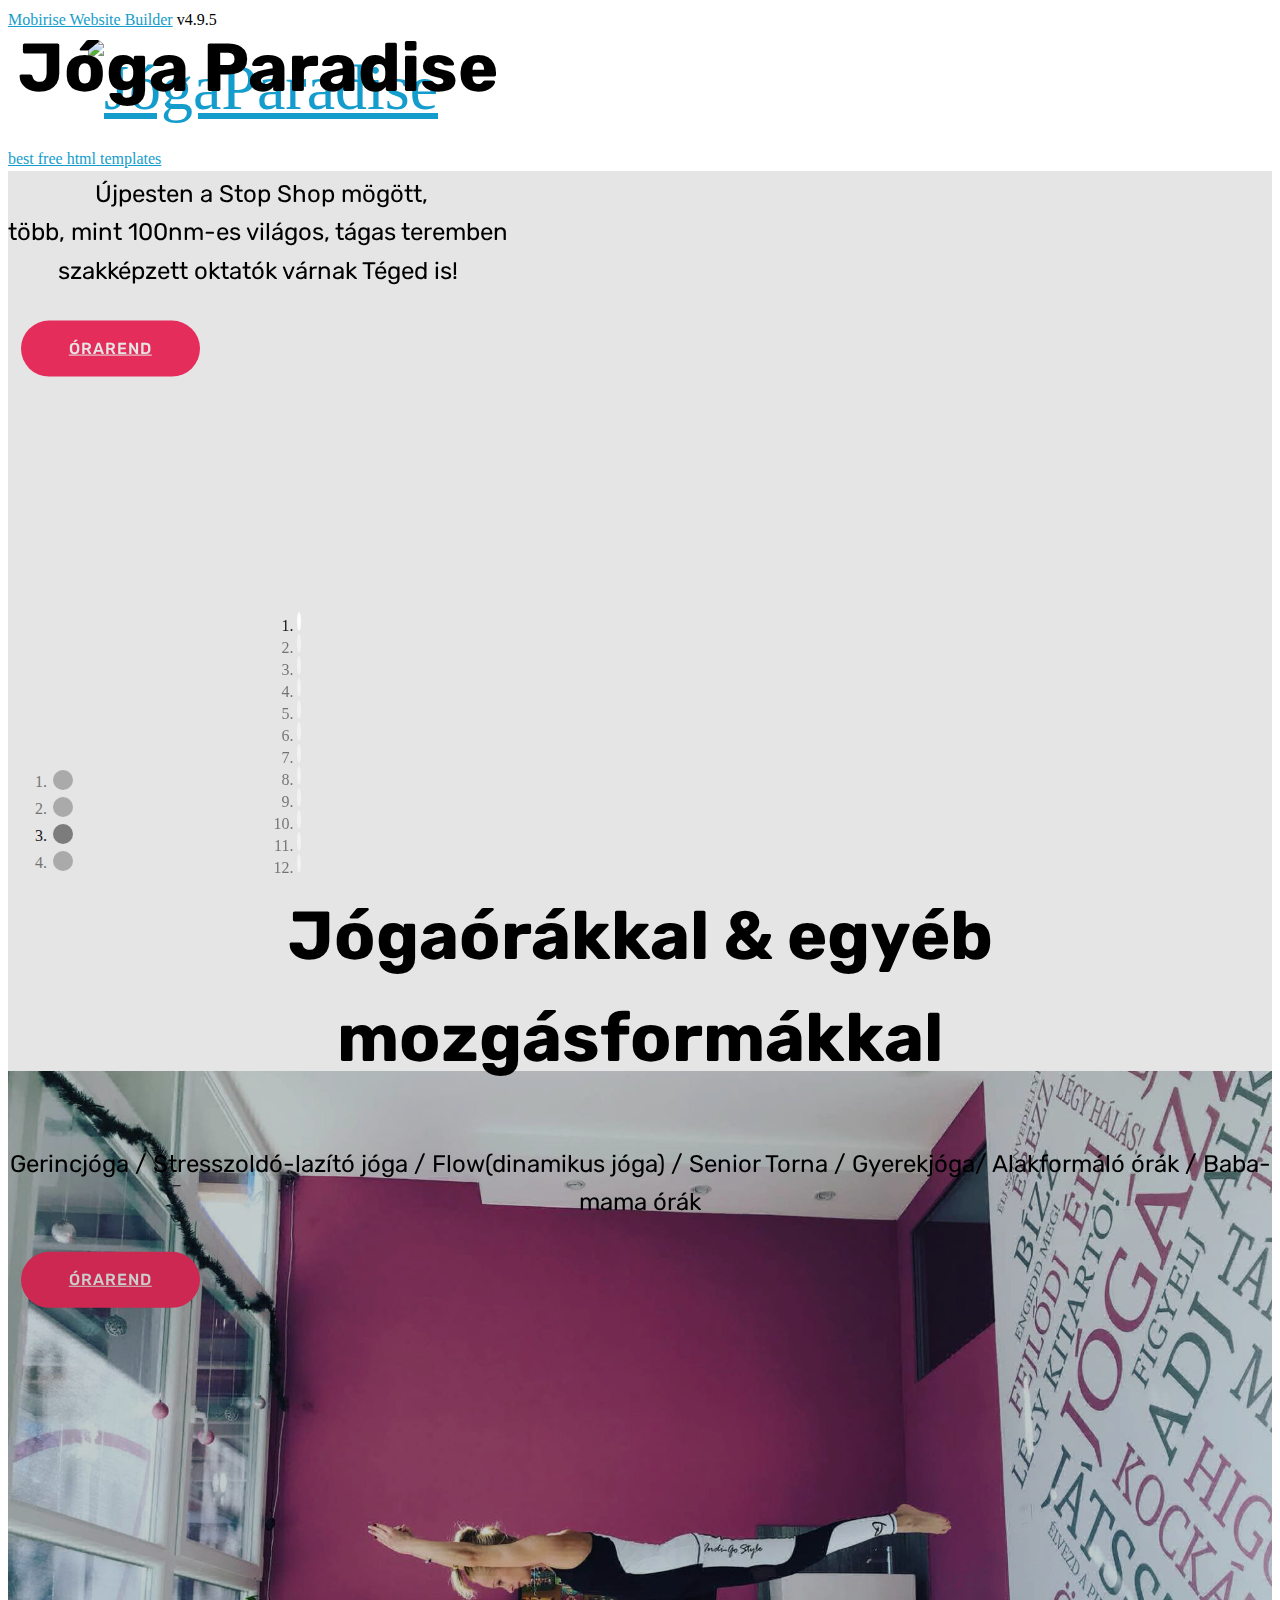
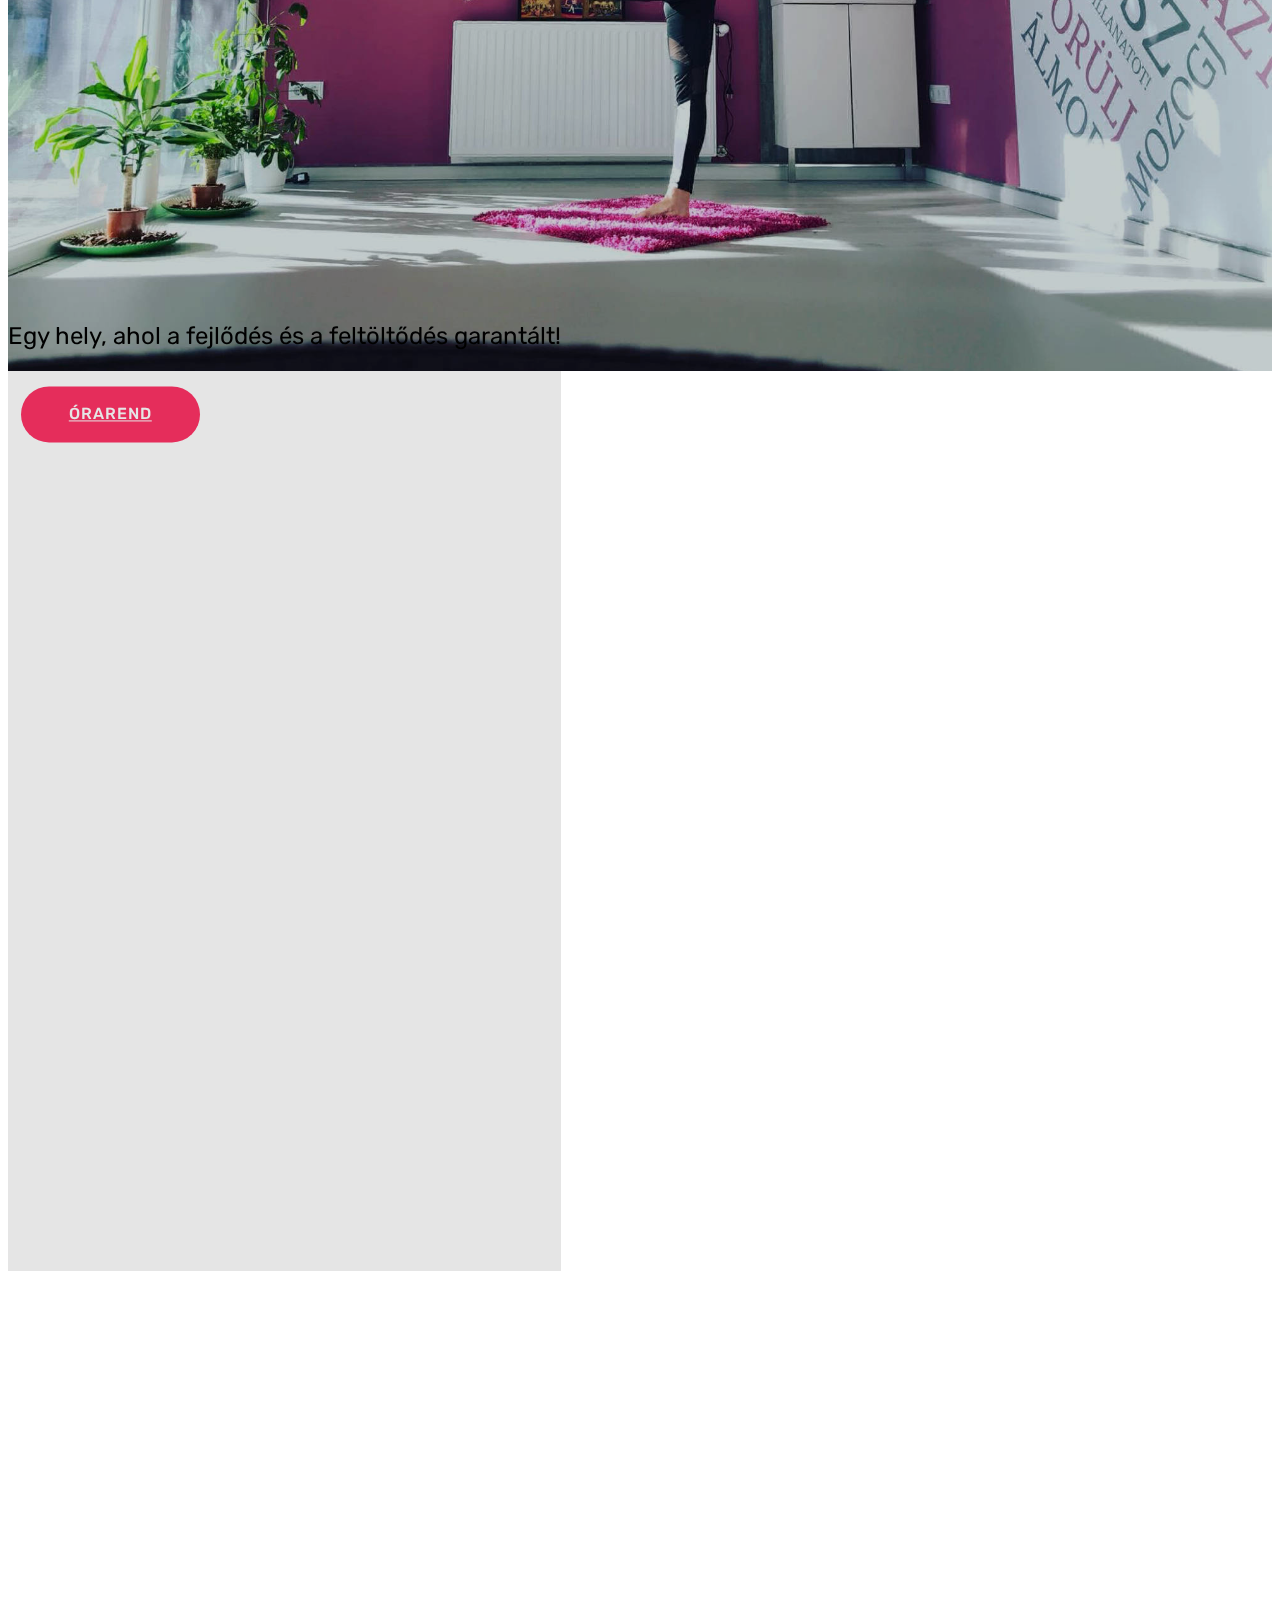
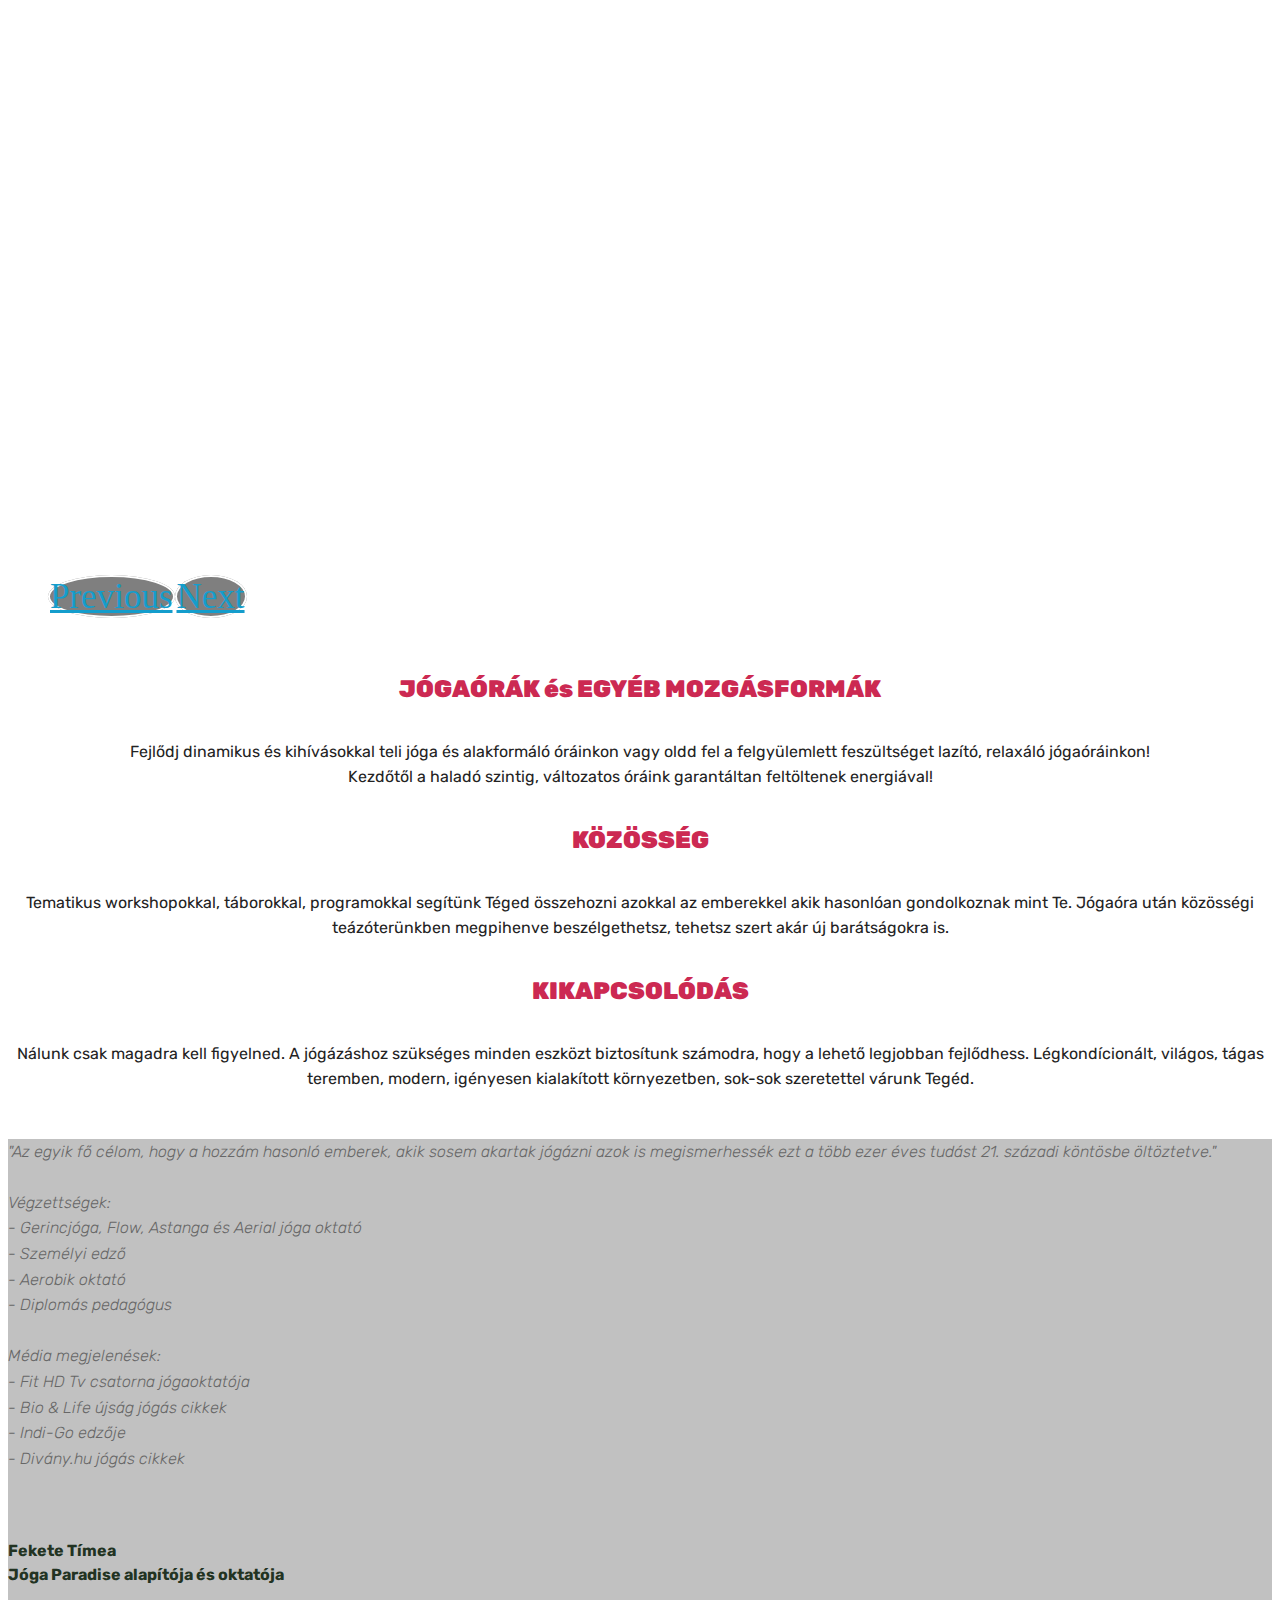
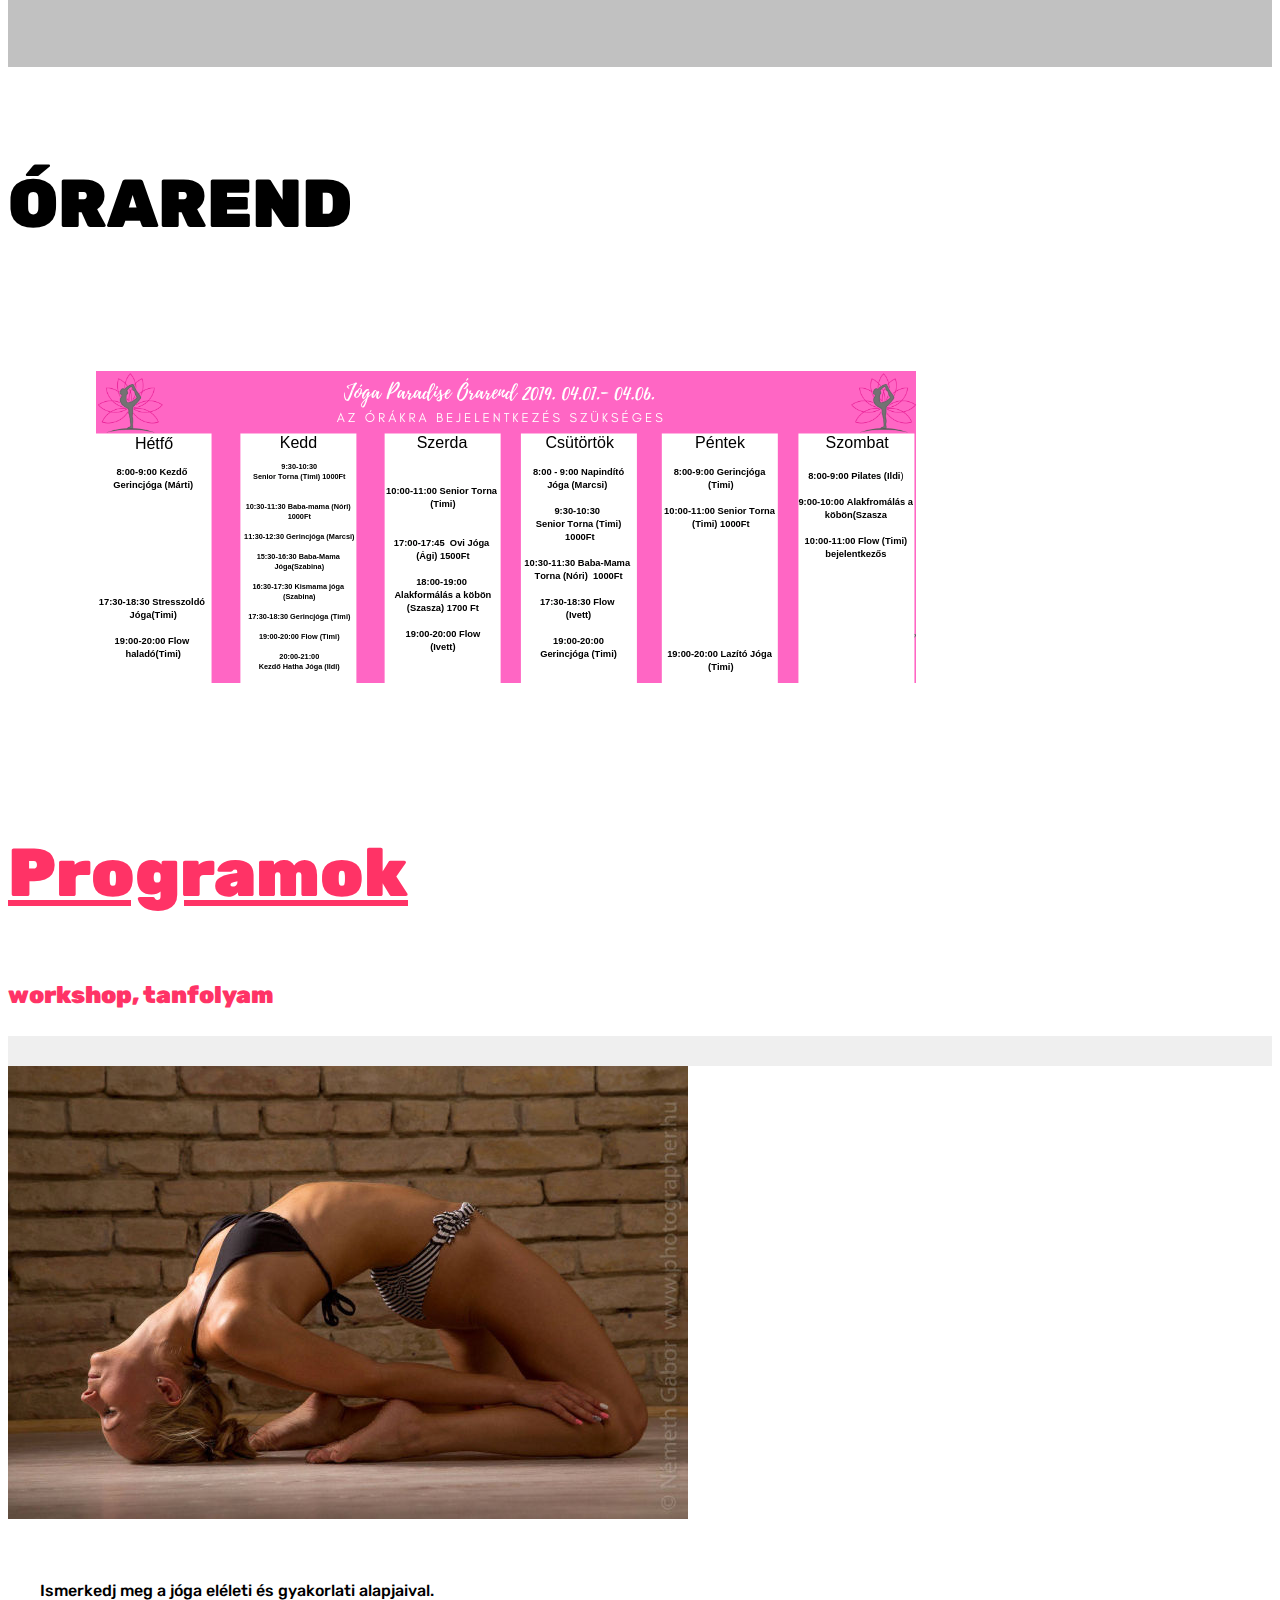
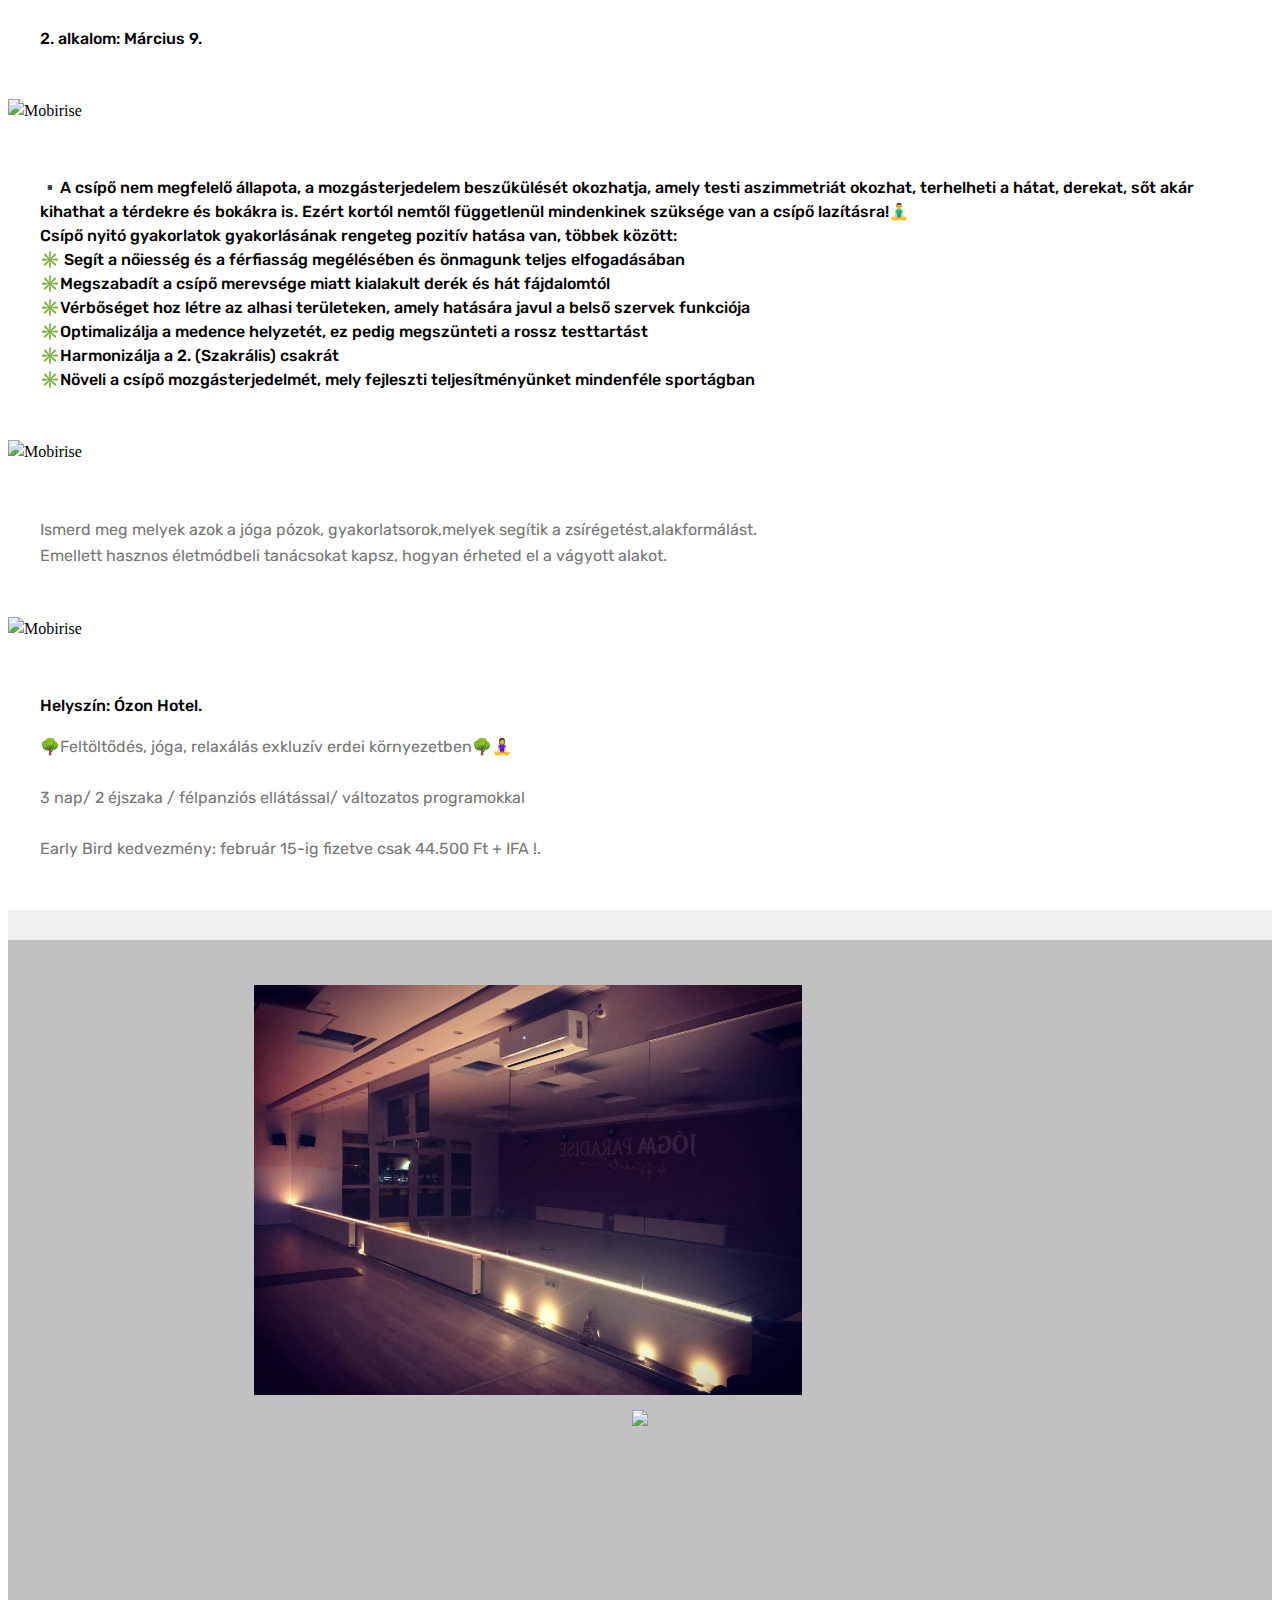
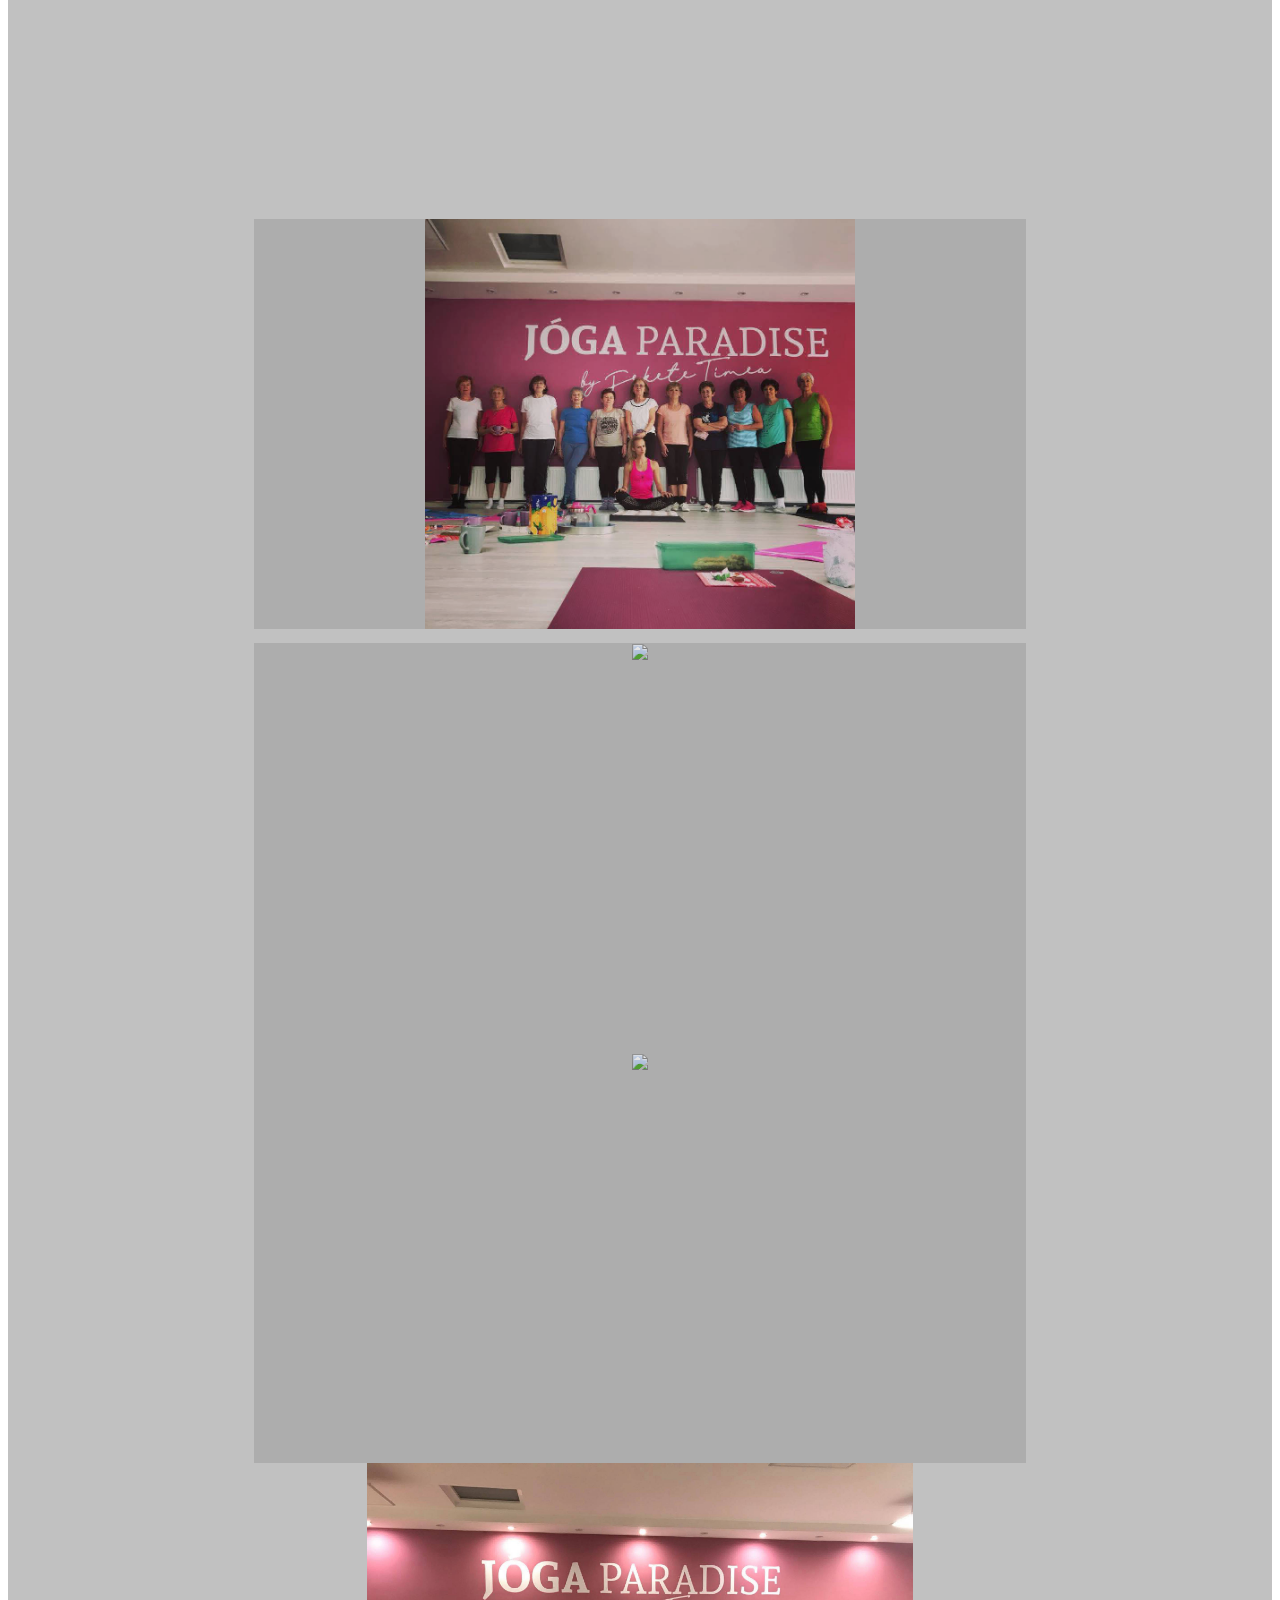
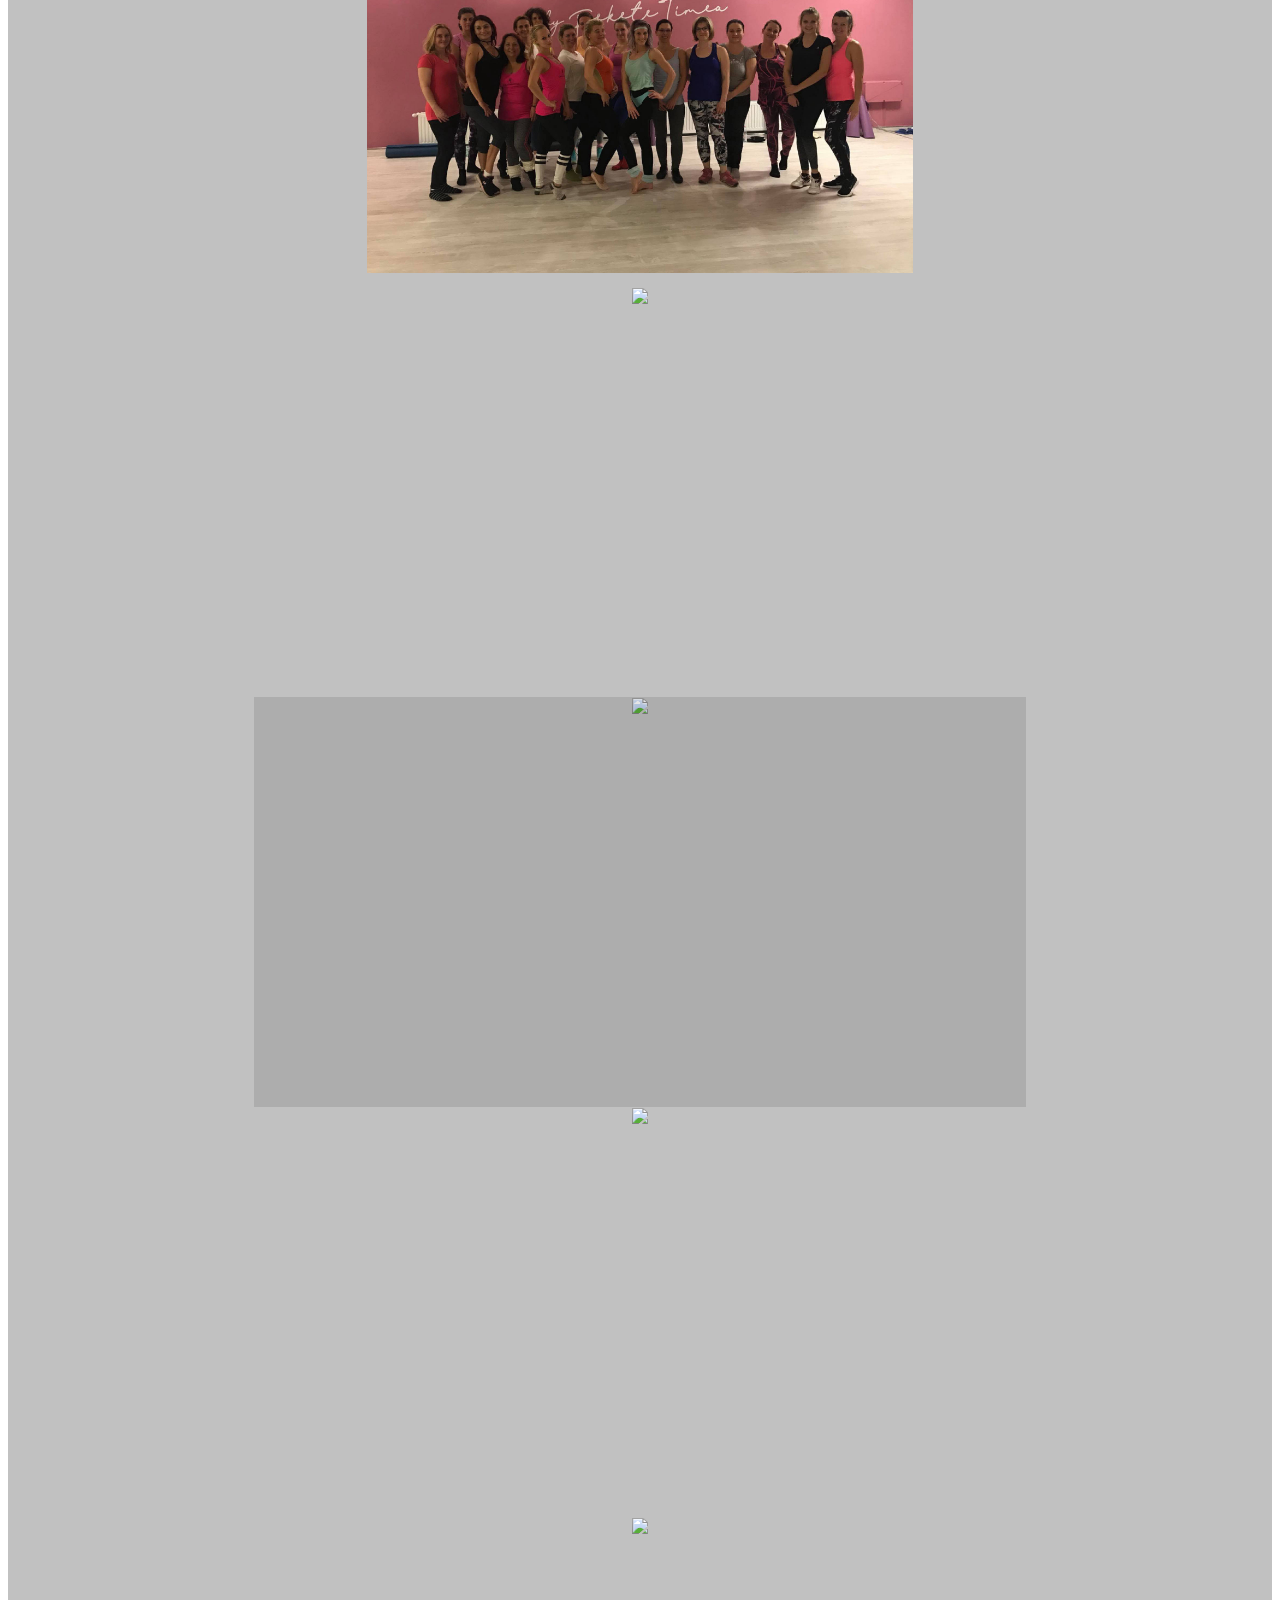
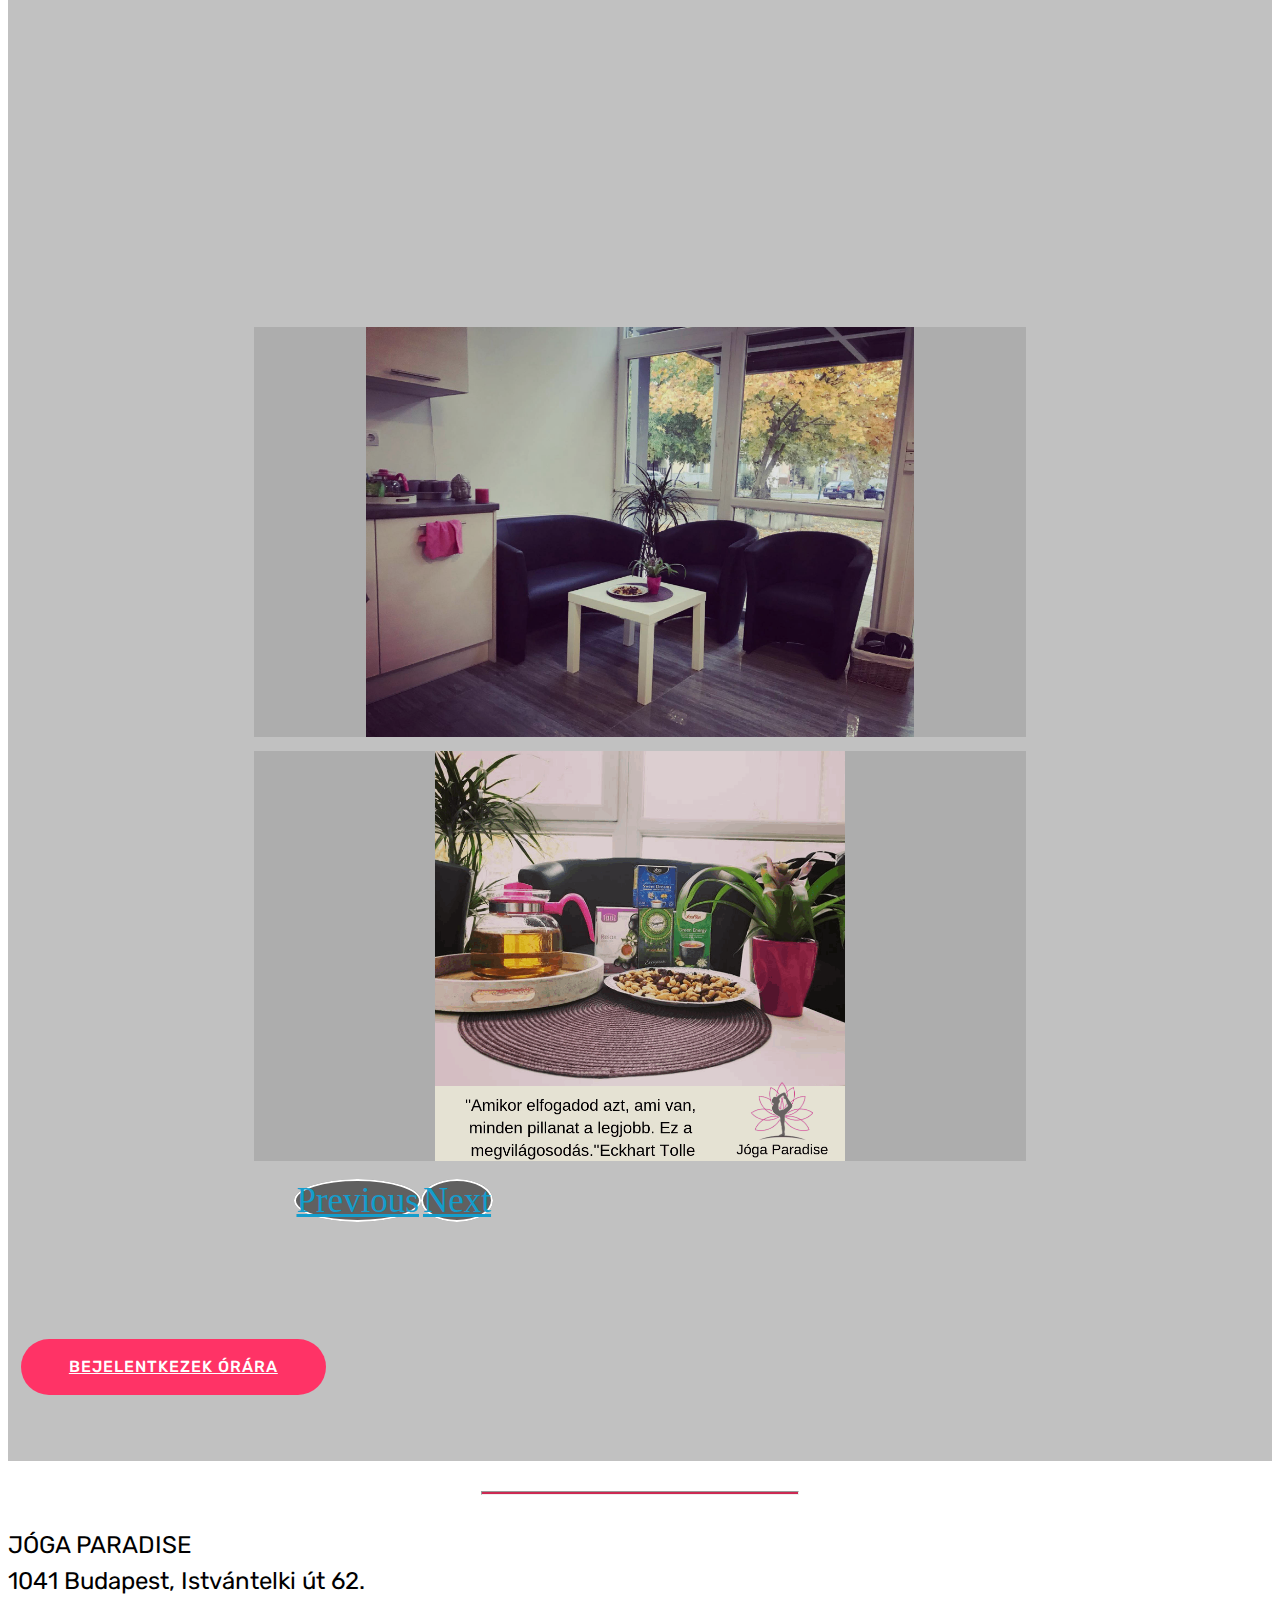
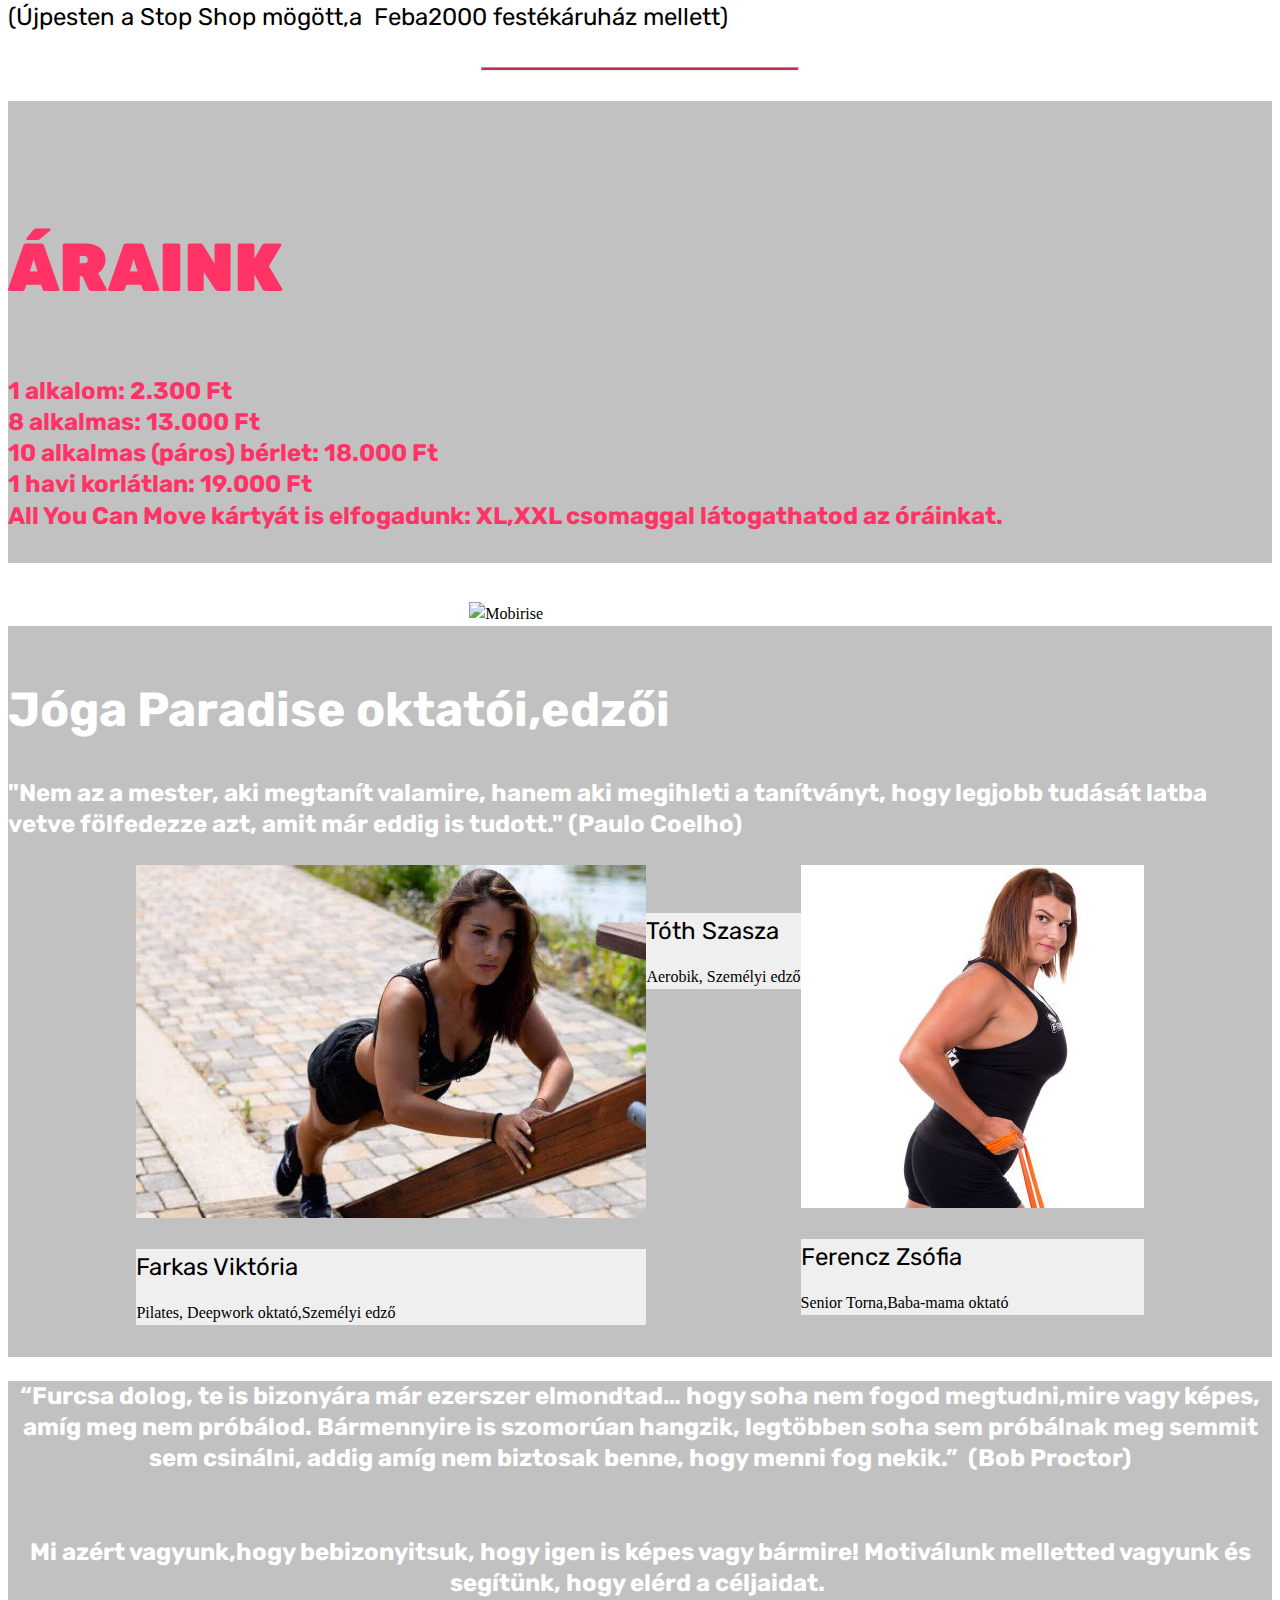
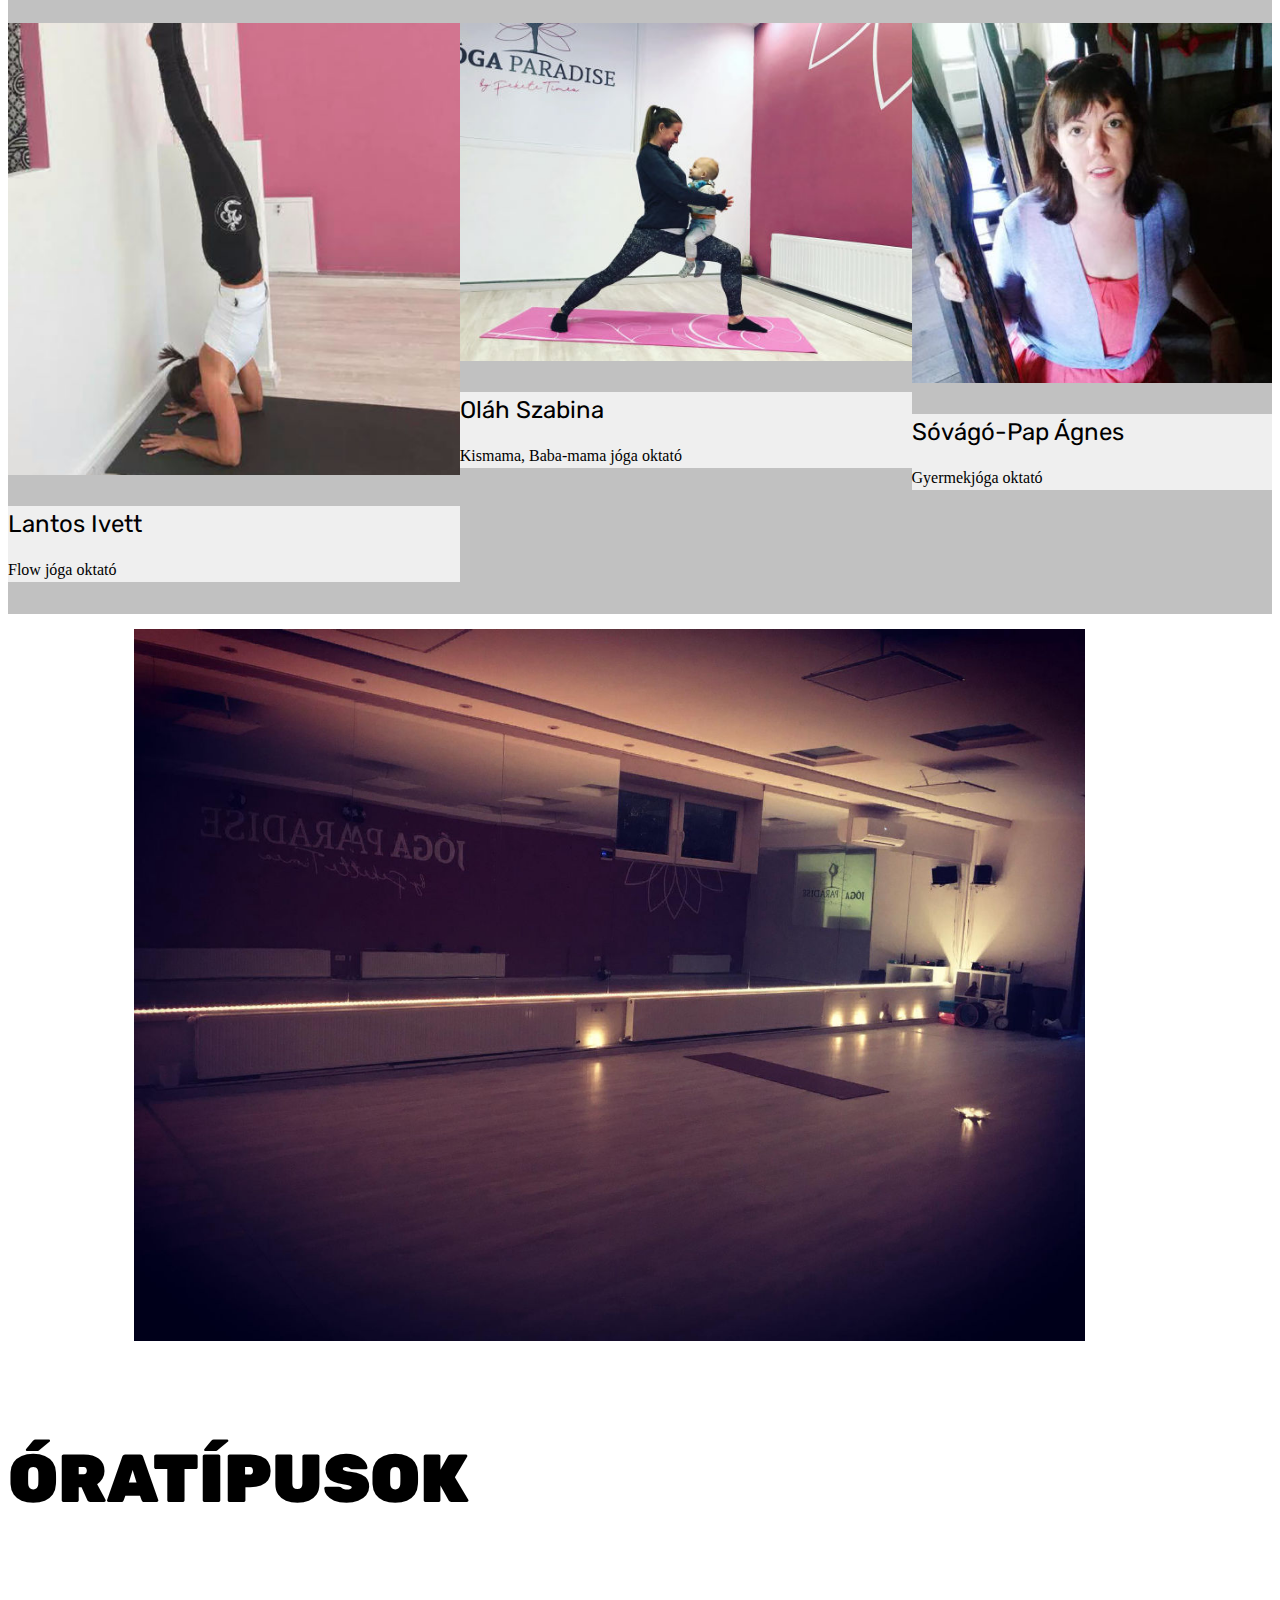
==== index.html @ cb7ee268 "create github pages" ====
<!DOCTYPE html>
<html >
<head>
  <!-- Site made with Mobirise Website Builder v4.9.5, https://mobirise.com -->
  <meta charset="UTF-8">
  <meta http-equiv="X-UA-Compatible" content="IE=edge">
  <meta name="generator" content="Mobirise v4.9.5, mobirise.com">
  <meta name="viewport" content="width=device-width, initial-scale=1, minimum-scale=1">
  <link rel="shortcut icon" href="assets/images/36277479-1967761713243557-1033394467429679104-n-122x90.jpg" type="image/x-icon">
  <meta name="description" content="">
  <title>Jogaparadise</title>
  <link rel="stylesheet" href="assets/web/assets/mobirise-icons-bold/mobirise-icons-bold.css">
  <link rel="stylesheet" href="assets/web/assets/mobirise-icons/mobirise-icons.css">
  <link rel="stylesheet" href="assets/tether/tether.min.css">
  <link rel="stylesheet" href="assets/bootstrap/css/bootstrap.min.css">
  <link rel="stylesheet" href="assets/bootstrap/css/bootstrap-grid.min.css">
  <link rel="stylesheet" href="assets/bootstrap/css/bootstrap-reboot.min.css">
  <link rel="stylesheet" href="assets/dropdown/css/style.css">
  <link rel="stylesheet" href="assets/socicon/css/styles.css">
  <link rel="stylesheet" href="assets/theme/css/style.css">
  <link rel="stylesheet" href="assets/mobirise/css/mbr-additional.css" type="text/css">
  
  
  
</head>
<body>
  <section class="menu cid-qWmqJMo64F" once="menu" id="menu2-0">

    

    <nav class="navbar navbar-expand beta-menu navbar-dropdown align-items-center navbar-fixed-top navbar-toggleable-sm">
        <button class="navbar-toggler navbar-toggler-right" type="button" data-toggle="collapse" data-target="#navbarSupportedContent" aria-controls="navbarSupportedContent" aria-expanded="false" aria-label="Toggle navigation">
            <div class="hamburger">
                <span></span>
                <span></span>
                <span></span>
                <span></span>
            </div>
        </button>
        <div class="menu-logo">
            <div class="navbar-brand">
                <span class="navbar-logo">
                    <a href="#top">
                        <img src="assets/images/36277479-1967761713243557-1033394467429679104-n-122x90.jpg" alt="JógaParadise" title="JógaParadise" style="height: 6.2rem;">
                    </a>
                </span>
                <span class="navbar-caption-wrap"><a class="navbar-caption text-white display-4" href="https://mobirise.com">
                        Jóga Paradise</a></span>
            </div>
        </div>
        <div class="collapse navbar-collapse" id="navbarSupportedContent">
            <ul class="navbar-nav nav-dropdown" data-app-modern-menu="true"><li class="nav-item">
                    <a class="nav-link link text-secondary display-4" href="index.html#pricing-tables1-h"></a>
                </li><li class="nav-item"><a class="nav-link link text-secondary display-4" href="index.html#content4-u">
                        Óratípusok</a></li><li class="nav-item"><a class="nav-link link text-secondary display-4" href="index.html#testimonials3-x"></a></li><li class="nav-item"><a class="nav-link link text-secondary display-4" href="index.html#header15-1e">
                        Bejelentkezés órára</a></li></ul>
            <div class="navbar-buttons mbr-section-btn"><a class="btn btn-sm btn-secondary display-4" href="index.html#image2-1f">Órarend</a></div>
        </div>
    </nav>
</section>

<section class="engine"><a href="https://mobirise.info/z">best free html templates</a></section><section class="carousel slide cid-qWmKJSWELR" data-interval="false" id="slider1-4">

    

    <div class="full-screen"><div class="mbr-slider slide carousel" data-pause="true" data-keyboard="false" data-ride="carousel" data-interval="4000"><ol class="carousel-indicators"><li data-app-prevent-settings="" data-target="#slider1-4" data-slide-to="0"></li><li data-app-prevent-settings="" data-target="#slider1-4" data-slide-to="1"></li><li data-app-prevent-settings="" data-target="#slider1-4" class=" active" data-slide-to="2"></li><li data-app-prevent-settings="" data-target="#slider1-4" data-slide-to="3"></li></ol><div class="carousel-inner" role="listbox"><div class="carousel-item slider-fullscreen-image" data-bg-video-slide="false" style="background-image: url(assets/images/47111195-2198660913486968-8857709318821117952-o-2000x1703.jpg);"><div class="container container-slide"><div class="image_wrapper"><div class="mbr-overlay" style="opacity: 0.1;"></div><img src="assets/images/47111195-2198660913486968-8857709318821117952-o-2000x1703.jpg"><div class="carousel-caption justify-content-center"><div class="col-10 align-center"><h2 class="mbr-fonts-style display-1">Jóga Paradise</h2><p class="lead mbr-text mbr-fonts-style display-5">&nbsp;Újpesten a Stop Shop mögött,<br>több, mint 100nm-es világos, tágas teremben <br>szakképzett oktatók várnak Téged is!</p><div class="mbr-section-btn" buttons="0"><a class="btn btn-secondary display-4" href="index.html#table1-t">ÓRAREND</a> </div></div></div></div></div></div><div class="carousel-item slider-fullscreen-image" data-bg-video-slide="false" style="background-image: url(assets/images/48425803-2244695412216851-1771486323824132096-o-2000x1498.jpg);"><div class="container container-slide"><div class="image_wrapper"><div class="mbr-overlay" style="opacity: 0.2;"></div><img src="assets/images/48425803-2244695412216851-1771486323824132096-o-2000x1498.jpg"><div class="carousel-caption justify-content-center"><div class="col-10 align-center"><h2 class="mbr-fonts-style display-1">Jógaórákkal &amp; egyéb mozgásformákkal</h2><p class="lead mbr-text mbr-fonts-style display-5">Gerincjóga / Stresszoldó-lazító jóga / Flow(dinamikus jóga) / Senior Torna / Gyerekjóga/ Alakformáló órák / Baba-mama órák</p><div class="mbr-section-btn" buttons="0"><a class="btn btn-secondary display-4" href="index.html#table1-t">ÓRAREND</a> </div></div></div></div></div></div><div class="carousel-item slider-fullscreen-image active" data-bg-video-slide="false" style="background-image: url(assets/images/dsc-5632-2000x2711.jpg);"><div class="container container-slide"><div class="image_wrapper"><div class="mbr-overlay" style="opacity: 0.1;"></div><img src="assets/images/dsc-5632-2000x2711.jpg"><div class="carousel-caption justify-content-center"><div class="col-10 align-center"><p class="lead mbr-text mbr-fonts-style display-5">Egy hely, ahol a fejlődés és a feltöltődés garantált!</p><div class="mbr-section-btn" buttons="0"><a class="btn btn-secondary display-4" href="index.html#table1-t">ÓRAREND</a> </div></div></div></div></div></div><div class="carousel-item slider-fullscreen-image" data-bg-video-slide="false" style="background-image: url(assets/images/dsc-4589-1-2000x1209.jpg);"><div class="container container-slide"><div class="image_wrapper"><div class="mbr-overlay" style="opacity: 0;"></div><img src="assets/images/dsc-4589-1-2000x1209.jpg"><div class="carousel-caption justify-content-center"><div class="col-10 align-center"></div></div></div></div></div></div><a data-app-prevent-settings="" class="carousel-control carousel-control-prev" role="button" data-slide="prev" href="#slider1-4"><span aria-hidden="true" class="mbri-left mbr-iconfont"></span><span class="sr-only">Previous</span></a><a data-app-prevent-settings="" class="carousel-control carousel-control-next" role="button" data-slide="next" href="#slider1-4"><span aria-hidden="true" class="mbri-right mbr-iconfont"></span><span class="sr-only">Next</span></a></div></div>

</section>

<section class="features1 cid-qWDpBrulSx" id="features1-10">
    
    

    
    <div class="container">
        <div class="media-container-row">

            <div class="card p-3 col-12 col-md-6 col-lg-4">
                <div class="card-img pb-3">
                    <span class="mbr-iconfont mbrib-hearth" style="color: rgb(204, 41, 82); fill: rgb(204, 41, 82);"></span>
                </div>
                <div class="card-box">
                    <h4 class="card-title py-3 mbr-fonts-style display-5"><strong>
                        JÓGAÓRÁK és EGYÉB MOZGÁSFORMÁK</strong></h4>
                    <p class="mbr-text mbr-fonts-style display-7">Fejlődj dinamikus és kihívásokkal teli jóga és alakformáló óráinkon vagy oldd fel a felgyülemlett feszültséget lazító, relaxáló jógaóráinkon! <br>Kezdőtől a haladó szintig, változatos óráink garantáltan feltöltenek energiával!</p>
                </div>
            </div>

            <div class="card p-3 col-12 col-md-6 col-lg-4">
                <div class="card-img pb-3">
                    <span class="mbr-iconfont mbrib-users" style="color: rgb(204, 41, 82); fill: rgb(204, 41, 82);"></span>
                </div>
                <div class="card-box">
                    <h4 class="card-title py-3 mbr-fonts-style display-5"><strong>
                        KÖZÖSSÉG</strong></h4>
                    <p class="mbr-text mbr-fonts-style display-7">Tematikus workshopokkal, táborokkal, programokkal segítünk Téged összehozni azokkal az emberekkel akik hasonlóan gondolkoznak mint Te. Jógaóra után közösségi teázóterünkben megpihenve beszélgethetsz, tehetsz szert akár új barátságokra is.</p>
                </div>
            </div>

            <div class="card p-3 col-12 col-md-6 col-lg-4">
                <div class="card-img pb-3">
                    <span class="mbr-iconfont mbrib-smile-face" style="color: rgb(204, 41, 82); fill: rgb(204, 41, 82);"></span>
                </div>
                <div class="card-box">
                    <h4 class="card-title py-3 mbr-fonts-style display-5"><strong>
                        KIKAPCSOLÓDÁS</strong></h4>
                    <p class="mbr-text mbr-fonts-style display-7">Nálunk csak magadra kell figyelned. A jógázáshoz szükséges minden eszközt biztosítunk számodra, hogy a lehető legjobban fejlődhess. Légkondícionált, világos, tágas teremben, modern, igényesen kialakított környezetben, sok-sok szeretettel várunk Tegéd.</p>
                </div>
            </div>

            

        </div>

    </div>

</section>

<section class="testimonials3 cid-qWoPXTQkBJ" id="testimonials3-x">

    

    

    <div class="container">
        <div class="media-container-row">
            <div class="media-content px-3 align-self-center mbr-white py-2">
                <p class="mbr-text testimonial-text mbr-fonts-style display-7">"Az egyik fő célom, hogy a hozzám hasonló emberek, akik sosem akartak jógázni azok is megismerhessék ezt a több ezer éves tudást 21. századi köntösbe öltöztetve."<br><br>Végzettségek: 
<br>- Gerincjóga, Flow, Astanga és Aerial jóga oktató
<br>- Személyi edző 
<br>- Aerobik oktató
<br>- Diplomás pedagógus<br><br>Média megjelenések: <br>- Fit HD Tv csatorna jógaoktatója<br>- Bio &amp; Life újság jógás cikkek<br>- Indi-Go edzője<br>- Divány.hu jógás cikkek<br><br><br></p>
                <p class="mbr-author-name pt-4 mb-2 mbr-fonts-style display-7">Fekete Tímea<br>Jóga Paradise alapítója és oktatója</p>
                <p class="mbr-author-desc mbr-fonts-style display-7">&nbsp;&nbsp;</p>
            </div>

            <div class="mbr-figure pl-lg-5" style="width: 90%;">
              <img src="assets/images/26962162-1037447283063664-1217678319171390986-o-2-964x1476.jpg" alt="" title="">
            </div>
        </div>
    </div>
</section>

<section class="mbr-section content4 cid-qWoGDEzMbf" id="content4-s">

    

    <div class="container">
        <div class="media-container-row">
            <div class="title col-12 col-md-8">
                <h2 class="align-center pb-3 mbr-fonts-style display-1"><strong>
                    ÓRAREND</strong></h2>
                <h3 class="mbr-section-subtitle align-center mbr-light mbr-fonts-style display-5"></h3>
                
            </div>
        </div>
    </div>
</section>

<section class="cid-rkLOlu0Xd6" id="image2-2m">

    

    <figure class="mbr-figure container">
        <div class="image-block" style="width: 86%;">
            <img src="assets/images/jga-paradise-rarend-60-820x312.png" alt="Mobirise" title="">
            <figcaption class="mbr-figure-caption mbr-figure-caption-over">
                <div class="pb-5 px-3 mbr-white align-center mbr-fonts-style display-1"></div>
            </figcaption>
        </div>
    </figure>
</section>

<section class="mbr-section content5 cid-rdTWfONjx0" id="content5-2f">

    

    

    <div class="container">
        <div class="media-container-row">
            <div class="title col-12 col-md-8">
                <h2 class="align-center mbr-bold mbr-white pb-3 mbr-fonts-style display-1"><a href="#top" class="text-secondary"><strong>Programok</strong></a></h2>
                <h3 class="mbr-section-subtitle align-center mbr-light mbr-white pb-3 mbr-fonts-style display-5"><strong>
                    workshop, tanfolyam</strong></h3>
                
                
            </div>
        </div>
    </div>
</section>

<section class="features17 cid-rdTVImNiBg" id="features17-2e">
    
    

    
    <div class="container-fluid">
        <div class="media-container-row">
            <div class="card p-3 col-12 col-md-6 col-lg-3">
                <div class="card-wrapper">
                    <div class="card-img">
                        <img src="assets/images/20017629-1598740870145645-7166346672041472738-o-680x453.jpg" alt="Mobirise" title="">
                    </div>
                    <div class="card-box">
                        <h4 class="card-title pb-3 mbr-fonts-style display-7">Ismerkedj meg a jóga eléleti és gyakorlati alapjaival.<br><br>2. alkalom: Március 9.&nbsp;</h4>
                        <p class="mbr-text mbr-fonts-style display-7"></p>
                    </div>
                </div>
            </div>

            <div class="card p-3 col-12 col-md-6 col-lg-3">
                <div class="card-wrapper">
                    <div class="card-img">
                        <img src="assets/images/52605760-2334783549874703-5497802501044305920-n-680x515.jpg" alt="Mobirise" title="">
                    </div>
                    <div class="card-box">
                        <h4 class="card-title pb-3 mbr-fonts-style display-7">▪️A csípő nem megfelelő állapota, a mozgásterjedelem beszűkülését okozhatja, amely testi aszimmetriát okozhat, terhelheti a hátat, derekat, sőt akár kihathat a térdekre és bokákra is. Ezért kortól nemtől függetlenül mindenkinek szüksége van a csípő lazításra!🧘‍♂️
<div>
</div><div>Csípő nyitó gyakorlatok gyakorlásának rengeteg pozitív hatása van, többek között:
</div><div>✳️ Segít a nőiesség és a férfiasság megélésében és önmagunk teljes elfogadásában
</div><div>✳️Megszabadít a csípő merevsége miatt kialakult derék és hát fájdalomtól 
</div><div>✳️Vérbőséget hoz létre az alhasi területeken, amely hatására javul a belső szervek funkciója
</div><div>✳️Optimalizálja a medence helyzetét, ez pedig megszünteti a rossz testtartást
</div><div>✳️Harmonizálja a 2. (Szakrális) csakrát 
</div><div>✳️Növeli a csípő mozgásterjedelmét, mely fejleszti teljesítményünket mindenféle sportágban</div></h4>
                        <p class="mbr-text mbr-fonts-style display-7"></p>
                    </div>
                </div>
            </div>

            <div class="card p-3 col-12 col-md-6 col-lg-3">
                <div class="card-wrapper">
                    <div class="card-img">
                        <img src="assets/images/55512093-2374196785933379-5076328980806631424-n-680x526.jpg" alt="Mobirise" title="">
                    </div>
                    <div class="card-box">
                        <h4 class="card-title pb-3 mbr-fonts-style display-7"></h4>
                        <p class="mbr-text mbr-fonts-style display-7">Ismerd meg melyek azok a jóga pózok, gyakorlatsorok,melyek segítik a zsírégetést,alakformálást.&nbsp;<br>Emellett hasznos életmódbeli tanácsokat kapsz, hogyan érheted el a vágyott alakot.</p>
                    </div>
                </div>
            </div>

            <div class="card p-3 col-12 col-md-6 col-lg-3">
                <div class="card-wrapper">
                    <div class="card-img">
                        <img src="assets/images/51094547-2289464187739973-7334516948459323392-n-680x541.jpg" alt="Mobirise" title="">
                    </div>
                    <div class="card-box">
                        <h4 class="card-title pb-3 mbr-fonts-style display-7">Helyszín: Ózon Hotel.&nbsp;</h4>
                        <p class="mbr-text mbr-fonts-style display-7">🌳Feltöltődés, jóga, relaxálás exkluzív erdei környezetben🌳🧘‍♀️ 
<br>
<br>3 nap/ 2 éjszaka / félpanziós ellátással/ változatos programokkal
<br>
<br>Early Bird kedvezmény: február 15-ig fizetve csak 44.500 Ft + IFA !.</p>
                    </div>
                </div>
            </div>
            
            
        </div>
    </div>
</section>

<section class="carousel slide cid-rdDVaX5zEj" data-interval="false" id="slider2-1w">

    
    <div class="container content-slider">
        <div class="content-slider-wrap">
            <div><div class="mbr-slider slide carousel" data-pause="true" data-keyboard="false" data-ride="carousel" data-interval="4000"><ol class="carousel-indicators"><li data-app-prevent-settings="" data-target="#slider2-1w" class=" active" data-slide-to="0"></li><li data-app-prevent-settings="" data-target="#slider2-1w" data-slide-to="1"></li><li data-app-prevent-settings="" data-target="#slider2-1w" data-slide-to="2"></li><li data-app-prevent-settings="" data-target="#slider2-1w" data-slide-to="3"></li><li data-app-prevent-settings="" data-target="#slider2-1w" data-slide-to="4"></li><li data-app-prevent-settings="" data-target="#slider2-1w" data-slide-to="5"></li><li data-app-prevent-settings="" data-target="#slider2-1w" data-slide-to="6"></li><li data-app-prevent-settings="" data-target="#slider2-1w" data-slide-to="7"></li><li data-app-prevent-settings="" data-target="#slider2-1w" data-slide-to="8"></li><li data-app-prevent-settings="" data-target="#slider2-1w" data-slide-to="9"></li><li data-app-prevent-settings="" data-target="#slider2-1w" data-slide-to="10"></li><li data-app-prevent-settings="" data-target="#slider2-1w" data-slide-to="11"></li></ol><div class="carousel-inner" role="listbox"><div class="carousel-item slider-fullscreen-image active" data-bg-video-slide="false" style="background-image: url(assets/images/45206599-568854736905604-1776483702956621824-o-2000x1498.jpg);"><div class="container container-slide"><div class="image_wrapper"><div class="mbr-overlay" style="opacity: 0;"></div><img src="assets/images/45206599-568854736905604-1776483702956621824-o-2000x1498.jpg"><div class="carousel-caption justify-content-center"><div class="col-10 align-center"></div></div></div></div></div><div class="carousel-item slider-fullscreen-image" data-bg-video-slide="false" style="background-image: url(assets/images/48427758-597782587346152-7655749247723110400-o-2000x1500.jpg);"><div class="container container-slide"><div class="image_wrapper"><div class="mbr-overlay" style="opacity: 0;"></div><img src="assets/images/48427758-597782587346152-7655749247723110400-o-2000x1500.jpg"><div class="carousel-caption justify-content-center"><div class="col-10 align-center"></div></div></div></div></div><div class="carousel-item slider-fullscreen-image" data-bg-video-slide="false" style="background-image: url(assets/images/48377312-596372637487147-8643184326680248320-n-960x915.jpg);"><div class="container container-slide"><div class="image_wrapper"><div class="mbr-overlay" style="opacity: 0.1;"></div><img src="assets/images/48377312-596372637487147-8643184326680248320-n-960x915.jpg"><div class="carousel-caption justify-content-center"><div class="col-10 align-center"></div></div></div></div></div><div class="carousel-item slider-fullscreen-image" data-bg-video-slide="false" style="background-image: url(assets/images/48404702-598377567286654-7735977849537953792-o-2000x1500.jpg);"><div class="container container-slide"><div class="image_wrapper"><div class="mbr-overlay" style="opacity: 0.1;"></div><img src="assets/images/48404702-598377567286654-7735977849537953792-o-2000x1500.jpg"><div class="carousel-caption justify-content-center"><div class="col-10 align-center"></div></div></div></div></div><div class="carousel-item slider-fullscreen-image" data-bg-video-slide="false" style="background-image: url(assets/images/dsc-5639-2000x2750.jpg);"><div class="container container-slide"><div class="image_wrapper"><div class="mbr-overlay" style="opacity: 0.1;"></div><img src="assets/images/dsc-5639-2000x2750.jpg"><div class="carousel-caption justify-content-center"><div class="col-10 align-center"></div></div></div></div></div><div class="carousel-item slider-fullscreen-image" data-bg-video-slide="false" style="background-image: url(assets/images/44821241-565801433877601-8811913607257260032-o-2000x1500.jpg);"><div class="container container-slide"><div class="image_wrapper"><div class="mbr-overlay" style="opacity: 0;"></div><img src="assets/images/44821241-565801433877601-8811913607257260032-o-2000x1500.jpg"><div class="carousel-caption justify-content-center"><div class="col-10 align-center"></div></div></div></div></div><div class="carousel-item slider-fullscreen-image" data-bg-video-slide="false" style="background-image: url(assets/images/48120779-593076731150071-1397578840540184576-n-720x960.jpg);"><div class="container container-slide"><div class="image_wrapper"><div class="mbr-overlay" style="opacity: 0;"></div><img src="assets/images/48120779-593076731150071-1397578840540184576-n-720x960.jpg"><div class="carousel-caption justify-content-center"><div class="col-10 align-center"></div></div></div></div></div><div class="carousel-item slider-fullscreen-image" data-bg-video-slide="false" style="background-image: url(assets/images/49180874-2244695395550186-5703499020404523008-o-2000x1500.jpg);"><div class="container container-slide"><div class="image_wrapper"><div class="mbr-overlay" style="opacity: 0.1;"></div><img src="assets/images/49180874-2244695395550186-5703499020404523008-o-2000x1500.jpg"><div class="carousel-caption justify-content-center"><div class="col-10 align-center"></div></div></div></div></div><div class="carousel-item slider-fullscreen-image" data-bg-video-slide="false" style="background-image: url(assets/images/45421388-2164510143568712-5280321128294776832-o-2000x1500.jpg);"><div class="container container-slide"><div class="image_wrapper"><div class="mbr-overlay" style="opacity: 0;"></div><img src="assets/images/45421388-2164510143568712-5280321128294776832-o-2000x1500.jpg"><div class="carousel-caption justify-content-center"><div class="col-10 align-center"></div></div></div></div></div><div class="carousel-item slider-fullscreen-image" data-bg-video-slide="false" style="background-image: url(assets/images/46659765-581783785612699-1691760585370238976-o-2000x1500.jpg);"><div class="container container-slide"><div class="image_wrapper"><div class="mbr-overlay" style="opacity: 0;"></div><img src="assets/images/46659765-581783785612699-1691760585370238976-o-2000x1500.jpg"><div class="carousel-caption justify-content-center"><div class="col-10 align-center"></div></div></div></div></div><div class="carousel-item slider-fullscreen-image" data-bg-video-slide="false" style="background-image: url(assets/images/45156017-2159483584071368-2668083364161912832-o-2000x1498.jpg);"><div class="container container-slide"><div class="image_wrapper"><div class="mbr-overlay" style="opacity: 0.1;"></div><img src="assets/images/45156017-2159483584071368-2668083364161912832-o-2000x1498.jpg"><div class="carousel-caption justify-content-center"><div class="col-10 align-center"></div></div></div></div></div><div class="carousel-item slider-fullscreen-image" data-bg-video-slide="false" style="background-image: url(assets/images/nvtelen-terv-3-800x800.png);"><div class="container container-slide"><div class="image_wrapper"><div class="mbr-overlay" style="opacity: 0.1;"></div><img src="assets/images/nvtelen-terv-3-800x800.png"><div class="carousel-caption justify-content-center"><div class="col-10 align-center"></div></div></div></div></div></div><a data-app-prevent-settings="" class="carousel-control carousel-control-prev" role="button" data-slide="prev" href="#slider2-1w"><span aria-hidden="true" class="mbri-left mbr-iconfont"></span><span class="sr-only">Previous</span></a><a data-app-prevent-settings="" class="carousel-control carousel-control-next" role="button" data-slide="next" href="#slider2-1w"><span aria-hidden="true" class="mbri-right mbr-iconfont"></span><span class="sr-only">Next</span></a></div></div> 
        </div>
    </div>
</section>

<section class="mbr-section content8 cid-qWDPhQpIOo" id="content8-14">

    

    <div class="container">
        <div class="media-container-row title">
            <div class="col-12 col-md-8">
                <div class="mbr-section-btn align-center"><a class="btn btn-secondary display-4" href="index.html#form1-13">BEJELENTKEZEK ÓRÁRA</a></div>
            </div>
        </div>
    </div>
</section>

<section class="mbr-section article content9 cid-qWomSvTHFd" id="content9-e">
    
     

    <div class="container">
        <div class="inner-container" style="width: 100%;">
            <hr class="line" style="width: 25%;">
            <div class="section-text align-center mbr-fonts-style display-5">
                    JÓGA PARADISE<br>1041 Budapest, Istvántelki út 62.<br>(Újpesten a Stop Shop mögött,a &nbsp;Feba2000 festékáruház mellett)</div>
            <hr class="line" style="width: 25%;">
        </div>
        </div>
</section>

<section class="mbr-section content4 cid-qWopBXHRHh" id="content4-g">

    

    <div class="container">
        <div class="media-container-row">
            <div class="title col-12 col-md-8">
                <h2 class="align-center pb-3 mbr-fonts-style display-1"><strong>
                    ÁRAINK</strong></h2>
                <h3 class="mbr-section-subtitle align-center mbr-light mbr-fonts-style display-5">1 alkalom: 2.300 Ft<br>8 alkalmas: 13.000 Ft&nbsp;<br>10 alkalmas (páros) bérlet: 18.000 Ft<br>1 havi korlátlan: 19.000 Ft<br>All You Can Move kártyát is elfogadunk: XL,XXL csomaggal látogathatod az óráinkat.<br><br></h3>
                
            </div>
        </div>
    </div>
</section>

<section class="cid-rdE3eSrmgC" id="image2-1x">

    

    <figure class="mbr-figure container">
        <div class="image-block" style="width: 27%;">
            <img src="assets/images/aycm-elfogadohely-matrica-2018-1-1000x1000.jpg" alt="Mobirise" title="">
            <figcaption class="mbr-figure-caption mbr-figure-caption-over">
                <div class="container pb-5 mbr-white align-center mbr-fonts-style display-1"></div>
            </figcaption>
        </div>
    </figure>
</section>

<section class="features16 cid-rdETQKyzb7" id="features16-2a">
    
    
    
    <div class="container align-center">
        <h2 class="pb-3 mbr-fonts-style mbr-section-title display-2">Jóga Paradise oktatói,edzői</h2>
        <h3 class="pb-5 mbr-section-subtitle mbr-fonts-style mbr-light display-5">"Nem az a mester, aki megtanít valamire, hanem aki megihleti a tanítványt, hogy legjobb tudását latba vetve fölfedezze azt, amit már eddig is tudott." (Paulo Coelho)</h3>
        <div class="row media-row">
            
        <div class="team-item col-lg-3 col-md-6">
                <div class="item-image">
                    <img src="assets/images/27973888-1925016341145901-2026240833934594826-n-510x353.jpg" alt="" title="">
                </div>
                <div class="item-caption py-3">
                    <div class="item-name px-2">
                        <p class="mbr-fonts-style display-5">
                           Farkas Viktória</p>
                    </div>
                    <div class="item-role px-2">
                        <p>Pilates, Deepwork oktató,Személyi edző</p>
                    </div>
                    <div class="item-social pt-2">
                        <a href="https://twitter.com/mobirise" target="_blank">
                            <span class="p-1 mbr-iconfont mbr-iconfont-social mbri-sun2"></span>
                        </a>
                        <a href="https://www.facebook.com/pages/Mobirise/1616226671953247" target="_blank">
                            
                        </a>
                        <a href="https://plus.google.com/u/0/+Mobirise" target="_blank">
                            
                        </a>
                        <a href="https://www.linkedin.com/in/mobirise" target="_blank">
                            
                        </a>
                        <a href="https://www.instagram.com/mobirise/" target="_blank">
                            
                        </a>
                        <a href="https://www.youtube.com/channel/UCt_tncVAetpK5JeM8L-8jyw" target="_blank">    
                            
                        </a>
                    </div>
                </div>
            </div><div class="team-item col-lg-3 col-md-6">
                <div class="item-image">
                    <img src="assets/images/48404665-738051523261320-220423708815130624-n-1-510x765.jpg" alt="" title="">
                </div>
                <div class="item-caption py-3">
                    <div class="item-name px-2">
                        <p class="mbr-fonts-style display-5">Tóth Szasza</p>
                    </div>
                    <div class="item-role px-2">
                        <p>Aerobik, Személyi edző</p>
                    </div>
                    <div class="item-social pt-2">
                        <a href="https://twitter.com/mobirise" target="_blank">
                            <span class="p-1 mbr-iconfont mbr-iconfont-social mbri-sun2"></span>
                        </a>
                        <a href="https://www.facebook.com/pages/Mobirise/1616226671953247" target="_blank">
                            
                        </a>
                        <a href="https://plus.google.com/u/0/+Mobirise" target="_blank">
                            
                        </a>
                        <a href="https://www.linkedin.com/in/mobirise" target="_blank">
                            
                        </a>
                        <a href="https://www.instagram.com/mobirise/" target="_blank">
                            
                        </a>
                        <a href="https://www.youtube.com/channel/UCt_tncVAetpK5JeM8L-8jyw" target="_blank">    
                            
                        </a>
                    </div>
                </div>
            </div><div class="team-item col-lg-3 col-md-6">
                <div class="item-image">
                    <img src="assets/images/img-6722-2-510x765.jpg" alt="" title="">
                </div>
                <div class="item-caption py-3">
                    <div class="item-name px-2">
                        <p class="mbr-fonts-style display-5">
                           Ferencz Zsófia</p>
                    </div>
                    <div class="item-role px-2">
                        <p>Senior Torna,Baba-mama oktató</p>
                    </div>
                    <div class="item-social pt-2">
                        <a href="https://twitter.com/mobirise" target="_blank">
                            <span class="p-1 mbr-iconfont mbr-iconfont-social mbri-sun2"></span>
                        </a>
                        <a href="https://www.facebook.com/pages/Mobirise/1616226671953247" target="_blank">
                            
                        </a>
                        <a href="https://plus.google.com/u/0/+Mobirise" target="_blank">
                            
                        </a>
                        <a href="https://www.linkedin.com/in/mobirise" target="_blank">
                            
                        </a>
                        <a href="https://www.instagram.com/mobirise/" target="_blank">
                            
                        </a>
                        <a href="https://www.youtube.com/channel/UCt_tncVAetpK5JeM8L-8jyw" target="_blank">    
                            
                        </a>
                    </div>
                </div>
            </div></div>    
    </div>
</section>

<section class="features16 cid-rdDq1CjYuh" id="features16-1q">
    
    
    
    <div class="container align-center">
        
        <h3 class="pb-5 mbr-section-subtitle mbr-fonts-style mbr-light display-5">“Furcsa dolog, te is bizonyára már ezerszer elmondtad… hogy soha nem fogod megtudni,mire vagy képes, amíg meg nem próbálod. Bármennyire is szomorúan hangzik, legtöbben soha sem próbálnak meg semmit sem csinálni, addig amíg nem biztosak benne, hogy menni fog nekik.”
&nbsp;<span style="font-size: 1.5rem;">(Bob Proctor)</span><br><span style="font-size: 1.5rem;"><br></span><br><span style="font-size: 1.5rem;">Mi azért vagyunk,hogy bebizonyitsuk, hogy igen is képes vagy bármire! Motiválunk melletted vagyunk és segítünk, hogy elérd a céljaidat.&nbsp;</span></h3>
        <div class="row media-row">
            
        <div class="team-item col-lg-3 col-md-6">
                <div class="item-image">
                    <img src="assets/images/jogaparadisetimi-1-510x510.jpg" alt="" title="">
                </div>
                <div class="item-caption py-3">
                    <div class="item-name px-2">
                        <p class="mbr-fonts-style display-5">
                           Lantos Ivett</p>
                    </div>
                    <div class="item-role px-2">
                        <p>Flow jóga oktató</p>
                    </div>
                    <div class="item-social pt-2">
                        <a href="https://twitter.com/mobirise" target="_blank">
                            <span class="p-1 mbr-iconfont mbr-iconfont-social mbri-sun2"></span>
                        </a>
                        <a href="https://www.facebook.com/pages/Mobirise/1616226671953247" target="_blank">
                            
                        </a>
                        <a href="https://plus.google.com/u/0/+Mobirise" target="_blank">
                            
                        </a>
                        <a href="https://www.linkedin.com/in/mobirise" target="_blank">
                            
                        </a>
                        <a href="https://www.instagram.com/mobirise/" target="_blank">
                            
                        </a>
                        <a href="https://www.youtube.com/channel/UCt_tncVAetpK5JeM8L-8jyw" target="_blank">    
                            
                        </a>
                    </div>
                </div>
            </div><div class="team-item col-lg-3 col-md-6">
                <div class="item-image">
                    <img src="assets/images/49085443-2244580878894971-1792561857194622976-o-510x382.jpg" alt="" title="">
                </div>
                <div class="item-caption py-3">
                    <div class="item-name px-2">
                        <p class="mbr-fonts-style display-5">Oláh Szabina</p>
                    </div>
                    <div class="item-role px-2">
                        <p>Kismama, Baba-mama jóga oktató</p>
                    </div>
                    <div class="item-social pt-2">
                        <a href="https://twitter.com/mobirise" target="_blank">
                            <span class="p-1 mbr-iconfont mbr-iconfont-social mbri-sun2"></span>
                        </a>
                        <a href="https://www.facebook.com/pages/Mobirise/1616226671953247" target="_blank">
                            
                        </a>
                        <a href="https://plus.google.com/u/0/+Mobirise" target="_blank">
                            
                        </a>
                        <a href="https://www.linkedin.com/in/mobirise" target="_blank">
                            
                        </a>
                        <a href="https://www.instagram.com/mobirise/" target="_blank">
                            
                        </a>
                        <a href="https://www.youtube.com/channel/UCt_tncVAetpK5JeM8L-8jyw" target="_blank">    
                            
                        </a>
                    </div>
                </div>
            </div><div class="team-item col-lg-3 col-md-6">
                <div class="item-image">
                    <img src="assets/images/20525485-1263379667106015-3372013896168162945-n-1-510x680.jpg" alt="" title="">
                </div>
                <div class="item-caption py-3">
                    <div class="item-name px-2">
                        <p class="mbr-fonts-style display-5">
                           Sóvágó-Pap Ágnes</p>
                    </div>
                    <div class="item-role px-2">
                        <p>Gyermekjóga oktató</p>
                    </div>
                    <div class="item-social pt-2">
                        <a href="https://twitter.com/mobirise" target="_blank">
                            <span class="p-1 mbr-iconfont mbr-iconfont-social mbri-sun2"></span>
                        </a>
                        <a href="https://www.facebook.com/pages/Mobirise/1616226671953247" target="_blank">
                            
                        </a>
                        <a href="https://plus.google.com/u/0/+Mobirise" target="_blank">
                            
                        </a>
                        <a href="https://www.linkedin.com/in/mobirise" target="_blank">
                            
                        </a>
                        <a href="https://www.instagram.com/mobirise/" target="_blank">
                            
                        </a>
                        <a href="https://www.youtube.com/channel/UCt_tncVAetpK5JeM8L-8jyw" target="_blank">    
                            
                        </a>
                    </div>
                </div>
            </div></div>    
    </div>
</section>

<section class="cid-qWoPnps4Q7" id="image4-w">
    <!-- Block parameters controls (Blue "Gear" panel) -->
    
    <!-- End block parameters -->
    <div class="container images-container">
            <div class="media-container-row" style="width: 80%;">
                <div class="img-item item1" style="width: 94%;">
                    <img src="assets/images/45228724-2159483074071419-8231091869715529728-o-1408x1055.jpg" alt="" title="">
                    
                </div>
                <div class="img-item">
                    <img src="assets/images/36277479-1967761713243557-1033394467429679104-n-626x460.jpg" alt="" title="">
                    
                </div>
            </div>
    </div>
</section>

<section class="mbr-section content4 cid-qWoKfrX1Ep" id="content4-u">

    

    <div class="container">
        <div class="media-container-row">
            <div class="title col-12 col-md-8">
                <h2 class="align-center pb-3 mbr-fonts-style display-1"><strong>
                    ÓRATÍPUSOK</strong></h2>
                
                
            </div>
        </div>
    </div>
</section>

<section class="mbr-section article content1 cid-rdEco1YUfa" id="content2-29">

     

    <div class="container">
        <div class="media-container-row">
            <div class="mbr-text col-12 col-md-8 mbr-fonts-style display-7"><p><strong>Lazító- Stresszoldó Jóga: </strong>Az óra középpontjában a nyújtó gyakorlatok állnak. Célja a mozgásterjedelem növelése, stresszoldás, és a hajlékonyság növelése. Az órákon alkalmazunk csípőnyitó , mellkasnyitó, váll lazító gyakorlatokat is.Egy óra, mely segít kiszakadni a hétköznapokból és újult erővel tölti fel a gyakorlót.<span style="font-size: 1rem;">Kezdő és haladó gyakorlók körében is közkedvelt óratípus.</span></p></div>
        </div>
    </div>
</section>

<section class="mbr-section article content1 cid-rdE8FL0L8G" id="content2-25">

     

    <div class="container">
        <div class="media-container-row">
            <div class="mbr-text col-12 col-md-8 mbr-fonts-style display-7"><strong>Baba-Mama Jóga Szabinával:</strong>Szülés után pici babával szinte semmi időnk nem jut magunkra pedig fontos hogy anya jól legyen mind fizikailag mind lelkileg! A baba mama joga erre a legkiválóbb lehetőség amíg anya töltődik a babák is jól érzik magukat és sok ászanába őket is bele lehet vonni. 
Az órán nagy hangsúlyt fektetünk a mély hasizmok és a medencealapi izmok megerősítésére ami szülés után különösen fontos minden nőnek! Várlak.szeretettel pici vagy nagy babáddal .&nbsp;</div>
        </div>
    </div>
</section>

<section class="mbr-section article content1 cid-rdEaYKDN6A" id="content2-28">

     

    <div class="container">
        <div class="media-container-row">
            <div class="mbr-text col-12 col-md-8 mbr-fonts-style display-7"><strong>Flow:</strong>Dinamikus jógairányzat, mely astanga alapjaira épül. Ha szereted a kihívásokat,akkor ez az óratípus Neked való. Az óra erősítő és nyújtó gyakorlatokat is tartalmaz, mely még hatékonyabban elősegíti a test feszességét és rugalmasságát. Alakot formál, zsírt éget, erősíti az egész testet és emellett oldja a feszültséget a csípő és a váll környékén is.</div>
        </div>
    </div>
</section>

<section class="mbr-section article content1 cid-rdE9XNjeOg" id="content2-27">

     

    <div class="container">
        <div class="media-container-row">
            <div class="mbr-text col-12 col-md-8 mbr-fonts-style display-7"><strong>Gerincjóga:</strong>Ez egy modern mozgásterápia, mely anatómiai alapmozgásokra épül. Harmonikusan és biztonságosan nyújtja és erősíti a az egész testet. Célja: Prevenció, tartásjavítás,stresszoldás. Ajánlott kezdőknek, ülőmunkát végzőknek.</div>
        </div>
    </div>
</section>

<section class="mbr-section article content1 cid-rdE9mP0Dyi" id="content2-26">

     

    <div class="container">
        <div class="media-container-row">
            <div class="mbr-text col-12 col-md-8 mbr-fonts-style display-7"><strong>Kismama Jóga Szabinával:</strong>Jógaoktatóként és 2 kisgyermek édesanyjaként saját tapasztalatból állítom: Minden áldott állapotban lévő nőnek és babájának jár ez a bensőséges egymással és önmagukkal töltött idő amit a kismama joga óráimon igyekszem biztosítani. 
<span style="font-size: 1rem;">Testünk a várandósság alatt megváltozik és ahhoz hogy növekvő magzatunkat testünk sérülések és fájdalmak nélkül tudja hordozni szükség van izmaink célzott erősítésére és nyújtására. Emelet a joga áldásos hatású, befelé fókuszáló figyelem központúság segít hogy csak magaddal és a babáddal lehess ezen az órán! &nbsp;</span><div>Minden kismamát nagy szeretettel várok várandóssága betöltött 12.hete után!
</div><div>
</div></div>
        </div>
    </div>
</section>

<section class="mbr-section article content1 cid-rdE8hUwy41" id="content2-24">

     

    <div class="container">
        <div class="media-container-row">
            <div class="mbr-text col-12 col-md-8 mbr-fonts-style display-7"><strong>Ovi Jóga Ágival:</strong>Unod az esős szürke hétköznapokat, amikor nem tudod hova vinni gyermekedet az ovi után? ☁ ☔
<div>Szívesen vinnéd a játszóházon kívül máshová is, ahol a mozgás, a játék, és a mese alkalmazása egy időben történik?&nbsp;</div><div>Gyertek és ismerkedjetek meg az ovi jógával.</div></div>
        </div>
    </div>
</section>

<section class="mbr-section article content1 cid-rdE81Dnyaa" id="content2-23">

     

    <div class="container">
        <div class="media-container-row">
            <div class="mbr-text col-12 col-md-8 mbr-fonts-style display-7"><strong>Zsófi Baba-Mama tornája:</strong>Funkcionális óra. Bemelegítést követően először állóképesség fejlesztésére irányuló gyakorlatokat végzünk, gyakran intervall edzésmódszer alapelvei szerint, majd ezt követően jönnek olyan erősítő gyakorlatok, amelyek az édesanyák mindennapjaiban kihívást jelentő mozgásokat segítik elő (pl. gyermek emelése, stb.), de mivel az édesanyák is nők, így a nagyobb, nők által fontosabb, izomcsoportok formálását elősegítő gyakorlatokat is végzünk. Az óra vége felé jönnek a gerinctréning gyakorlatai, illetve a has izomzatának/regenerálásának gyakorlatai, az egyén szükségleteinek megfelelően, hiszen az órán résztvevő új Vendégek esetében, a hasizom vizsgálatára is sort kerítünk. Az óra végén relaxálunk és nyújtunk. Az órát szülést követően 6 hét (természetes úton történű szülés esetében), illetve 12 hét (császármetszéssel történő születés esetén) lehet elkezdeni, gyermek felső korhatára nincs, mivel itt a gyermekek az óra közben szabadon játszhatnak.</div>
        </div>
    </div>
</section>

<section class="mbr-section article content1 cid-rdE7DbfIOu" id="content2-22">

     

    <div class="container">
        <div class="media-container-row">
            <div class="mbr-text col-12 col-md-8 mbr-fonts-style display-7"><strong>Zsófi Senior tornája:</strong>Egy könnyedebb alakformáló aerobic óra és egy dinamikus gerinctréning ötvözete, ahol fő szerepet kapnak a mélyizmok, elsődlegesen a gerincmenti mélyhátizom, a funkcionális mozgásminták elsajátítása/ finomítása, illetve az egyensúlyfejlesztés, mobilizálás. Ezt fűszerezzük meg olykor olyan összetett feladatokkal, mely a mentális képességekre is jótékonyan hat. Óra végén relaxálunk és nyújtunk. Az órát elsődlegesen 55 év feletti férfiaknak és nőknek ajánlom, de emellett fiatalabb, túlsúlyos egyéneknek is tökéletes bevezetés az edzés (fitnesz) világába ez az óratípus.</div>
        </div>
    </div>
</section>

<section class="mbr-section article content1 cid-rdE6wdAwOu" id="content2-21">

     

    <div class="container">
        <div class="media-container-row">
            <div class="mbr-text col-12 col-md-8 mbr-fonts-style display-7"><strong>Pilates:</strong>Maga az edzésforma konkrét, de variálható gyakorlatsorozatokból áll, melyek főként a gerincre, és a mély izmokra hatnak, de átmozgatják a test összes izmát.
<div>Megtanít a helyes tartás rejtelmeire, megismertet a megfelelő légzéstechnikával, azokkal az apró titkokkal, melyeket a hétköznapi életben is előnyünkre fordíthatunk.
</div><div>A rendszeres Pilates edzés:
<span style="font-size: 1rem;">erősíti a mély izmokat,&nbsp;</span><span style="font-size: 1rem;">növeli az állóképességet és az önbizalmat,&nbsp;</span><span style="font-size: 1rem;">erősíti az immunrendszert,</span><span style="font-size: 1rem;">nyújtja az izmokat,</span><span style="font-size: 1rem;">formálja a testet,&nbsp;</span><span style="font-size: 1rem;">erősíti az intim izmokat,&nbsp;</span><span style="font-size: 1rem;">preventív – rehabilitációs mozgásforma.</span></div></div>
        </div>
    </div>
</section>

<section class="mbr-section article content1 cid-rdE5jgNpBq" id="content1-1y">
    
     

    <div class="container">
        <div class="media-container-row">
            <div class="mbr-text col-12 col-md-8 mbr-fonts-style display-7"><strong>Szasza Alakformáló órája</strong>: Aki szeretne egy szuper Csapat Tagja lenni, és közben alakotformálni, feszesedni, karcsúsodni, vagy készülni a 2019-es Nyári formára,annak Nálunk a helye!&nbsp;<span style="font-size: 1rem;">Persze csak akkor, ha készen állsz a változásra!
&nbsp;</span><span style="font-size: 1rem;">Minden héten Szerdán és Szombaton “Alakformàlás a köbön” &nbsp;</span><span style="font-size: 1rem;">Profi Edző, Profi Terem 
.</span><span style="font-size: 1rem;">Várunk Téged is Szeretettel, és nagyon jó zenékkel...😊</span></div>
        </div>
    </div>
</section>

<section class="mbr-section content5 cid-qWoRhBDgi3 mbr-parallax-background" id="content5-z">

    

    

    <div class="container">
        <div class="media-container-row">
            <div class="title col-12 col-md-8">
                <h2 class="align-center mbr-bold mbr-white pb-3 mbr-fonts-style display-1">Szeretettel várunk Téged a Jóga Paradiseba!</h2>
                
                
                
            </div>
        </div>
    </div>
</section>

<section class="cid-r1xY5hrDNd mbr-fullscreen" id="header15-1e">

    

    

    <div class="container align-right">
<div class="row">
    <div class="mbr-white col-lg-8 col-md-7 content-container">
        <h1 class="mbr-section-title mbr-bold pb-3 mbr-fonts-style display-1">
            BEJELENTKEZÉS</h1>
        <p class="mbr-text pb-3 mbr-fonts-style display-5">Órára bejelentkezni itt tudsz. Töltsd ki az alábbi űrlapot: az üzenet részbe írd mikor és melyik óránkon/eseményünkön szeretnél részt venni.</p>
    </div>
    <div class="col-lg-4 col-md-5">
    <div class="form-container">
        <div class="media-container-column" data-form-type="formoid">
            <div data-form-alert="" hidden="" class="align-center">Köszönjük, hogy kitöltötted az űrlapot! Szeretettel várunk az órán :)</div>
            <form class="mbr-form" action="https://mobirise.com/" method="post" data-form-title="Mobirise Form"><input type="hidden" name="email" data-form-email="true" value="6cK2gx2A0E77FAKbAtebKzHezAba8/+HMVCVxmESxhM6y5bbdjUQdRo7dJpmWuUQniO2rjowgC/p8LEyhw/QA3oxm7tiwwFS8cS+UExuYy7q6K9vSp5tAelwahbNMhLy">
                <div data-for="name">
                    <div class="form-group">
                        <input type="text" class="form-control px-3" name="name" data-form-field="Name" placeholder="Neved" required="" id="name-header15-1e">
                    </div>
                </div>
                <div data-for="email">
                    <div class="form-group">
                        <input type="email" class="form-control px-3" name="email" data-form-field="Email" placeholder="Email címed" required="" id="email-header15-1e">
                    </div>
                </div>
                
                <div class="form-group" data-for="message">
                    <textarea type="text" class="form-control px-3" name="message" rows="7" placeholder="Ide írd melyik órára szeretnél jönni és mikor pl. flow, 2018.07.15. 9:00-10:00" data-form-field="Message" id="message-header15-1e"></textarea>
                </div>
                <span class="input-group-btn"><button href="" type="submit" class="btn btn-secondary btn-form display-4">JELENTKEZEM</button></span>
            </form>
        </div>
    </div>
    </div>
</div>
    </div>
    <div class="mbr-arrow hidden-sm-down" aria-hidden="true">
        <a href="#next">
            <i class="mbri-down mbr-iconfont"></i>
        </a>
    </div>
</section>

<section class="cid-qWmRIDLTnu" id="footer2-c">

    

    

    <div class="container">
        <div class="media-container-row content mbr-white">
            <div class="col-12 col-md-3 mbr-fonts-style display-7">
                <p class="mbr-text">
                    <strong>Látogass el hozzánk!</strong><br>
                    <br>Budapest, 1041, Istvántelki út 62.<br>(újpesti Stop Shop mögött, Feba2000 festékáruház mellett)<br>
                    <br>
                    <br><strong>Elérhetőségeink</strong>
                    <br>
                    <br>Email: jogaparadise@gmail.com
                    <br>Telefon: +36202584643                    <br><br></p>
            </div>
            <div class="col-12 col-md-3 mbr-fonts-style display-7">
                <p class="mbr-text">
                    <strong>Kövess minket!</strong>
<br><a href="https://www.facebook.com/jogaparadise/" target="_blank">Facebook
</a>                    <br><a class="text-primary" href="https://www.instagram.com/jogaparadise/" target="_blank">Instagram&nbsp;&nbsp;</a><br>
                    <br><br></p>
            </div>
            <div class="col-12 col-md-6">
                <div class="google-map"><iframe frameborder="0" style="border:0" src="https://www.google.com/maps/embed/v1/place?key=AIzaSyCx3d07zxHPLvkFBLlAR3Ng8a9wsAsGoJ8&amp;q=place_id:ChIJ_3dykU_aQUcRtBrHYzEwZyE" allowfullscreen=""></iframe></div>
            </div>
        </div>
        <div class="footer-lower">
            <div class="media-container-row">
                <div class="col-sm-12">
                    <hr>
                </div>
            </div>
            <div class="media-container-row mbr-white">
                <div class="col-sm-6 copyright">
                    <p class="mbr-text mbr-fonts-style display-7">
                        © Copyright 2018 Fekete Tímea jóga - Minden jog fenntartva
                    </p>
                </div>
                <div class="col-md-6">
                    <div class="social-list align-right">
                        <div class="soc-item">
                            <a href="https://twitter.com/mobirise" target="_blank">
                                <span class="socicon-twitter socicon mbr-iconfont mbr-iconfont-social"></span>
                            </a>
                        </div>
                        <div class="soc-item">
                            <a href="https://www.facebook.com/pages/Mobirise/1616226671953247" target="_blank">
                                <span class="socicon-facebook socicon mbr-iconfont mbr-iconfont-social"></span>
                            </a>
                        </div>
                        <div class="soc-item">
                            <a href="https://www.youtube.com/c/mobirise" target="_blank">
                                <span class="socicon-youtube socicon mbr-iconfont mbr-iconfont-social"></span>
                            </a>
                        </div>
                        <div class="soc-item">
                            <a href="https://instagram.com/mobirise" target="_blank">
                                <span class="socicon-instagram socicon mbr-iconfont mbr-iconfont-social"></span>
                            </a>
                        </div>
                        <div class="soc-item">
                            <a href="https://plus.google.com/u/0/+Mobirise" target="_blank">
                                <span class="socicon-googleplus socicon mbr-iconfont mbr-iconfont-social"></span>
                            </a>
                        </div>
                        <div class="soc-item">
                            <a href="https://www.behance.net/Mobirise" target="_blank">
                                <span class="socicon-behance socicon mbr-iconfont mbr-iconfont-social"></span>
                            </a>
                        </div>
                    </div>
                </div>
            </div>
        </div>
    </div>
</section>

<section class="cid-qWKPOiewzE" id="social-buttons2-1a">

    

    

    <div class="container">
        <div class="media-container-row">
            <div class="col-md-8 align-center">
                <h2 class="pb-3 mbr-fonts-style display-2"><strong>
                    KÖVESS MINKET!
                </strong></h2>
                <div class="social-list pl-0 mb-0">
                    <a href="https://www.instagram.com/jogaparadise/" target="_blank">
                        <span class="px-2 mbr-iconfont mbr-iconfont-social socicon-instagram socicon"></span>
                    </a>
                    <a href="https://www.facebook.com/jogaparadise/" target="_blank">
                        <span class="px-2 mbr-iconfont mbr-iconfont-social socicon-facebook socicon"></span>
                    </a>
                    <a href="https://www.instagram.com/jogaparadise/" target="_blank">
                        
                    </a>
                    <a href="https://www.youtube.com/c/mobirise" target="_blank">
                        
                    </a>
                    <a href="https://plus.google.com/u/0/+Mobirise" target="_blank">
                        
                    </a>
                    <a href="https://www.behance.net/Mobirise" target="_blank">
                        
                    </a>
                </div>
            </div>
        </div>
    </div>
</section>


  <script src="assets/web/assets/jquery/jquery.min.js"></script>
  <script src="assets/popper/popper.min.js"></script>
  <script src="assets/tether/tether.min.js"></script>
  <script src="assets/bootstrap/js/bootstrap.min.js"></script>
  <script src="assets/dropdown/js/script.min.js"></script>
  <script src="assets/touchswipe/jquery.touch-swipe.min.js"></script>
  <script src="assets/ytplayer/jquery.mb.ytplayer.min.js"></script>
  <script src="assets/vimeoplayer/jquery.mb.vimeo_player.js"></script>
  <script src="assets/bootstrapcarouselswipe/bootstrap-carousel-swipe.js"></script>
  <script src="assets/parallax/jarallax.min.js"></script>
  <script src="assets/sociallikes/social-likes.js"></script>
  <script src="assets/smoothscroll/smooth-scroll.js"></script>
  <script src="assets/theme/js/script.js"></script>
  <script src="assets/slidervideo/script.js"></script>
  <script src="assets/formoid/formoid.min.js"></script>
  
  
</body>
</html>
---- assets/mobirise/css/mbr-additional.css ----
@import url(https://fonts.googleapis.com/css?family=Rubik:300,300i,400,400i,500,500i,700,700i,900,900i);





body {
  font-style: normal;
  line-height: 1.5;
}
.mbr-section-title {
  font-style: normal;
  line-height: 1.2;
}
.mbr-section-subtitle {
  line-height: 1.3;
}
.mbr-text {
  font-style: normal;
  line-height: 1.6;
}
.display-1 {
  font-family: 'Rubik', sans-serif;
  font-size: 4.25rem;
}
.display-1 > .mbr-iconfont {
  font-size: 6.8rem;
}
.display-2 {
  font-family: 'Rubik', sans-serif;
  font-size: 3rem;
}
.display-2 > .mbr-iconfont {
  font-size: 4.8rem;
}
.display-4 {
  font-family: 'Rubik', sans-serif;
  font-size: 1rem;
}
.display-4 > .mbr-iconfont {
  font-size: 1.6rem;
}
.display-5 {
  font-family: 'Rubik', sans-serif;
  font-size: 1.5rem;
}
.display-5 > .mbr-iconfont {
  font-size: 2.4rem;
}
.display-7 {
  font-family: 'Rubik', sans-serif;
  font-size: 1rem;
}
.display-7 > .mbr-iconfont {
  font-size: 1.6rem;
}
/* ---- Fluid typography for mobile devices ---- */
/* 1.4 - font scale ratio ( bootstrap == 1.42857 ) */
/* 100vw - current viewport width */
/* (48 - 20)  48 == 48rem == 768px, 20 == 20rem == 320px(minimal supported viewport) */
/* 0.65 - min scale variable, may vary */
@media (max-width: 768px) {
  .display-1 {
    font-size: 3.4rem;
    font-size: calc( 2.1374999999999997rem + (4.25 - 2.1374999999999997) * ((100vw - 20rem) / (48 - 20)));
    line-height: calc( 1.4 * (2.1374999999999997rem + (4.25 - 2.1374999999999997) * ((100vw - 20rem) / (48 - 20))));
  }
  .display-2 {
    font-size: 2.4rem;
    font-size: calc( 1.7rem + (3 - 1.7) * ((100vw - 20rem) / (48 - 20)));
    line-height: calc( 1.4 * (1.7rem + (3 - 1.7) * ((100vw - 20rem) / (48 - 20))));
  }
  .display-4 {
    font-size: 0.8rem;
    font-size: calc( 1rem + (1 - 1) * ((100vw - 20rem) / (48 - 20)));
    line-height: calc( 1.4 * (1rem + (1 - 1) * ((100vw - 20rem) / (48 - 20))));
  }
  .display-5 {
    font-size: 1.2rem;
    font-size: calc( 1.175rem + (1.5 - 1.175) * ((100vw - 20rem) / (48 - 20)));
    line-height: calc( 1.4 * (1.175rem + (1.5 - 1.175) * ((100vw - 20rem) / (48 - 20))));
  }
}
/* Buttons */
.btn {
  font-weight: 500;
  border-width: 2px;
  font-style: normal;
  letter-spacing: 1px;
  margin: .4rem .8rem;
  white-space: normal;
  -webkit-transition: all 0.3s ease-in-out;
  -moz-transition: all 0.3s ease-in-out;
  transition: all 0.3s ease-in-out;
  display: inline-flex;
  align-items: center;
  justify-content: center;
  word-break: break-word;
  -webkit-align-items: center;
  -webkit-justify-content: center;
  display: -webkit-inline-flex;
  padding: 1rem 3rem;
  border-radius: 3px;
}
.btn-sm {
  font-weight: 500;
  letter-spacing: 1px;
  -webkit-transition: all 0.3s ease-in-out;
  -moz-transition: all 0.3s ease-in-out;
  transition: all 0.3s ease-in-out;
  padding: 0.6rem 1.5rem;
  border-radius: 3px;
}
.btn-md {
  font-weight: 500;
  letter-spacing: 1px;
  margin: .4rem .8rem !important;
  -webkit-transition: all 0.3s ease-in-out;
  -moz-transition: all 0.3s ease-in-out;
  transition: all 0.3s ease-in-out;
  padding: 1rem 3rem;
  border-radius: 3px;
}
.btn-lg {
  font-weight: 500;
  letter-spacing: 1px;
  margin: .4rem .8rem !important;
  -webkit-transition: all 0.3s ease-in-out;
  -moz-transition: all 0.3s ease-in-out;
  transition: all 0.3s ease-in-out;
  padding: 1.2rem 3.2rem;
  border-radius: 3px;
}
.bg-primary {
  background-color: #149dcc !important;
}
.bg-success {
  background-color: #f7ed4a !important;
}
.bg-info {
  background-color: #82786e !important;
}
.bg-warning {
  background-color: #879a9f !important;
}
.bg-danger {
  background-color: #b1a374 !important;
}
.btn-primary,
.btn-primary:active {
  background-color: #149dcc !important;
  border-color: #149dcc !important;
  color: #ffffff !important;
}
.btn-primary:hover,
.btn-primary:focus,
.btn-primary.focus,
.btn-primary.active {
  color: #ffffff !important;
  background-color: #0d6786 !important;
  border-color: #0d6786 !important;
}
.btn-primary.disabled,
.btn-primary:disabled {
  color: #ffffff !important;
  background-color: #0d6786 !important;
  border-color: #0d6786 !important;
}
.btn-secondary,
.btn-secondary:active {
  background-color: #ff3366 !important;
  border-color: #ff3366 !important;
  color: #ffffff !important;
}
.btn-secondary:hover,
.btn-secondary:focus,
.btn-secondary.focus,
.btn-secondary.active {
  color: #ffffff !important;
  background-color: #e50039 !important;
  border-color: #e50039 !important;
}
.btn-secondary.disabled,
.btn-secondary:disabled {
  color: #ffffff !important;
  background-color: #e50039 !important;
  border-color: #e50039 !important;
}
.btn-info,
.btn-info:active {
  background-color: #82786e !important;
  border-color: #82786e !important;
  color: #ffffff !important;
}
.btn-info:hover,
.btn-info:focus,
.btn-info.focus,
.btn-info.active {
  color: #ffffff !important;
  background-color: #59524b !important;
  border-color: #59524b !important;
}
.btn-info.disabled,
.btn-info:disabled {
  color: #ffffff !important;
  background-color: #59524b !important;
  border-color: #59524b !important;
}
.btn-success,
.btn-success:active {
  background-color: #f7ed4a !important;
  border-color: #f7ed4a !important;
  color: #3f3c03 !important;
}
.btn-success:hover,
.btn-success:focus,
.btn-success.focus,
.btn-success.active {
  color: #3f3c03 !important;
  background-color: #eadd0a !important;
  border-color: #eadd0a !important;
}
.btn-success.disabled,
.btn-success:disabled {
  color: #3f3c03 !important;
  background-color: #eadd0a !important;
  border-color: #eadd0a !important;
}
.btn-warning,
.btn-warning:active {
  background-color: #879a9f !important;
  border-color: #879a9f !important;
  color: #ffffff !important;
}
.btn-warning:hover,
.btn-warning:focus,
.btn-warning.focus,
.btn-warning.active {
  color: #ffffff !important;
  background-color: #617479 !important;
  border-color: #617479 !important;
}
.btn-warning.disabled,
.btn-warning:disabled {
  color: #ffffff !important;
  background-color: #617479 !important;
  border-color: #617479 !important;
}
.btn-danger,
.btn-danger:active {
  background-color: #b1a374 !important;
  border-color: #b1a374 !important;
  color: #ffffff !important;
}
.btn-danger:hover,
.btn-danger:focus,
.btn-danger.focus,
.btn-danger.active {
  color: #ffffff !important;
  background-color: #8b7d4e !important;
  border-color: #8b7d4e !important;
}
.btn-danger.disabled,
.btn-danger:disabled {
  color: #ffffff !important;
  background-color: #8b7d4e !important;
  border-color: #8b7d4e !important;
}
.btn-white {
  color: #333333 !important;
}
.btn-white,
.btn-white:active {
  background-color: #ffffff !important;
  border-color: #ffffff !important;
  color: #808080 !important;
}
.btn-white:hover,
.btn-white:focus,
.btn-white.focus,
.btn-white.active {
  color: #808080 !important;
  background-color: #d9d9d9 !important;
  border-color: #d9d9d9 !important;
}
.btn-white.disabled,
.btn-white:disabled {
  color: #808080 !important;
  background-color: #d9d9d9 !important;
  border-color: #d9d9d9 !important;
}
.btn-black,
.btn-black:active {
  background-color: #333333 !important;
  border-color: #333333 !important;
  color: #ffffff !important;
}
.btn-black:hover,
.btn-black:focus,
.btn-black.focus,
.btn-black.active {
  color: #ffffff !important;
  background-color: #0d0d0d !important;
  border-color: #0d0d0d !important;
}
.btn-black.disabled,
.btn-black:disabled {
  color: #ffffff !important;
  background-color: #0d0d0d !important;
  border-color: #0d0d0d !important;
}
.btn-primary-outline,
.btn-primary-outline:active {
  background: none;
  border-color: #0b566f;
  color: #0b566f;
}
.btn-primary-outline:hover,
.btn-primary-outline:focus,
.btn-primary-outline.focus,
.btn-primary-outline.active {
  color: #ffffff;
  background-color: #149dcc;
  border-color: #149dcc;
}
.btn-primary-outline.disabled,
.btn-primary-outline:disabled {
  color: #ffffff !important;
  background-color: #149dcc !important;
  border-color: #149dcc !important;
}
.btn-secondary-outline,
.btn-secondary-outline:active {
  background: none;
  border-color: #cc0033;
  color: #cc0033;
}
.btn-secondary-outline:hover,
.btn-secondary-outline:focus,
.btn-secondary-outline.focus,
.btn-secondary-outline.active {
  color: #ffffff;
  background-color: #ff3366;
  border-color: #ff3366;
}
.btn-secondary-outline.disabled,
.btn-secondary-outline:disabled {
  color: #ffffff !important;
  background-color: #ff3366 !important;
  border-color: #ff3366 !important;
}
.btn-info-outline,
.btn-info-outline:active {
  background: none;
  border-color: #4b453f;
  color: #4b453f;
}
.btn-info-outline:hover,
.btn-info-outline:focus,
.btn-info-outline.focus,
.btn-info-outline.active {
  color: #ffffff;
  background-color: #82786e;
  border-color: #82786e;
}
.btn-info-outline.disabled,
.btn-info-outline:disabled {
  color: #ffffff !important;
  background-color: #82786e !important;
  border-color: #82786e !important;
}
.btn-success-outline,
.btn-success-outline:active {
  background: none;
  border-color: #d2c609;
  color: #d2c609;
}
.btn-success-outline:hover,
.btn-success-outline:focus,
.btn-success-outline.focus,
.btn-success-outline.active {
  color: #3f3c03;
  background-color: #f7ed4a;
  border-color: #f7ed4a;
}
.btn-success-outline.disabled,
.btn-success-outline:disabled {
  color: #3f3c03 !important;
  background-color: #f7ed4a !important;
  border-color: #f7ed4a !important;
}
.btn-warning-outline,
.btn-warning-outline:active {
  background: none;
  border-color: #55666b;
  color: #55666b;
}
.btn-warning-outline:hover,
.btn-warning-outline:focus,
.btn-warning-outline.focus,
.btn-warning-outline.active {
  color: #ffffff;
  background-color: #879a9f;
  border-color: #879a9f;
}
.btn-warning-outline.disabled,
.btn-warning-outline:disabled {
  color: #ffffff !important;
  background-color: #879a9f !important;
  border-color: #879a9f !important;
}
.btn-danger-outline,
.btn-danger-outline:active {
  background: none;
  border-color: #7a6e45;
  color: #7a6e45;
}
.btn-danger-outline:hover,
.btn-danger-outline:focus,
.btn-danger-outline.focus,
.btn-danger-outline.active {
  color: #ffffff;
  background-color: #b1a374;
  border-color: #b1a374;
}
.btn-danger-outline.disabled,
.btn-danger-outline:disabled {
  color: #ffffff !important;
  background-color: #b1a374 !important;
  border-color: #b1a374 !important;
}
.btn-black-outline,
.btn-black-outline:active {
  background: none;
  border-color: #000000;
  color: #000000;
}
.btn-black-outline:hover,
.btn-black-outline:focus,
.btn-black-outline.focus,
.btn-black-outline.active {
  color: #ffffff;
  background-color: #333333;
  border-color: #333333;
}
.btn-black-outline.disabled,
.btn-black-outline:disabled {
  color: #ffffff !important;
  background-color: #333333 !important;
  border-color: #333333 !important;
}
.btn-white-outline,
.btn-white-outline:active,
.btn-white-outline.active {
  background: none;
  border-color: #ffffff;
  color: #ffffff;
}
.btn-white-outline:hover,
.btn-white-outline:focus,
.btn-white-outline.focus {
  color: #333333;
  background-color: #ffffff;
  border-color: #ffffff;
}
.text-primary {
  color: #149dcc !important;
}
.text-secondary {
  color: #ff3366 !important;
}
.text-success {
  color: #f7ed4a !important;
}
.text-info {
  color: #82786e !important;
}
.text-warning {
  color: #879a9f !important;
}
.text-danger {
  color: #b1a374 !important;
}
.text-white {
  color: #ffffff !important;
}
.text-black {
  color: #000000 !important;
}
a.text-primary:hover,
a.text-primary:focus {
  color: #0b566f !important;
}
a.text-secondary:hover,
a.text-secondary:focus {
  color: #cc0033 !important;
}
a.text-success:hover,
a.text-success:focus {
  color: #d2c609 !important;
}
a.text-info:hover,
a.text-info:focus {
  color: #4b453f !important;
}
a.text-warning:hover,
a.text-warning:focus {
  color: #55666b !important;
}
a.text-danger:hover,
a.text-danger:focus {
  color: #7a6e45 !important;
}
a.text-white:hover,
a.text-white:focus {
  color: #b3b3b3 !important;
}
a.text-black:hover,
a.text-black:focus {
  color: #4d4d4d !important;
}
.alert-success {
  background-color: #70c770;
}
.alert-info {
  background-color: #82786e;
}
.alert-warning {
  background-color: #879a9f;
}
.alert-danger {
  background-color: #b1a374;
}
.mbr-section-btn a.btn:not(.btn-form) {
  border-radius: 100px;
}
.mbr-section-btn a.btn:not(.btn-form):hover,
.mbr-section-btn a.btn:not(.btn-form):focus {
  box-shadow: none !important;
}
.mbr-section-btn a.btn:not(.btn-form):hover,
.mbr-section-btn a.btn:not(.btn-form):focus {
  box-shadow: 0 10px 40px 0 rgba(0, 0, 0, 0.2) !important;
  -webkit-box-shadow: 0 10px 40px 0 rgba(0, 0, 0, 0.2) !important;
}
.mbr-gallery-filter li a {
  border-radius: 100px !important;
}
.mbr-gallery-filter li.active .btn {
  background-color: #149dcc;
  border-color: #149dcc;
  color: #ffffff;
}
.mbr-gallery-filter li.active .btn:focus {
  box-shadow: none;
}
.nav-tabs .nav-link {
  border-radius: 100px !important;
}
.btn-form {
  border-radius: 0;
}
.btn-form:hover {
  cursor: pointer;
}
a,
a:hover {
  color: #149dcc;
}
.mbr-plan-header.bg-primary .mbr-plan-subtitle,
.mbr-plan-header.bg-primary .mbr-plan-price-desc {
  color: #b4e6f8;
}
.mbr-plan-header.bg-success .mbr-plan-subtitle,
.mbr-plan-header.bg-success .mbr-plan-price-desc {
  color: #ffffff;
}
.mbr-plan-header.bg-info .mbr-plan-subtitle,
.mbr-plan-header.bg-info .mbr-plan-price-desc {
  color: #beb8b2;
}
.mbr-plan-header.bg-warning .mbr-plan-subtitle,
.mbr-plan-header.bg-warning .mbr-plan-price-desc {
  color: #ced6d8;
}
.mbr-plan-header.bg-danger .mbr-plan-subtitle,
.mbr-plan-header.bg-danger .mbr-plan-price-desc {
  color: #dfd9c6;
}
/* Scroll to top button*/
.scrollToTop_wraper {
  display: none;
}
#scrollToTop a i:before {
  content: '';
  position: absolute;
  height: 40%;
  top: 25%;
  background: #fff;
  width: 2px;
  left: calc(50% - 1px);
}
#scrollToTop a i:after {
  content: '';
  position: absolute;
  display: block;
  border-top: 2px solid #fff;
  border-right: 2px solid #fff;
  width: 40%;
  height: 40%;
  left: 30%;
  bottom: 30%;
  transform: rotate(135deg);
  -webkit-transform: rotate(135deg);
}
/* Others*/
.note-check a[data-value=Rubik] {
  font-style: normal;
}
.mbr-arrow a {
  color: #ffffff;
}
@media (max-width: 767px) {
  .mbr-arrow {
    display: none;
  }
}
.form-control-label {
  position: relative;
  cursor: pointer;
  margin-bottom: .357em;
  padding: 0;
}
.alert {
  color: #ffffff;
  border-radius: 0;
  border: 0;
  font-size: .875rem;
  line-height: 1.5;
  margin-bottom: 1.875rem;
  padding: 1.25rem;
  position: relative;
}
.alert.alert-form::after {
  background-color: inherit;
  bottom: -7px;
  content: "";
  display: block;
  height: 14px;
  left: 50%;
  margin-left: -7px;
  position: absolute;
  transform: rotate(45deg);
  width: 14px;
  -webkit-transform: rotate(45deg);
}
.form-control {
  background-color: #f5f5f5;
  box-shadow: none;
  color: #565656;
  font-family: 'Rubik', sans-serif;
  font-size: 1rem;
  line-height: 1.43;
  min-height: 3.5em;
  padding: 1.07em .5em;
}
.form-control > .mbr-iconfont {
  font-size: 1.6rem;
}
.form-control,
.form-control:focus {
  border: 1px solid #e8e8e8;
}
.form-active .form-control:invalid {
  border-color: red;
}
.mbr-overlay {
  background-color: #000;
  bottom: 0;
  left: 0;
  opacity: .5;
  position: absolute;
  right: 0;
  top: 0;
  z-index: 0;
  pointer-events: none;
}
blockquote {
  font-style: italic;
  padding: 10px 0 10px 20px;
  font-size: 1.09rem;
  position: relative;
  border-color: #149dcc;
  border-width: 3px;
}
ul,
ol,
pre,
blockquote {
  margin-bottom: 2.3125rem;
}
pre {
  background: #f4f4f4;
  padding: 10px 24px;
  white-space: pre-wrap;
}
.inactive {
  -webkit-user-select: none;
  -moz-user-select: none;
  -ms-user-select: none;
  user-select: none;
  pointer-events: none;
  -webkit-user-drag: none;
  user-drag: none;
}
.mbr-section__comments .row {
  justify-content: center;
  -webkit-justify-content: center;
}
/* Forms */
.mbr-form .btn {
  margin: .4rem 0;
}
.mbr-form .input-group-btn a.btn {
  border-radius: 100px !important;
}
.mbr-form .input-group-btn a.btn:hover {
  box-shadow: 0 10px 40px 0 rgba(0, 0, 0, 0.2);
}
.mbr-form .input-group-btn button[type="submit"] {
  border-radius: 100px !important;
  padding: 1rem 3rem;
}
.mbr-form .input-group-btn button[type="submit"]:hover {
  box-shadow: 0 10px 40px 0 rgba(0, 0, 0, 0.2);
}
.form2 .form-control {
  border-top-left-radius: 100px;
  border-bottom-left-radius: 100px;
}
.form2 .input-group-btn a.btn {
  border-top-left-radius: 0 !important;
  border-bottom-left-radius: 0 !important;
}
.form2 .input-group-btn button[type="submit"] {
  border-top-left-radius: 0 !important;
  border-bottom-left-radius: 0 !important;
}
.form3 input[type="email"] {
  border-radius: 100px !important;
}
@media (max-width: 349px) {
  .form2 input[type="email"] {
    border-radius: 100px !important;
  }
  .form2 .input-group-btn a.btn {
    border-radius: 100px !important;
  }
  .form2 .input-group-btn button[type="submit"] {
    border-radius: 100px !important;
  }
}
@media (max-width: 767px) {
  .btn {
    font-size: .75rem !important;
  }
  .btn .mbr-iconfont {
    font-size: 1rem !important;
  }
}
/* Social block */
.btn-social {
  font-size: 20px;
  border-radius: 50%;
  padding: 0;
  width: 44px;
  height: 44px;
  line-height: 44px;
  text-align: center;
  position: relative;
  border: 2px solid #c0a375;
  border-color: #149dcc;
  color: #232323;
  cursor: pointer;
}
.btn-social i {
  top: 0;
  line-height: 44px;
  width: 44px;
}
.btn-social:hover {
  color: #fff;
  background: #149dcc;
}
.btn-social + .btn {
  margin-left: .1rem;
}
/* Footer */
.mbr-footer-content li::before,
.mbr-footer .mbr-contacts li::before {
  background: #149dcc;
}
.mbr-footer-content li a:hover,
.mbr-footer .mbr-contacts li a:hover {
  color: #149dcc;
}
.footer3 input[type="email"],
.footer4 input[type="email"] {
  border-radius: 100px !important;
}
.footer3 .input-group-btn a.btn,
.footer4 .input-group-btn a.btn {
  border-radius: 100px !important;
}
.footer3 .input-group-btn button[type="submit"],
.footer4 .input-group-btn button[type="submit"] {
  border-radius: 100px !important;
}
/* Headers*/
.header13 .form-inline input[type="email"],
.header14 .form-inline input[type="email"] {
  border-radius: 100px;
}
.header13 .form-inline input[type="text"],
.header14 .form-inline input[type="text"] {
  border-radius: 100px;
}
.header13 .form-inline input[type="tel"],
.header14 .form-inline input[type="tel"] {
  border-radius: 100px;
}
.header13 .form-inline a.btn,
.header14 .form-inline a.btn {
  border-radius: 100px;
}
.header13 .form-inline button,
.header14 .form-inline button {
  border-radius: 100px !important;
}
.offset-1 {
  margin-left: 8.33333%;
}
.offset-2 {
  margin-left: 16.66667%;
}
.offset-3 {
  margin-left: 25%;
}
.offset-4 {
  margin-left: 33.33333%;
}
.offset-5 {
  margin-left: 41.66667%;
}
.offset-6 {
  margin-left: 50%;
}
.offset-7 {
  margin-left: 58.33333%;
}
.offset-8 {
  margin-left: 66.66667%;
}
.offset-9 {
  margin-left: 75%;
}
.offset-10 {
  margin-left: 83.33333%;
}
.offset-11 {
  margin-left: 91.66667%;
}
@media (min-width: 576px) {
  .offset-sm-0 {
    margin-left: 0%;
  }
  .offset-sm-1 {
    margin-left: 8.33333%;
  }
  .offset-sm-2 {
    margin-left: 16.66667%;
  }
  .offset-sm-3 {
    margin-left: 25%;
  }
  .offset-sm-4 {
    margin-left: 33.33333%;
  }
  .offset-sm-5 {
    margin-left: 41.66667%;
  }
  .offset-sm-6 {
    margin-left: 50%;
  }
  .offset-sm-7 {
    margin-left: 58.33333%;
  }
  .offset-sm-8 {
    margin-left: 66.66667%;
  }
  .offset-sm-9 {
    margin-left: 75%;
  }
  .offset-sm-10 {
    margin-left: 83.33333%;
  }
  .offset-sm-11 {
    margin-left: 91.66667%;
  }
}
@media (min-width: 768px) {
  .offset-md-0 {
    margin-left: 0%;
  }
  .offset-md-1 {
    margin-left: 8.33333%;
  }
  .offset-md-2 {
    margin-left: 16.66667%;
  }
  .offset-md-3 {
    margin-left: 25%;
  }
  .offset-md-4 {
    margin-left: 33.33333%;
  }
  .offset-md-5 {
    margin-left: 41.66667%;
  }
  .offset-md-6 {
    margin-left: 50%;
  }
  .offset-md-7 {
    margin-left: 58.33333%;
  }
  .offset-md-8 {
    margin-left: 66.66667%;
  }
  .offset-md-9 {
    margin-left: 75%;
  }
  .offset-md-10 {
    margin-left: 83.33333%;
  }
  .offset-md-11 {
    margin-left: 91.66667%;
  }
}
@media (min-width: 992px) {
  .offset-lg-0 {
    margin-left: 0%;
  }
  .offset-lg-1 {
    margin-left: 8.33333%;
  }
  .offset-lg-2 {
    margin-left: 16.66667%;
  }
  .offset-lg-3 {
    margin-left: 25%;
  }
  .offset-lg-4 {
    margin-left: 33.33333%;
  }
  .offset-lg-5 {
    margin-left: 41.66667%;
  }
  .offset-lg-6 {
    margin-left: 50%;
  }
  .offset-lg-7 {
    margin-left: 58.33333%;
  }
  .offset-lg-8 {
    margin-left: 66.66667%;
  }
  .offset-lg-9 {
    margin-left: 75%;
  }
  .offset-lg-10 {
    margin-left: 83.33333%;
  }
  .offset-lg-11 {
    margin-left: 91.66667%;
  }
}
@media (min-width: 1200px) {
  .offset-xl-0 {
    margin-left: 0%;
  }
  .offset-xl-1 {
    margin-left: 8.33333%;
  }
  .offset-xl-2 {
    margin-left: 16.66667%;
  }
  .offset-xl-3 {
    margin-left: 25%;
  }
  .offset-xl-4 {
    margin-left: 33.33333%;
  }
  .offset-xl-5 {
    margin-left: 41.66667%;
  }
  .offset-xl-6 {
    margin-left: 50%;
  }
  .offset-xl-7 {
    margin-left: 58.33333%;
  }
  .offset-xl-8 {
    margin-left: 66.66667%;
  }
  .offset-xl-9 {
    margin-left: 75%;
  }
  .offset-xl-10 {
    margin-left: 83.33333%;
  }
  .offset-xl-11 {
    margin-left: 91.66667%;
  }
}
.navbar-toggler {
  -webkit-align-self: flex-start;
  -ms-flex-item-align: start;
  align-self: flex-start;
  padding: 0.25rem 0.75rem;
  font-size: 1.25rem;
  line-height: 1;
  background: transparent;
  border: 1px solid transparent;
  -webkit-border-radius: 0.25rem;
  border-radius: 0.25rem;
}
.navbar-toggler:focus,
.navbar-toggler:hover {
  text-decoration: none;
}
.navbar-toggler-icon {
  display: inline-block;
  width: 1.5em;
  height: 1.5em;
  vertical-align: middle;
  content: "";
  background: no-repeat center center;
  -webkit-background-size: 100% 100%;
  -o-background-size: 100% 100%;
  background-size: 100% 100%;
}
.navbar-toggler-left {
  position: absolute;
  left: 1rem;
}
.navbar-toggler-right {
  position: absolute;
  right: 1rem;
}
@media (max-width: 575px) {
  .navbar-toggleable .navbar-nav .dropdown-menu {
    position: static;
    float: none;
  }
  .navbar-toggleable > .container {
    padding-right: 0;
    padding-left: 0;
  }
}
@media (min-width: 576px) {
  .navbar-toggleable {
    -webkit-box-orient: horizontal;
    -webkit-box-direction: normal;
    -webkit-flex-direction: row;
    -ms-flex-direction: row;
    flex-direction: row;
    -webkit-flex-wrap: nowrap;
    -ms-flex-wrap: nowrap;
    flex-wrap: nowrap;
    -webkit-box-align: center;
    -webkit-align-items: center;
    -ms-flex-align: center;
    align-items: center;
  }
  .navbar-toggleable .navbar-nav {
    -webkit-box-orient: horizontal;
    -webkit-box-direction: normal;
    -webkit-flex-direction: row;
    -ms-flex-direction: row;
    flex-direction: row;
  }
  .navbar-toggleable .navbar-nav .nav-link {
    padding-right: .5rem;
    padding-left: .5rem;
  }
  .navbar-toggleable > .container {
    display: -webkit-box;
    display: -webkit-flex;
    display: -ms-flexbox;
    display: flex;
    -webkit-flex-wrap: nowrap;
    -ms-flex-wrap: nowrap;
    flex-wrap: nowrap;
    -webkit-box-align: center;
    -webkit-align-items: center;
    -ms-flex-align: center;
    align-items: center;
  }
  .navbar-toggleable .navbar-collapse {
    display: -webkit-box !important;
    display: -webkit-flex !important;
    display: -ms-flexbox !important;
    display: flex !important;
    width: 100%;
  }
  .navbar-toggleable .navbar-toggler {
    display: none;
  }
}
@media (max-width: 767px) {
  .navbar-toggleable-sm .navbar-nav .dropdown-menu {
    position: static;
    float: none;
  }
  .navbar-toggleable-sm > .container {
    padding-right: 0;
    padding-left: 0;
  }
}
@media (min-width: 768px) {
  .navbar-toggleable-sm {
    -webkit-box-orient: horizontal;
    -webkit-box-direction: normal;
    -webkit-flex-direction: row;
    -ms-flex-direction: row;
    flex-direction: row;
    -webkit-flex-wrap: nowrap;
    -ms-flex-wrap: nowrap;
    flex-wrap: nowrap;
    -webkit-box-align: center;
    -webkit-align-items: center;
    -ms-flex-align: center;
    align-items: center;
  }
  .navbar-toggleable-sm .navbar-nav {
    -webkit-box-orient: horizontal;
    -webkit-box-direction: normal;
    -webkit-flex-direction: row;
    -ms-flex-direction: row;
    flex-direction: row;
  }
  .navbar-toggleable-sm .navbar-nav .nav-link {
    padding-right: .5rem;
    padding-left: .5rem;
  }
  .navbar-toggleable-sm > .container {
    display: -webkit-box;
    display: -webkit-flex;
    display: -ms-flexbox;
    display: flex;
    -webkit-flex-wrap: nowrap;
    -ms-flex-wrap: nowrap;
    flex-wrap: nowrap;
    -webkit-box-align: center;
    -webkit-align-items: center;
    -ms-flex-align: center;
    align-items: center;
  }
  .navbar-toggleable-sm .navbar-collapse {
    display: none;
    width: 100%;
  }
  .navbar-toggleable-sm .navbar-toggler {
    display: none;
  }
}
@media (max-width: 991px) {
  .navbar-toggleable-md .navbar-nav .dropdown-menu {
    position: static;
    float: none;
  }
  .navbar-toggleable-md > .container {
    padding-right: 0;
    padding-left: 0;
  }
}
@media (min-width: 992px) {
  .navbar-toggleable-md {
    -webkit-box-orient: horizontal;
    -webkit-box-direction: normal;
    -webkit-flex-direction: row;
    -ms-flex-direction: row;
    flex-direction: row;
    -webkit-flex-wrap: nowrap;
    -ms-flex-wrap: nowrap;
    flex-wrap: nowrap;
    -webkit-box-align: center;
    -webkit-align-items: center;
    -ms-flex-align: center;
    align-items: center;
  }
  .navbar-toggleable-md .navbar-nav {
    -webkit-box-orient: horizontal;
    -webkit-box-direction: normal;
    -webkit-flex-direction: row;
    -ms-flex-direction: row;
    flex-direction: row;
  }
  .navbar-toggleable-md .navbar-nav .nav-link {
    padding-right: .5rem;
    padding-left: .5rem;
  }
  .navbar-toggleable-md > .container {
    display: -webkit-box;
    display: -webkit-flex;
    display: -ms-flexbox;
    display: flex;
    -webkit-flex-wrap: nowrap;
    -ms-flex-wrap: nowrap;
    flex-wrap: nowrap;
    -webkit-box-align: center;
    -webkit-align-items: center;
    -ms-flex-align: center;
    align-items: center;
  }
  .navbar-toggleable-md .navbar-collapse {
    display: -webkit-box !important;
    display: -webkit-flex !important;
    display: -ms-flexbox !important;
    display: flex !important;
    width: 100%;
  }
  .navbar-toggleable-md .navbar-toggler {
    display: none;
  }
}
@media (max-width: 1199px) {
  .navbar-toggleable-lg .navbar-nav .dropdown-menu {
    position: static;
    float: none;
  }
  .navbar-toggleable-lg > .container {
    padding-right: 0;
    padding-left: 0;
  }
}
@media (min-width: 1200px) {
  .navbar-toggleable-lg {
    -webkit-box-orient: horizontal;
    -webkit-box-direction: normal;
    -webkit-flex-direction: row;
    -ms-flex-direction: row;
    flex-direction: row;
    -webkit-flex-wrap: nowrap;
    -ms-flex-wrap: nowrap;
    flex-wrap: nowrap;
    -webkit-box-align: center;
    -webkit-align-items: center;
    -ms-flex-align: center;
    align-items: center;
  }
  .navbar-toggleable-lg .navbar-nav {
    -webkit-box-orient: horizontal;
    -webkit-box-direction: normal;
    -webkit-flex-direction: row;
    -ms-flex-direction: row;
    flex-direction: row;
  }
  .navbar-toggleable-lg .navbar-nav .nav-link {
    padding-right: .5rem;
    padding-left: .5rem;
  }
  .navbar-toggleable-lg > .container {
    display: -webkit-box;
    display: -webkit-flex;
    display: -ms-flexbox;
    display: flex;
    -webkit-flex-wrap: nowrap;
    -ms-flex-wrap: nowrap;
    flex-wrap: nowrap;
    -webkit-box-align: center;
    -webkit-align-items: center;
    -ms-flex-align: center;
    align-items: center;
  }
  .navbar-toggleable-lg .navbar-collapse {
    display: -webkit-box !important;
    display: -webkit-flex !important;
    display: -ms-flexbox !important;
    display: flex !important;
    width: 100%;
  }
  .navbar-toggleable-lg .navbar-toggler {
    display: none;
  }
}
.navbar-toggleable-xl {
  -webkit-box-orient: horizontal;
  -webkit-box-direction: normal;
  -webkit-flex-direction: row;
  -ms-flex-direction: row;
  flex-direction: row;
  -webkit-flex-wrap: nowrap;
  -ms-flex-wrap: nowrap;
  flex-wrap: nowrap;
  -webkit-box-align: center;
  -webkit-align-items: center;
  -ms-flex-align: center;
  align-items: center;
}
.navbar-toggleable-xl .navbar-nav .dropdown-menu {
  position: static;
  float: none;
}
.navbar-toggleable-xl > .container {
  padding-right: 0;
  padding-left: 0;
}
.navbar-toggleable-xl .navbar-nav {
  -webkit-box-orient: horizontal;
  -webkit-box-direction: normal;
  -webkit-flex-direction: row;
  -ms-flex-direction: row;
  flex-direction: row;
}
.navbar-toggleable-xl .navbar-nav .nav-link {
  padding-right: .5rem;
  padding-left: .5rem;
}
.navbar-toggleable-xl > .container {
  display: -webkit-box;
  display: -webkit-flex;
  display: -ms-flexbox;
  display: flex;
  -webkit-flex-wrap: nowrap;
  -ms-flex-wrap: nowrap;
  flex-wrap: nowrap;
  -webkit-box-align: center;
  -webkit-align-items: center;
  -ms-flex-align: center;
  align-items: center;
}
.navbar-toggleable-xl .navbar-collapse {
  display: -webkit-box !important;
  display: -webkit-flex !important;
  display: -ms-flexbox !important;
  display: flex !important;
  width: 100%;
}
.navbar-toggleable-xl .navbar-toggler {
  display: none;
}
.card-img {
  width: auto;
}
.menu .navbar.collapsed:not(.beta-menu) {
  flex-direction: column;
  -webkit-flex-direction: column;
}
.carousel-item.active,
.carousel-item-next,
.carousel-item-prev {
  display: -webkit-box;
  display: -webkit-flex;
  display: -ms-flexbox;
  display: flex;
}
.note-air-layout .dropup .dropdown-menu,
.note-air-layout .navbar-fixed-bottom .dropdown .dropdown-menu {
  bottom: initial !important;
}
html,
body {
  height: auto;
  min-height: 100vh;
}
.dropup .dropdown-toggle::after {
  display: none;
}
@media screen and (-ms-high-contrast: active), (-ms-high-contrast: none) {
  .card-wrapper {
    flex: auto!important;
  }
}
.cid-qWmqJMo64F .navbar {
  background: #ffffff;
  transition: none;
  min-height: 77px;
  padding: .5rem 0;
}
.cid-qWmqJMo64F .navbar-dropdown.bg-color.transparent.opened {
  background: #ffffff;
}
.cid-qWmqJMo64F a {
  font-style: normal;
}
.cid-qWmqJMo64F .nav-item span {
  padding-right: 0.4em;
  line-height: 0.5em;
  vertical-align: text-bottom;
  position: relative;
  text-decoration: none;
}
.cid-qWmqJMo64F .nav-item a {
  display: flex;
  align-items: center;
  justify-content: center;
  padding: 0.7rem 0 !important;
  margin: 0rem .65rem !important;
}
.cid-qWmqJMo64F .nav-item:focus,
.cid-qWmqJMo64F .nav-link:focus {
  outline: none;
}
.cid-qWmqJMo64F .btn {
  padding: 0.4rem 1.5rem;
  display: inline-flex;
  align-items: center;
}
.cid-qWmqJMo64F .btn .mbr-iconfont {
  font-size: 1.6rem;
}
.cid-qWmqJMo64F .menu-logo {
  margin-right: auto;
}
.cid-qWmqJMo64F .menu-logo .navbar-brand {
  display: flex;
  margin-left: 5rem;
  padding: 0;
  transition: padding .2s;
  min-height: 3.8rem;
  align-items: center;
}
.cid-qWmqJMo64F .menu-logo .navbar-brand .navbar-caption-wrap {
  display: flex;
  -webkit-align-items: center;
  align-items: center;
  word-break: break-word;
  min-width: 7rem;
  margin: .3rem 0;
}
.cid-qWmqJMo64F .menu-logo .navbar-brand .navbar-caption-wrap .navbar-caption {
  line-height: 1.2rem !important;
  padding-right: 2rem;
}
.cid-qWmqJMo64F .menu-logo .navbar-brand .navbar-logo {
  font-size: 4rem;
  transition: font-size 0.25s;
}
.cid-qWmqJMo64F .menu-logo .navbar-brand .navbar-logo img {
  display: flex;
}
.cid-qWmqJMo64F .menu-logo .navbar-brand .navbar-logo .mbr-iconfont {
  transition: font-size 0.25s;
}
.cid-qWmqJMo64F .navbar-toggleable-sm .navbar-collapse {
  justify-content: flex-end;
  -webkit-justify-content: flex-end;
  padding-right: 5rem;
  width: auto;
}
.cid-qWmqJMo64F .navbar-toggleable-sm .navbar-collapse .navbar-nav {
  flex-wrap: wrap;
  -webkit-flex-wrap: wrap;
  padding-left: 0;
}
.cid-qWmqJMo64F .navbar-toggleable-sm .navbar-collapse .navbar-nav .nav-item {
  -webkit-align-self: center;
  align-self: center;
}
.cid-qWmqJMo64F .navbar-toggleable-sm .navbar-collapse .navbar-buttons {
  padding-left: 0;
  padding-bottom: 0;
}
.cid-qWmqJMo64F .dropdown .dropdown-menu {
  background: #ffffff;
  display: none;
  position: absolute;
  min-width: 5rem;
  padding-top: 1.4rem;
  padding-bottom: 1.4rem;
  text-align: left;
}
.cid-qWmqJMo64F .dropdown .dropdown-menu .dropdown-item {
  width: auto;
  padding: 0.235em 1.5385em 0.235em 1.5385em !important;
}
.cid-qWmqJMo64F .dropdown .dropdown-menu .dropdown-item::after {
  right: 0.5rem;
}
.cid-qWmqJMo64F .dropdown .dropdown-menu .dropdown-submenu {
  margin: 0;
}
.cid-qWmqJMo64F .dropdown.open > .dropdown-menu {
  display: block;
}
.cid-qWmqJMo64F .navbar-toggleable-sm.opened:after {
  position: absolute;
  width: 100vw;
  height: 100vh;
  content: '';
  background-color: rgba(0, 0, 0, 0.1);
  left: 0;
  bottom: 0;
  transform: translateY(100%);
  -webkit-transform: translateY(100%);
  z-index: 1000;
}
.cid-qWmqJMo64F .navbar.navbar-short {
  min-height: 60px;
  transition: all .2s;
}
.cid-qWmqJMo64F .navbar.navbar-short .navbar-toggler-right {
  top: 20px;
}
.cid-qWmqJMo64F .navbar.navbar-short .navbar-logo a {
  font-size: 2.5rem !important;
  line-height: 2.5rem;
  transition: font-size 0.25s;
}
.cid-qWmqJMo64F .navbar.navbar-short .navbar-logo a .mbr-iconfont {
  font-size: 2.5rem !important;
}
.cid-qWmqJMo64F .navbar.navbar-short .navbar-logo a img {
  height: 3rem !important;
}
.cid-qWmqJMo64F .navbar.navbar-short .navbar-brand {
  min-height: 3rem;
}
.cid-qWmqJMo64F button.navbar-toggler {
  width: 31px;
  height: 18px;
  cursor: pointer;
  transition: all .2s;
  top: 1.5rem;
  right: 1rem;
}
.cid-qWmqJMo64F button.navbar-toggler:focus {
  outline: none;
}
.cid-qWmqJMo64F button.navbar-toggler .hamburger span {
  position: absolute;
  right: 0;
  width: 30px;
  height: 2px;
  border-right: 5px;
  background-color: #cc2952;
}
.cid-qWmqJMo64F button.navbar-toggler .hamburger span:nth-child(1) {
  top: 0;
  transition: all .2s;
}
.cid-qWmqJMo64F button.navbar-toggler .hamburger span:nth-child(2) {
  top: 8px;
  transition: all .15s;
}
.cid-qWmqJMo64F button.navbar-toggler .hamburger span:nth-child(3) {
  top: 8px;
  transition: all .15s;
}
.cid-qWmqJMo64F button.navbar-toggler .hamburger span:nth-child(4) {
  top: 16px;
  transition: all .2s;
}
.cid-qWmqJMo64F nav.opened .hamburger span:nth-child(1) {
  top: 8px;
  width: 0;
  opacity: 0;
  right: 50%;
  transition: all .2s;
}
.cid-qWmqJMo64F nav.opened .hamburger span:nth-child(2) {
  -webkit-transform: rotate(45deg);
  transform: rotate(45deg);
  transition: all .25s;
}
.cid-qWmqJMo64F nav.opened .hamburger span:nth-child(3) {
  -webkit-transform: rotate(-45deg);
  transform: rotate(-45deg);
  transition: all .25s;
}
.cid-qWmqJMo64F nav.opened .hamburger span:nth-child(4) {
  top: 8px;
  width: 0;
  opacity: 0;
  right: 50%;
  transition: all .2s;
}
.cid-qWmqJMo64F .collapsed.navbar-expand {
  flex-direction: column;
}
.cid-qWmqJMo64F .collapsed .btn {
  display: flex;
}
.cid-qWmqJMo64F .collapsed .navbar-collapse {
  display: none !important;
  padding-right: 0 !important;
}
.cid-qWmqJMo64F .collapsed .navbar-collapse.collapsing,
.cid-qWmqJMo64F .collapsed .navbar-collapse.show {
  display: block !important;
}
.cid-qWmqJMo64F .collapsed .navbar-collapse.collapsing .navbar-nav,
.cid-qWmqJMo64F .collapsed .navbar-collapse.show .navbar-nav {
  display: block;
  text-align: center;
}
.cid-qWmqJMo64F .collapsed .navbar-collapse.collapsing .navbar-nav .nav-item,
.cid-qWmqJMo64F .collapsed .navbar-collapse.show .navbar-nav .nav-item {
  clear: both;
}
.cid-qWmqJMo64F .collapsed .navbar-collapse.collapsing .navbar-buttons,
.cid-qWmqJMo64F .collapsed .navbar-collapse.show .navbar-buttons {
  text-align: center;
}
.cid-qWmqJMo64F .collapsed .navbar-collapse.collapsing .navbar-buttons:last-child,
.cid-qWmqJMo64F .collapsed .navbar-collapse.show .navbar-buttons:last-child {
  margin-bottom: 1rem;
}
.cid-qWmqJMo64F .collapsed button.navbar-toggler {
  display: block;
}
.cid-qWmqJMo64F .collapsed .navbar-brand {
  margin-left: 1rem !important;
}
.cid-qWmqJMo64F .collapsed .navbar-toggleable-sm {
  flex-direction: column;
  -webkit-flex-direction: column;
}
.cid-qWmqJMo64F .collapsed .dropdown .dropdown-menu {
  width: 100%;
  text-align: center;
  position: relative;
  opacity: 0;
  display: block;
  height: 0;
  visibility: hidden;
  padding: 0;
  transition-duration: .5s;
  transition-property: opacity,padding,height;
}
.cid-qWmqJMo64F .collapsed .dropdown.open > .dropdown-menu {
  position: relative;
  opacity: 1;
  height: auto;
  padding: 1.4rem 0;
  visibility: visible;
}
.cid-qWmqJMo64F .collapsed .dropdown .dropdown-submenu {
  left: 0;
  text-align: center;
  width: 100%;
}
.cid-qWmqJMo64F .collapsed .dropdown .dropdown-toggle[data-toggle="dropdown-submenu"]::after {
  margin-top: 0;
  position: inherit;
  right: 0;
  top: 50%;
  display: inline-block;
  width: 0;
  height: 0;
  margin-left: .3em;
  vertical-align: middle;
  content: "";
  border-top: .30em solid;
  border-right: .30em solid transparent;
  border-left: .30em solid transparent;
}
@media (max-width: 991px) {
  .cid-qWmqJMo64F.navbar-expand {
    flex-direction: column;
  }
  .cid-qWmqJMo64F img {
    height: 3.8rem !important;
  }
  .cid-qWmqJMo64F .btn {
    display: flex;
  }
  .cid-qWmqJMo64F button.navbar-toggler {
    display: block;
  }
  .cid-qWmqJMo64F .navbar-brand {
    margin-left: 1rem !important;
  }
  .cid-qWmqJMo64F .navbar-toggleable-sm {
    flex-direction: column;
    -webkit-flex-direction: column;
  }
  .cid-qWmqJMo64F .navbar-collapse {
    display: none !important;
    padding-right: 0 !important;
  }
  .cid-qWmqJMo64F .navbar-collapse.collapsing,
  .cid-qWmqJMo64F .navbar-collapse.show {
    display: block !important;
  }
  .cid-qWmqJMo64F .navbar-collapse.collapsing .navbar-nav,
  .cid-qWmqJMo64F .navbar-collapse.show .navbar-nav {
    display: block;
    text-align: center;
  }
  .cid-qWmqJMo64F .navbar-collapse.collapsing .navbar-nav .nav-item,
  .cid-qWmqJMo64F .navbar-collapse.show .navbar-nav .nav-item {
    clear: both;
  }
  .cid-qWmqJMo64F .navbar-collapse.collapsing .navbar-buttons,
  .cid-qWmqJMo64F .navbar-collapse.show .navbar-buttons {
    text-align: center;
  }
  .cid-qWmqJMo64F .navbar-collapse.collapsing .navbar-buttons:last-child,
  .cid-qWmqJMo64F .navbar-collapse.show .navbar-buttons:last-child {
    margin-bottom: 1rem;
  }
  .cid-qWmqJMo64F .dropdown .dropdown-menu {
    width: 100%;
    text-align: center;
    position: relative;
    opacity: 0;
    display: block;
    height: 0;
    visibility: hidden;
    padding: 0;
    transition-duration: .5s;
    transition-property: opacity,padding,height;
  }
  .cid-qWmqJMo64F .dropdown.open > .dropdown-menu {
    position: relative;
    opacity: 1;
    height: auto;
    padding: 1.4rem 0;
    visibility: visible;
  }
  .cid-qWmqJMo64F .dropdown .dropdown-submenu {
    left: 0;
    text-align: center;
    width: 100%;
  }
  .cid-qWmqJMo64F .dropdown .dropdown-toggle[data-toggle="dropdown-submenu"]::after {
    margin-top: 0;
    position: inherit;
    right: 0;
    top: 50%;
    display: inline-block;
    width: 0;
    height: 0;
    margin-left: .3em;
    vertical-align: middle;
    content: "";
    border-top: .30em solid;
    border-right: .30em solid transparent;
    border-left: .30em solid transparent;
  }
}
@media (min-width: 767px) {
  .cid-qWmqJMo64F .menu-logo {
    flex-shrink: 0;
  }
}
.cid-qWmqJMo64F .navbar-collapse {
  flex-basis: auto;
}
.cid-qWmqJMo64F .nav-link:hover,
.cid-qWmqJMo64F .dropdown-item:hover {
  color: #767676 !important;
}
.cid-qWmKJSWELR .modal-body .close {
  background: #1b1b1b;
}
.cid-qWmKJSWELR .modal-body .close span {
  font-style: normal;
}
.cid-qWmKJSWELR .carousel-inner > .active,
.cid-qWmKJSWELR .carousel-inner > .next,
.cid-qWmKJSWELR .carousel-inner > .prev {
  display: table;
}
.cid-qWmKJSWELR .carousel-control .icon-next,
.cid-qWmKJSWELR .carousel-control .icon-prev {
  margin-top: -18px;
  font-size: 40px;
  line-height: 27px;
}
.cid-qWmKJSWELR .carousel-control:hover {
  background: #1b1b1b;
  color: #fff;
  opacity: 1;
}
@media (max-width: 767px) {
  .cid-qWmKJSWELR .container .carousel-control {
    margin-bottom: 0;
  }
}
.cid-qWmKJSWELR .boxed-slider {
  position: relative;
  padding: 93px 0;
}
.cid-qWmKJSWELR .boxed-slider > div {
  position: relative;
}
.cid-qWmKJSWELR .container img {
  width: 100%;
}
.cid-qWmKJSWELR .container img + .row {
  position: absolute;
  top: 50%;
  left: 0;
  right: 0;
  -webkit-transform: translateY(-50%);
  -moz-transform: translateY(-50%);
  transform: translateY(-50%);
  z-index: 2;
}
.cid-qWmKJSWELR .mbr-section {
  padding: 0;
  background-attachment: scroll;
}
.cid-qWmKJSWELR .mbr-table-cell {
  padding: 0;
}
.cid-qWmKJSWELR .container .carousel-indicators {
  margin-bottom: 3px;
}
.cid-qWmKJSWELR .carousel-caption {
  top: 50%;
  right: 0;
  bottom: auto;
  left: 0;
  display: flex;
  align-items: center;
  -webkit-transform: translateY(-50%);
  transform: translateY(-50%);
}
.cid-qWmKJSWELR .mbr-overlay {
  z-index: 1;
}
.cid-qWmKJSWELR .container-slide.container {
  min-width: 100%;
  min-height: 100vh;
  padding: 0;
}
.cid-qWmKJSWELR .carousel-item {
  background-position: 50% 50%;
  background-repeat: no-repeat;
  background-size: cover;
  -o-transition: -o-transform 0.6s ease-in-out;
  -webkit-transition: -webkit-transform 0.6s ease-in-out;
  transition: transform 0.6s ease-in-out, -webkit-transform 0.6s ease-in-out, -o-transform 0.6s ease-in-out;
  -webkit-backface-visibility: hidden;
  backface-visibility: hidden;
  -webkit-perspective: 1000px;
  perspective: 1000px;
}
@media (max-width: 576px) {
  .cid-qWmKJSWELR .carousel-item .container {
    width: 100%;
  }
}
.cid-qWmKJSWELR .carousel-item-next.carousel-item-left,
.cid-qWmKJSWELR .carousel-item-prev.carousel-item-right {
  -webkit-transform: translate3d(0, 0, 0);
  transform: translate3d(0, 0, 0);
}
.cid-qWmKJSWELR .active.carousel-item-right,
.cid-qWmKJSWELR .carousel-item-next {
  -webkit-transform: translate3d(100%, 0, 0);
  transform: translate3d(100%, 0, 0);
}
.cid-qWmKJSWELR .active.carousel-item-left,
.cid-qWmKJSWELR .carousel-item-prev {
  -webkit-transform: translate3d(-100%, 0, 0);
  transform: translate3d(-100%, 0, 0);
}
.cid-qWmKJSWELR .mbr-slider .carousel-control {
  top: 50%;
  width: 70px;
  height: 70px;
  margin-top: -1.5rem;
  font-size: 35px;
  background-color: rgba(0, 0, 0, 0.5);
  border: 2px solid #fff;
  border-radius: 50%;
  transition: all .3s;
}
.cid-qWmKJSWELR .mbr-slider .carousel-control.carousel-control-prev {
  left: 0;
  margin-left: 2.5rem;
}
.cid-qWmKJSWELR .mbr-slider .carousel-control.carousel-control-next {
  right: 0;
  margin-right: 2.5rem;
}
.cid-qWmKJSWELR .mbr-slider .carousel-control .mbr-iconfont {
  font-size: 2rem;
}
@media (max-width: 767px) {
  .cid-qWmKJSWELR .mbr-slider .carousel-control {
    top: auto;
    bottom: 1rem;
  }
}
.cid-qWmKJSWELR .mbr-slider .carousel-indicators {
  position: absolute;
  bottom: 0;
  margin-bottom: 1.5rem !important;
}
.cid-qWmKJSWELR .mbr-slider .carousel-indicators li {
  max-width: 20px;
  width: 20px;
  height: 20px;
  max-height: 20px;
  margin: 3px;
  background-color: rgba(0, 0, 0, 0.5);
  border: 2px solid #fff;
  border-radius: 50%;
  opacity: .5;
  transition: all .3s;
}
.cid-qWmKJSWELR .mbr-slider .carousel-indicators li.active,
.cid-qWmKJSWELR .mbr-slider .carousel-indicators li:hover {
  opacity: .9;
}
.cid-qWmKJSWELR .mbr-slider .carousel-indicators li::after,
.cid-qWmKJSWELR .mbr-slider .carousel-indicators li::before {
  content: none;
}
.cid-qWmKJSWELR .mbr-slider .carousel-indicators.ie-fix {
  left: 50%;
  display: block;
  width: 60%;
  margin-left: -30%;
  text-align: center;
}
@media (max-width: 576px) {
  .cid-qWmKJSWELR .mbr-slider .carousel-indicators {
    display: none !important;
  }
}
.cid-qWmKJSWELR .mbr-slider > .container img {
  width: 100%;
}
.cid-qWmKJSWELR .mbr-slider > .container img + .row {
  position: absolute;
  top: 50%;
  right: 0;
  left: 0;
  z-index: 2;
  -moz-transform: translateY(-50%);
  -webkit-transform: translateY(-50%);
  transform: translateY(-50%);
}
.cid-qWmKJSWELR .mbr-slider > .container .carousel-indicators {
  margin-bottom: 3px;
}
@media (max-width: 576px) {
  .cid-qWmKJSWELR .mbr-slider > .container .carousel-control {
    margin-bottom: 0;
  }
}
.cid-qWmKJSWELR .mbr-slider .mbr-section {
  padding: 0;
  background-attachment: scroll;
}
.cid-qWmKJSWELR .mbr-slider .mbr-table-cell {
  padding: 0;
}
.cid-qWmKJSWELR .carousel-item .container.container-slide {
  position: initial;
  width: auto;
  min-height: 0;
}
.cid-qWmKJSWELR .full-screen .slider-fullscreen-image {
  min-height: 100vh;
  background-repeat: no-repeat;
  background-position: 50% 50%;
  background-size: cover;
}
.cid-qWmKJSWELR .full-screen .slider-fullscreen-image.active {
  display: -o-flex;
}
.cid-qWmKJSWELR .full-screen .container {
  width: auto;
  padding-right: 0;
  padding-left: 0;
}
.cid-qWmKJSWELR .full-screen .carousel-item .container.container-slide {
  width: 100%;
  min-height: 100vh;
  padding: 0;
}
.cid-qWmKJSWELR .full-screen .carousel-item .container.container-slide img {
  display: none;
}
.cid-qWmKJSWELR .mbr-background-video-preview {
  position: absolute;
  top: 0;
  right: 0;
  bottom: 0;
  left: 0;
}
.cid-qWmKJSWELR .mbr-overlay ~ .container-slide {
  z-index: auto;
}
.cid-qWmKJSWELR H2 {
  text-align: center;
}
.cid-qWmKJSWELR P {
  text-align: center;
}
.cid-qWDpBrulSx {
  padding-top: 15px;
  padding-bottom: 15px;
  background-color: #ffffff;
}
.cid-qWDpBrulSx .mbr-text {
  color: #232323;
}
.cid-qWDpBrulSx h4 {
  text-align: center;
}
.cid-qWDpBrulSx p {
  text-align: center;
}
.cid-qWDpBrulSx .card-img span {
  font-size: 96px;
  color: #149dcc;
}
.cid-qWDpBrulSx .card-title,
.cid-qWDpBrulSx .card-img {
  color: #cc2952;
}
.cid-qWoPXTQkBJ {
  padding-top: 0px;
  padding-bottom: 0px;
  background-color: #c1c1c1;
}
.cid-qWoPXTQkBJ .testimonial-text {
  font-style: italic;
  color: #676767;
  font-weight: 300;
}
.cid-qWoPXTQkBJ .mbr-author-name {
  font-weight: bold;
  color: #232;
}
.cid-qWoPXTQkBJ .mbr-author-desc {
  color: #232;
}
.cid-qWoGDEzMbf {
  padding-top: 30px;
  padding-bottom: 0px;
  background-color: #ffffff;
}
.cid-qWoGDEzMbf .mbr-section-subtitle {
  color: #767676;
}
.cid-qWoGDEzMbf B {
  color: #cc2952;
}
.cid-rkLOlu0Xd6 {
  background: #ffffff;
  padding-top: 60px;
  padding-bottom: 60px;
}
.cid-rkLOlu0Xd6 .image-block {
  margin: auto;
}
.cid-rkLOlu0Xd6 .mbr-figure {
  margin: 0 auto;
}
.cid-rkLOlu0Xd6 figcaption {
  position: relative;
}
.cid-rkLOlu0Xd6 figcaption div {
  position: absolute;
  bottom: 0;
  width: 100%;
}
@media (max-width: 768px) {
  .cid-rkLOlu0Xd6 .image-block {
    width: 100% !important;
  }
}
.cid-rdTWfONjx0 {
  padding-top: 15px;
  padding-bottom: 0px;
  background-color: #ffffff;
}
.cid-rdTWfONjx0 H2 {
  color: #ff3366;
}
.cid-rdTWfONjx0 .mbr-section-subtitle {
  color: #ff3366;
}
.cid-rdTVImNiBg {
  padding-top: 30px;
  padding-bottom: 30px;
  background-color: #efefef;
}
.cid-rdTVImNiBg .card-img {
  background-color: #fff;
}
.cid-rdTVImNiBg .card-box {
  background-color: #ffffff;
  padding: 2rem;
}
.cid-rdTVImNiBg h4 {
  font-weight: 500;
  margin-bottom: 0;
  text-align: left;
}
.cid-rdTVImNiBg p {
  text-align: left;
}
.cid-rdTVImNiBg .mbr-text {
  color: #767676;
}
.cid-rdTVImNiBg .card-wrapper {
  height: 100%;
  box-shadow: 0px 0px 0px 0px rgba(0, 0, 0, 0);
  transition: box-shadow 0.3s;
}
.cid-rdTVImNiBg .card-wrapper:hover {
  box-shadow: 0px 0px 30px 0px rgba(0, 0, 0, 0.05);
  transition: box-shadow 0.3s;
}
@media (min-width: 992px) {
  .cid-rdTVImNiBg .my-col {
    flex: 0 0 20%;
    max-width: 20%;
    padding: 15px;
  }
}
.cid-rdDVaX5zEj {
  padding-top: 45px;
  padding-bottom: 45px;
  background-color: #c1c1c1;
}
.cid-rdDVaX5zEj .content-slider {
  display: flex;
  justify-content: center;
}
.cid-rdDVaX5zEj .modal-body .close {
  background: #1b1b1b;
}
.cid-rdDVaX5zEj .modal-body .close span {
  font-style: normal;
}
.cid-rdDVaX5zEj .carousel-inner > .active,
.cid-rdDVaX5zEj .carousel-inner > .next,
.cid-rdDVaX5zEj .carousel-inner > .prev {
  display: flex;
}
.cid-rdDVaX5zEj .carousel-control .icon-next,
.cid-rdDVaX5zEj .carousel-control .icon-prev {
  margin-top: -18px;
  font-size: 40px;
  line-height: 27px;
}
.cid-rdDVaX5zEj .carousel-control:hover {
  background: #1b1b1b;
  color: #fff;
  opacity: 1;
}
@media (max-width: 767px) {
  .cid-rdDVaX5zEj .container .carousel-control {
    margin-bottom: 0;
  }
  .cid-rdDVaX5zEj .content-slider-wrap {
    width: 100%!important;
  }
}
.cid-rdDVaX5zEj .boxed-slider {
  position: relative;
  padding: 93px 0;
}
.cid-rdDVaX5zEj .boxed-slider > div {
  position: relative;
}
.cid-rdDVaX5zEj .container img {
  width: 100%;
}
.cid-rdDVaX5zEj .container img + .row {
  position: absolute;
  top: 50%;
  left: 0;
  right: 0;
  -webkit-transform: translateY(-50%);
  -moz-transform: translateY(-50%);
  transform: translateY(-50%);
  z-index: 2;
}
.cid-rdDVaX5zEj .mbr-section {
  padding: 0;
  background-attachment: scroll;
}
.cid-rdDVaX5zEj .mbr-table-cell {
  padding: 0;
}
.cid-rdDVaX5zEj .container .carousel-indicators {
  margin-bottom: 3px;
}
.cid-rdDVaX5zEj .carousel-caption {
  top: 50%;
  right: 0;
  bottom: auto;
  left: 0;
  display: flex;
  align-items: center;
  -webkit-transform: translateY(-50%);
  transform: translateY(-50%);
}
.cid-rdDVaX5zEj .mbr-overlay {
  z-index: 1;
}
.cid-rdDVaX5zEj .container-slide.container {
  width: 100%;
  min-height: 100vh;
  padding: 0;
}
.cid-rdDVaX5zEj .carousel-item {
  background-position: 50% 50%;
  background-repeat: no-repeat;
  background-size: cover;
  -o-transition: -o-transform 0.6s ease-in-out;
  -webkit-transition: -webkit-transform 0.6s ease-in-out;
  transition: transform 0.6s ease-in-out, -webkit-transform 0.6s ease-in-out, -o-transform 0.6s ease-in-out;
  -webkit-backface-visibility: hidden;
  backface-visibility: hidden;
  -webkit-perspective: 1000px;
  perspective: 1000px;
}
@media (max-width: 576px) {
  .cid-rdDVaX5zEj .carousel-item .container {
    width: 100%;
  }
}
.cid-rdDVaX5zEj .carousel-item-next.carousel-item-left,
.cid-rdDVaX5zEj .carousel-item-prev.carousel-item-right {
  -webkit-transform: translate3d(0, 0, 0);
  transform: translate3d(0, 0, 0);
}
.cid-rdDVaX5zEj .active.carousel-item-right,
.cid-rdDVaX5zEj .carousel-item-next {
  -webkit-transform: translate3d(100%, 0, 0);
  transform: translate3d(100%, 0, 0);
}
.cid-rdDVaX5zEj .active.carousel-item-left,
.cid-rdDVaX5zEj .carousel-item-prev {
  -webkit-transform: translate3d(-100%, 0, 0);
  transform: translate3d(-100%, 0, 0);
}
.cid-rdDVaX5zEj .mbr-slider .carousel-control {
  top: 50%;
  width: 50px;
  height: 50px;
  margin-top: -1.5rem;
  font-size: 35px;
  background-color: rgba(0, 0, 0, 0.5);
  border: 2px solid #fff;
  border-radius: 50%;
  transition: all .3s;
}
.cid-rdDVaX5zEj .mbr-slider .carousel-control.carousel-control-prev {
  left: 0;
  margin-left: 2.5rem;
}
.cid-rdDVaX5zEj .mbr-slider .carousel-control.carousel-control-next {
  right: 0;
  margin-right: 2.5rem;
}
.cid-rdDVaX5zEj .mbr-slider .carousel-control .mbr-iconfont {
  font-size: 1.5rem;
}
@media (max-width: 767px) {
  .cid-rdDVaX5zEj .mbr-slider .carousel-control {
    top: auto;
    bottom: 1rem;
  }
}
.cid-rdDVaX5zEj .mbr-slider .carousel-indicators {
  position: absolute;
  bottom: 0;
  margin-bottom: 1.5rem !important;
}
.cid-rdDVaX5zEj .mbr-slider .carousel-indicators li {
  max-width: 15px;
  height: 15px;
  max-height: 15px;
  margin: 3px;
  background-color: rgba(0, 0, 0, 0.5);
  border: 2px solid #fff;
  border-radius: 50%;
  opacity: .5;
  transition: all .3s;
}
.cid-rdDVaX5zEj .mbr-slider .carousel-indicators li.active,
.cid-rdDVaX5zEj .mbr-slider .carousel-indicators li:hover {
  opacity: .9;
}
.cid-rdDVaX5zEj .mbr-slider .carousel-indicators li::after,
.cid-rdDVaX5zEj .mbr-slider .carousel-indicators li::before {
  content: none;
}
.cid-rdDVaX5zEj .mbr-slider .carousel-indicators.ie-fix {
  left: 50%;
  display: block;
  width: 60%;
  margin-left: -30%;
  text-align: center;
}
@media (max-width: 576px) {
  .cid-rdDVaX5zEj .mbr-slider .carousel-indicators {
    display: none !important;
  }
}
.cid-rdDVaX5zEj .mbr-slider > .container img {
  width: 100%;
}
.cid-rdDVaX5zEj .mbr-slider > .container img + .row {
  position: absolute;
  top: 50%;
  right: 0;
  left: 0;
  z-index: 2;
  -moz-transform: translateY(-50%);
  -webkit-transform: translateY(-50%);
  transform: translateY(-50%);
}
.cid-rdDVaX5zEj .mbr-slider > .container .carousel-indicators {
  margin-bottom: 3px;
}
@media (max-width: 576px) {
  .cid-rdDVaX5zEj .mbr-slider > .container .carousel-control {
    margin-bottom: 0;
  }
}
.cid-rdDVaX5zEj .mbr-slider .mbr-section {
  padding: 0;
  background-attachment: scroll;
}
.cid-rdDVaX5zEj .mbr-slider .mbr-table-cell {
  padding: 0;
}
.cid-rdDVaX5zEj .carousel-item .container.container-slide {
  position: initial;
  width: auto;
  min-height: 0;
}
.cid-rdDVaX5zEj .full-screen .slider-fullscreen-image {
  min-height: 100vh;
  background-repeat: no-repeat;
  background-position: 50% 50%;
  background-size: cover;
}
.cid-rdDVaX5zEj .full-screen .slider-fullscreen-image.active {
  display: -o-flex;
}
.cid-rdDVaX5zEj .full-screen .container {
  width: auto;
  padding-right: 0;
  padding-left: 0;
}
.cid-rdDVaX5zEj .full-screen .carousel-item .container.container-slide {
  width: 100%;
  min-height: 100vh;
  padding: 0;
}
.cid-rdDVaX5zEj .full-screen .carousel-item .container.container-slide img {
  display: none;
}
.cid-rdDVaX5zEj .mbr-background-video-preview {
  position: absolute;
  top: 0;
  right: 0;
  bottom: 0;
  left: 0;
}
.cid-rdDVaX5zEj .mbr-overlay ~ .container-slide {
  z-index: auto;
}
.cid-rdDVaX5zEj .mbr-slider.slide .container {
  overflow: hidden;
  padding: 0;
}
.cid-rdDVaX5zEj .carousel-inner {
  height: 100%;
}
.cid-rdDVaX5zEj .slider-fullscreen-image {
  height: 100%;
  background: transparent !important;
}
.cid-rdDVaX5zEj .image_wrapper {
  height: 410px;
  width: 100%;
  position: relative;
  display: inline-block;
}
.cid-rdDVaX5zEj .image_wrapper img {
  width: auto !important;
  height: 100%;
}
.cid-rdDVaX5zEj .carousel-item .container-slide {
  text-align: center;
}
.cid-rdDVaX5zEj .content-slider-wrap {
  width: 61%;
}
.cid-qWDPhQpIOo {
  padding-top: 60px;
  padding-bottom: 60px;
  background-color: #c1c1c1;
}
.cid-qWomSvTHFd {
  padding-top: 30px;
  padding-bottom: 30px;
  background-color: #ffffff;
}
.cid-qWomSvTHFd .line {
  background-color: #cc2952;
  color: #cc2952;
  align: center;
  height: 2px;
  margin: 0 auto;
}
.cid-qWomSvTHFd .section-text {
  padding: 2rem 0;
}
.cid-qWomSvTHFd .inner-container {
  margin: 0 auto;
}
@media (max-width: 768px) {
  .cid-qWomSvTHFd .inner-container {
    width: 100% !important;
  }
}
.cid-qWopBXHRHh {
  padding-top: 60px;
  padding-bottom: 0px;
  background-color: #c1c1c1;
}
.cid-qWopBXHRHh .mbr-section-subtitle {
  color: #ff3366;
}
.cid-qWopBXHRHh H2 {
  color: #ff3366;
}
.cid-qWopBXHRHh B {
  color: #cc2952;
}
.cid-rdE3eSrmgC {
  padding-top: 15px;
  padding-bottom: 0px;
  background: #ffffff;
}
.cid-rdE3eSrmgC .image-block {
  margin: auto;
}
.cid-rdE3eSrmgC .mbr-figure {
  margin: 0 auto;
}
.cid-rdE3eSrmgC figcaption {
  position: relative;
}
.cid-rdE3eSrmgC figcaption div {
  position: absolute;
  bottom: 0;
  width: 100%;
}
@media (max-width: 768px) {
  .cid-rdE3eSrmgC .image-block {
    width: 100% !important;
  }
}
.cid-rdETQKyzb7 {
  padding-top: 15px;
  padding-bottom: 0px;
  background-color: #c1c1c1;
}
.cid-rdETQKyzb7 .mbr-section-subtitle {
  color: #ffffff;
}
.cid-rdETQKyzb7 .media-row {
  display: flex;
  justify-content: center;
}
.cid-rdETQKyzb7 .team-item {
  transition: all .2s;
  margin-bottom: 2rem;
}
.cid-rdETQKyzb7 .team-item .item-image img {
  width: 100%;
}
.cid-rdETQKyzb7 .team-item .item-name p {
  margin-bottom: 0;
}
.cid-rdETQKyzb7 .team-item .item-role p {
  margin-bottom: 0;
}
.cid-rdETQKyzb7 .team-item .item-social {
  display: flex;
  flex-wrap: wrap;
  justify-content: center;
}
.cid-rdETQKyzb7 .team-item .item-social .socicon {
  color: #232323;
  font-size: 17px;
}
.cid-rdETQKyzb7 .team-item .item-caption {
  background: #efefef;
}
.cid-rdETQKyzb7 H2 {
  color: #ffffff;
}
.cid-rdDq1CjYuh {
  padding-top: 0px;
  padding-bottom: 0px;
  background-color: #c1c1c1;
}
.cid-rdDq1CjYuh .mbr-section-subtitle {
  color: #ffffff;
  text-align: center;
}
.cid-rdDq1CjYuh .media-row {
  display: flex;
  justify-content: center;
}
.cid-rdDq1CjYuh .team-item {
  transition: all .2s;
  margin-bottom: 2rem;
}
.cid-rdDq1CjYuh .team-item .item-image img {
  width: 100%;
}
.cid-rdDq1CjYuh .team-item .item-name p {
  margin-bottom: 0;
}
.cid-rdDq1CjYuh .team-item .item-role p {
  margin-bottom: 0;
}
.cid-rdDq1CjYuh .team-item .item-social {
  display: flex;
  flex-wrap: wrap;
  justify-content: center;
}
.cid-rdDq1CjYuh .team-item .item-social .socicon {
  color: #232323;
  font-size: 17px;
}
.cid-rdDq1CjYuh .team-item .item-caption {
  background: #efefef;
}
.cid-rdDq1CjYuh .mbr-section-subtitle DIV {
  color: #ff3366;
}
.cid-rdDq1CjYuh .mbr-section-subtitle B {
  color: #ffffff;
}
.cid-qWoPnps4Q7 {
  padding-top: 15px;
  padding-bottom: 0px;
  background: #ffffff;
}
.cid-qWoPnps4Q7 .images-container.container-fluid {
  padding: 0;
}
.cid-qWoPnps4Q7 .media-container-row {
  margin: 0 auto;
  align-items: stretch;
}
.cid-qWoPnps4Q7 .media-container-row .img-item {
  display: flex;
  flex-direction: column;
  justify-content: center;
  position: relative;
  width: 100%;
  z-index: 1;
}
.cid-qWoPnps4Q7 .media-container-row .img-item img {
  width: 100%;
  min-height: 1px;
}
.cid-qWoPnps4Q7 .media-container-row .img-item .img-caption {
  background: #ffffff;
  z-index: 2;
  padding: 1rem 1rem;
  word-break: break-word;
}
.cid-qWoPnps4Q7 .media-container-row .img-item .img-caption p {
  margin-bottom: 0;
}
.cid-qWoPnps4Q7 .media-container-row .img-item.item1 {
  padding: 0 2rem 0 0;
}
@media (max-width: 992px) {
  .cid-qWoPnps4Q7 .img-item {
    width: 100% !important;
  }
  .cid-qWoPnps4Q7 .img-item.item1 {
    width: 100%;
    flex-basis: initial !important;
    padding: 0 0 2rem 0 !important;
  }
}
.cid-qWoKfrX1Ep {
  padding-top: 30px;
  padding-bottom: 0px;
  background-color: #ffffff;
}
.cid-qWoKfrX1Ep .mbr-section-subtitle {
  color: #767676;
}
.cid-qWoKfrX1Ep B {
  color: #cc2952;
}
.cid-rdEco1YUfa {
  padding-top: 15px;
  padding-bottom: 0px;
  background-color: #ffffff;
}
.cid-rdEco1YUfa .mbr-text,
.cid-rdEco1YUfa blockquote {
  color: #767676;
}
.cid-rdE8FL0L8G {
  padding-top: 0px;
  padding-bottom: 0px;
  background-color: #ffffff;
}
.cid-rdE8FL0L8G .mbr-text,
.cid-rdE8FL0L8G blockquote {
  color: #767676;
}
.cid-rdEaYKDN6A {
  padding-top: 15px;
  padding-bottom: 0px;
  background-color: #ffffff;
}
.cid-rdEaYKDN6A .mbr-text,
.cid-rdEaYKDN6A blockquote {
  color: #767676;
}
.cid-rdE9XNjeOg {
  padding-top: 15px;
  padding-bottom: 0px;
  background-color: #ffffff;
}
.cid-rdE9XNjeOg .mbr-text,
.cid-rdE9XNjeOg blockquote {
  color: #767676;
}
.cid-rdE9mP0Dyi {
  padding-top: 15px;
  padding-bottom: 0px;
  background-color: #ffffff;
}
.cid-rdE9mP0Dyi .mbr-text,
.cid-rdE9mP0Dyi blockquote {
  color: #767676;
}
.cid-rdE8hUwy41 {
  padding-top: 0px;
  padding-bottom: 0px;
  background-color: #ffffff;
}
.cid-rdE8hUwy41 .mbr-text,
.cid-rdE8hUwy41 blockquote {
  color: #767676;
}
.cid-rdE81Dnyaa {
  padding-top: 15px;
  padding-bottom: 0px;
  background-color: #ffffff;
}
.cid-rdE81Dnyaa .mbr-text,
.cid-rdE81Dnyaa blockquote {
  color: #767676;
}
.cid-rdE7DbfIOu {
  padding-top: 15px;
  padding-bottom: 0px;
  background-color: #ffffff;
}
.cid-rdE7DbfIOu .mbr-text,
.cid-rdE7DbfIOu blockquote {
  color: #767676;
}
.cid-rdE6wdAwOu {
  padding-top: 15px;
  padding-bottom: 0px;
  background-color: #ffffff;
}
.cid-rdE6wdAwOu .mbr-text,
.cid-rdE6wdAwOu blockquote {
  color: #767676;
}
.cid-rdE5jgNpBq {
  padding-top: 15px;
  padding-bottom: 15px;
  background-color: #ffffff;
}
.cid-rdE5jgNpBq .mbr-text,
.cid-rdE5jgNpBq blockquote {
  color: #767676;
}
.cid-qWoRhBDgi3 {
  padding-top: 60px;
  padding-bottom: 60px;
  background-image: url("../../../assets/images/47111195-2198660913486968-8857709318821117952-o-2000x1703.jpg");
}
.cid-r1xY5hrDNd {
  background-color: #c1c1c1;
}
.cid-r1xY5hrDNd .form-container {
  transition: all .2s;
  border: 1px solid #ffffff;
  padding: 1rem;
}
.cid-r1xY5hrDNd .input-group-btn {
  justify-content: center;
}
@media (min-width: 768px) {
  .cid-r1xY5hrDNd .content-container {
    padding-right: 5rem;
  }
}
.cid-r1xY5hrDNd .mbr-text,
.cid-r1xY5hrDNd .mbr-section-btn {
  text-align: left;
}
.cid-r1xY5hrDNd H1 {
  text-align: left;
  color: #ff3366;
}
.cid-qWmRIDLTnu {
  padding-top: 60px;
  padding-bottom: 60px;
  background-color: #ffffff;
}
@media (max-width: 767px) {
  .cid-qWmRIDLTnu .content {
    text-align: center;
  }
  .cid-qWmRIDLTnu .content > div:not(:last-child) {
    margin-bottom: 2rem;
  }
}
.cid-qWmRIDLTnu .map {
  height: 18.75rem;
}
@media (max-width: 767px) {
  .cid-qWmRIDLTnu .footer-lower .copyright {
    margin-bottom: 1rem;
    text-align: center;
  }
}
.cid-qWmRIDLTnu .footer-lower hr {
  margin: 1rem 0;
  border-color: #fff;
  opacity: .05;
}
.cid-qWmRIDLTnu .footer-lower .social-list {
  padding-left: 0;
  margin-bottom: 0;
  list-style: none;
  display: flex;
  flex-wrap: wrap;
  justify-content: flex-end;
  -webkit-justify-content: flex-end;
}
.cid-qWmRIDLTnu .footer-lower .social-list .mbr-iconfont-social {
  font-size: 1.3rem;
  color: #fff;
}
.cid-qWmRIDLTnu .footer-lower .social-list .soc-item {
  margin: 0 .5rem;
}
.cid-qWmRIDLTnu .footer-lower .social-list a {
  margin: 0;
  opacity: .5;
  -webkit-transition: .2s linear;
  transition: .2s linear;
}
.cid-qWmRIDLTnu .footer-lower .social-list a:hover {
  opacity: 1;
}
@media (max-width: 767px) {
  .cid-qWmRIDLTnu .footer-lower .social-list {
    justify-content: center;
    -webkit-justify-content: center;
  }
}
.cid-qWmRIDLTnu .google-map {
  height: 25rem;
  position: relative;
}
.cid-qWmRIDLTnu .google-map iframe {
  height: 100%;
  width: 100%;
}
.cid-qWmRIDLTnu .google-map [data-state-details] {
  color: #6b6763;
  font-family: Montserrat;
  height: 1.5em;
  margin-top: -0.75em;
  padding-left: 1.25rem;
  padding-right: 1.25rem;
  position: absolute;
  text-align: center;
  top: 50%;
  width: 100%;
}
.cid-qWmRIDLTnu .google-map[data-state] {
  background: #e9e5dc;
}
.cid-qWmRIDLTnu .google-map[data-state="loading"] [data-state-details] {
  display: none;
}
.cid-qWmRIDLTnu P {
  color: #cc2952;
}
.cid-qWKPOiewzE {
  padding-top: 90px;
  padding-bottom: 90px;
  background: linear-gradient(0deg, #ffffff, #7f1933);
}
.cid-qWKPOiewzE .mbr-iconfont-social {
  font-size: 32px;
  color: #ff3366;
}
.cid-qWKPOiewzE .social-list a:focus {
  text-decoration: none;
}
.cid-qWKPOiewzE H2 {
  color: #ffffff;
}
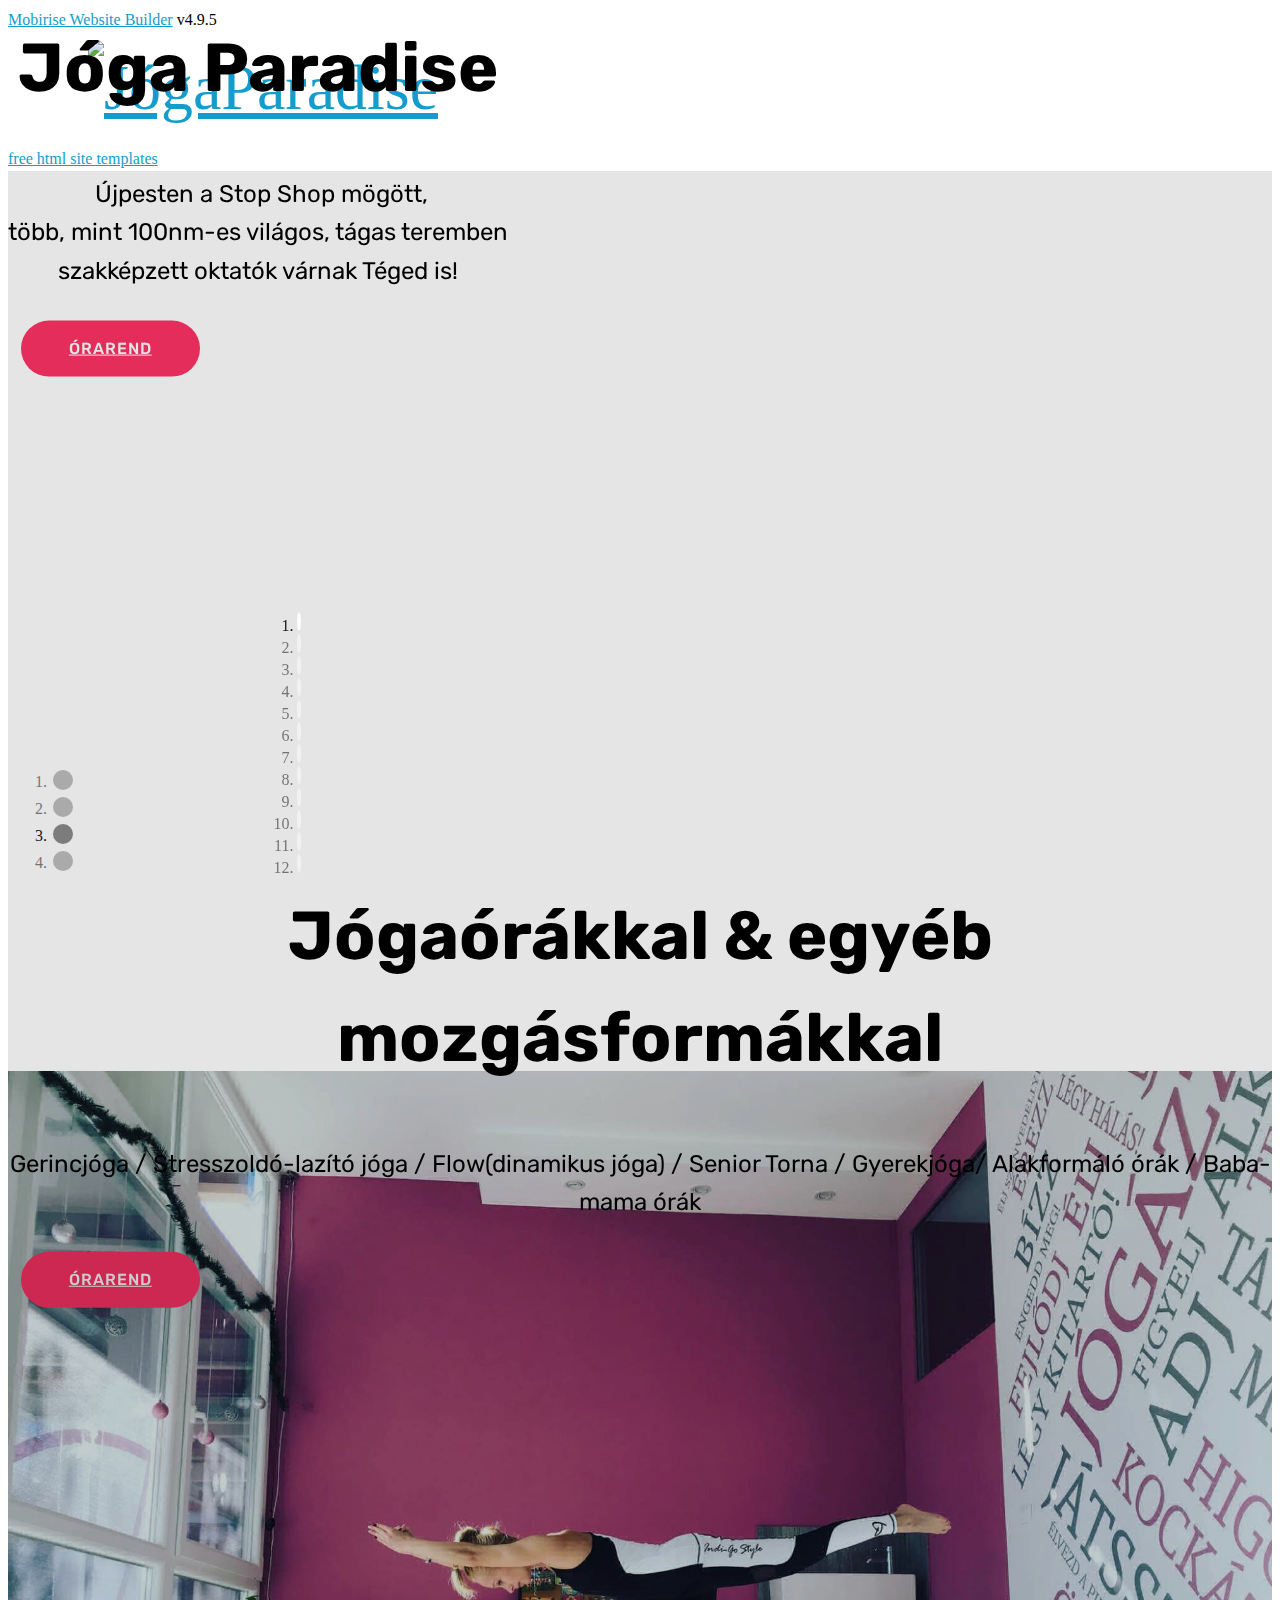
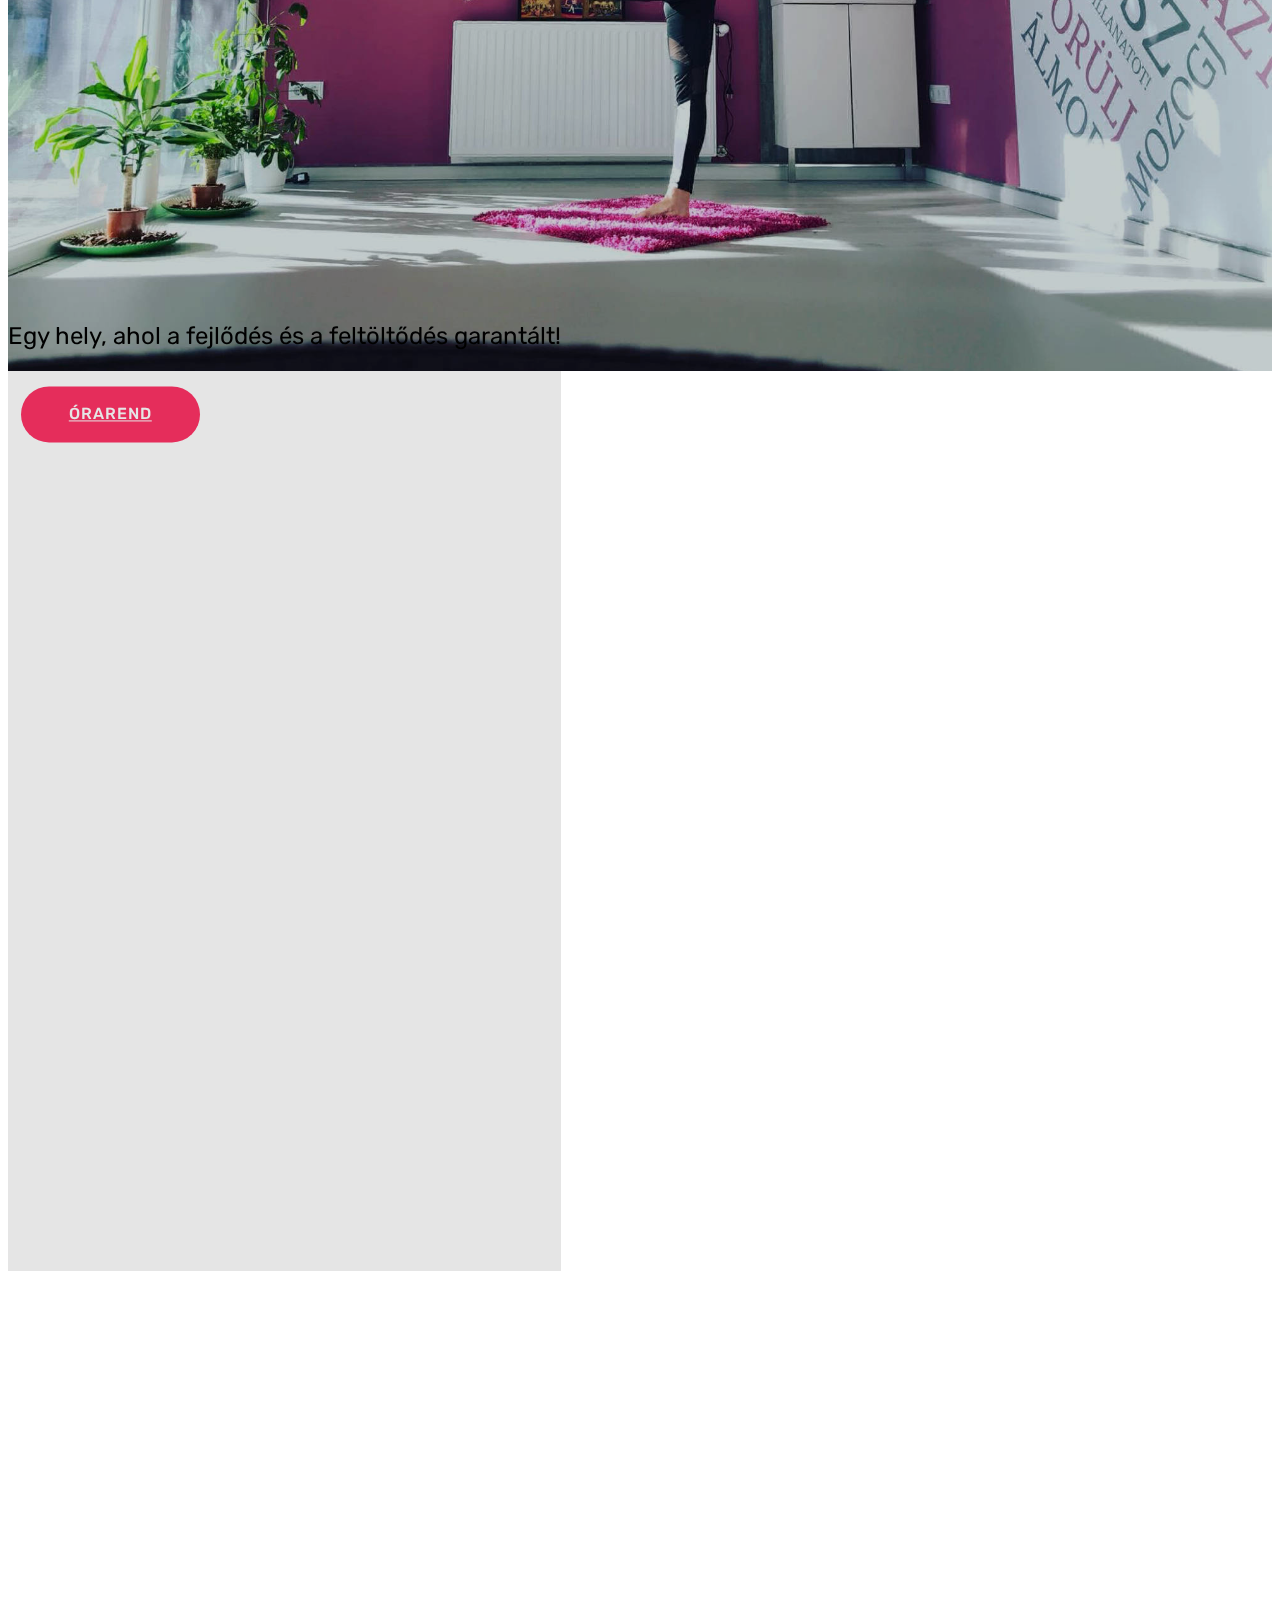
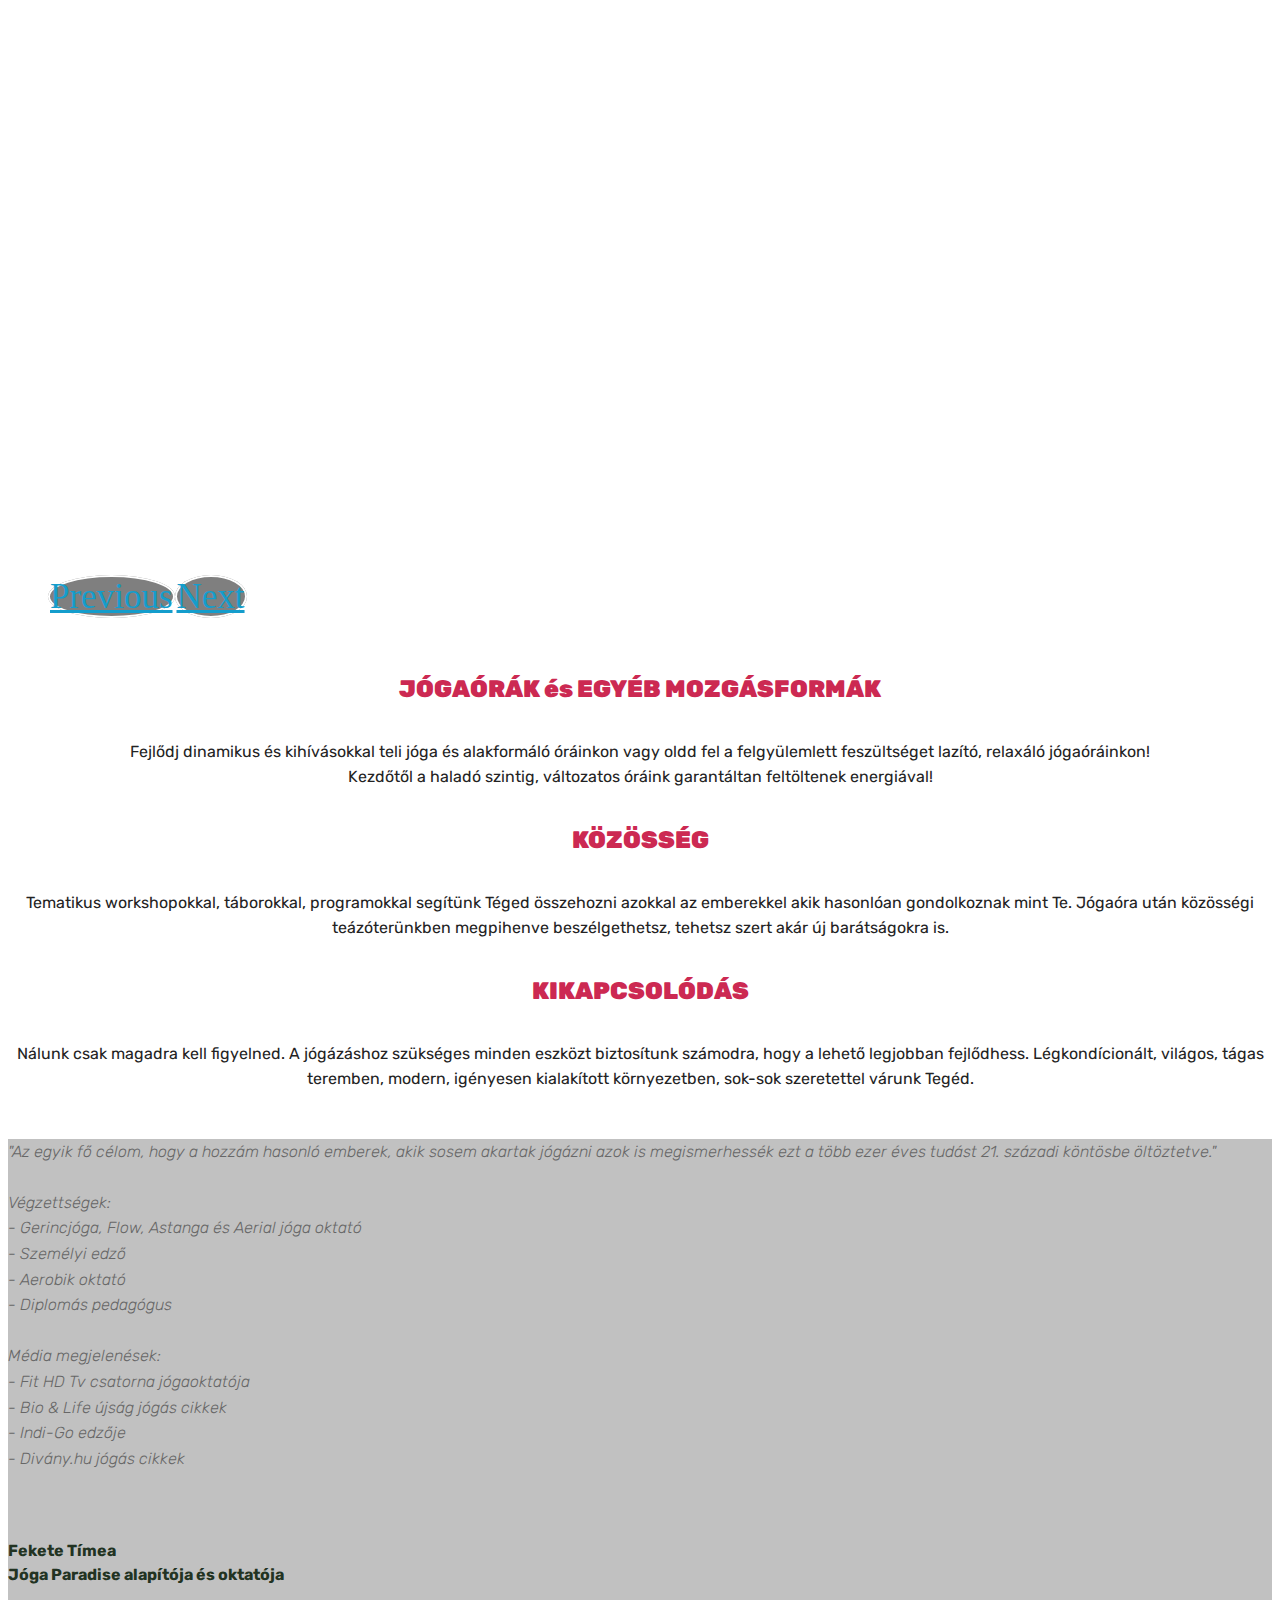
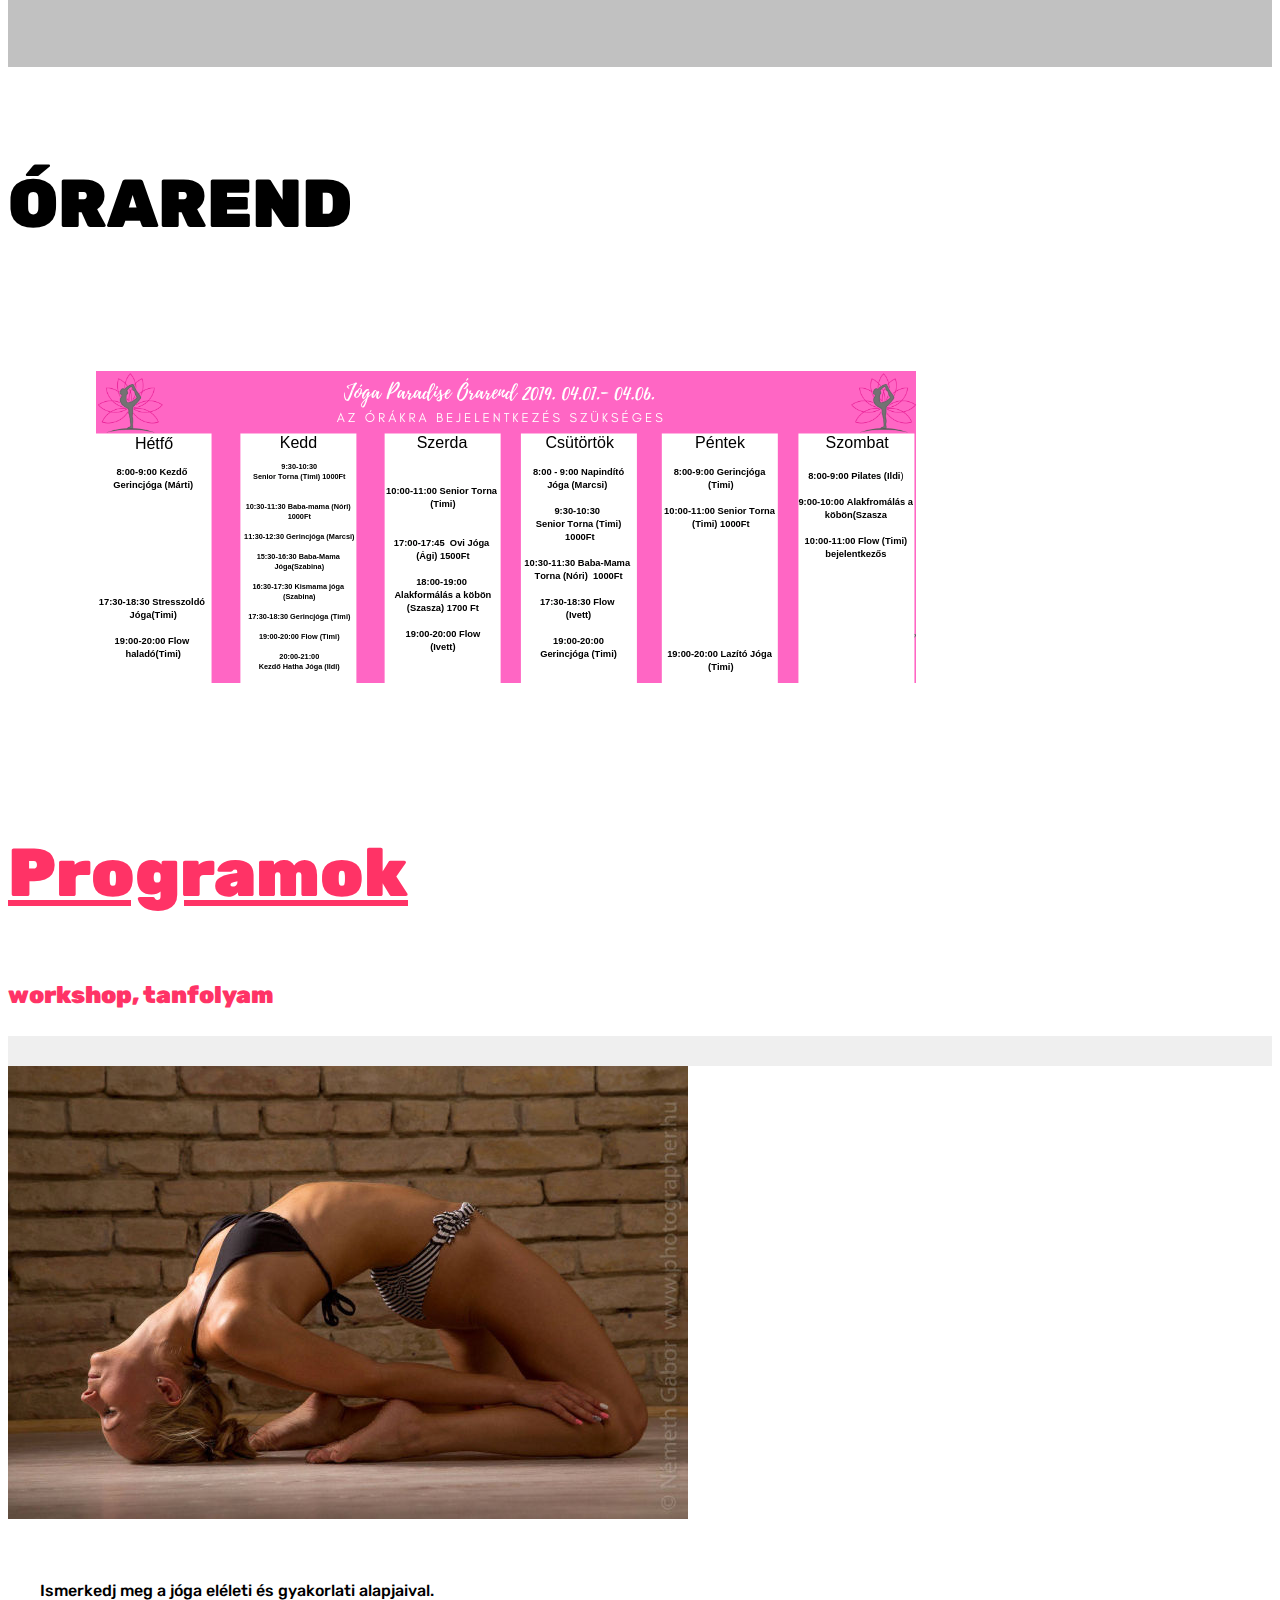
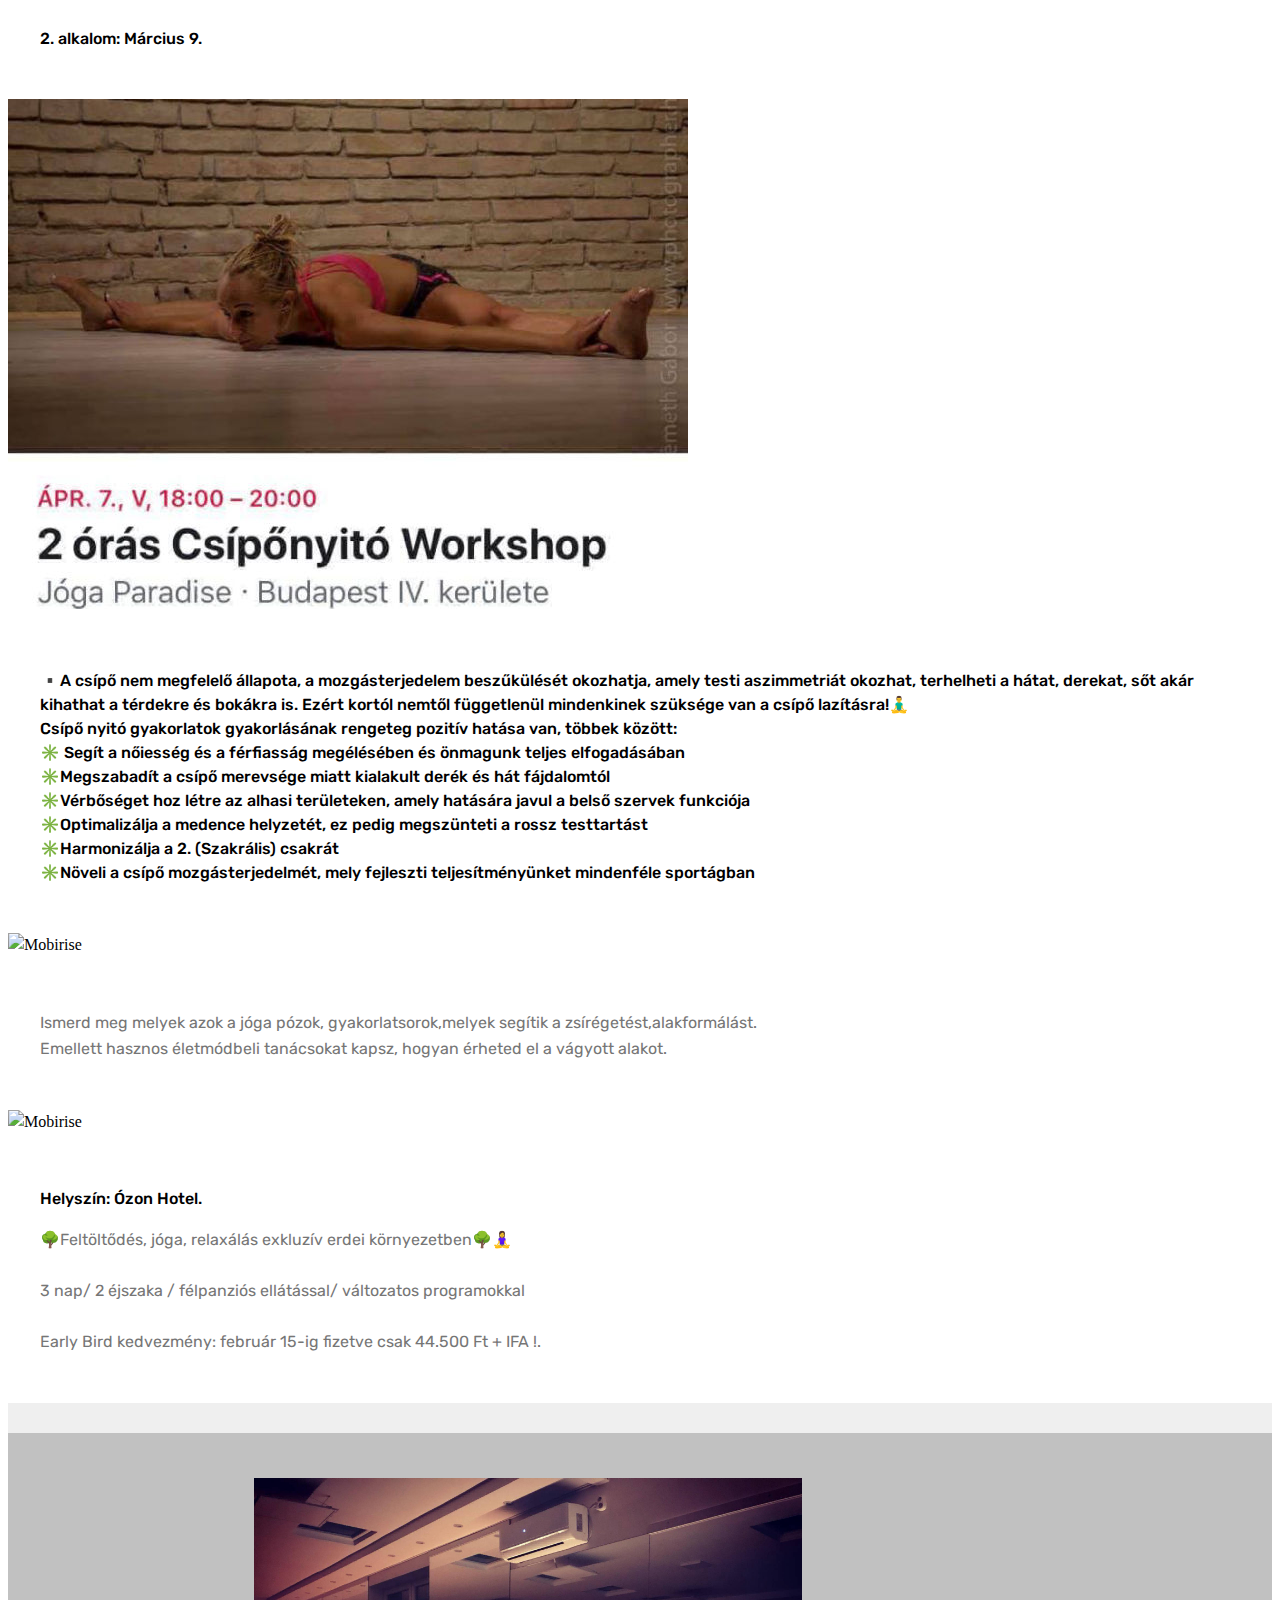
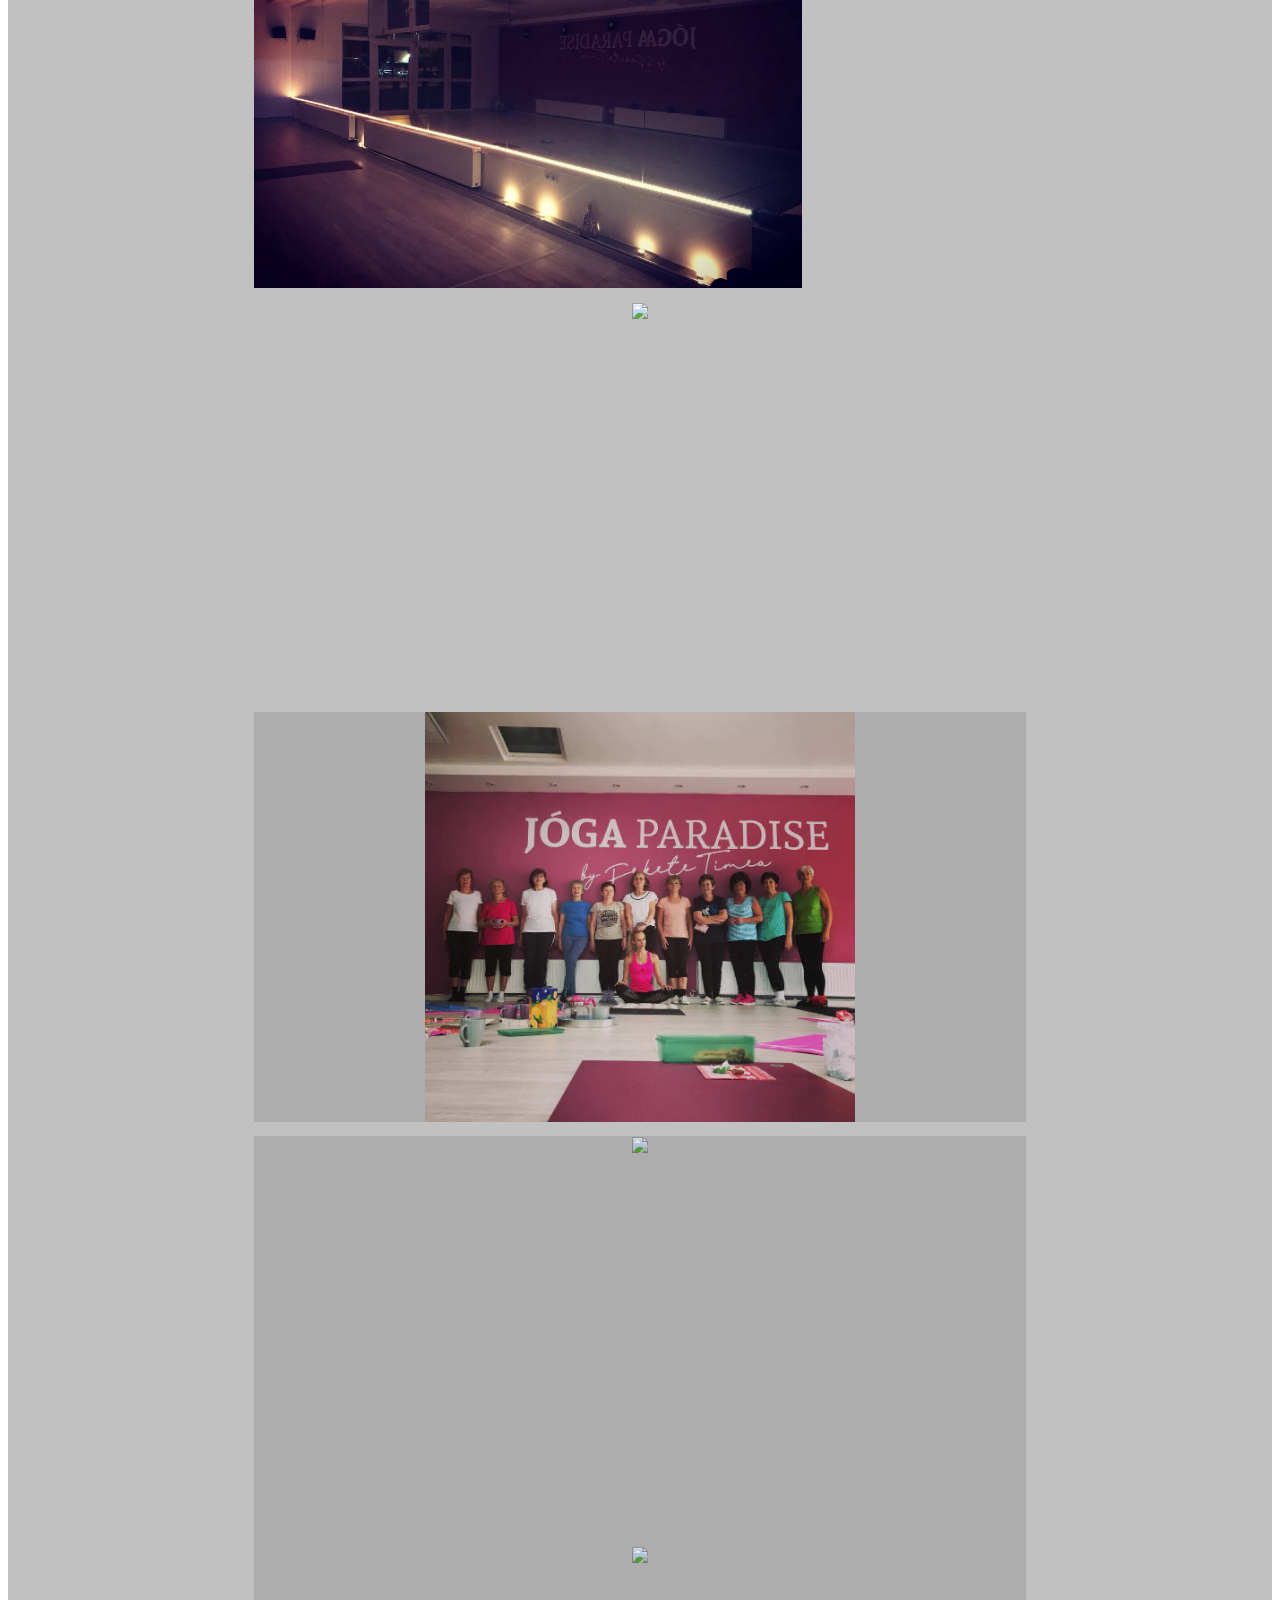
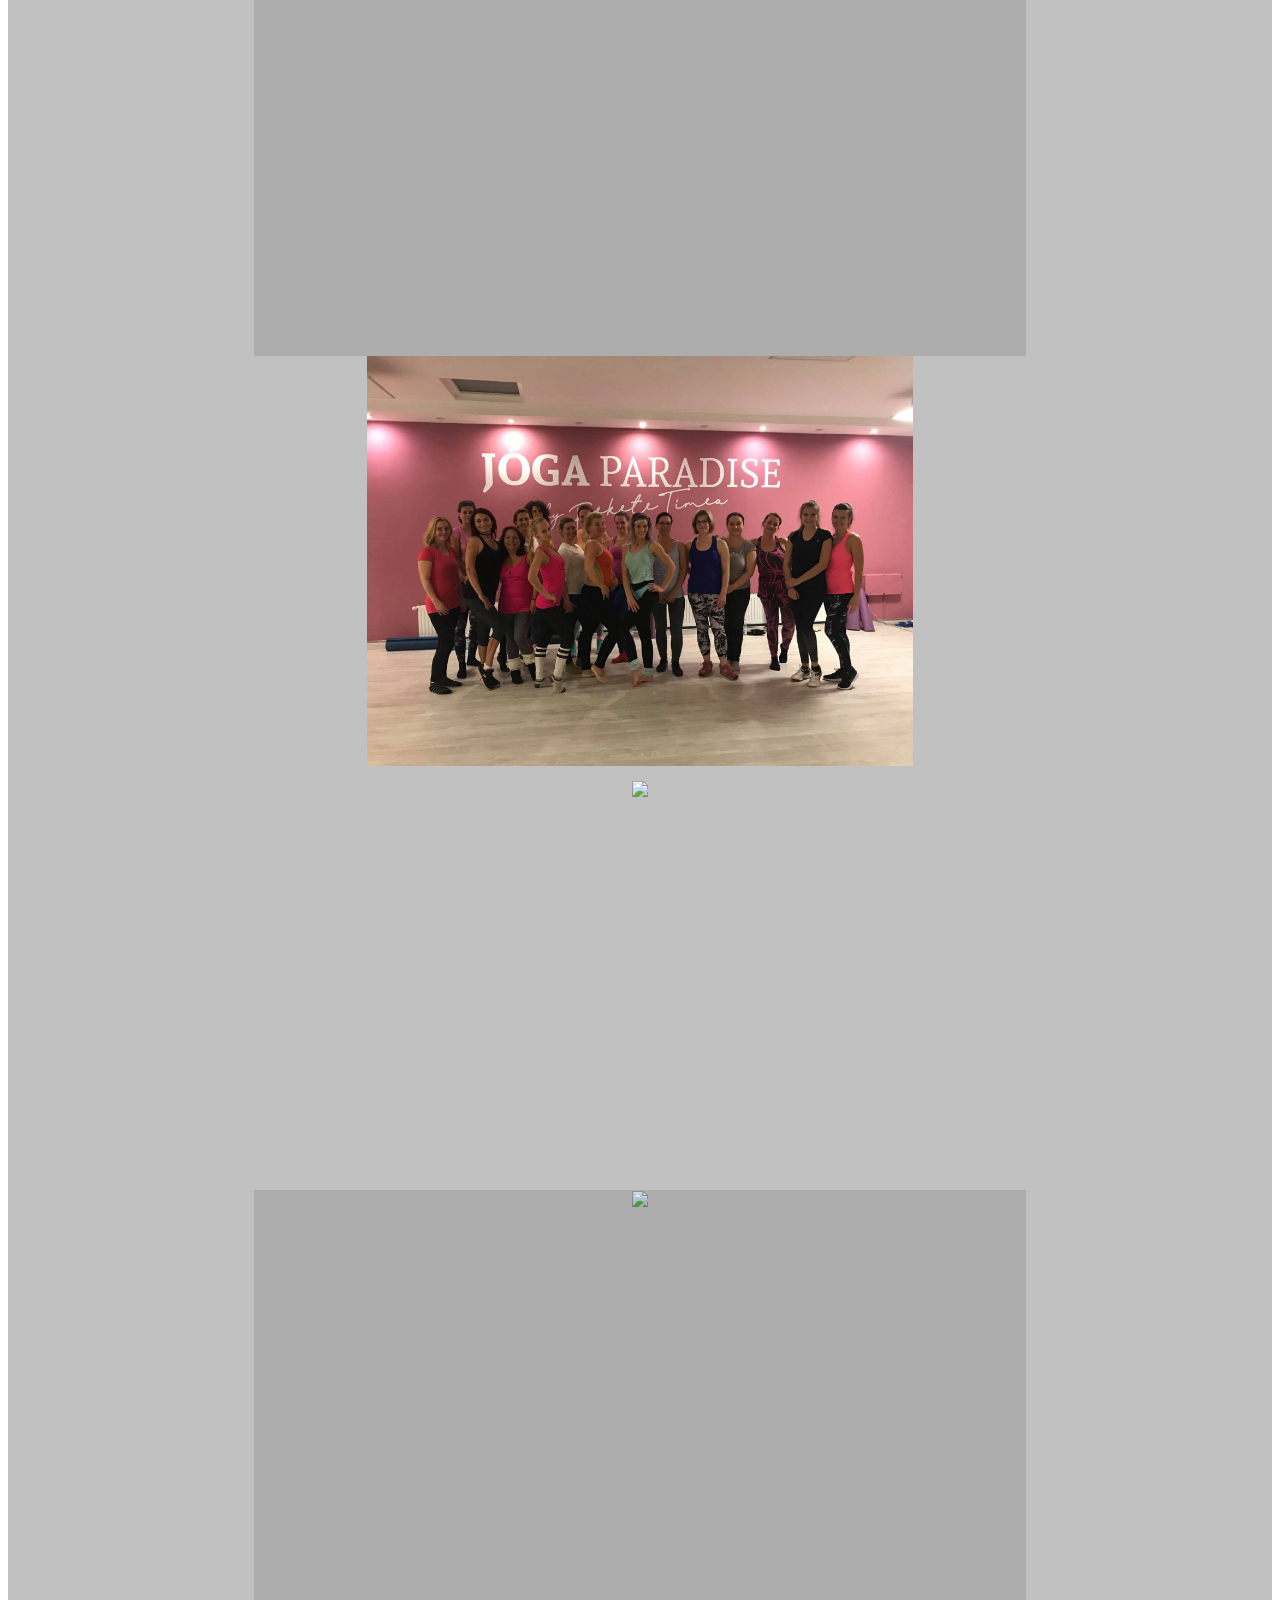
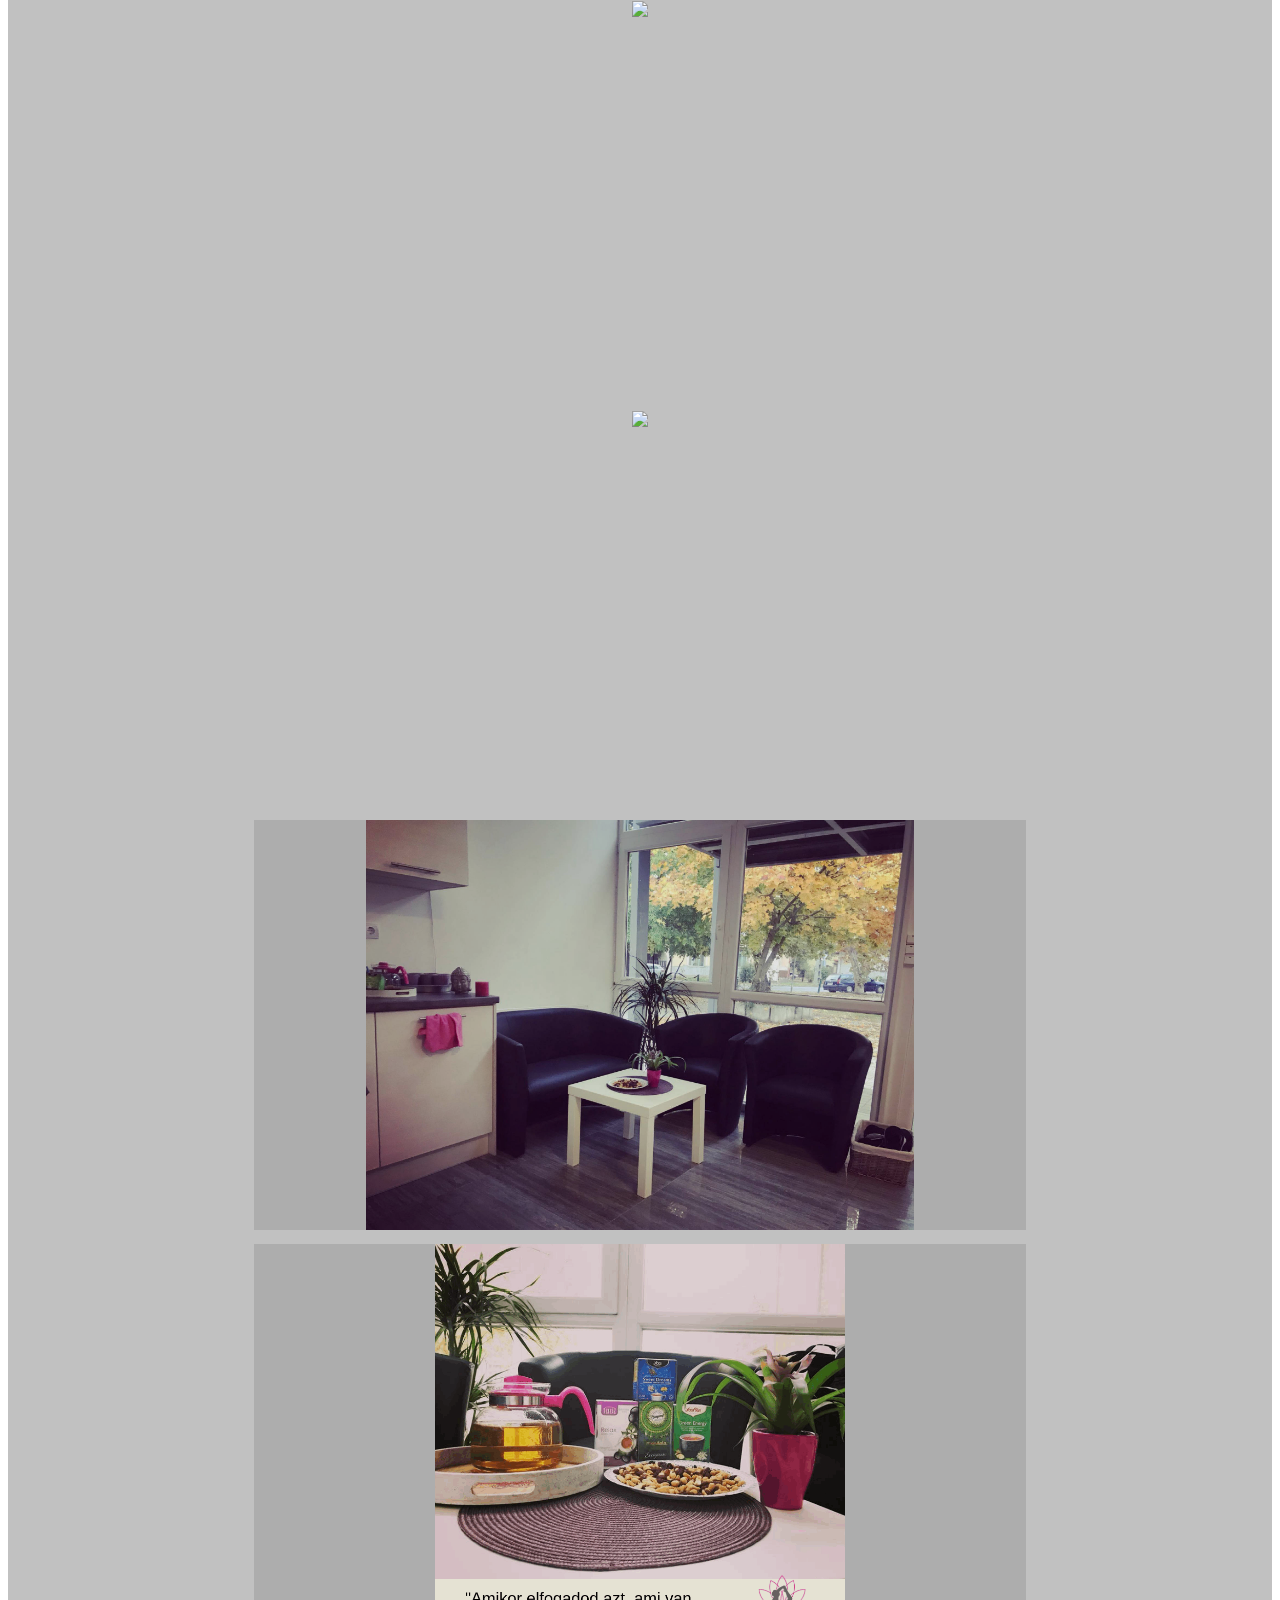
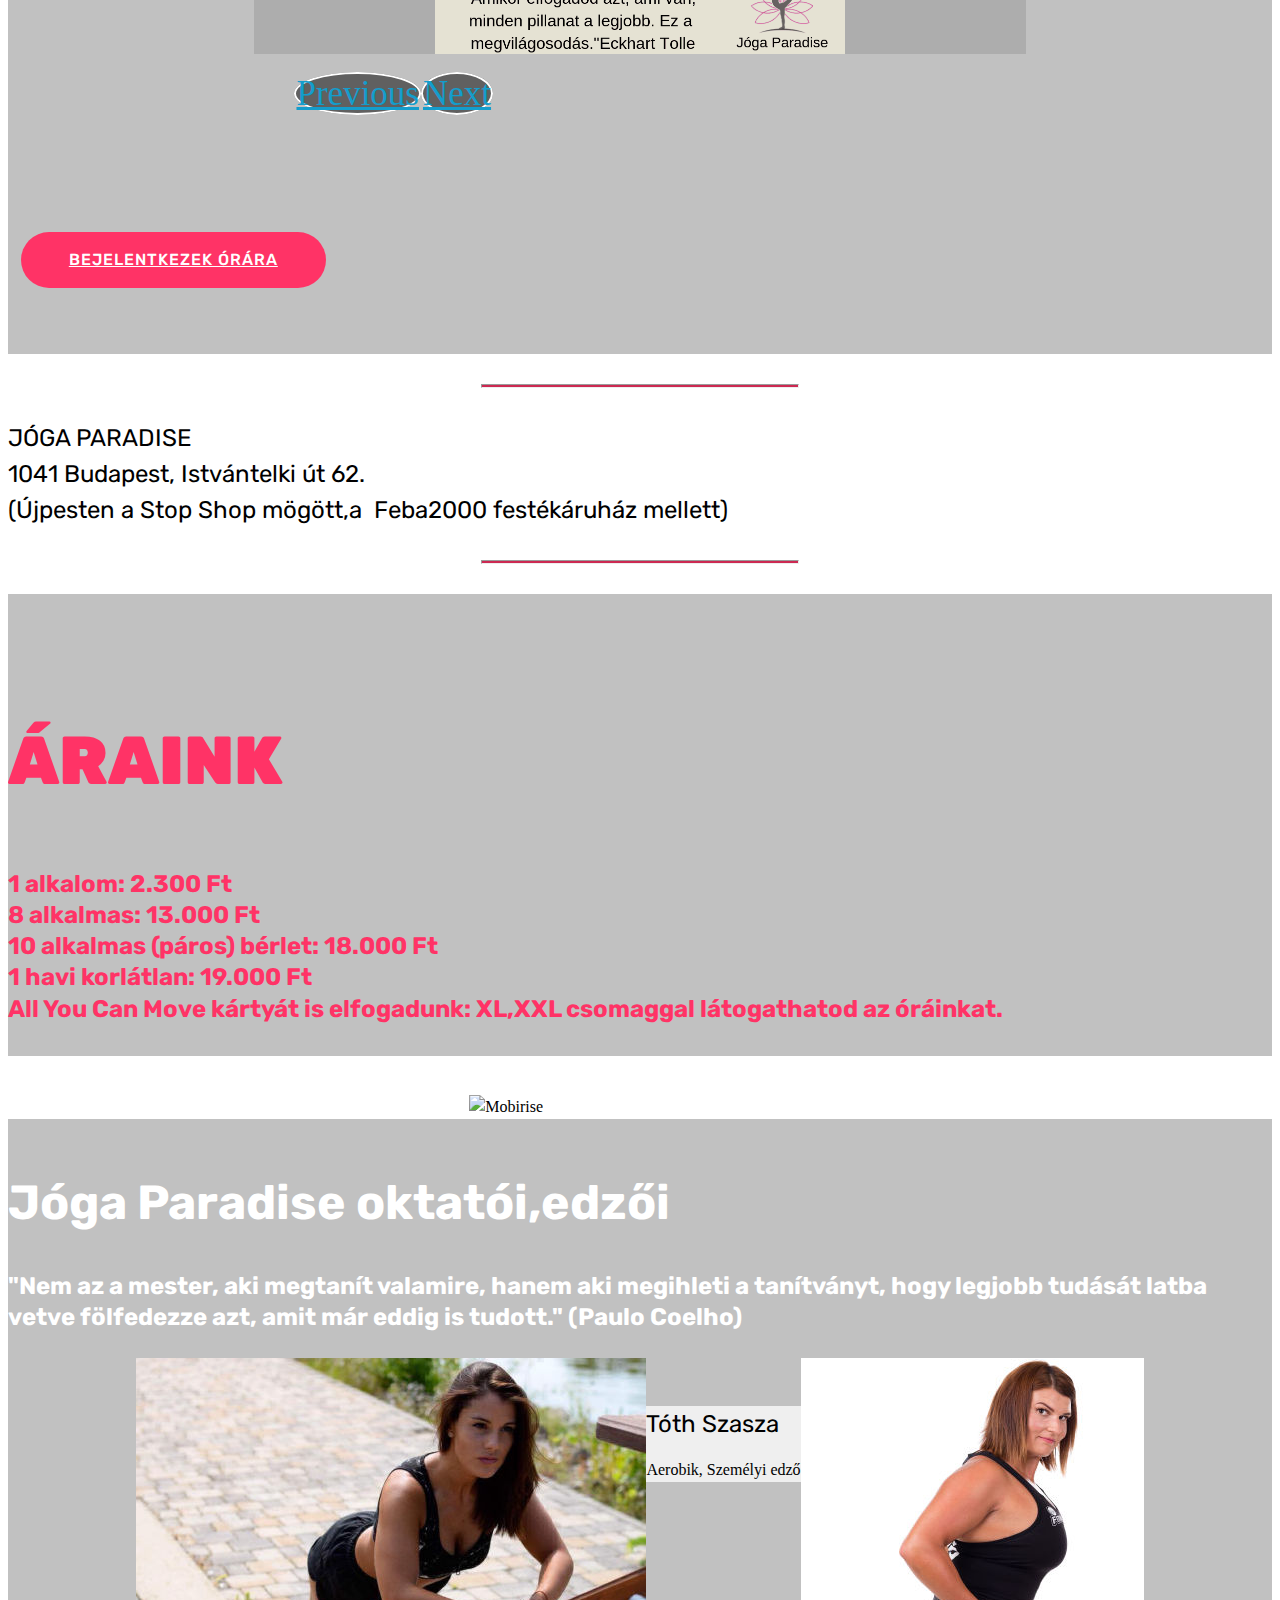
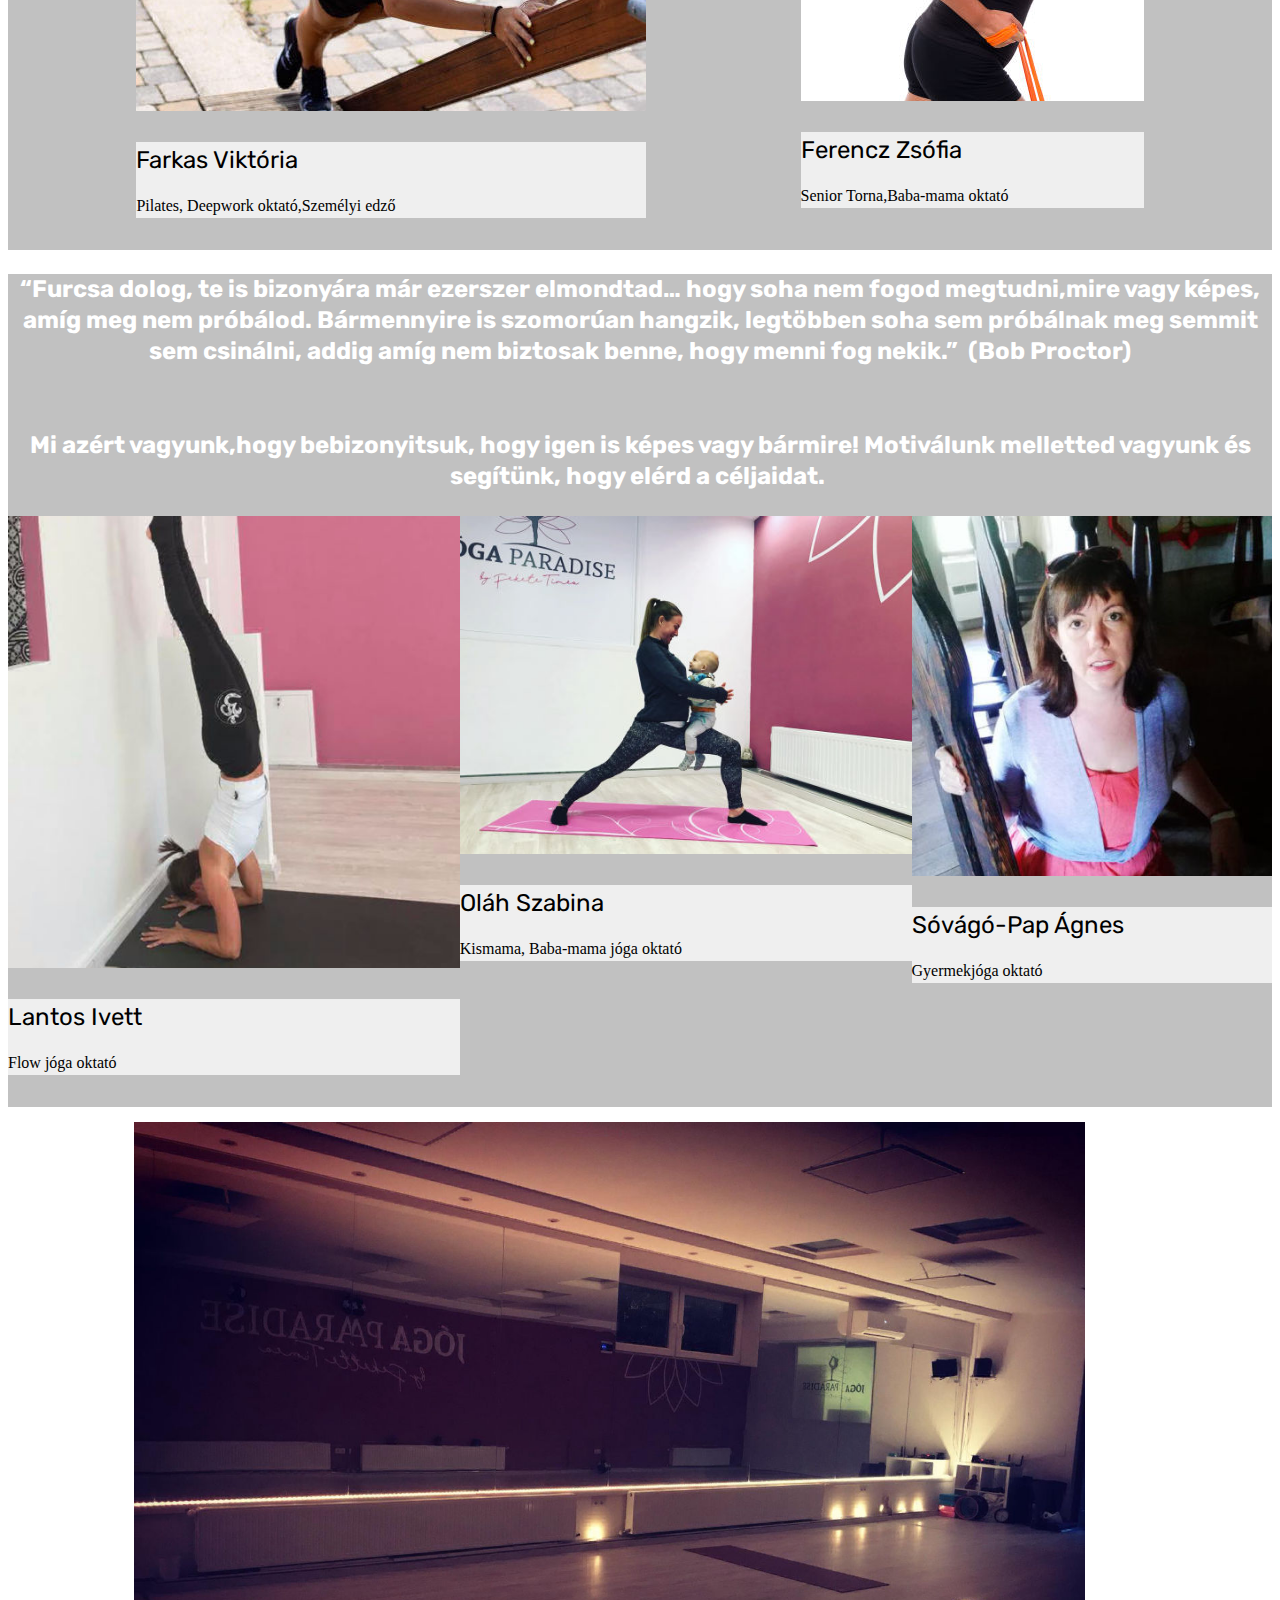
==== commit 17cdb639: "create github pages" ====
--- a/index.html
+++ b/index.html
@@ -59,7 +59,7 @@
     </nav>
 </section>
 
-<section class="engine"><a href="https://mobirise.info/z">best free html templates</a></section><section class="carousel slide cid-qWmKJSWELR" data-interval="false" id="slider1-4">
+<section class="engine"><a href="https://mobirise.info/y">free html site templates</a></section><section class="carousel slide cid-qWmKJSWELR" data-interval="false" id="slider1-4">
 
     
 
@@ -212,7 +212,7 @@
             <div class="card p-3 col-12 col-md-6 col-lg-3">
                 <div class="card-wrapper">
                     <div class="card-img">
-                        <img src="assets/images/52605760-2334783549874703-5497802501044305920-n-680x515.jpg" alt="Mobirise" title="">
+                        <img src="assets/images/55674646-2385508968135494-1725997354529587200-n-680x510.jpg" alt="Mobirise" title="">
                     </div>
                     <div class="card-box">
                         <h4 class="card-title pb-3 mbr-fonts-style display-7">▪️A csípő nem megfelelő állapota, a mozgásterjedelem beszűkülését okozhatja, amely testi aszimmetriát okozhat, terhelheti a hátat, derekat, sőt akár kihathat a térdekre és bokákra is. Ezért kortól nemtől függetlenül mindenkinek szüksége van a csípő lazításra!🧘‍♂️
@@ -741,7 +741,7 @@
     <div class="form-container">
         <div class="media-container-column" data-form-type="formoid">
             <div data-form-alert="" hidden="" class="align-center">Köszönjük, hogy kitöltötted az űrlapot! Szeretettel várunk az órán :)</div>
-            <form class="mbr-form" action="https://mobirise.com/" method="post" data-form-title="Mobirise Form"><input type="hidden" name="email" data-form-email="true" value="6cK2gx2A0E77FAKbAtebKzHezAba8/+HMVCVxmESxhM6y5bbdjUQdRo7dJpmWuUQniO2rjowgC/p8LEyhw/QA3oxm7tiwwFS8cS+UExuYy7q6K9vSp5tAelwahbNMhLy">
+            <form class="mbr-form" action="https://mobirise.com/" method="post" data-form-title="Mobirise Form"><input type="hidden" name="email" data-form-email="true" value="IL2Y+NVh/UdHDmOm3PQuA7K886Jzo4yMP6LWG5t3EsEInksyiQpCYh8bq7WZ5ly1TQqZ2PXe3E1+9/cwEOd+gmoqIyjoSXXRmSfY4ybvJVTuuRqTnVN1JyBBHCYBm1Jq">
                 <div data-for="name">
                     <div class="form-group">
                         <input type="text" class="form-control px-3" name="name" data-form-field="Name" placeholder="Neved" required="" id="name-header15-1e">
@@ -796,7 +796,7 @@
                     <br><br></p>
             </div>
             <div class="col-12 col-md-6">
-                <div class="google-map"><iframe frameborder="0" style="border:0" src="https://www.google.com/maps/embed/v1/place?key=AIzaSyCx3d07zxHPLvkFBLlAR3Ng8a9wsAsGoJ8&amp;q=place_id:ChIJ_3dykU_aQUcRtBrHYzEwZyE" allowfullscreen=""></iframe></div>
+                <div class="google-map"><iframe frameborder="0" style="border:0" src="https://www.google.com/maps/embed/v1/place?key=AIzaSyAEIpgj38KyLFELm2bK9Y7krBkz1K-cMq8&amp;q=place_id:ChIJ_3dykU_aQUcRtBrHYzEwZyE" allowfullscreen=""></iframe></div>
             </div>
         </div>
         <div class="footer-lower">
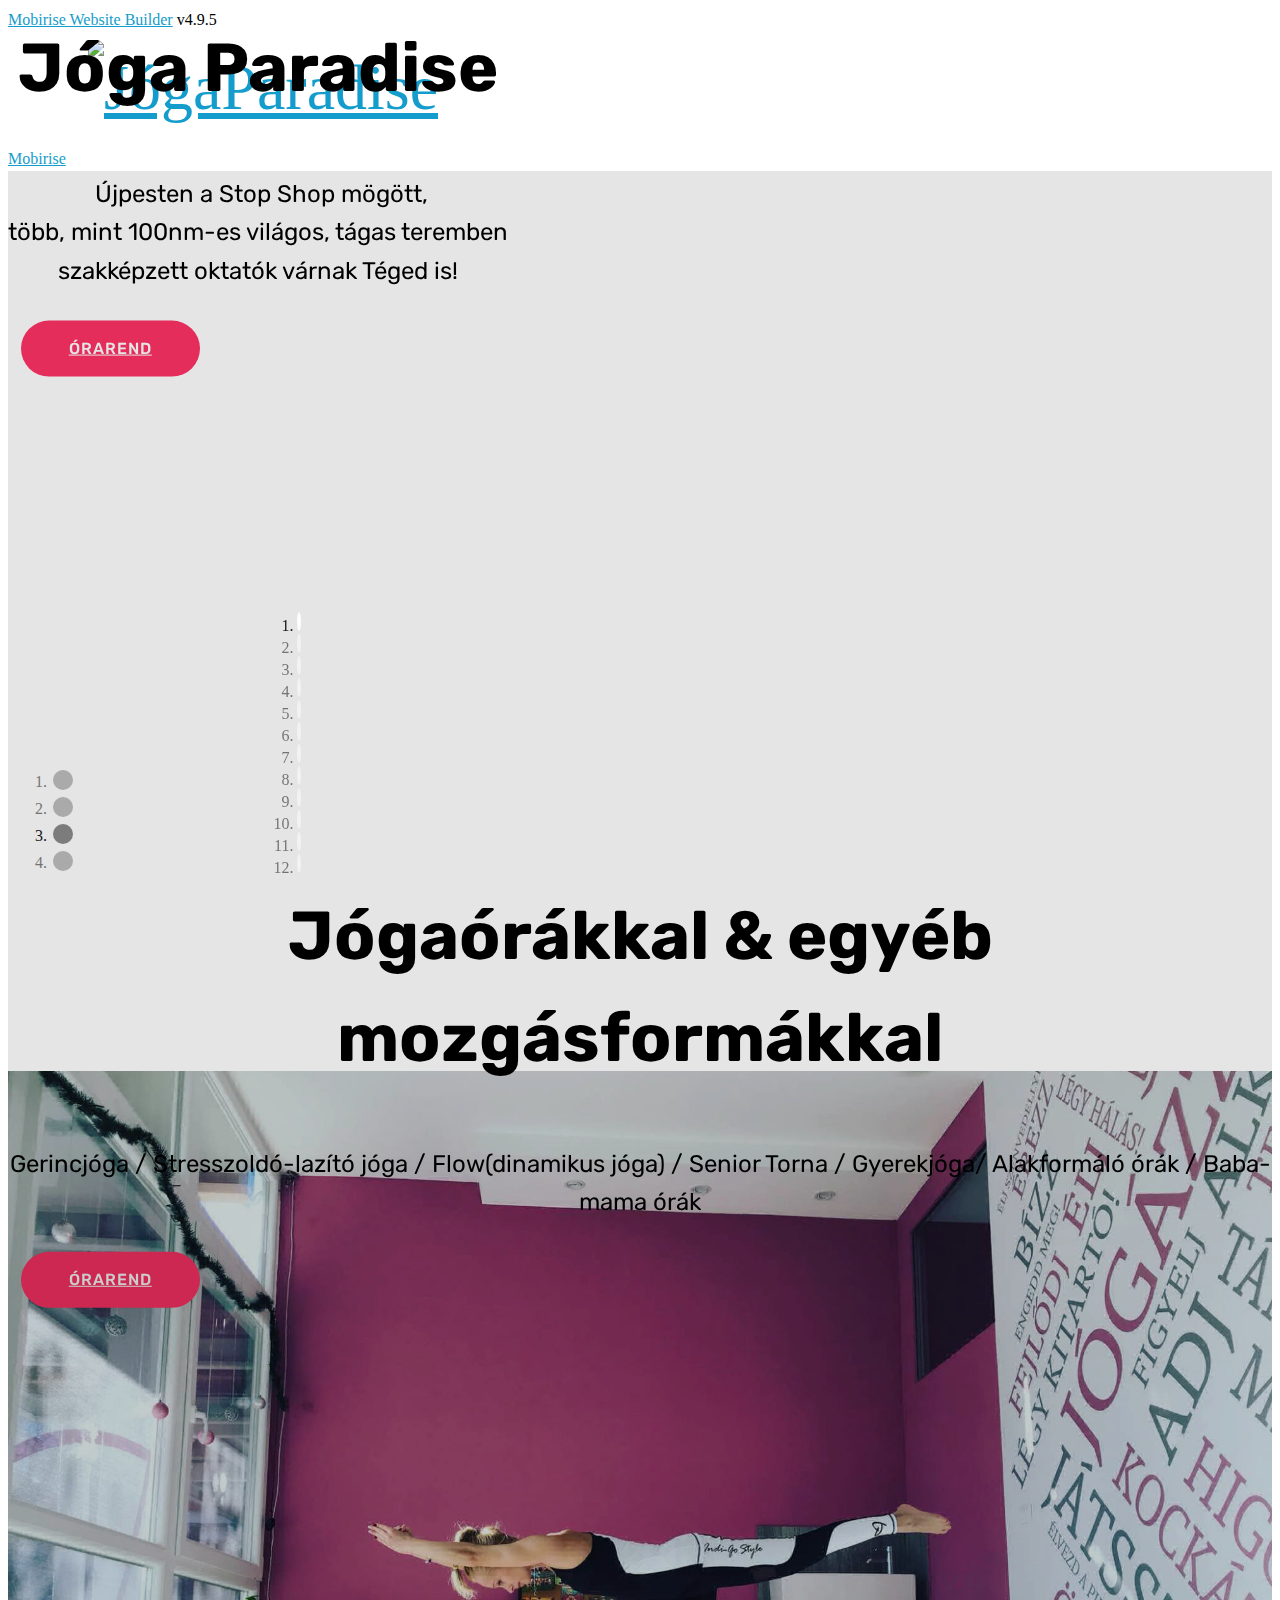
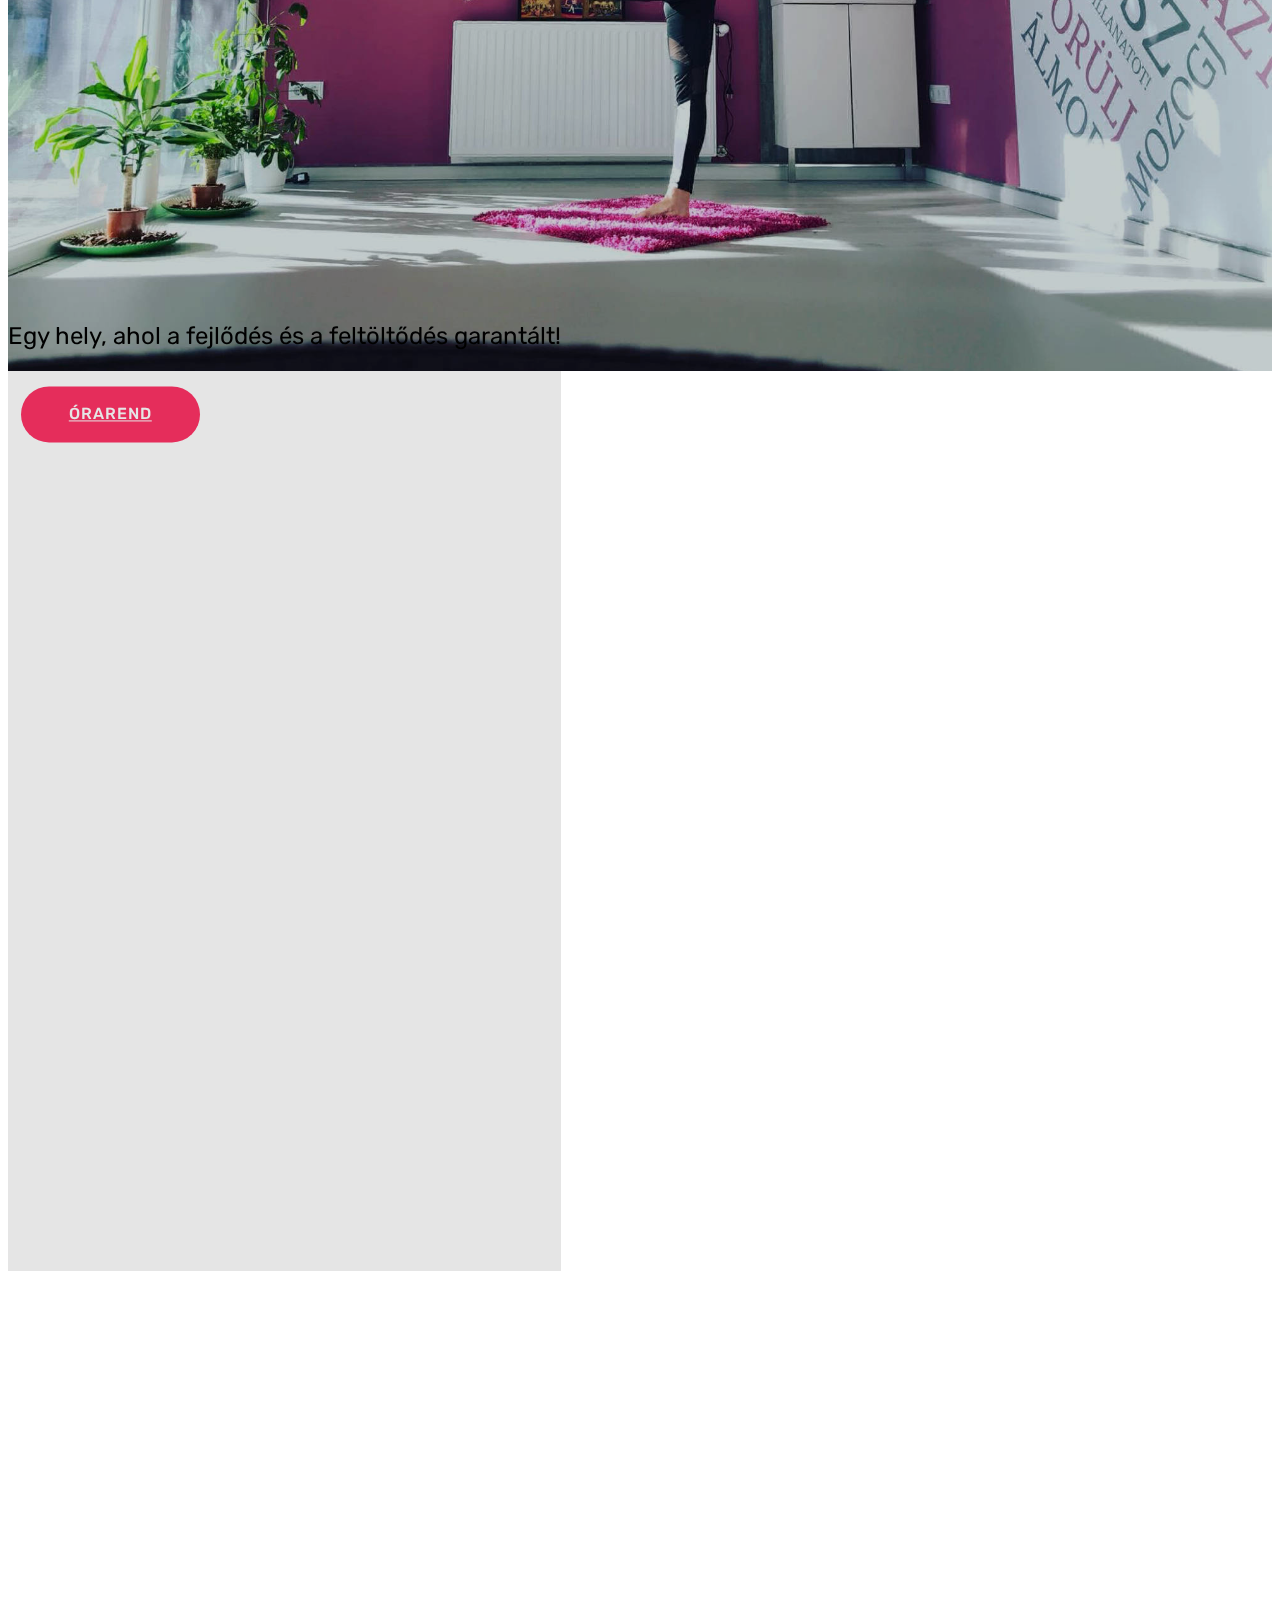
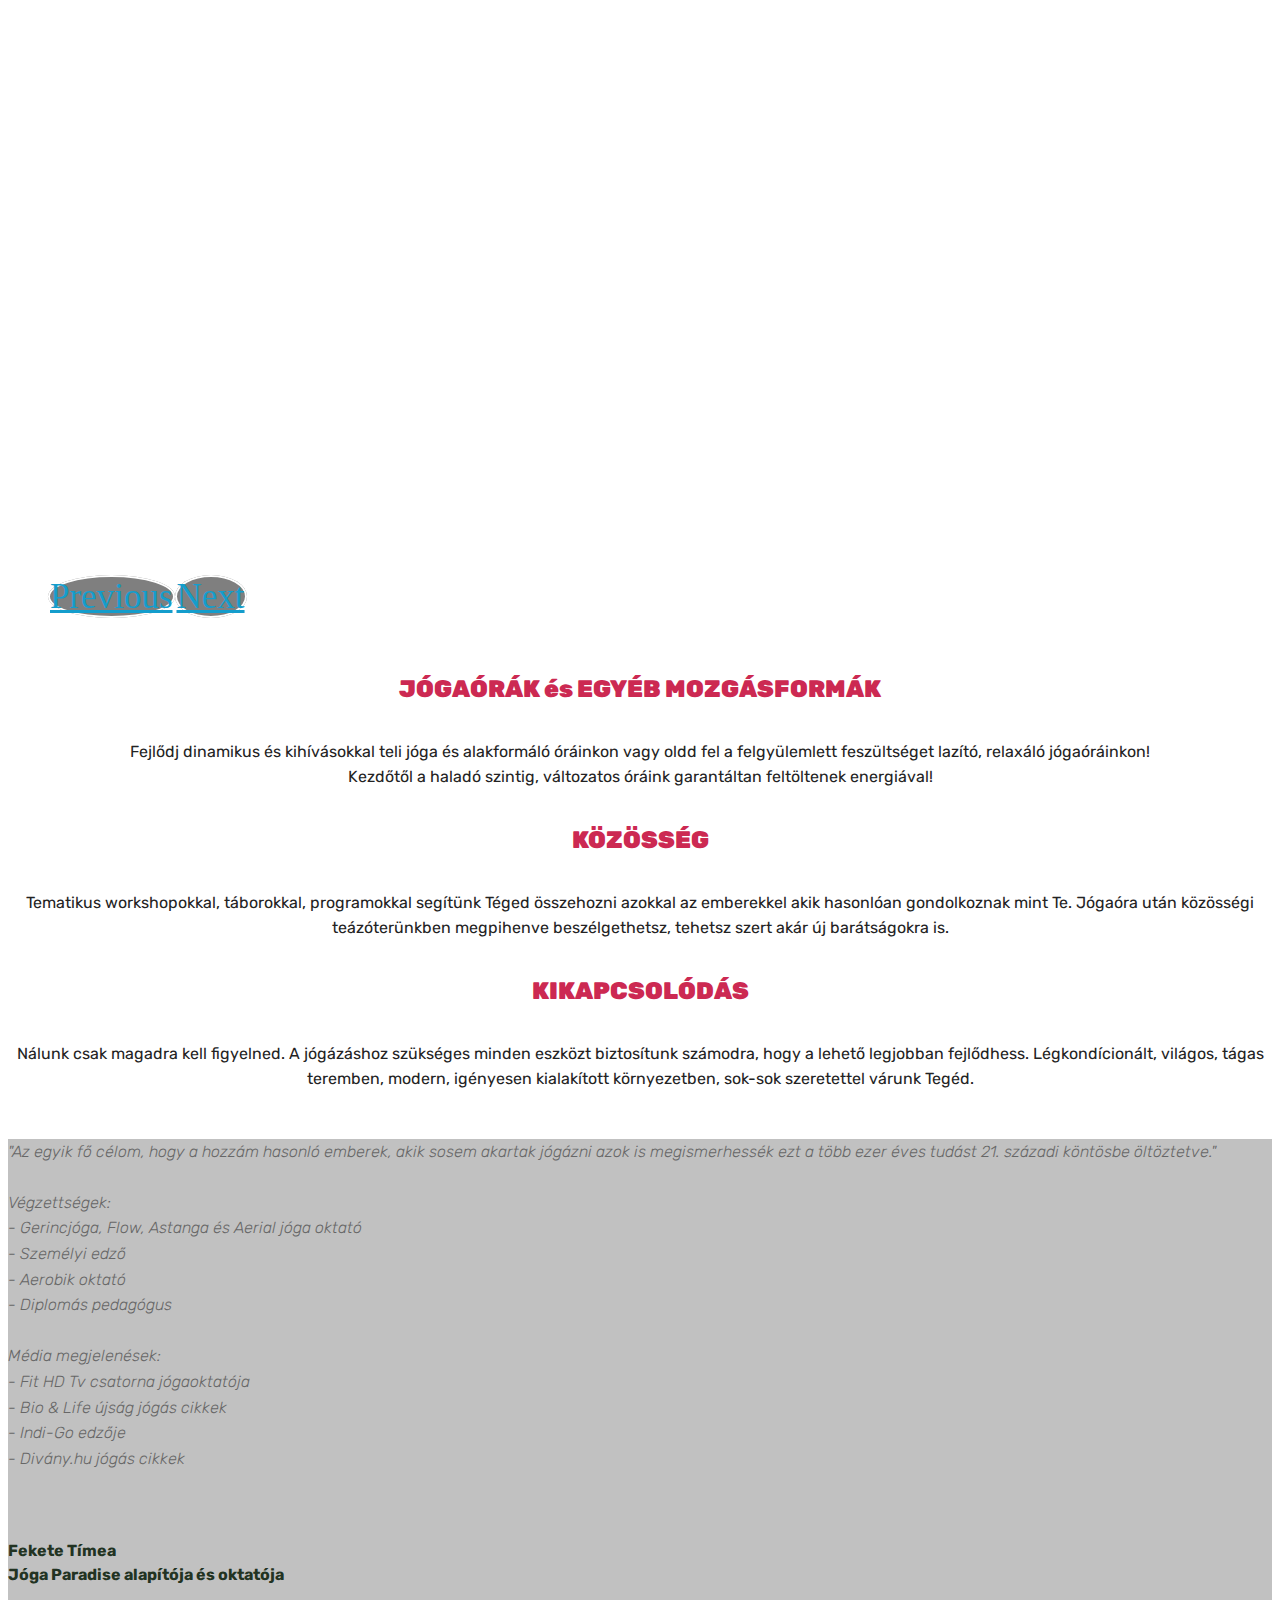
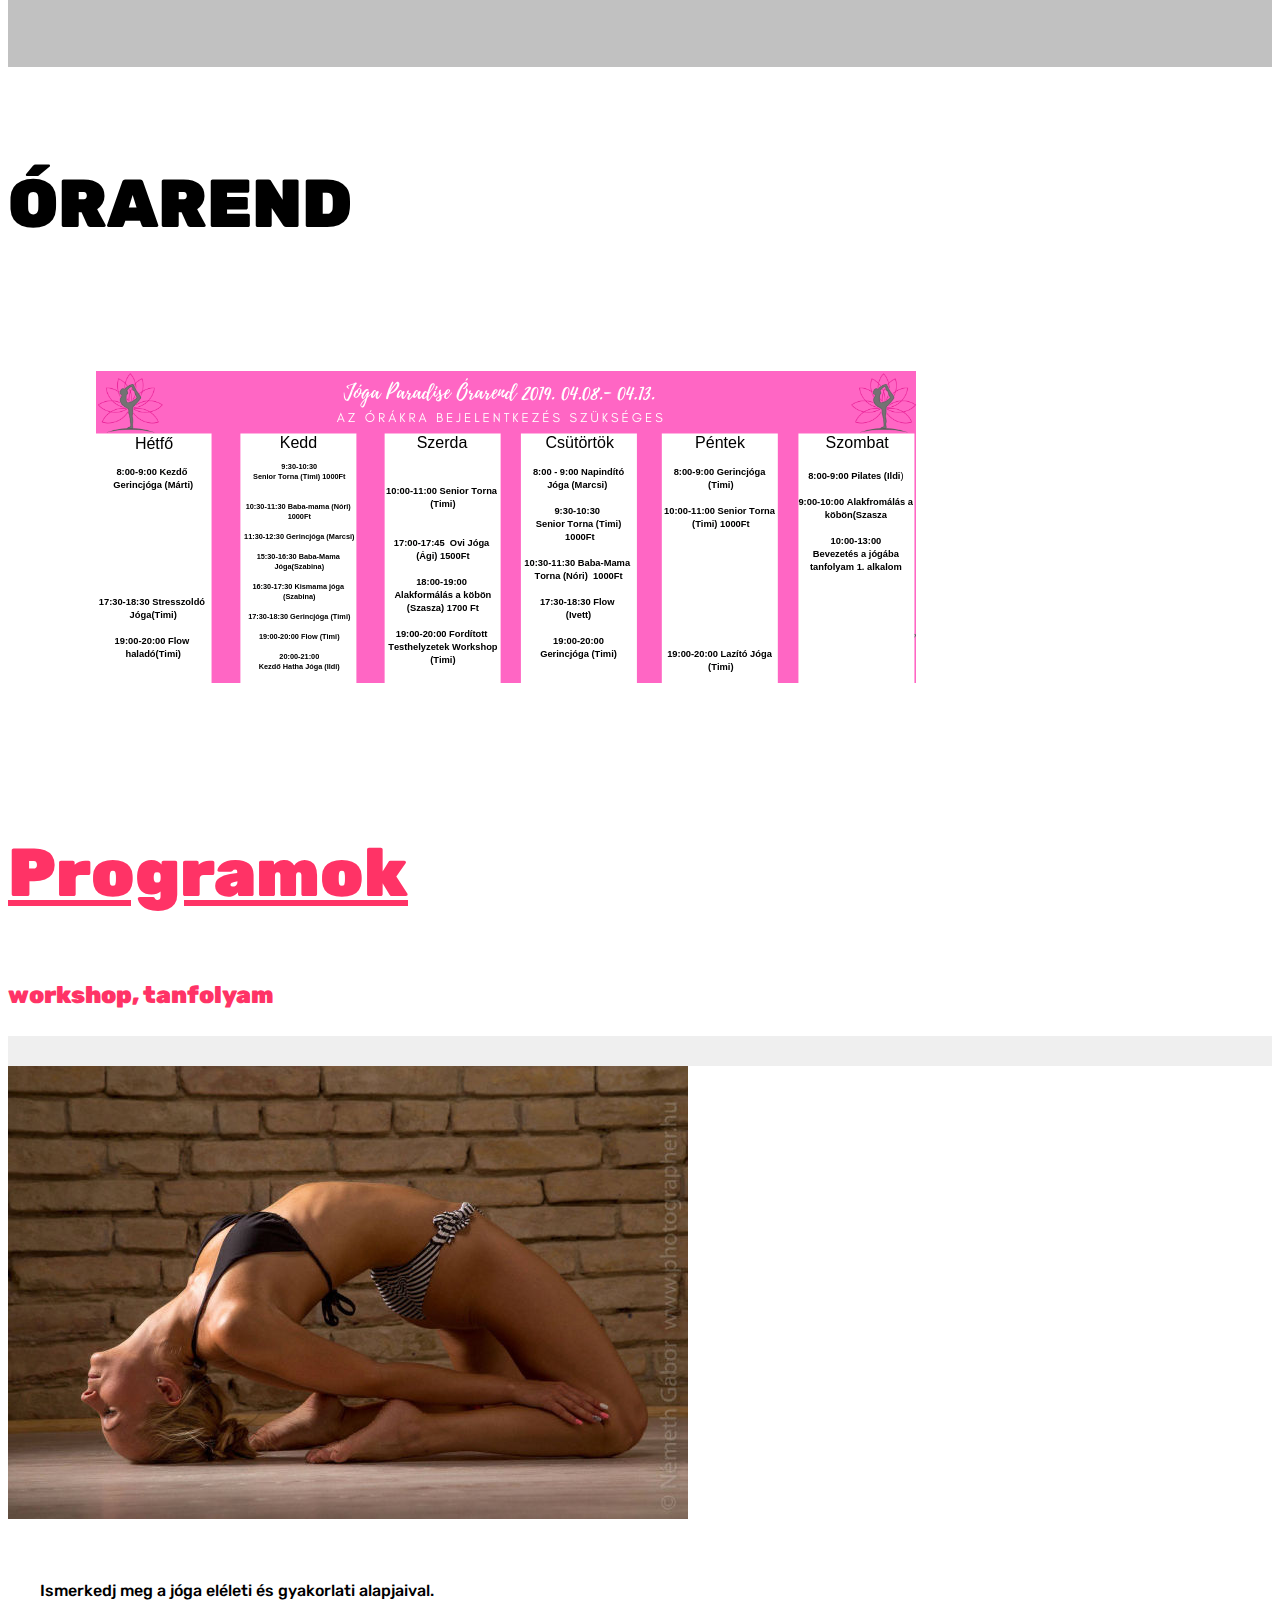
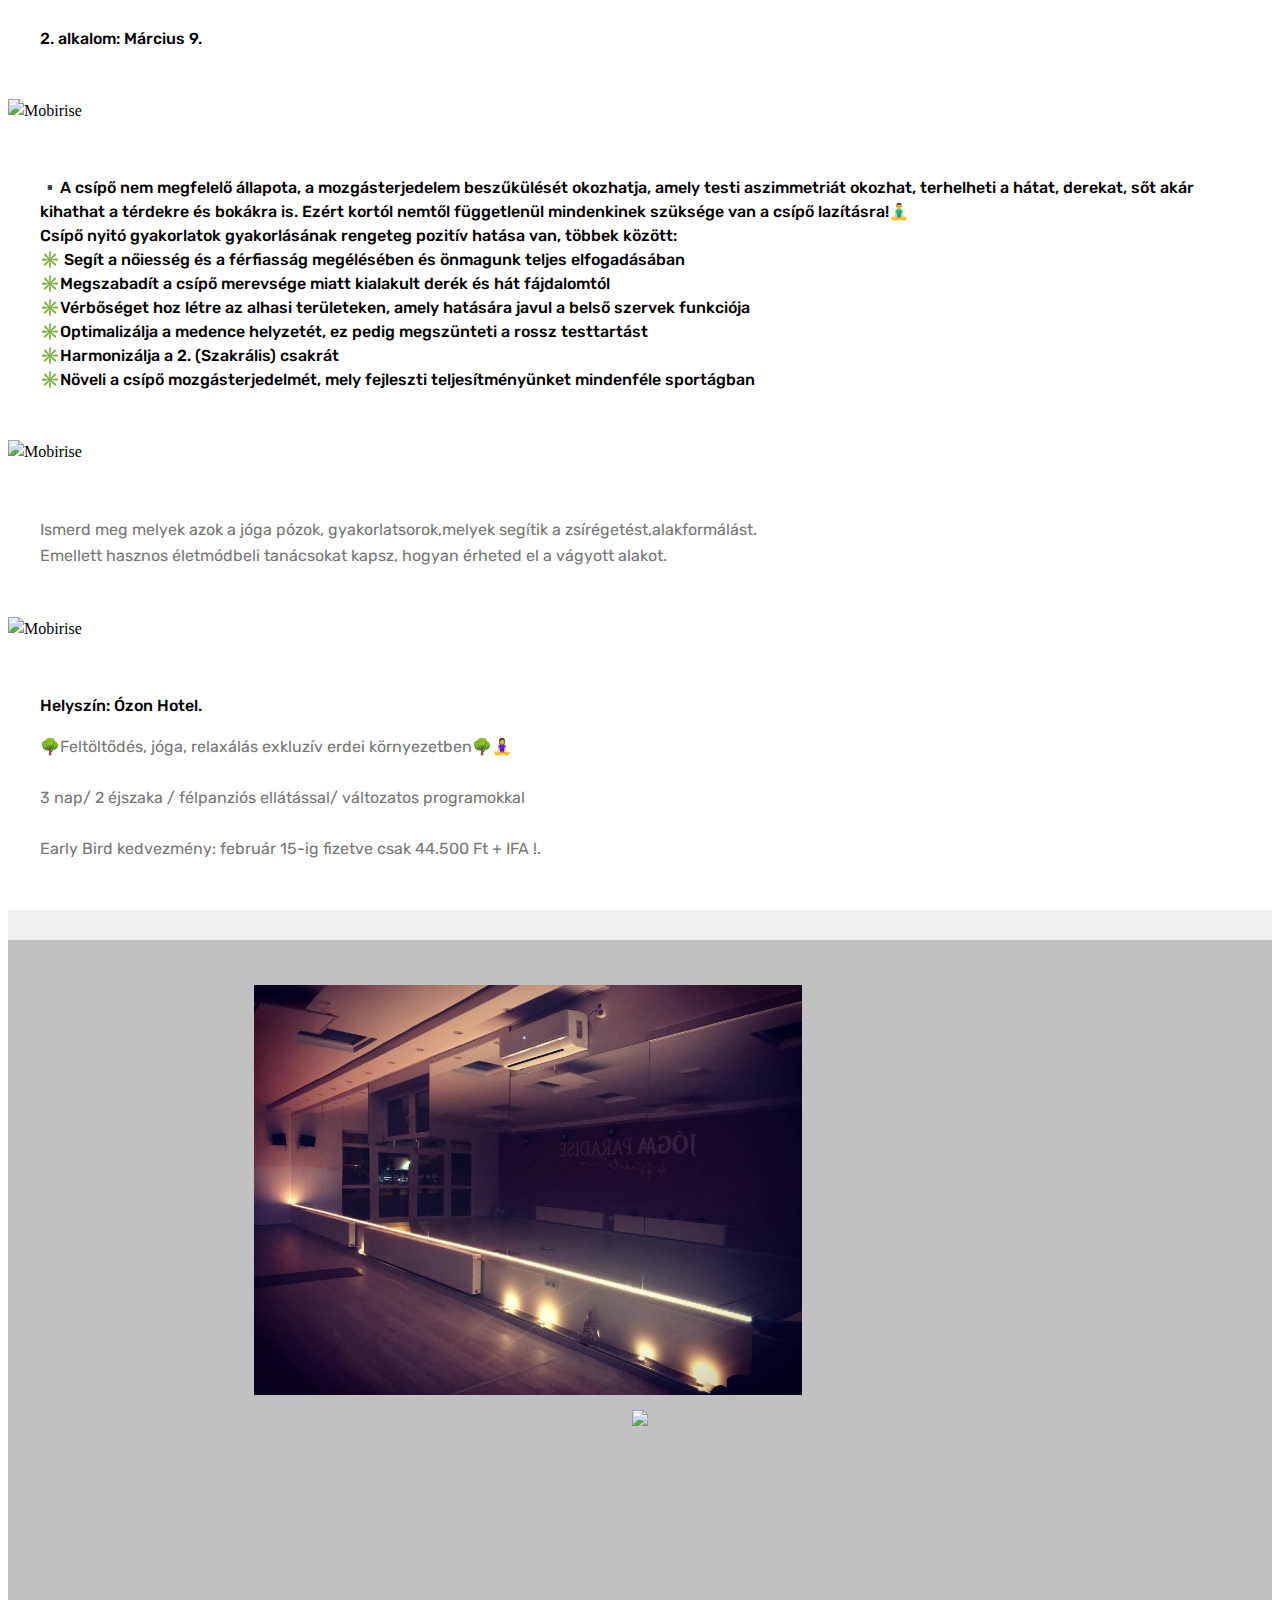
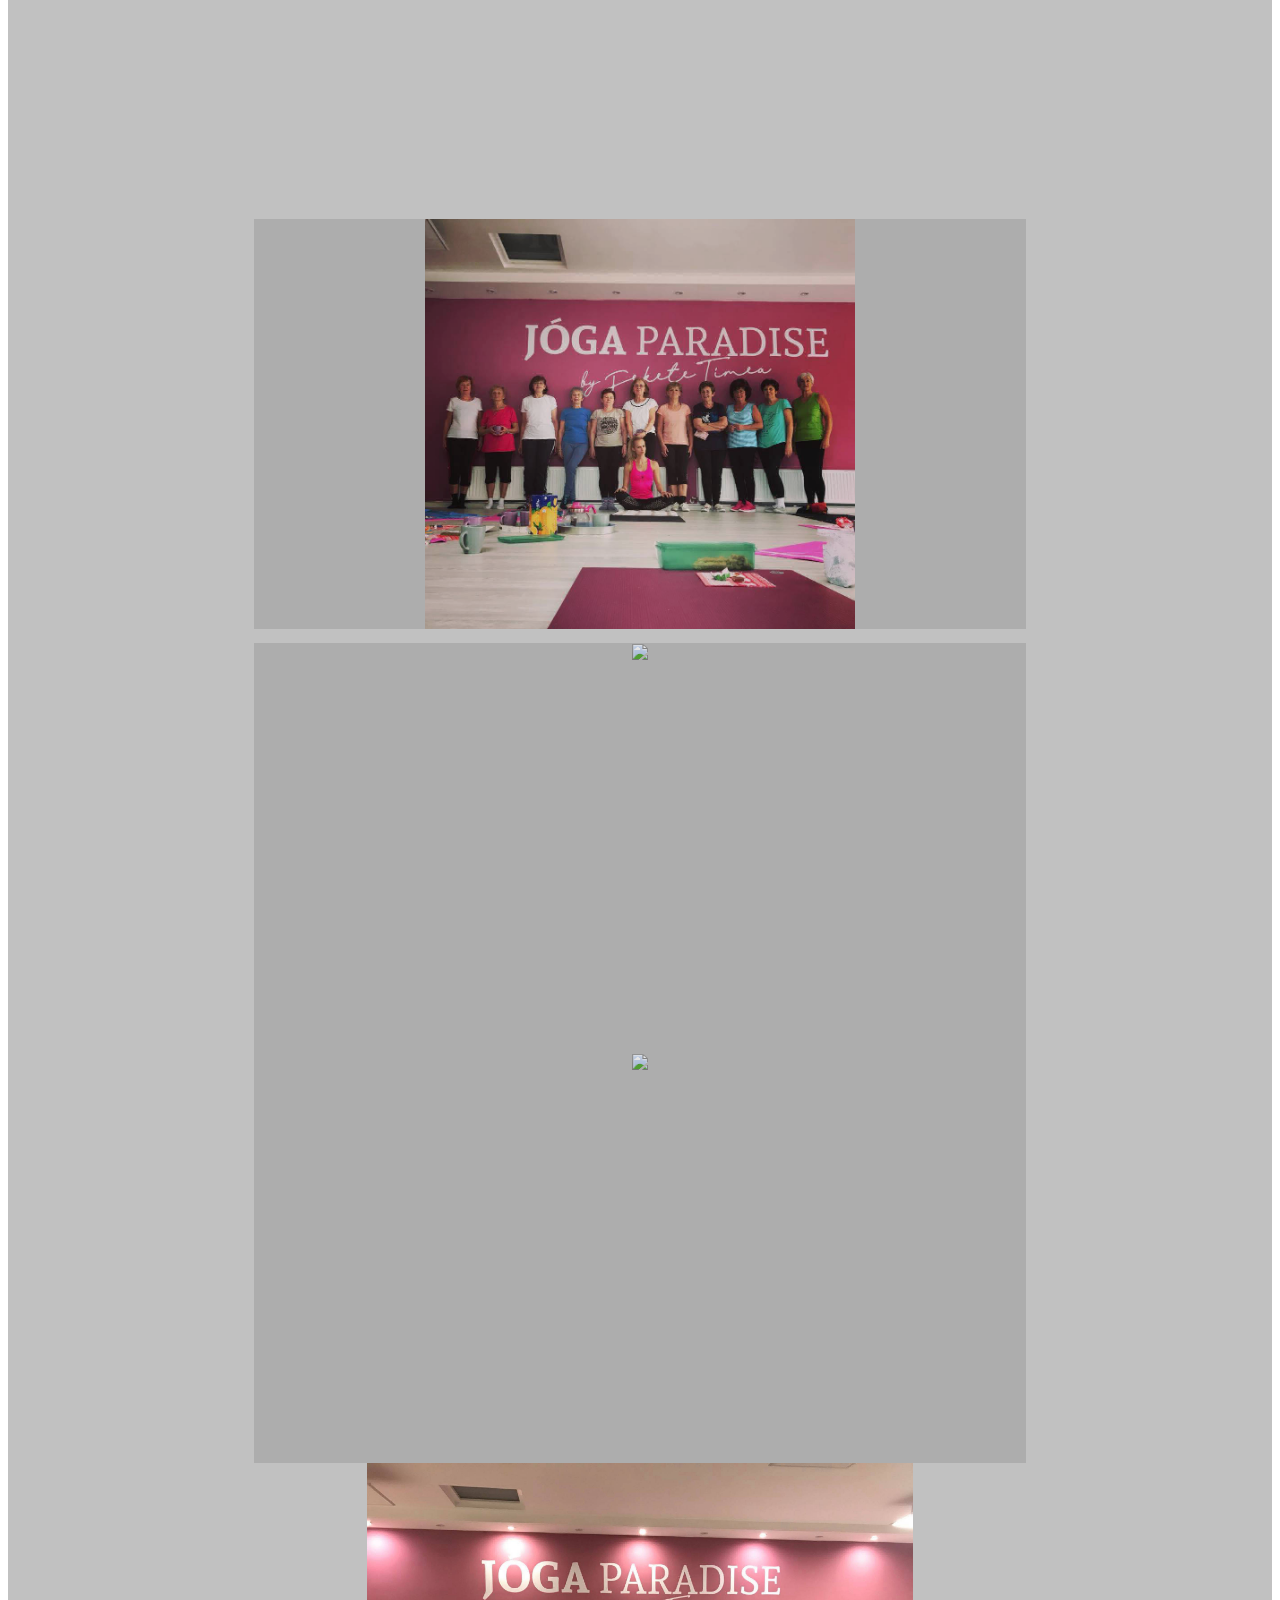
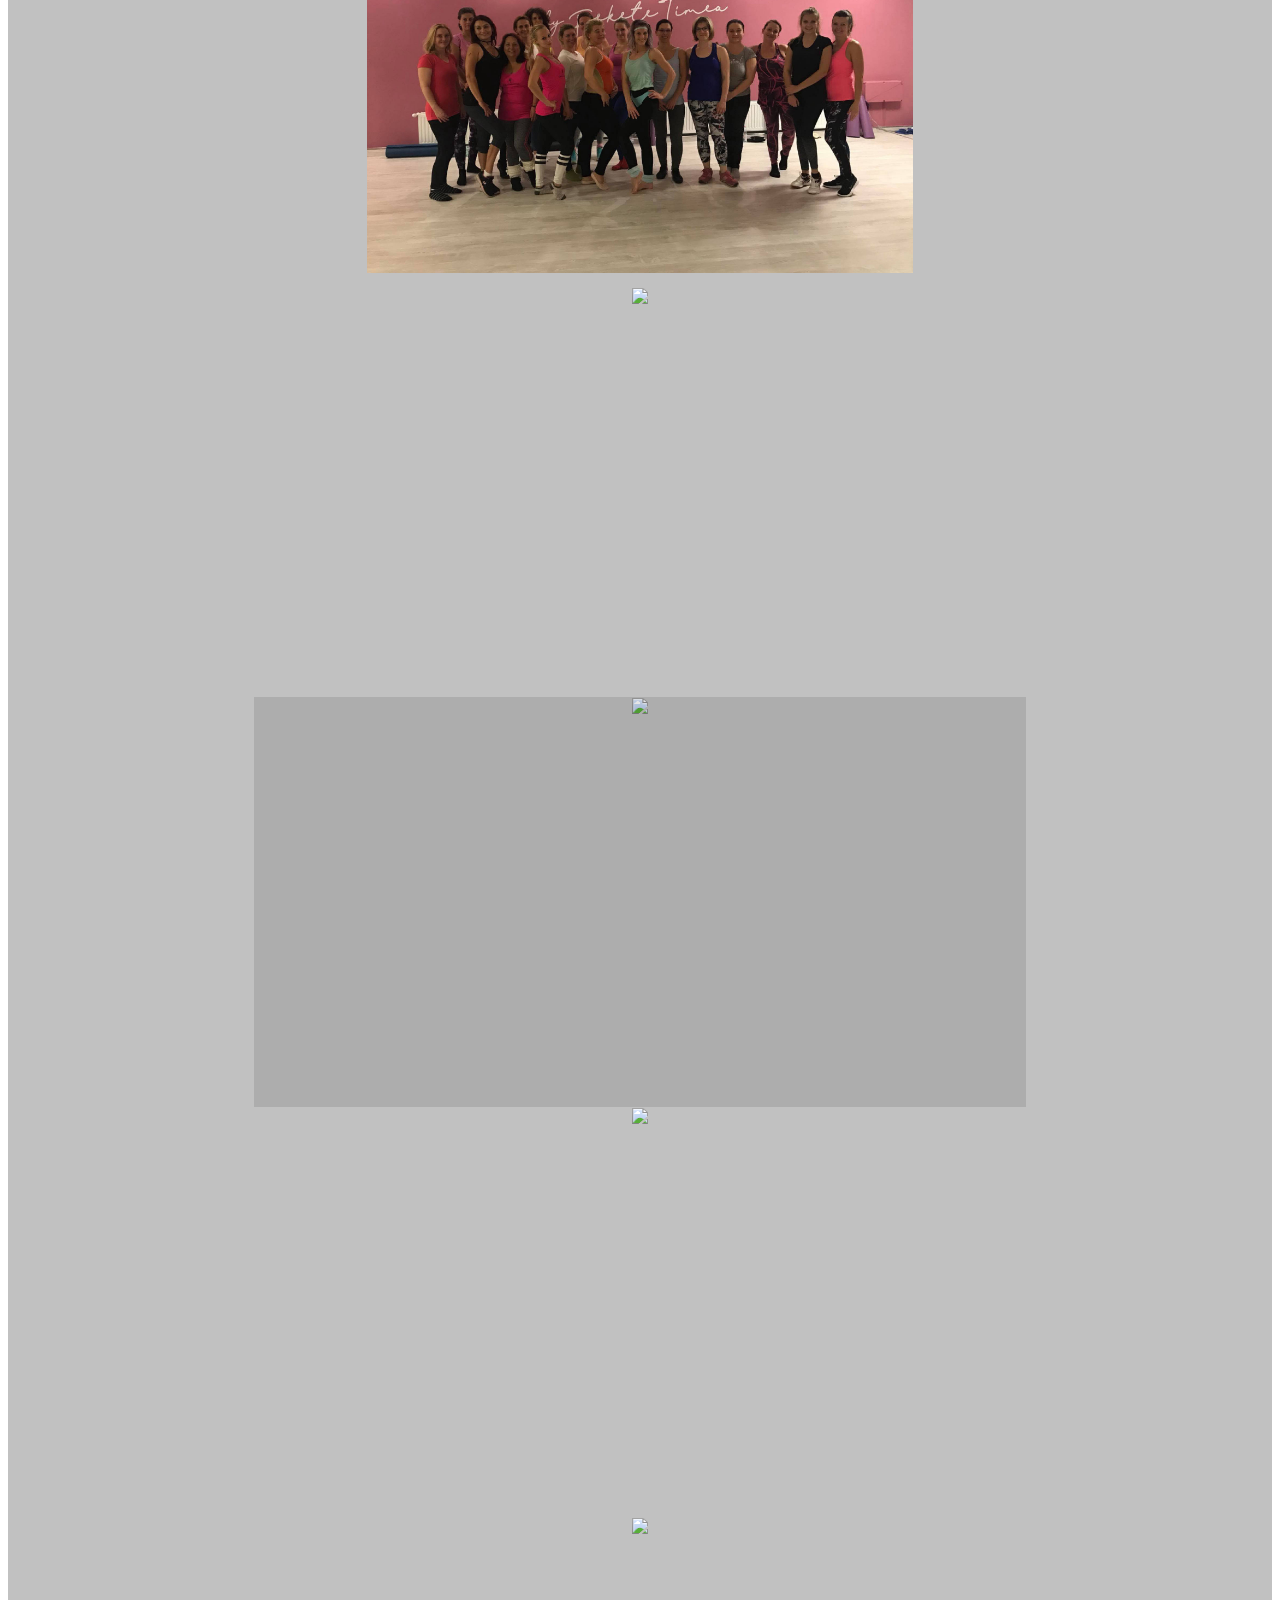
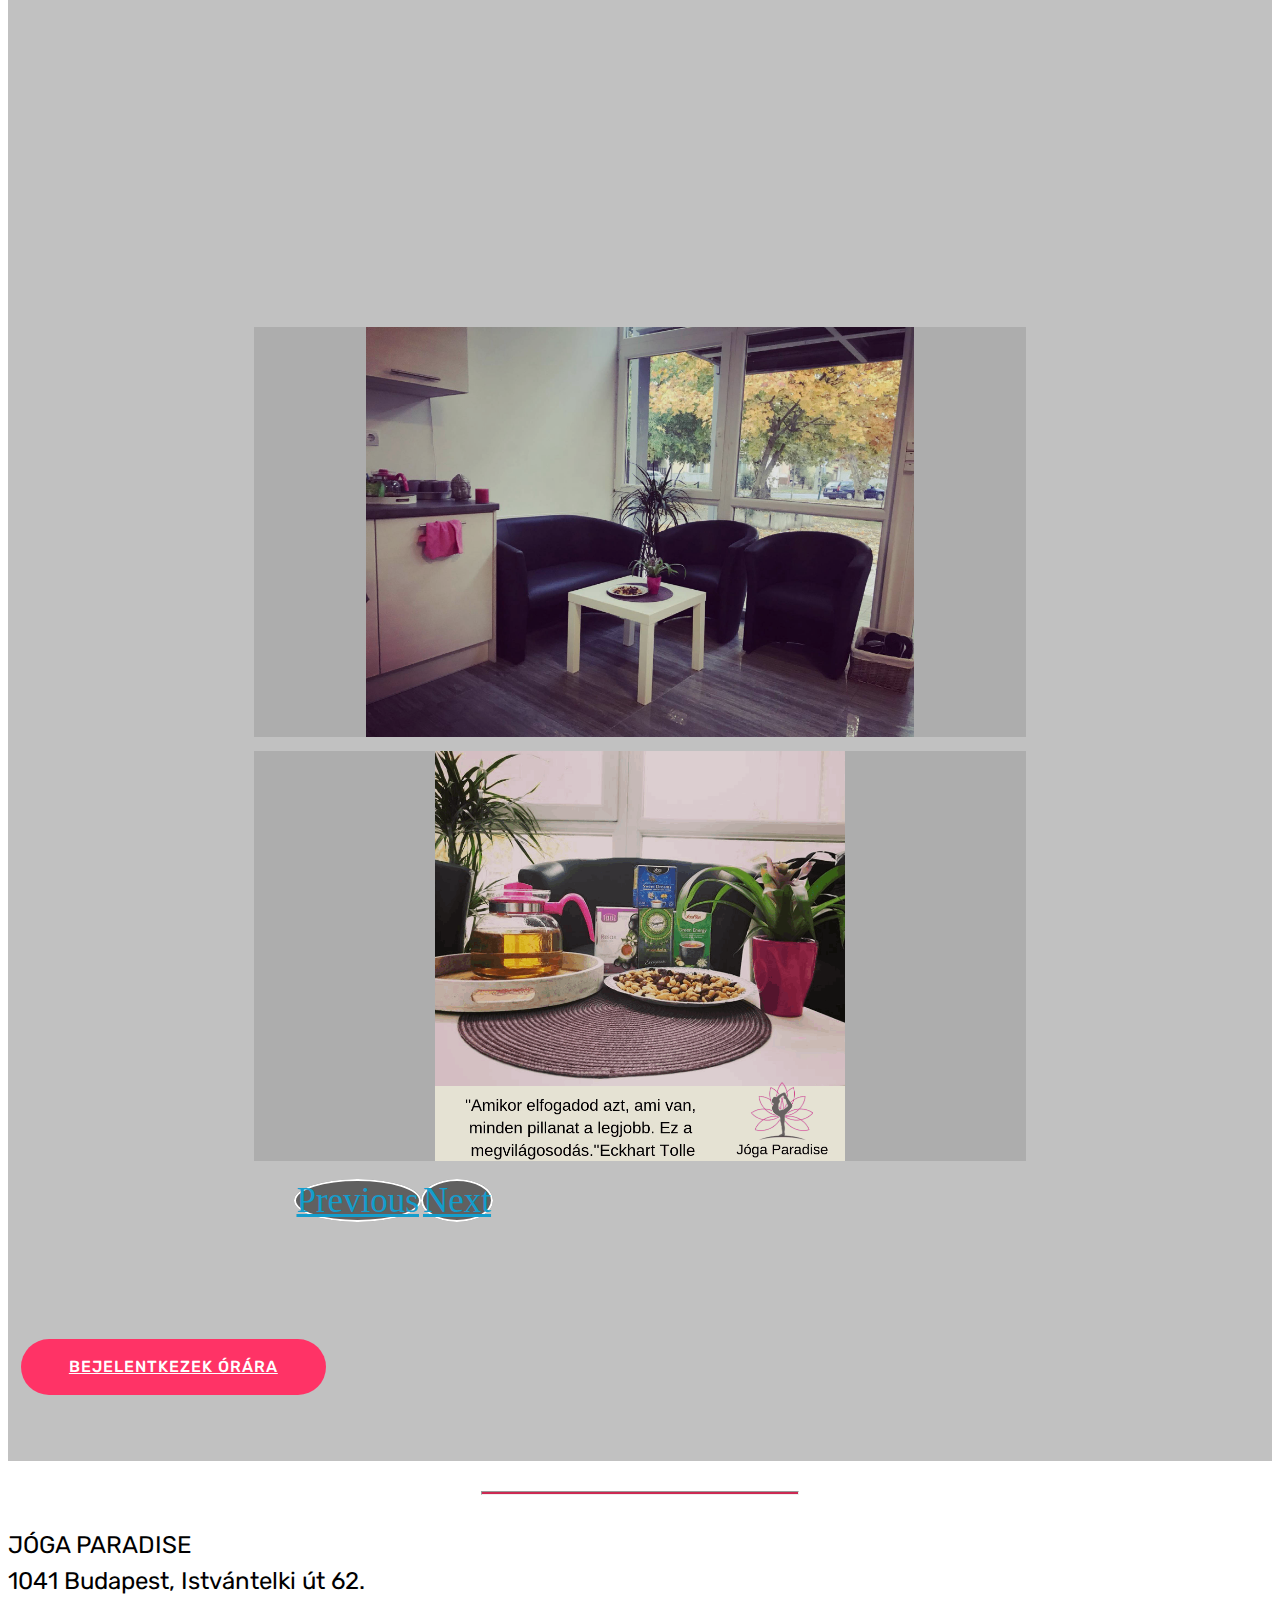
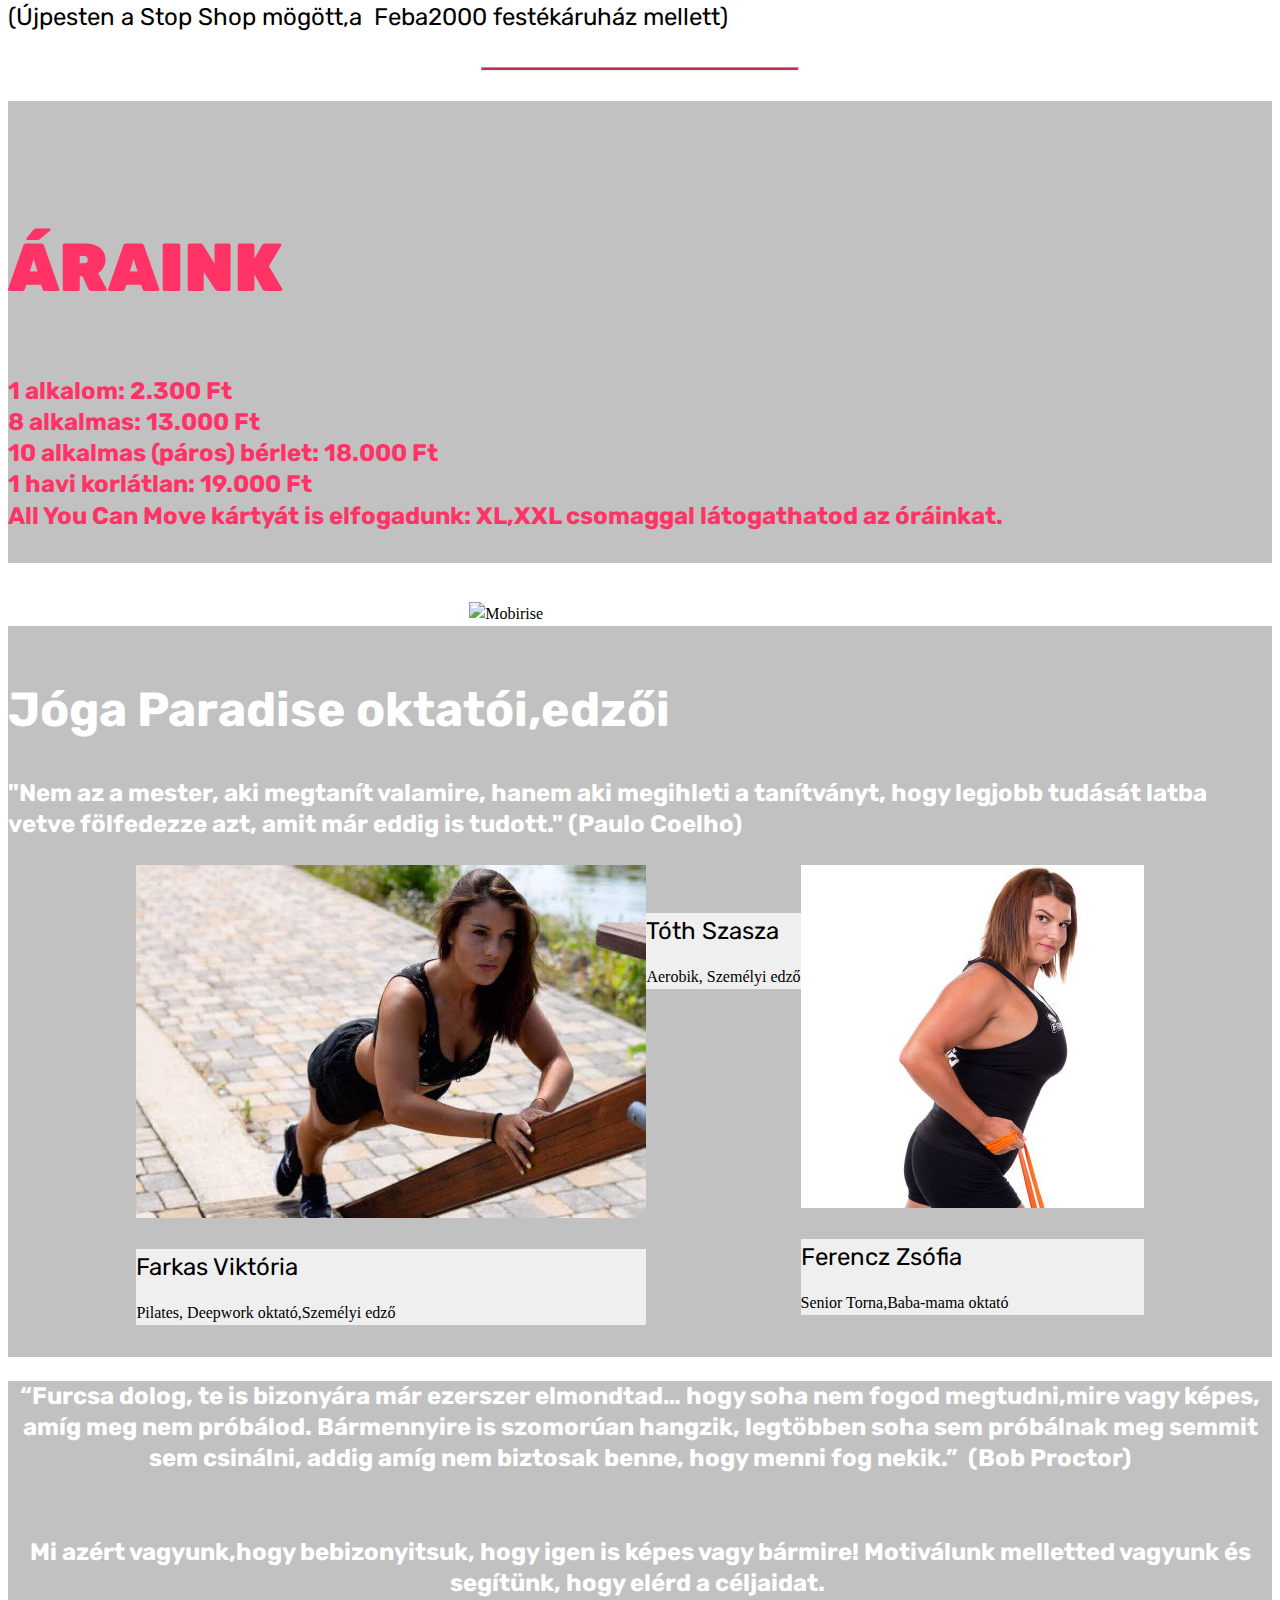
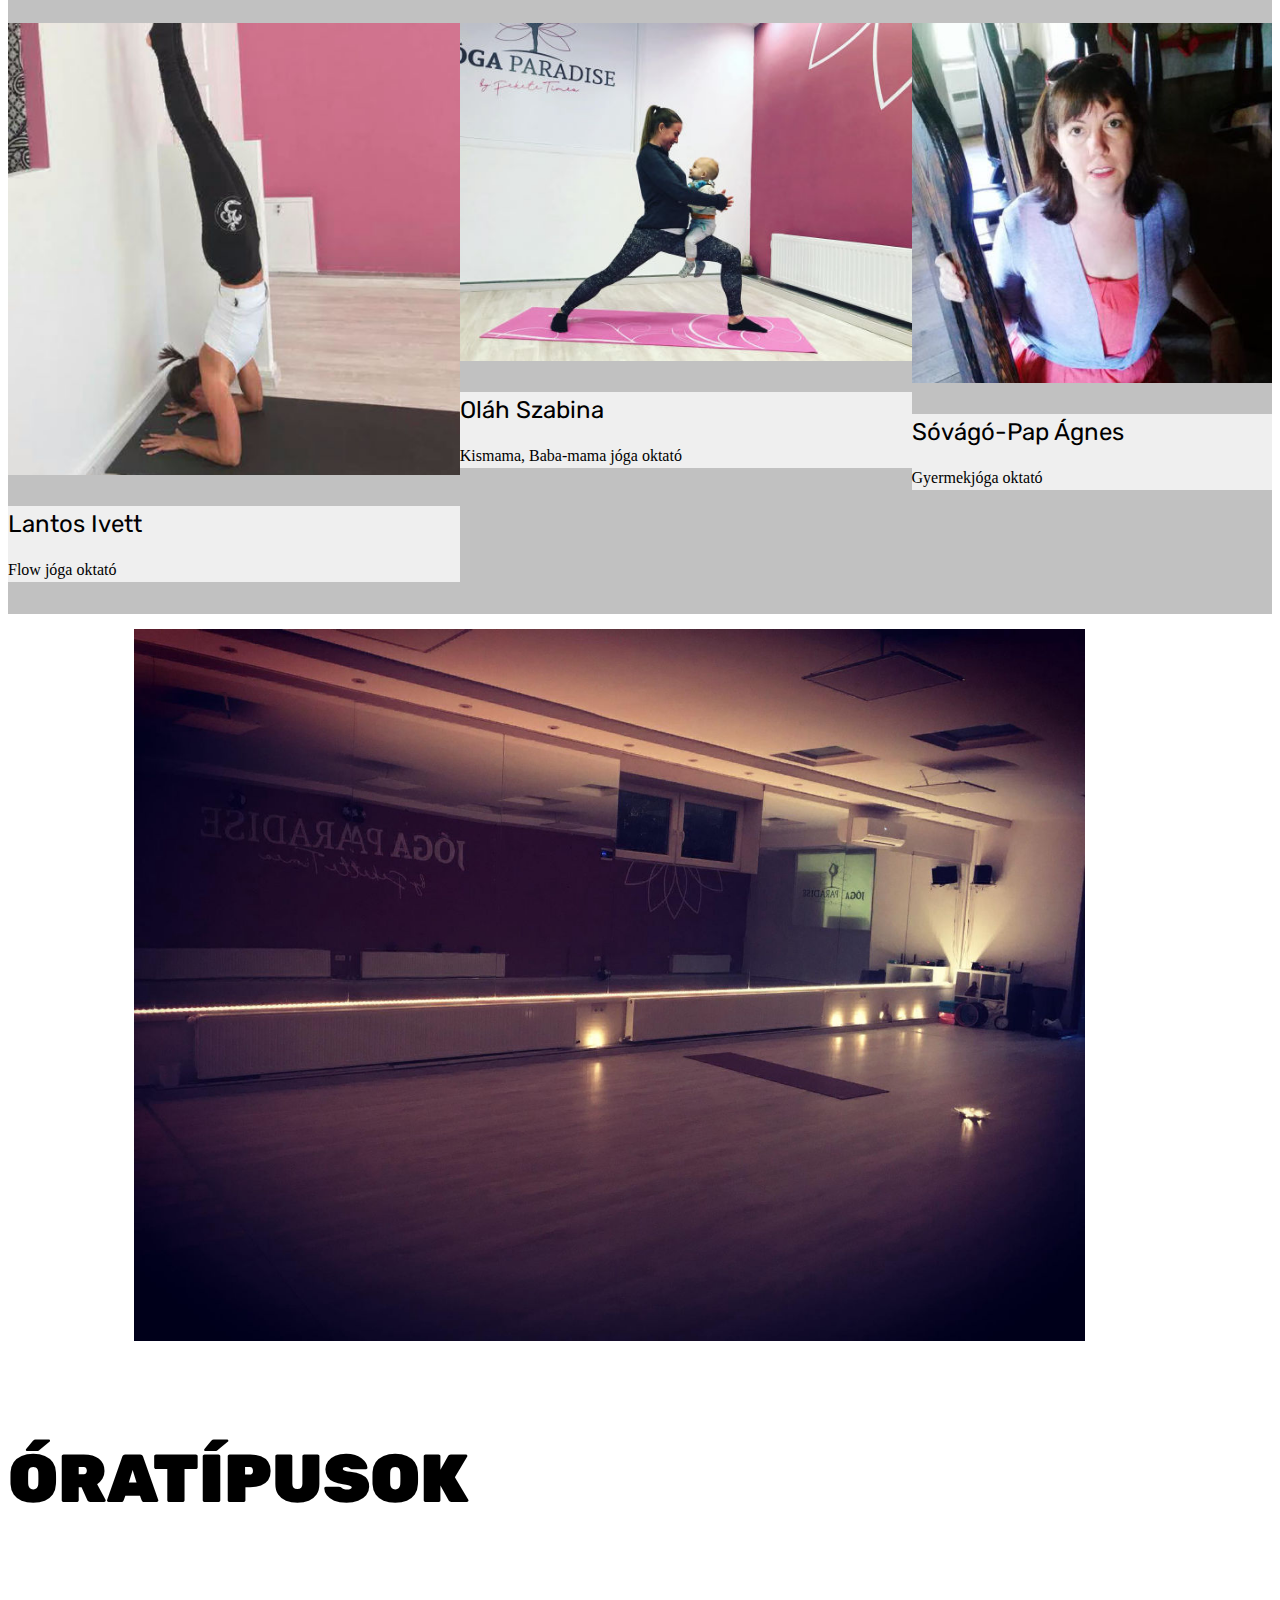
==== commit b9844446: "create github pages" ====
--- a/index.html
+++ b/index.html
@@ -59,7 +59,7 @@
     </nav>
 </section>
 
-<section class="engine"><a href="https://mobirise.info/y">free html site templates</a></section><section class="carousel slide cid-qWmKJSWELR" data-interval="false" id="slider1-4">
+<section class="engine"><a href="https://mobirise.info">Mobirise</a></section><section class="carousel slide cid-qWmKJSWELR" data-interval="false" id="slider1-4">
 
     
 
@@ -163,7 +163,7 @@
 
     <figure class="mbr-figure container">
         <div class="image-block" style="width: 86%;">
-            <img src="assets/images/jga-paradise-rarend-60-820x312.png" alt="Mobirise" title="">
+            <img src="assets/images/jga-paradise-rarend-61-820x312.png" alt="Mobirise" title="">
             <figcaption class="mbr-figure-caption mbr-figure-caption-over">
                 <div class="pb-5 px-3 mbr-white align-center mbr-fonts-style display-1"></div>
             </figcaption>
@@ -212,7 +212,7 @@
             <div class="card p-3 col-12 col-md-6 col-lg-3">
                 <div class="card-wrapper">
                     <div class="card-img">
-                        <img src="assets/images/55674646-2385508968135494-1725997354529587200-n-680x510.jpg" alt="Mobirise" title="">
+                        <img src="assets/images/52605760-2334783549874703-5497802501044305920-n-680x515.jpg" alt="Mobirise" title="">
                     </div>
                     <div class="card-box">
                         <h4 class="card-title pb-3 mbr-fonts-style display-7">▪️A csípő nem megfelelő állapota, a mozgásterjedelem beszűkülését okozhatja, amely testi aszimmetriát okozhat, terhelheti a hátat, derekat, sőt akár kihathat a térdekre és bokákra is. Ezért kortól nemtől függetlenül mindenkinek szüksége van a csípő lazításra!🧘‍♂️
@@ -741,7 +741,7 @@
     <div class="form-container">
         <div class="media-container-column" data-form-type="formoid">
             <div data-form-alert="" hidden="" class="align-center">Köszönjük, hogy kitöltötted az űrlapot! Szeretettel várunk az órán :)</div>
-            <form class="mbr-form" action="https://mobirise.com/" method="post" data-form-title="Mobirise Form"><input type="hidden" name="email" data-form-email="true" value="IL2Y+NVh/UdHDmOm3PQuA7K886Jzo4yMP6LWG5t3EsEInksyiQpCYh8bq7WZ5ly1TQqZ2PXe3E1+9/cwEOd+gmoqIyjoSXXRmSfY4ybvJVTuuRqTnVN1JyBBHCYBm1Jq">
+            <form class="mbr-form" action="https://mobirise.com/" method="post" data-form-title="Mobirise Form"><input type="hidden" name="email" data-form-email="true" value="4yrltVB7pFuMdf2qLTyTtP3A+oD45lrYIQZnmlVZoj0ADC42ez3LqeiFwUGxj78Db/7lHI9SQtI2+NtxrcZDW9Kw0CYjgfdTWvOepMSr2rgYWKcOPvD+bts0gxWSZNcG">
                 <div data-for="name">
                     <div class="form-group">
                         <input type="text" class="form-control px-3" name="name" data-form-field="Name" placeholder="Neved" required="" id="name-header15-1e">
@@ -796,7 +796,7 @@
                     <br><br></p>
             </div>
             <div class="col-12 col-md-6">
-                <div class="google-map"><iframe frameborder="0" style="border:0" src="https://www.google.com/maps/embed/v1/place?key=AIzaSyAEIpgj38KyLFELm2bK9Y7krBkz1K-cMq8&amp;q=place_id:ChIJ_3dykU_aQUcRtBrHYzEwZyE" allowfullscreen=""></iframe></div>
+                <div class="google-map"><iframe frameborder="0" style="border:0" src="https://www.google.com/maps/embed/v1/place?key=AIzaSyCx3d07zxHPLvkFBLlAR3Ng8a9wsAsGoJ8&amp;q=place_id:ChIJ_3dykU_aQUcRtBrHYzEwZyE" allowfullscreen=""></iframe></div>
             </div>
         </div>
         <div class="footer-lower">
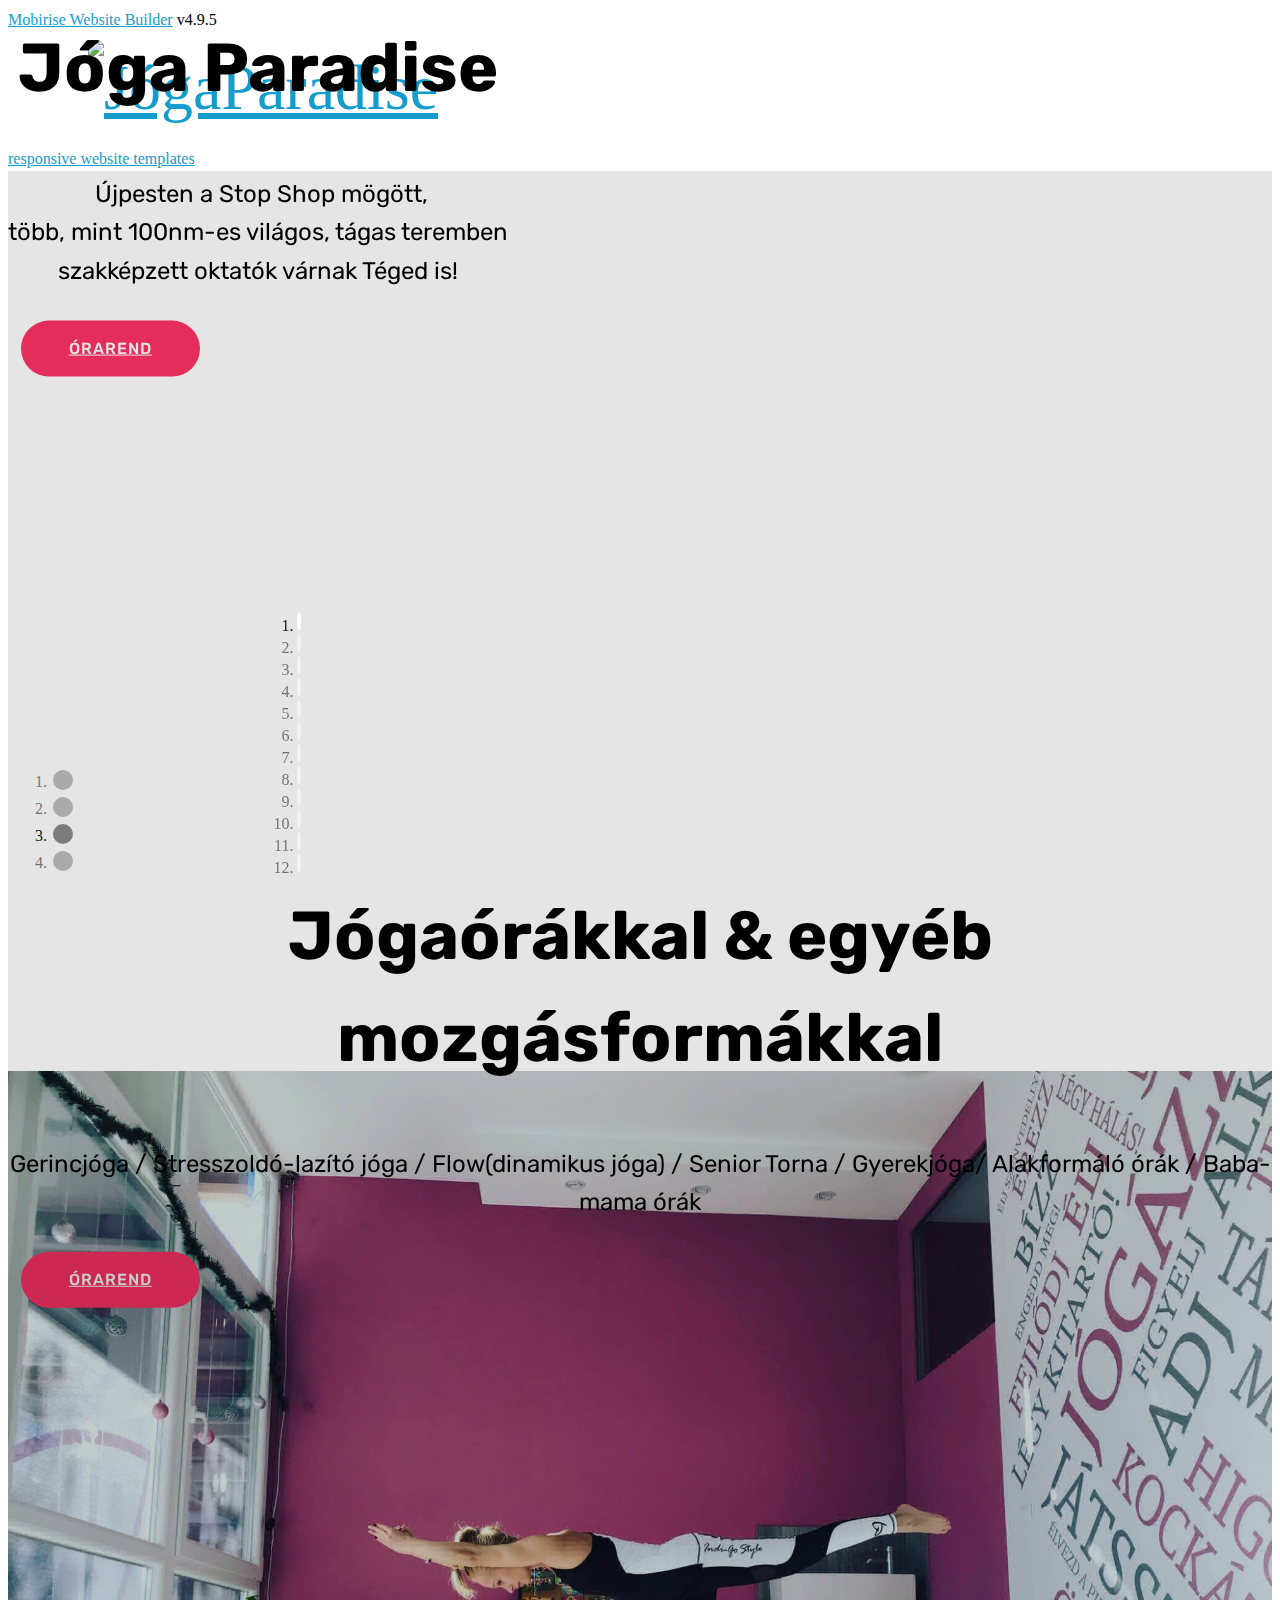
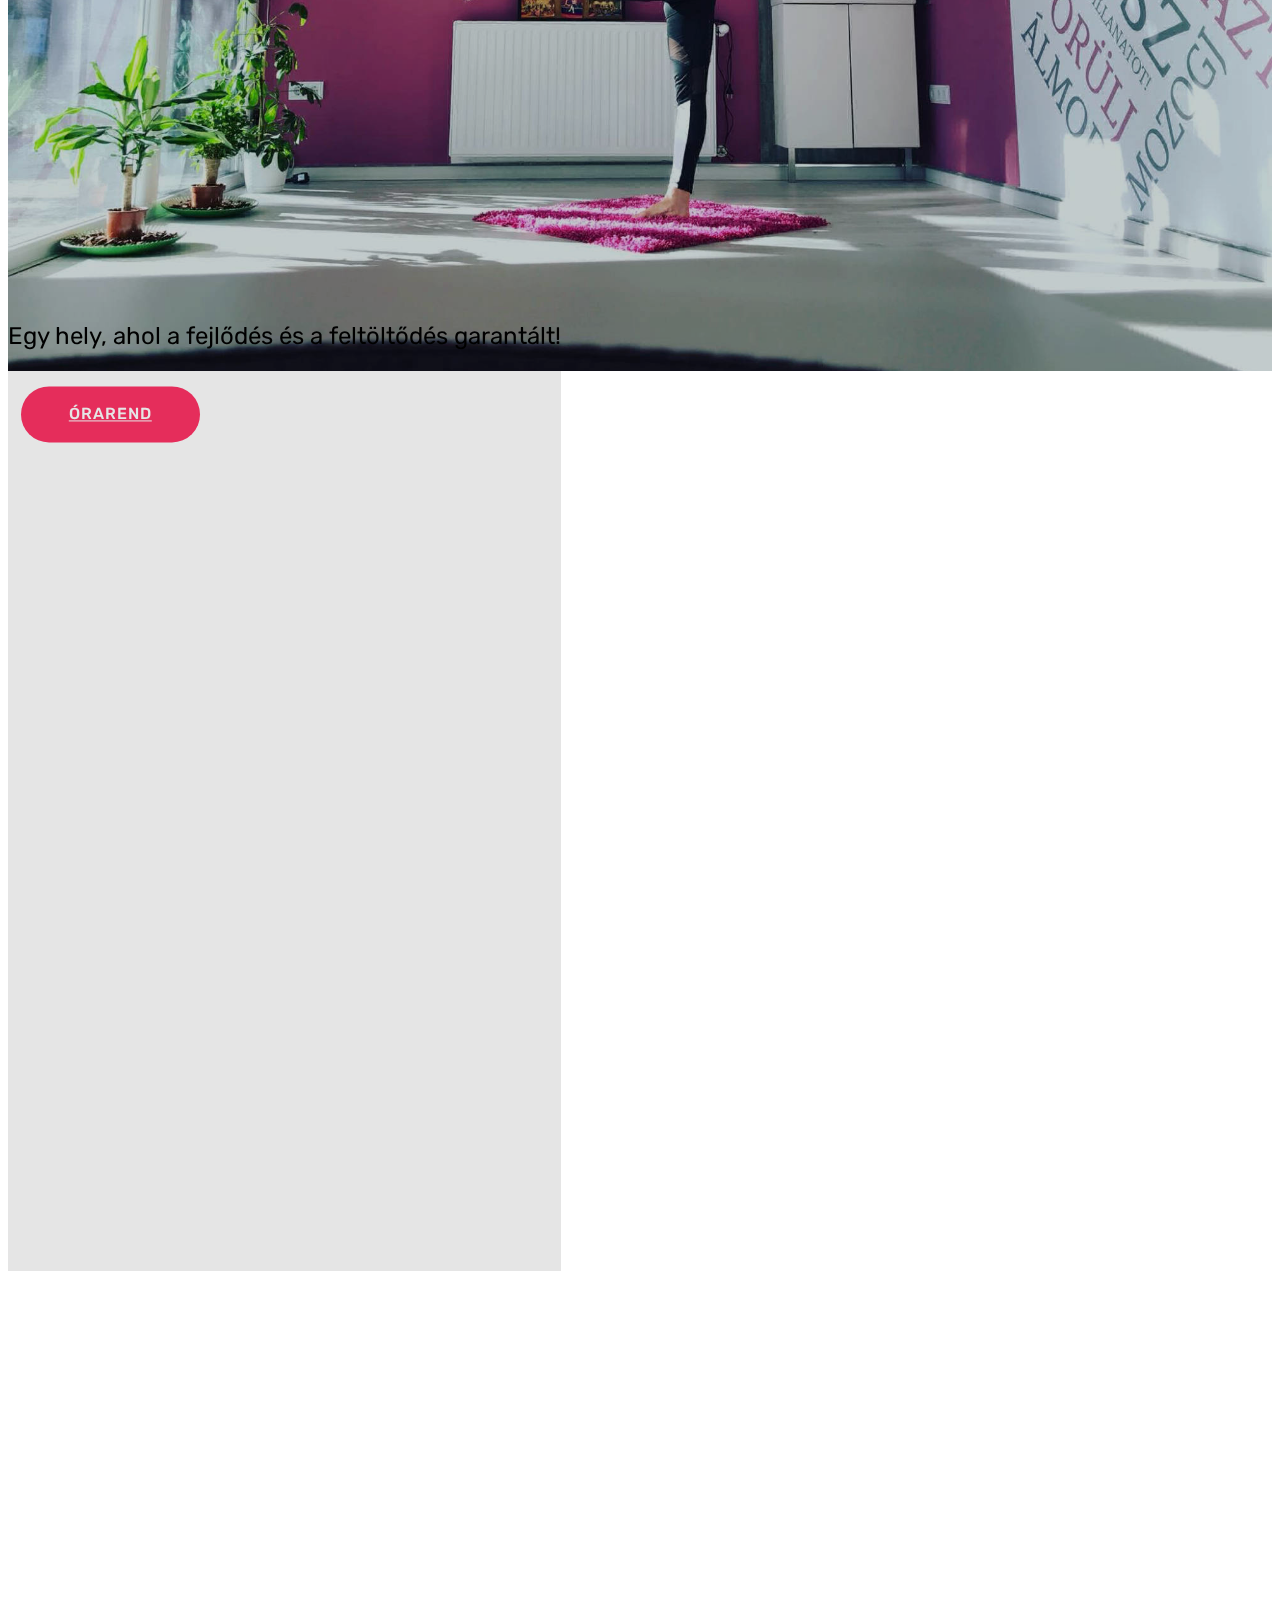
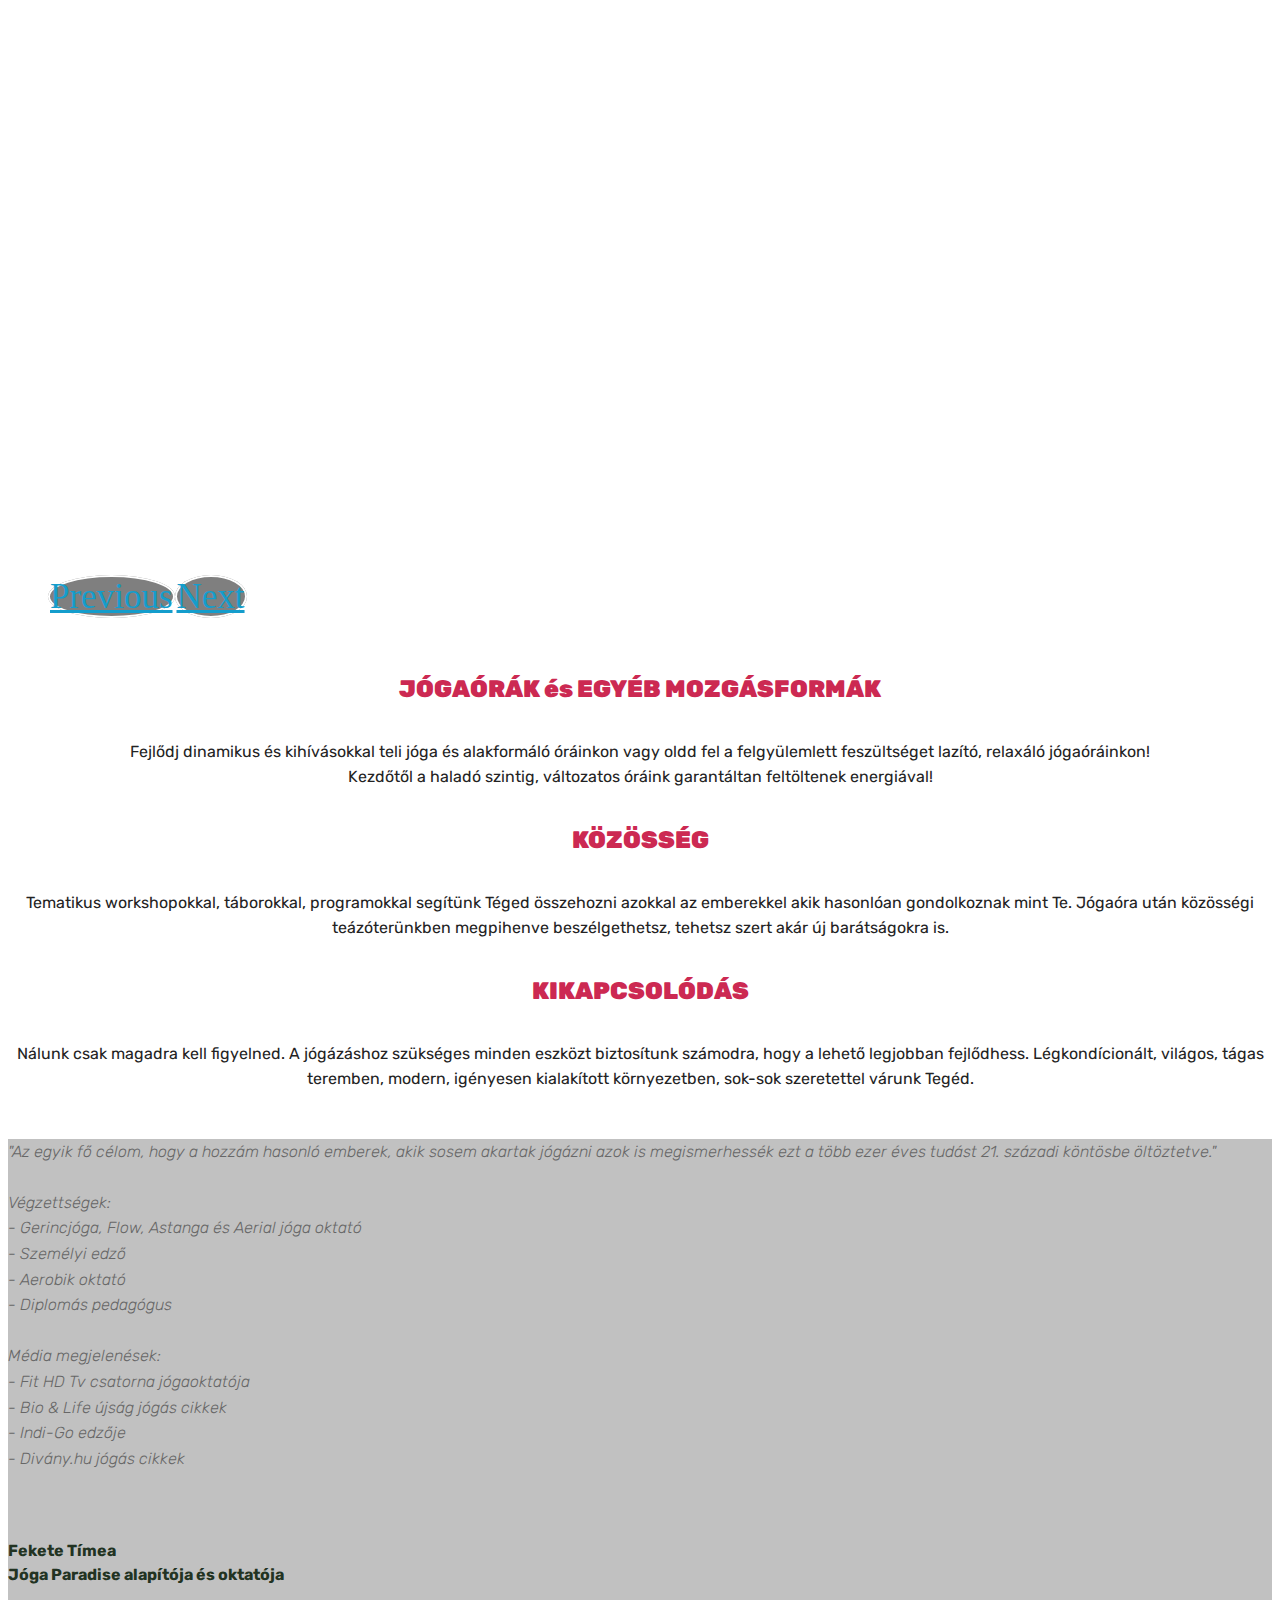
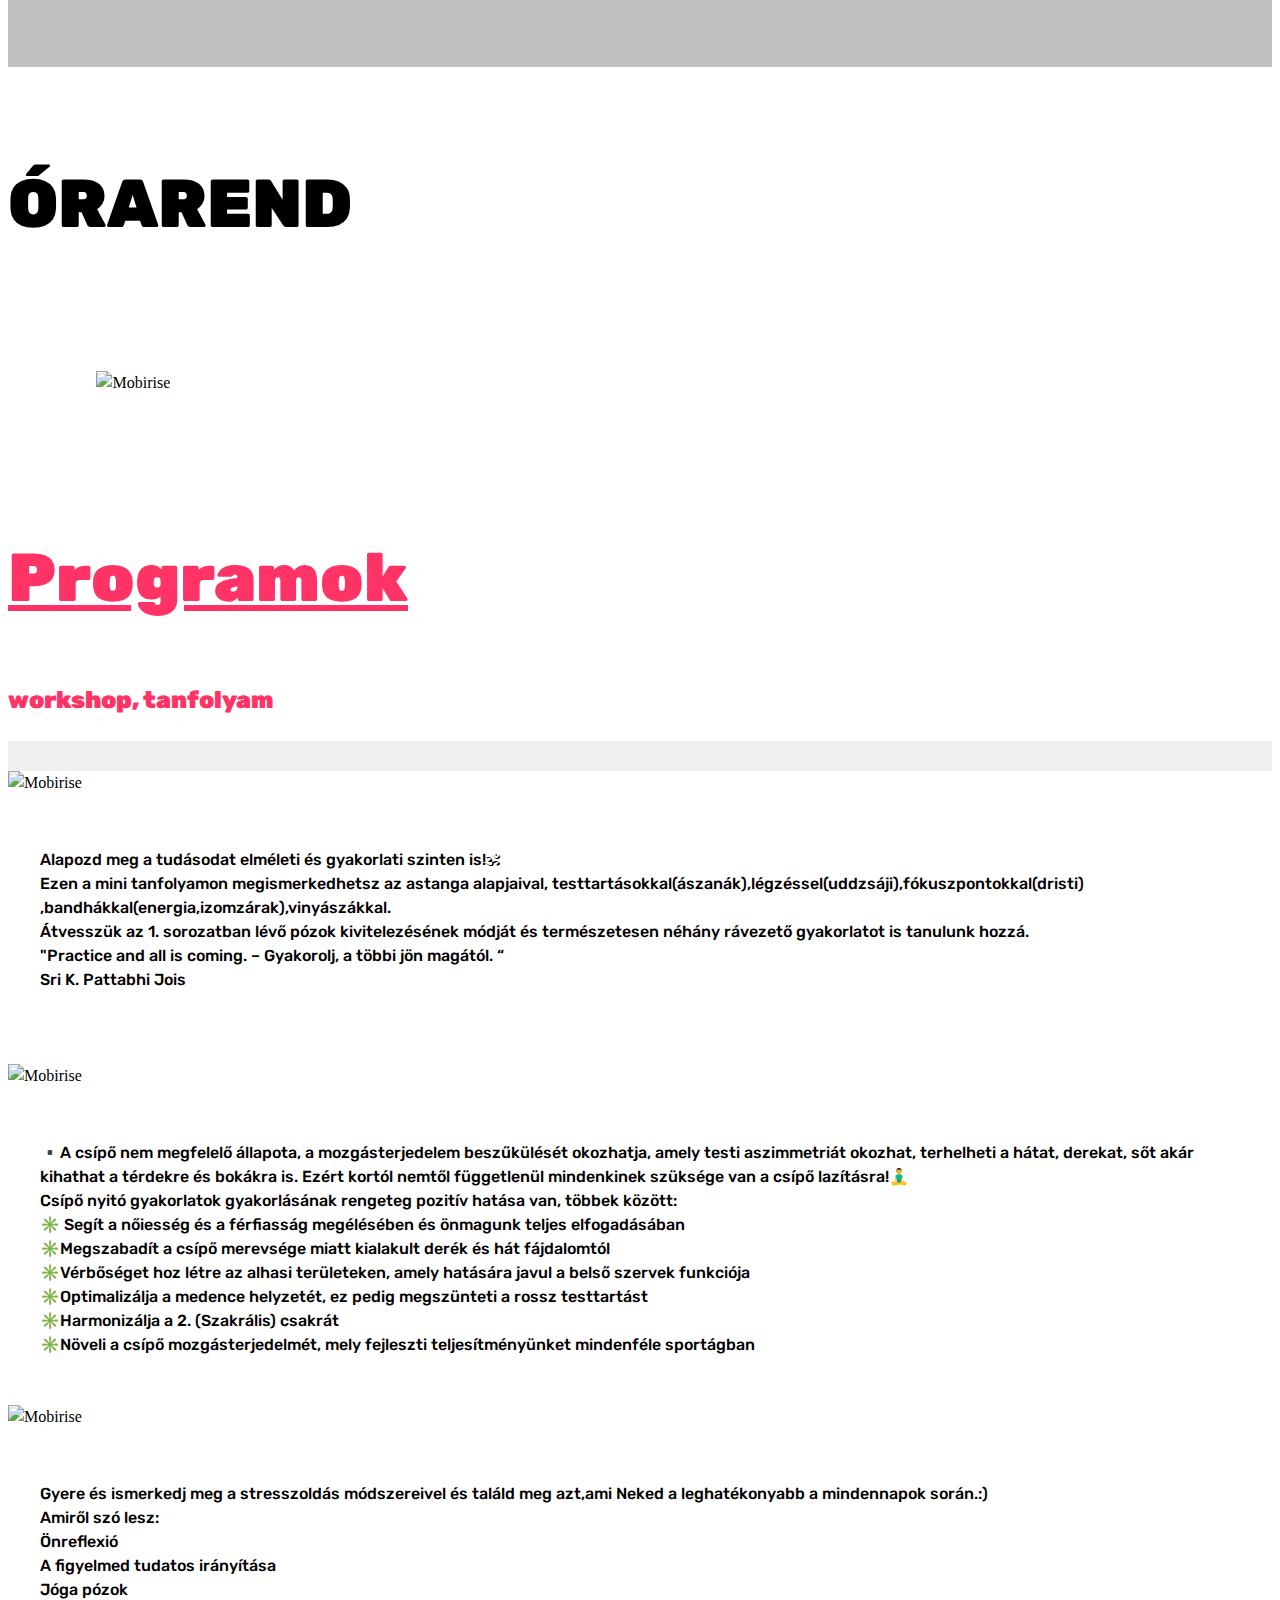
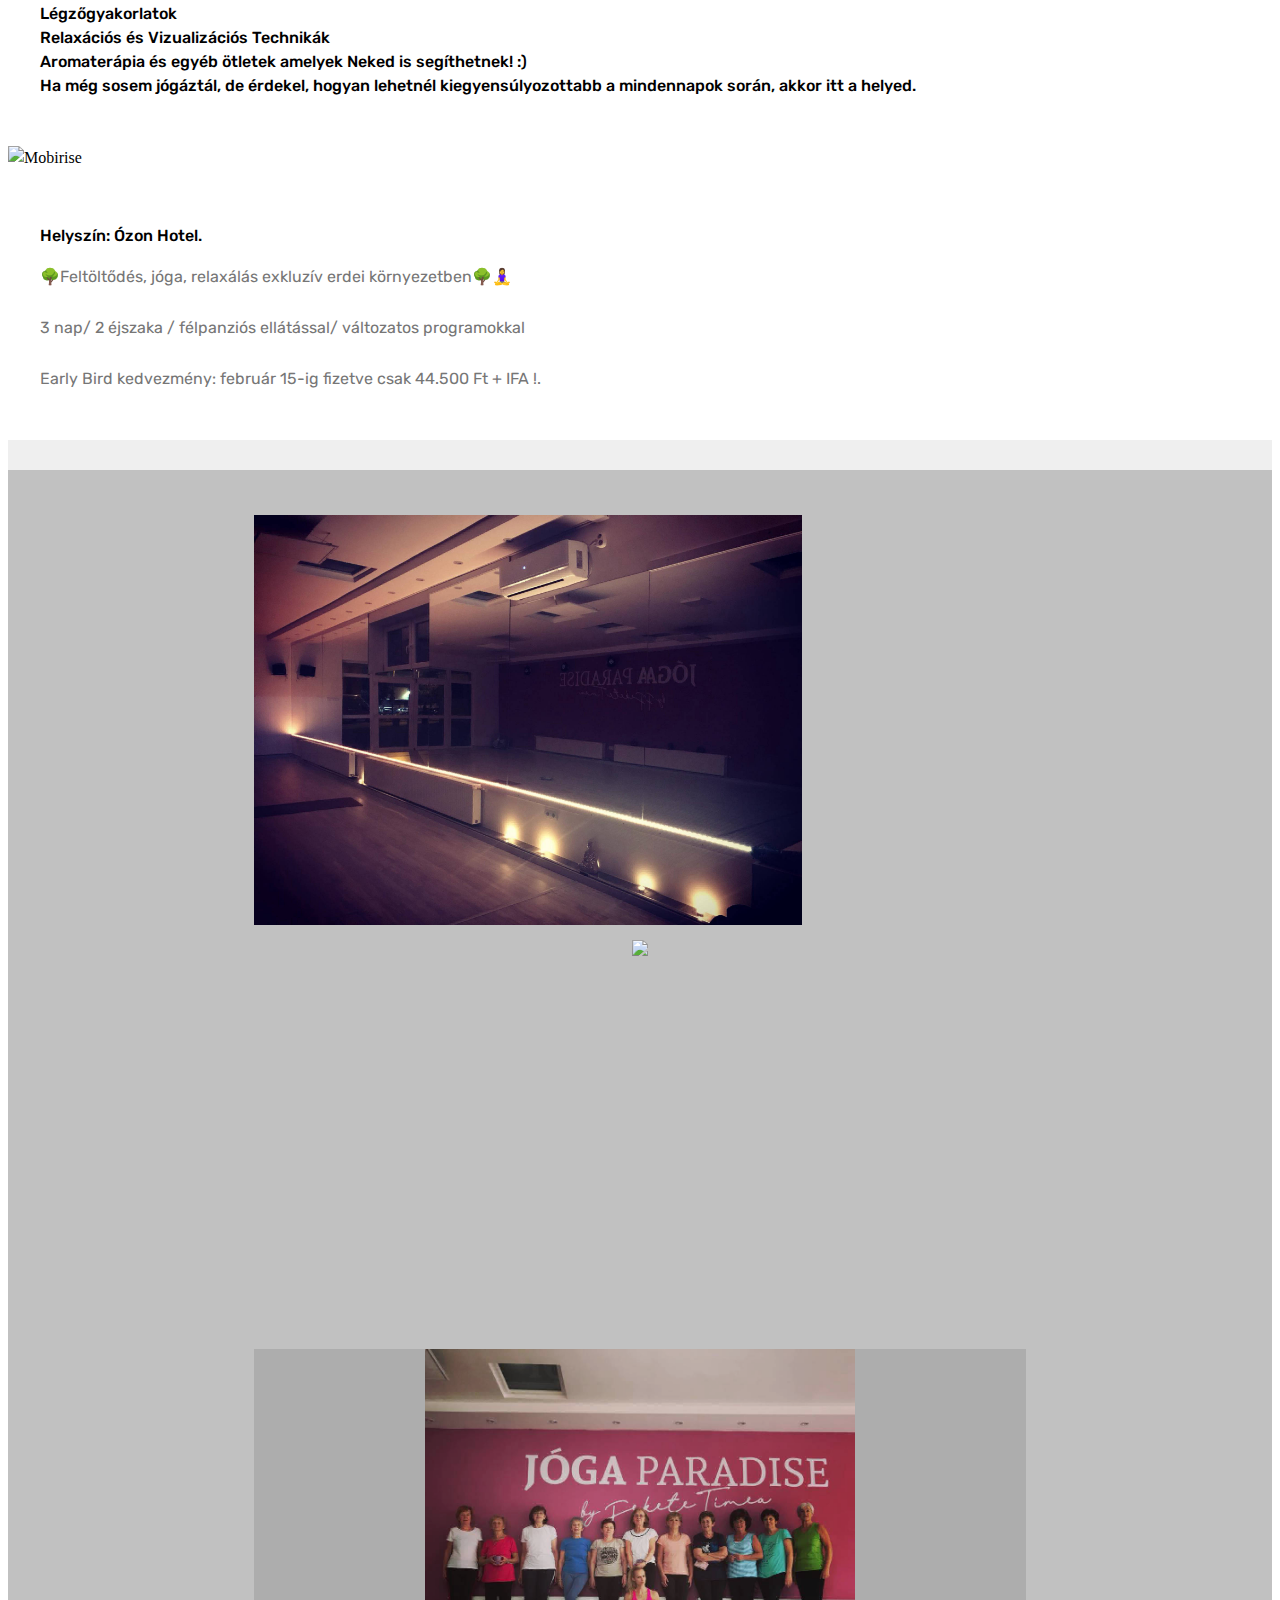
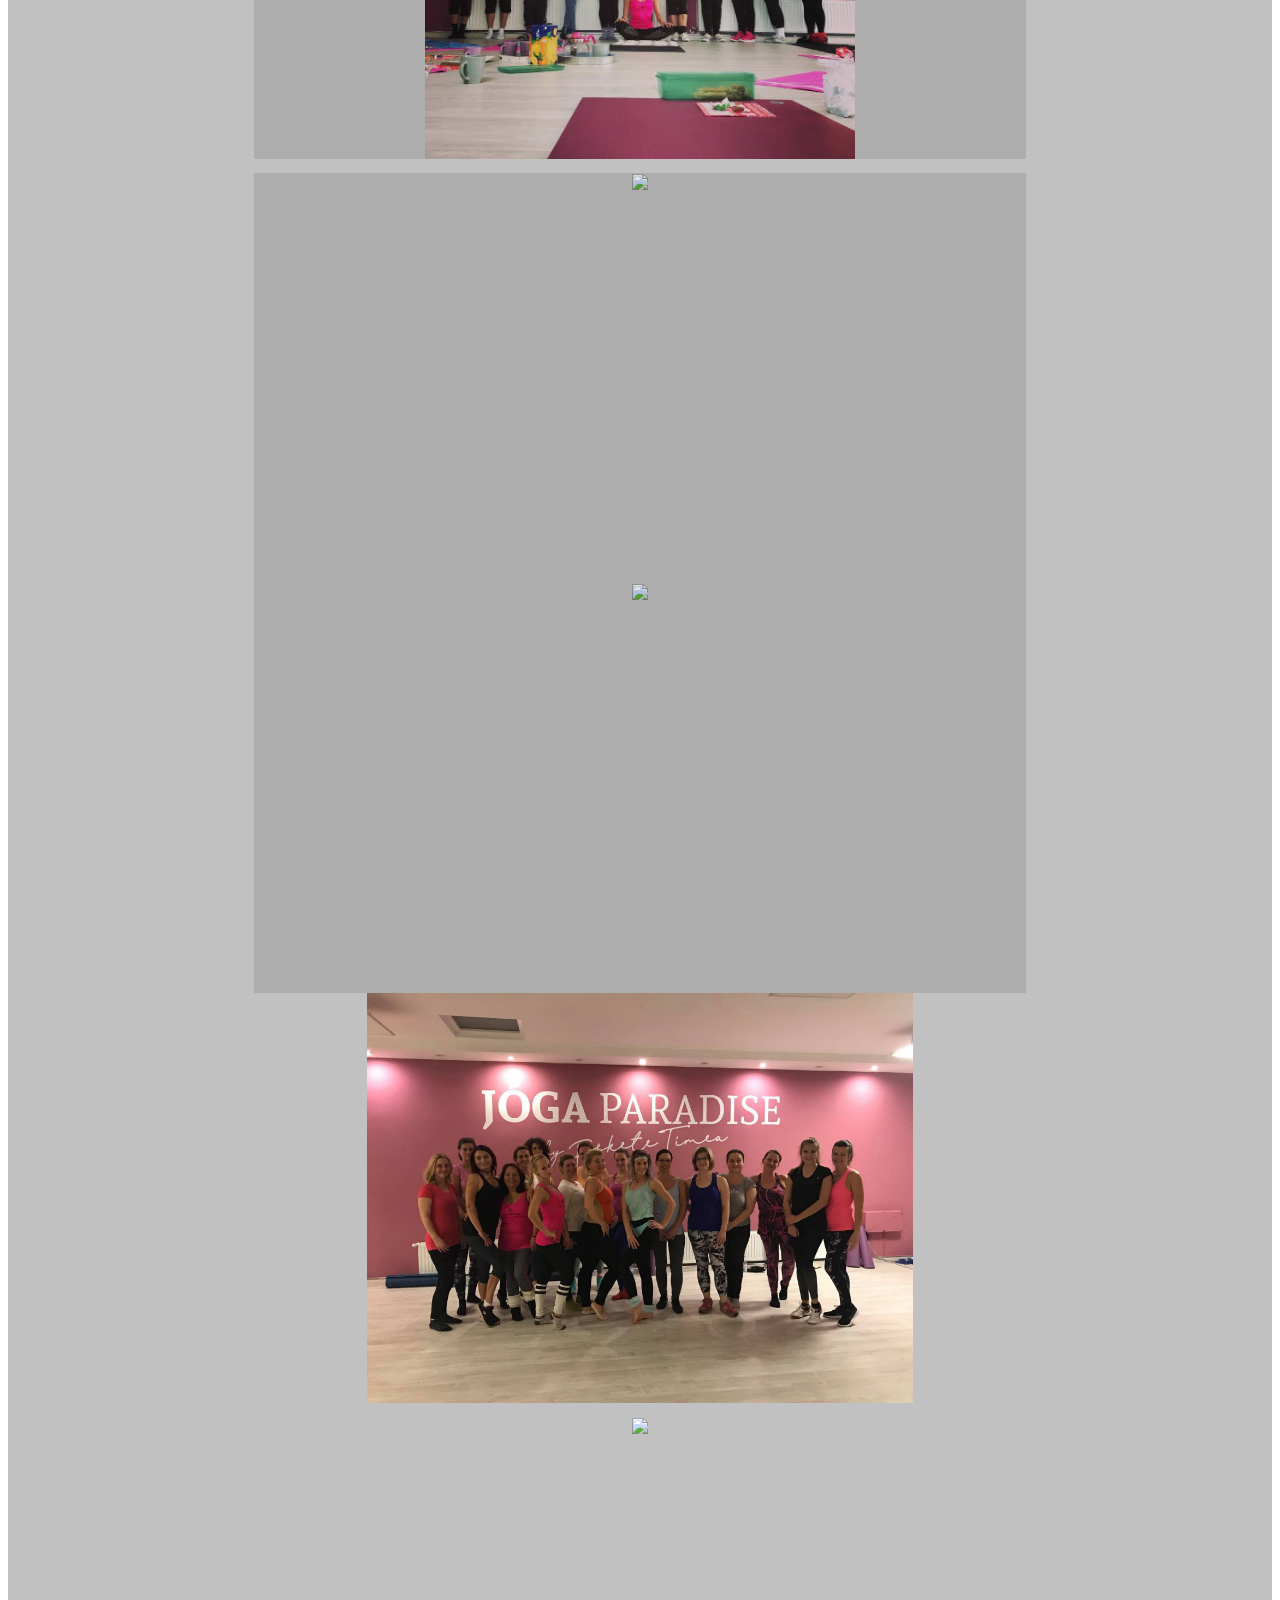
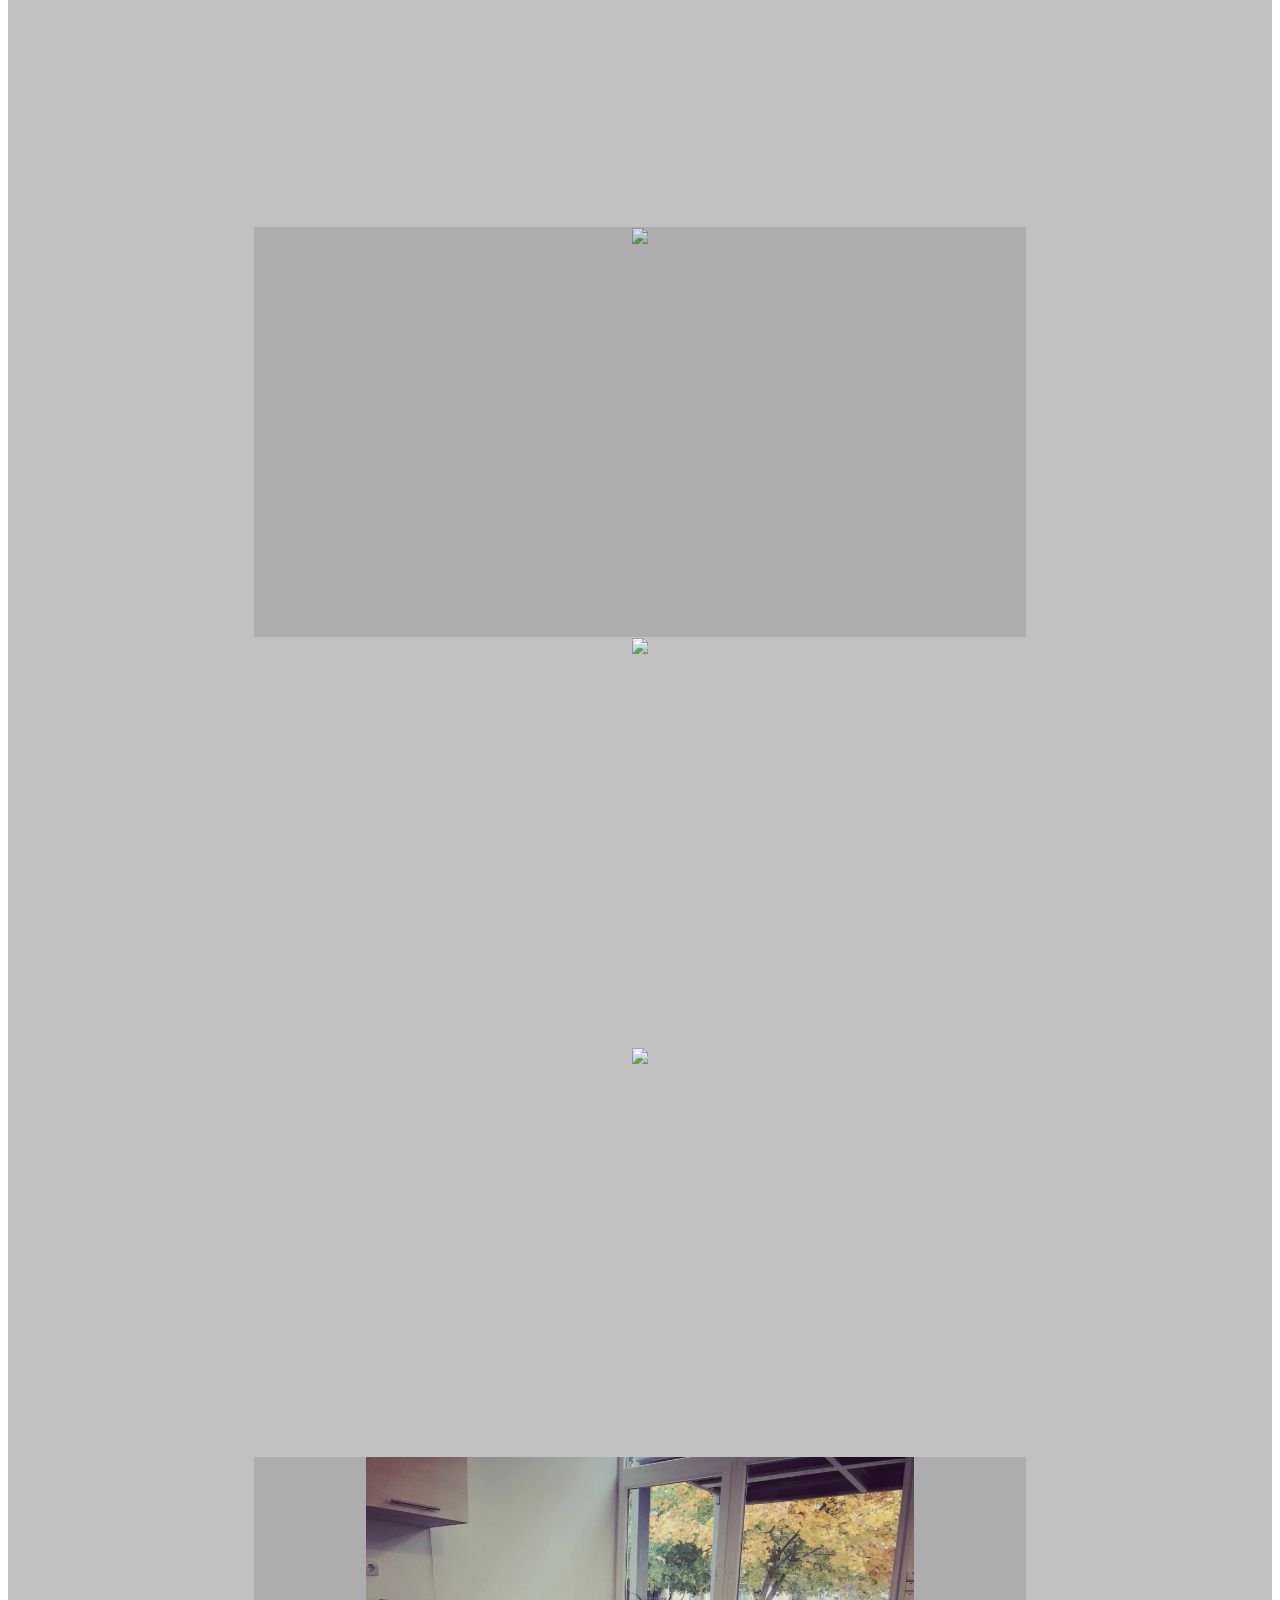
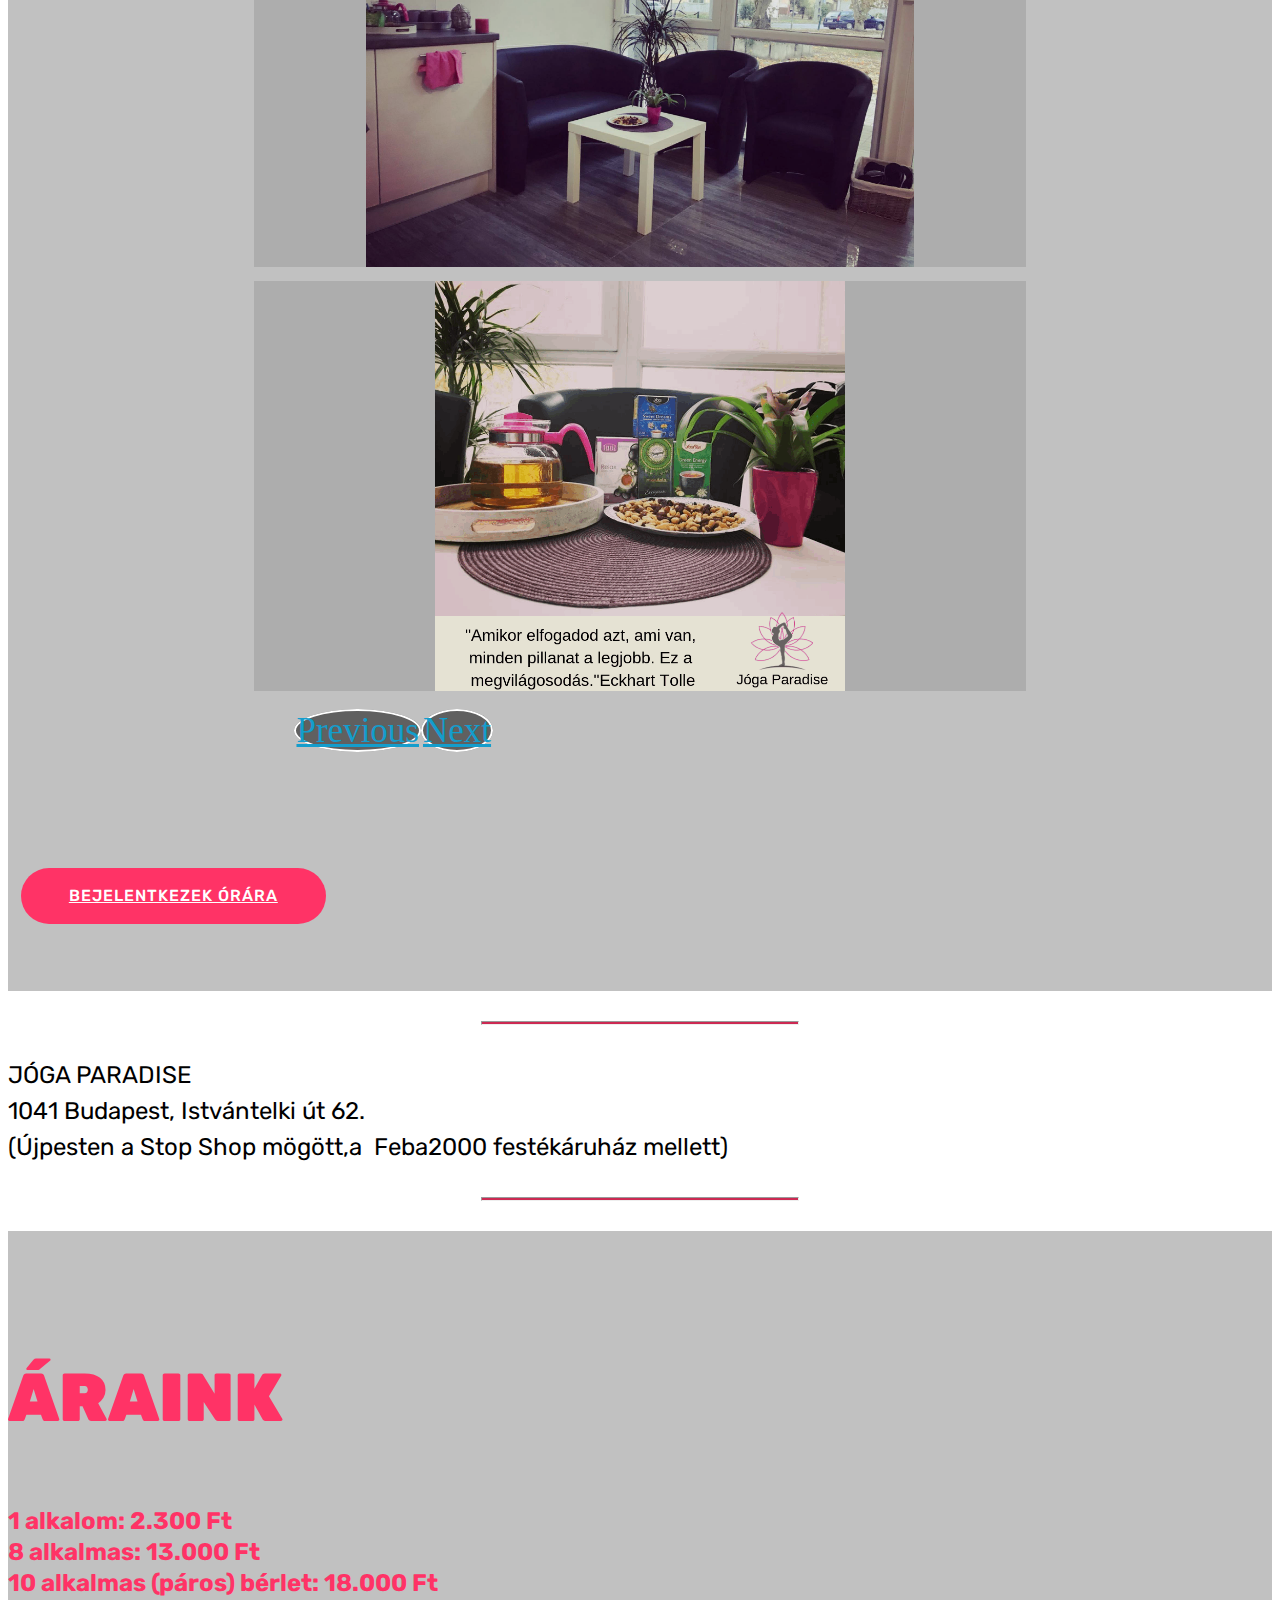
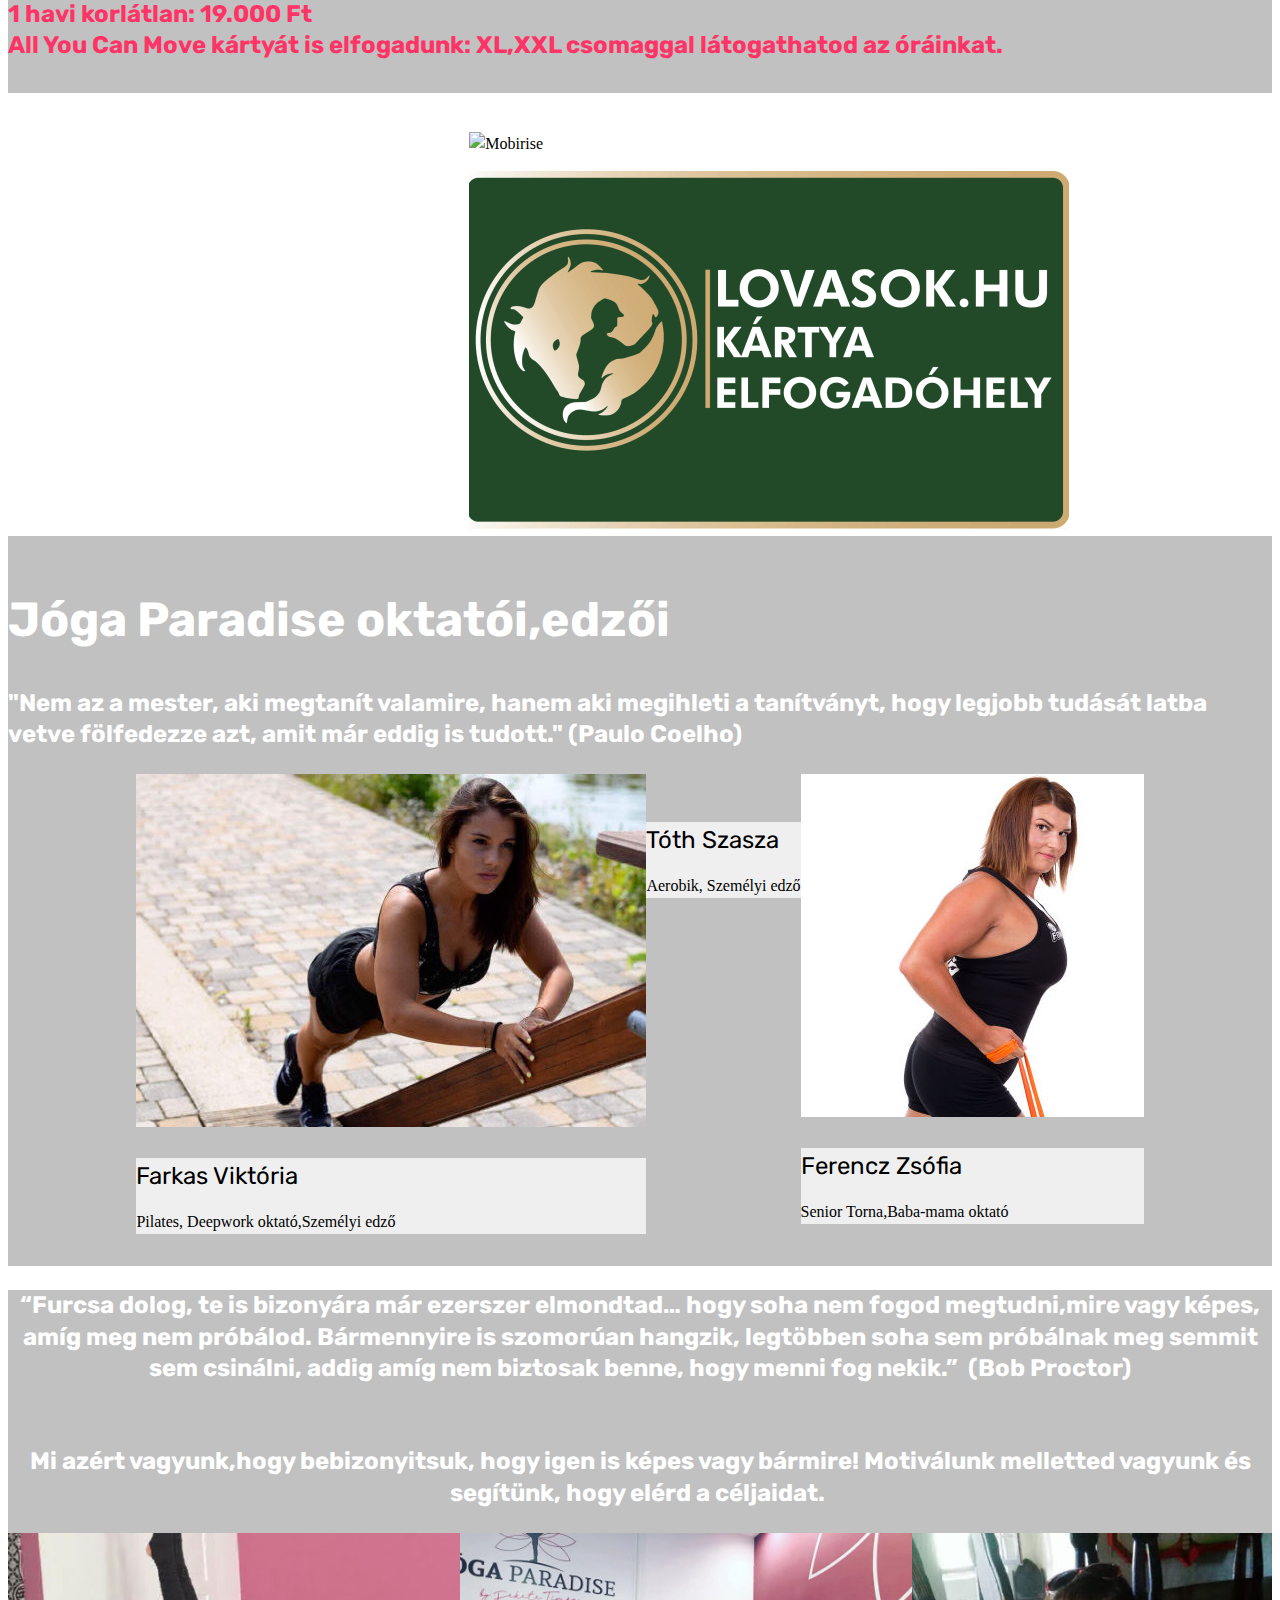
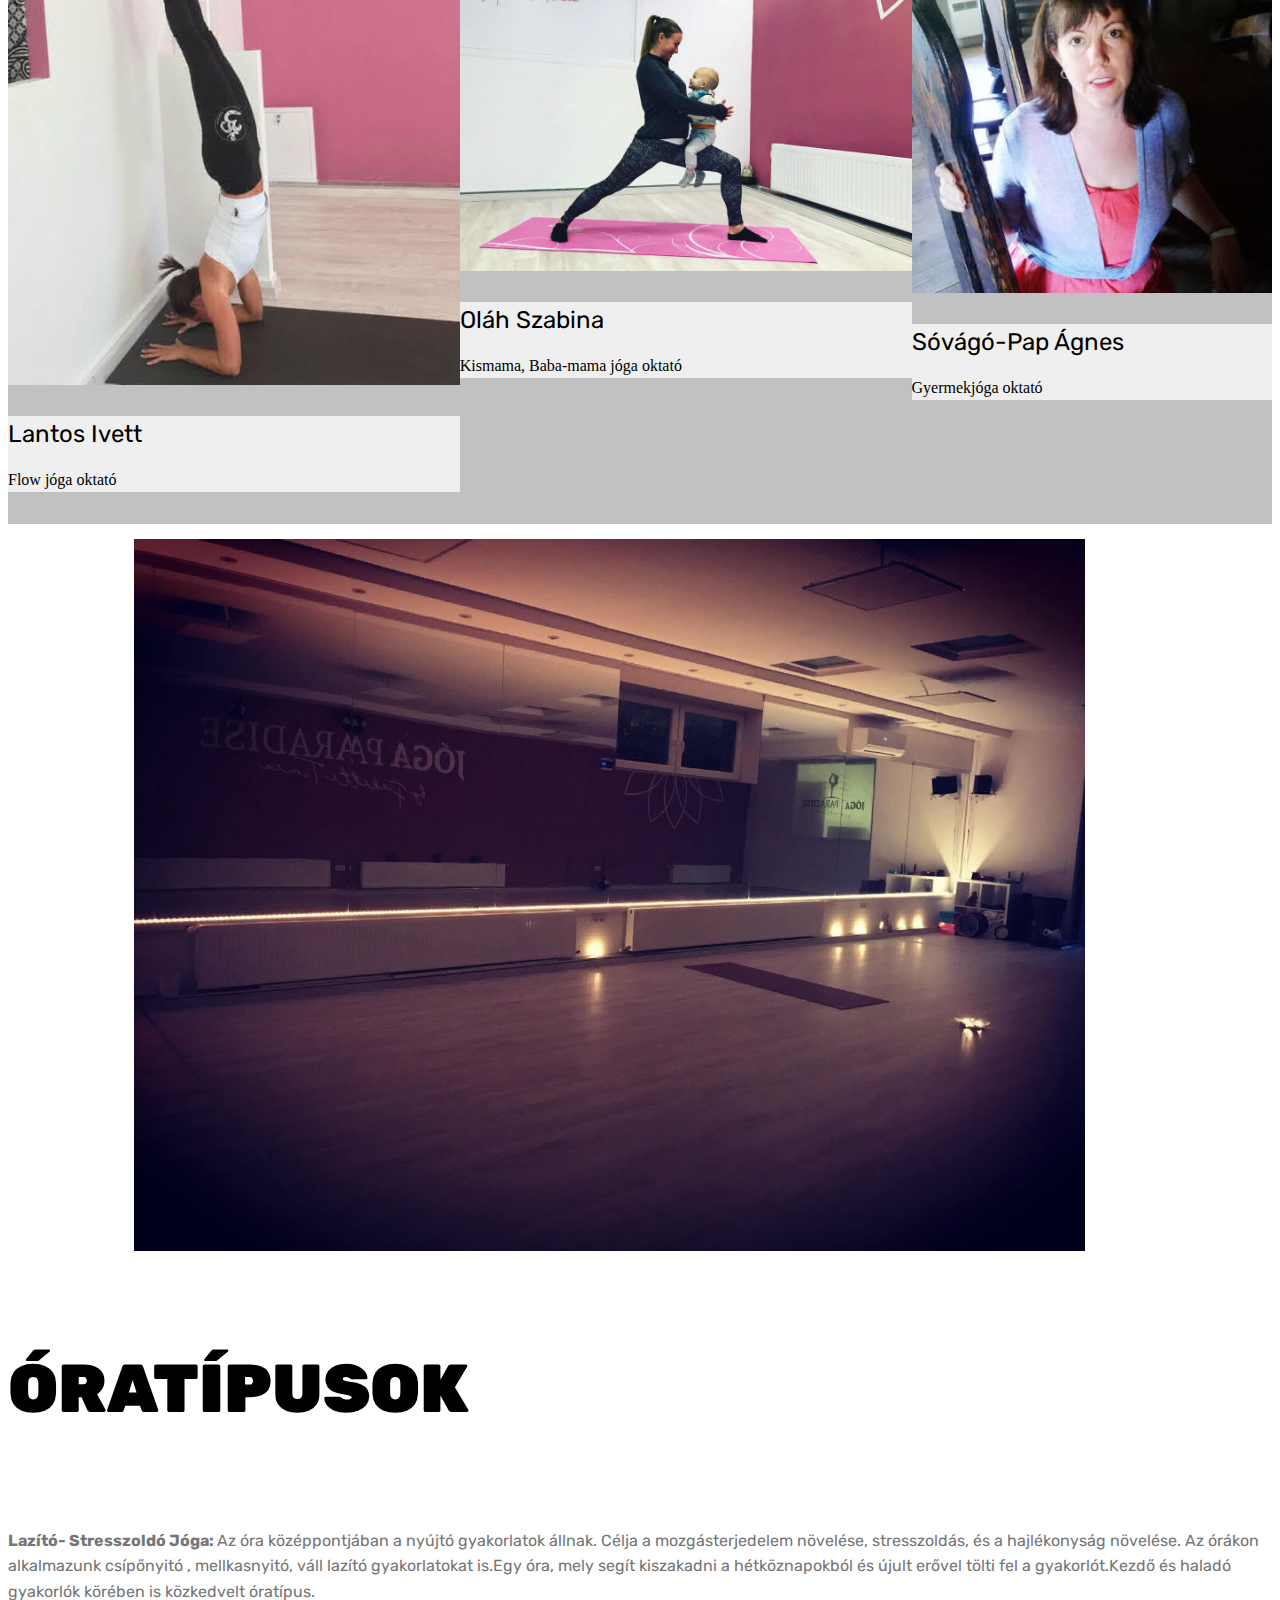
==== commit 95fd4d69: "create github pages" ====
--- a/index.html
+++ b/index.html
@@ -59,11 +59,11 @@
     </nav>
 </section>
 
-<section class="engine"><a href="https://mobirise.info">Mobirise</a></section><section class="carousel slide cid-qWmKJSWELR" data-interval="false" id="slider1-4">
-
-    
-
-    <div class="full-screen"><div class="mbr-slider slide carousel" data-pause="true" data-keyboard="false" data-ride="carousel" data-interval="4000"><ol class="carousel-indicators"><li data-app-prevent-settings="" data-target="#slider1-4" data-slide-to="0"></li><li data-app-prevent-settings="" data-target="#slider1-4" data-slide-to="1"></li><li data-app-prevent-settings="" data-target="#slider1-4" class=" active" data-slide-to="2"></li><li data-app-prevent-settings="" data-target="#slider1-4" data-slide-to="3"></li></ol><div class="carousel-inner" role="listbox"><div class="carousel-item slider-fullscreen-image" data-bg-video-slide="false" style="background-image: url(assets/images/47111195-2198660913486968-8857709318821117952-o-2000x1703.jpg);"><div class="container container-slide"><div class="image_wrapper"><div class="mbr-overlay" style="opacity: 0.1;"></div><img src="assets/images/47111195-2198660913486968-8857709318821117952-o-2000x1703.jpg"><div class="carousel-caption justify-content-center"><div class="col-10 align-center"><h2 class="mbr-fonts-style display-1">Jóga Paradise</h2><p class="lead mbr-text mbr-fonts-style display-5">&nbsp;Újpesten a Stop Shop mögött,<br>több, mint 100nm-es világos, tágas teremben <br>szakképzett oktatók várnak Téged is!</p><div class="mbr-section-btn" buttons="0"><a class="btn btn-secondary display-4" href="index.html#table1-t">ÓRAREND</a> </div></div></div></div></div></div><div class="carousel-item slider-fullscreen-image" data-bg-video-slide="false" style="background-image: url(assets/images/48425803-2244695412216851-1771486323824132096-o-2000x1498.jpg);"><div class="container container-slide"><div class="image_wrapper"><div class="mbr-overlay" style="opacity: 0.2;"></div><img src="assets/images/48425803-2244695412216851-1771486323824132096-o-2000x1498.jpg"><div class="carousel-caption justify-content-center"><div class="col-10 align-center"><h2 class="mbr-fonts-style display-1">Jógaórákkal &amp; egyéb mozgásformákkal</h2><p class="lead mbr-text mbr-fonts-style display-5">Gerincjóga / Stresszoldó-lazító jóga / Flow(dinamikus jóga) / Senior Torna / Gyerekjóga/ Alakformáló órák / Baba-mama órák</p><div class="mbr-section-btn" buttons="0"><a class="btn btn-secondary display-4" href="index.html#table1-t">ÓRAREND</a> </div></div></div></div></div></div><div class="carousel-item slider-fullscreen-image active" data-bg-video-slide="false" style="background-image: url(assets/images/dsc-5632-2000x2711.jpg);"><div class="container container-slide"><div class="image_wrapper"><div class="mbr-overlay" style="opacity: 0.1;"></div><img src="assets/images/dsc-5632-2000x2711.jpg"><div class="carousel-caption justify-content-center"><div class="col-10 align-center"><p class="lead mbr-text mbr-fonts-style display-5">Egy hely, ahol a fejlődés és a feltöltődés garantált!</p><div class="mbr-section-btn" buttons="0"><a class="btn btn-secondary display-4" href="index.html#table1-t">ÓRAREND</a> </div></div></div></div></div></div><div class="carousel-item slider-fullscreen-image" data-bg-video-slide="false" style="background-image: url(assets/images/dsc-4589-1-2000x1209.jpg);"><div class="container container-slide"><div class="image_wrapper"><div class="mbr-overlay" style="opacity: 0;"></div><img src="assets/images/dsc-4589-1-2000x1209.jpg"><div class="carousel-caption justify-content-center"><div class="col-10 align-center"></div></div></div></div></div></div><a data-app-prevent-settings="" class="carousel-control carousel-control-prev" role="button" data-slide="prev" href="#slider1-4"><span aria-hidden="true" class="mbri-left mbr-iconfont"></span><span class="sr-only">Previous</span></a><a data-app-prevent-settings="" class="carousel-control carousel-control-next" role="button" data-slide="next" href="#slider1-4"><span aria-hidden="true" class="mbri-right mbr-iconfont"></span><span class="sr-only">Next</span></a></div></div>
+<section class="engine"><a href="https://mobirise.info/q">responsive website templates</a></section><section class="carousel slide cid-qWmKJSWELR" data-interval="false" id="slider1-4">
+
+    
+
+    <div class="full-screen"><div class="mbr-slider slide carousel" data-pause="true" data-keyboard="false" data-ride="carousel" data-interval="4000"><ol class="carousel-indicators"><li data-app-prevent-settings="" data-target="#slider1-4" data-slide-to="0"></li><li data-app-prevent-settings="" data-target="#slider1-4" data-slide-to="1"></li><li data-app-prevent-settings="" data-target="#slider1-4" class=" active" data-slide-to="2"></li><li data-app-prevent-settings="" data-target="#slider1-4" data-slide-to="3"></li></ol><div class="carousel-inner" role="listbox"><div class="carousel-item slider-fullscreen-image" data-bg-video-slide="false" style="background-image: url(assets/images/47111195-2198660913486968-8857709318821117952-o-2000x1703.jpg);"><div class="container container-slide"><div class="image_wrapper"><div class="mbr-overlay" style="opacity: 0.1;"></div><img src="assets/images/47111195-2198660913486968-8857709318821117952-o-2000x1703.jpg"><div class="carousel-caption justify-content-center"><div class="col-10 align-center"><h2 class="mbr-fonts-style display-1">Jóga Paradise</h2><p class="lead mbr-text mbr-fonts-style display-5">&nbsp;Újpesten a Stop Shop mögött,<br>több, mint 100nm-es világos, tágas teremben <br>szakképzett oktatók várnak Téged is!</p><div class="mbr-section-btn" buttons="0"><a class="btn btn-secondary display-4" href="index.html#table1-t">ÓRAREND</a> </div></div></div></div></div></div><div class="carousel-item slider-fullscreen-image" data-bg-video-slide="false" style="background-image: url(assets/images/48425803-2244695412216851-1771486323824132096-o-2000x1498.jpg);"><div class="container container-slide"><div class="image_wrapper"><div class="mbr-overlay" style="opacity: 0.2;"></div><img src="assets/images/48425803-2244695412216851-1771486323824132096-o-2000x1498.jpg"><div class="carousel-caption justify-content-center"><div class="col-10 align-center"><h2 class="mbr-fonts-style display-1">Jógaórákkal &amp; egyéb mozgásformákkal</h2><p class="lead mbr-text mbr-fonts-style display-5">Gerincjóga / Stresszoldó-lazító jóga / Flow(dinamikus jóga) / Senior Torna / Gyerekjóga/ Alakformáló órák / Baba-mama órák</p><div class="mbr-section-btn" buttons="0"><a class="btn btn-secondary display-4" href="index.html#table1-t">ÓRAREND</a> </div></div></div></div></div></div><div class="carousel-item slider-fullscreen-image active" data-bg-video-slide="false" style="background-image: url(assets/images/hsvti-akci-2-940x788.png);"><div class="container container-slide"><div class="image_wrapper"><div class="mbr-overlay" style="opacity: 0.1;"></div><img src="assets/images/hsvti-akci-2-940x788.png"><div class="carousel-caption justify-content-center"><div class="col-10 align-center"><p class="lead mbr-text mbr-fonts-style display-5">Egy hely, ahol a fejlődés és a feltöltődés garantált!</p><div class="mbr-section-btn" buttons="0"><a class="btn btn-secondary display-4" href="index.html#table1-t">ÓRAREND</a> </div></div></div></div></div></div><div class="carousel-item slider-fullscreen-image" data-bg-video-slide="false" style="background-image: url(assets/images/dsc-4589-1-2000x1209.jpg);"><div class="container container-slide"><div class="image_wrapper"><div class="mbr-overlay" style="opacity: 0;"></div><img src="assets/images/dsc-4589-1-2000x1209.jpg"><div class="carousel-caption justify-content-center"><div class="col-10 align-center"></div></div></div></div></div></div><a data-app-prevent-settings="" class="carousel-control carousel-control-prev" role="button" data-slide="prev" href="#slider1-4"><span aria-hidden="true" class="mbri-left mbr-iconfont"></span><span class="sr-only">Previous</span></a><a data-app-prevent-settings="" class="carousel-control carousel-control-next" role="button" data-slide="next" href="#slider1-4"><span aria-hidden="true" class="mbri-right mbr-iconfont"></span><span class="sr-only">Next</span></a></div></div>
 
 </section>
 
@@ -163,7 +163,7 @@
 
     <figure class="mbr-figure container">
         <div class="image-block" style="width: 86%;">
-            <img src="assets/images/jga-paradise-rarend-61-820x312.png" alt="Mobirise" title="">
+            <img src="assets/images/jga-paradise-rarend-64-820x312.png" alt="Mobirise" title="">
             <figcaption class="mbr-figure-caption mbr-figure-caption-over">
                 <div class="pb-5 px-3 mbr-white align-center mbr-fonts-style display-1"></div>
             </figcaption>
@@ -200,10 +200,18 @@
             <div class="card p-3 col-12 col-md-6 col-lg-3">
                 <div class="card-wrapper">
                     <div class="card-img">
-                        <img src="assets/images/20017629-1598740870145645-7166346672041472738-o-680x453.jpg" alt="Mobirise" title="">
+                        <img src="assets/images/57486045-2420855261267531-675083333247434752-n-680x515.jpg" alt="Mobirise" title="">
                     </div>
                     <div class="card-box">
-                        <h4 class="card-title pb-3 mbr-fonts-style display-7">Ismerkedj meg a jóga eléleti és gyakorlati alapjaival.<br><br>2. alkalom: Március 9.&nbsp;</h4>
+                        <h4 class="card-title pb-3 mbr-fonts-style display-7">Alapozd meg a tudásodat elméleti és gyakorlati szinten is!🕉
+<div>
+</div><div>Ezen a mini tanfolyamon megismerkedhetsz az astanga alapjaival, testtartásokkal(ászanák),légzéssel(uddzsáji),fókuszpontokkal(dristi) ,bandhákkal(energia,izomzárak),vinyászákkal.
+</div><div>
+</div><div>Átvesszük az 1. sorozatban lévő pózok kivitelezésének módját és természetesen néhány rávezető gyakorlatot is tanulunk hozzá.
+</div><div>
+</div><div>"Practice and all is coming. – Gyakorolj, a többi jön magától. “
+</div><div>Sri K. Pattabhi Jois
+</div><div><br></div></h4>
                         <p class="mbr-text mbr-fonts-style display-7"></p>
                     </div>
                 </div>
@@ -212,7 +220,7 @@
             <div class="card p-3 col-12 col-md-6 col-lg-3">
                 <div class="card-wrapper">
                     <div class="card-img">
-                        <img src="assets/images/52605760-2334783549874703-5497802501044305920-n-680x515.jpg" alt="Mobirise" title="">
+                        <img src="assets/images/59357209-2430287596990964-5210307754006151168-n-680x508.jpg" alt="Mobirise" title="">
                     </div>
                     <div class="card-box">
                         <h4 class="card-title pb-3 mbr-fonts-style display-7">▪️A csípő nem megfelelő állapota, a mozgásterjedelem beszűkülését okozhatja, amely testi aszimmetriát okozhat, terhelheti a hátat, derekat, sőt akár kihathat a térdekre és bokákra is. Ezért kortól nemtől függetlenül mindenkinek szüksége van a csípő lazításra!🧘‍♂️
@@ -232,11 +240,21 @@
             <div class="card p-3 col-12 col-md-6 col-lg-3">
                 <div class="card-wrapper">
                     <div class="card-img">
-                        <img src="assets/images/55512093-2374196785933379-5076328980806631424-n-680x526.jpg" alt="Mobirise" title="">
+                        <img src="assets/images/58629948-2430287586990965-4025364403464437760-n-680x520.jpg" alt="Mobirise" title="">
                     </div>
                     <div class="card-box">
-                        <h4 class="card-title pb-3 mbr-fonts-style display-7"></h4>
-                        <p class="mbr-text mbr-fonts-style display-7">Ismerd meg melyek azok a jóga pózok, gyakorlatsorok,melyek segítik a zsírégetést,alakformálást.&nbsp;<br>Emellett hasznos életmódbeli tanácsokat kapsz, hogyan érheted el a vágyott alakot.</p>
+                        <h4 class="card-title pb-3 mbr-fonts-style display-7">Gyere és ismerkedj meg a stresszoldás módszereivel és találd meg azt,ami Neked a leghatékonyabb a mindennapok során.:)
+<div>
+</div><div>Amiről szó lesz:
+</div><div>Önreflexió  
+</div><div>A figyelmed tudatos irányítása
+</div><div>Jóga pózok
+</div><div>Légzőgyakorlatok
+</div><div>Relaxációs és Vizualizációs Technikák
+</div><div>Aromaterápia és egyéb ötletek amelyek Neked is segíthetnek! :)
+</div><div>
+</div><div>Ha még sosem jógáztál, de érdekel, hogyan lehetnél kiegyensúlyozottabb a mindennapok során, akkor itt a helyed.&nbsp;</div></h4>
+                        <p class="mbr-text mbr-fonts-style display-7"></p>
                     </div>
                 </div>
             </div>
@@ -322,6 +340,20 @@
     <figure class="mbr-figure container">
         <div class="image-block" style="width: 27%;">
             <img src="assets/images/aycm-elfogadohely-matrica-2018-1-1000x1000.jpg" alt="Mobirise" title="">
+            <figcaption class="mbr-figure-caption mbr-figure-caption-over">
+                <div class="container pb-5 mbr-white align-center mbr-fonts-style display-1"></div>
+            </figcaption>
+        </div>
+    </figure>
+</section>
+
+<section class="cid-roVezk6U0X" id="image2-2p">
+
+    
+
+    <figure class="mbr-figure container">
+        <div class="image-block" style="width: 27%;">
+            <img src="assets/images/kartya-partner-logo-600x358.png" alt="Mobirise" title="">
             <figcaption class="mbr-figure-caption mbr-figure-caption-over">
                 <div class="container pb-5 mbr-white align-center mbr-fonts-style display-1"></div>
             </figcaption>
@@ -741,7 +773,7 @@
     <div class="form-container">
         <div class="media-container-column" data-form-type="formoid">
             <div data-form-alert="" hidden="" class="align-center">Köszönjük, hogy kitöltötted az űrlapot! Szeretettel várunk az órán :)</div>
-            <form class="mbr-form" action="https://mobirise.com/" method="post" data-form-title="Mobirise Form"><input type="hidden" name="email" data-form-email="true" value="4yrltVB7pFuMdf2qLTyTtP3A+oD45lrYIQZnmlVZoj0ADC42ez3LqeiFwUGxj78Db/7lHI9SQtI2+NtxrcZDW9Kw0CYjgfdTWvOepMSr2rgYWKcOPvD+bts0gxWSZNcG">
+            <form class="mbr-form" action="https://mobirise.com/" method="post" data-form-title="Mobirise Form"><input type="hidden" name="email" data-form-email="true" value="M+CvpxL/Ihl8fvTH/6O/T/ETL+GAGlja19HEXCrMqw/l/U9qTKzPKdC/hZhlm/jyukKDmECB2hqlZXeFvGL3BFmOxaRGNC7jP1mu0Lh4OXmklPU2AZ8FyReSnlJHG1cA">
                 <div data-for="name">
                     <div class="form-group">
                         <input type="text" class="form-control px-3" name="name" data-form-field="Name" placeholder="Neved" required="" id="name-header15-1e">
--- a/assets/mobirise/css/mbr-additional.css
+++ b/assets/mobirise/css/mbr-additional.css
@@ -2471,6 +2471,30 @@
     width: 100% !important;
   }
 }
+.cid-roVezk6U0X {
+  padding-top: 15px;
+  padding-bottom: 0px;
+  background: #ffffff;
+}
+.cid-roVezk6U0X .image-block {
+  margin: auto;
+}
+.cid-roVezk6U0X .mbr-figure {
+  margin: 0 auto;
+}
+.cid-roVezk6U0X figcaption {
+  position: relative;
+}
+.cid-roVezk6U0X figcaption div {
+  position: absolute;
+  bottom: 0;
+  width: 100%;
+}
+@media (max-width: 768px) {
+  .cid-roVezk6U0X .image-block {
+    width: 100% !important;
+  }
+}
 .cid-rdETQKyzb7 {
   padding-top: 15px;
   padding-bottom: 0px;
@@ -2833,3 +2857,384 @@
 .cid-qWKPOiewzE H2 {
   color: #ffffff;
 }
+.cid-qWmqJMo64F .navbar {
+  background: #ffffff;
+  transition: none;
+  min-height: 77px;
+  padding: .5rem 0;
+}
+.cid-qWmqJMo64F .navbar-dropdown.bg-color.transparent.opened {
+  background: #ffffff;
+}
+.cid-qWmqJMo64F a {
+  font-style: normal;
+}
+.cid-qWmqJMo64F .nav-item span {
+  padding-right: 0.4em;
+  line-height: 0.5em;
+  vertical-align: text-bottom;
+  position: relative;
+  text-decoration: none;
+}
+.cid-qWmqJMo64F .nav-item a {
+  display: flex;
+  align-items: center;
+  justify-content: center;
+  padding: 0.7rem 0 !important;
+  margin: 0rem .65rem !important;
+}
+.cid-qWmqJMo64F .nav-item:focus,
+.cid-qWmqJMo64F .nav-link:focus {
+  outline: none;
+}
+.cid-qWmqJMo64F .btn {
+  padding: 0.4rem 1.5rem;
+  display: inline-flex;
+  align-items: center;
+}
+.cid-qWmqJMo64F .btn .mbr-iconfont {
+  font-size: 1.6rem;
+}
+.cid-qWmqJMo64F .menu-logo {
+  margin-right: auto;
+}
+.cid-qWmqJMo64F .menu-logo .navbar-brand {
+  display: flex;
+  margin-left: 5rem;
+  padding: 0;
+  transition: padding .2s;
+  min-height: 3.8rem;
+  align-items: center;
+}
+.cid-qWmqJMo64F .menu-logo .navbar-brand .navbar-caption-wrap {
+  display: flex;
+  -webkit-align-items: center;
+  align-items: center;
+  word-break: break-word;
+  min-width: 7rem;
+  margin: .3rem 0;
+}
+.cid-qWmqJMo64F .menu-logo .navbar-brand .navbar-caption-wrap .navbar-caption {
+  line-height: 1.2rem !important;
+  padding-right: 2rem;
+}
+.cid-qWmqJMo64F .menu-logo .navbar-brand .navbar-logo {
+  font-size: 4rem;
+  transition: font-size 0.25s;
+}
+.cid-qWmqJMo64F .menu-logo .navbar-brand .navbar-logo img {
+  display: flex;
+}
+.cid-qWmqJMo64F .menu-logo .navbar-brand .navbar-logo .mbr-iconfont {
+  transition: font-size 0.25s;
+}
+.cid-qWmqJMo64F .navbar-toggleable-sm .navbar-collapse {
+  justify-content: flex-end;
+  -webkit-justify-content: flex-end;
+  padding-right: 5rem;
+  width: auto;
+}
+.cid-qWmqJMo64F .navbar-toggleable-sm .navbar-collapse .navbar-nav {
+  flex-wrap: wrap;
+  -webkit-flex-wrap: wrap;
+  padding-left: 0;
+}
+.cid-qWmqJMo64F .navbar-toggleable-sm .navbar-collapse .navbar-nav .nav-item {
+  -webkit-align-self: center;
+  align-self: center;
+}
+.cid-qWmqJMo64F .navbar-toggleable-sm .navbar-collapse .navbar-buttons {
+  padding-left: 0;
+  padding-bottom: 0;
+}
+.cid-qWmqJMo64F .dropdown .dropdown-menu {
+  background: #ffffff;
+  display: none;
+  position: absolute;
+  min-width: 5rem;
+  padding-top: 1.4rem;
+  padding-bottom: 1.4rem;
+  text-align: left;
+}
+.cid-qWmqJMo64F .dropdown .dropdown-menu .dropdown-item {
+  width: auto;
+  padding: 0.235em 1.5385em 0.235em 1.5385em !important;
+}
+.cid-qWmqJMo64F .dropdown .dropdown-menu .dropdown-item::after {
+  right: 0.5rem;
+}
+.cid-qWmqJMo64F .dropdown .dropdown-menu .dropdown-submenu {
+  margin: 0;
+}
+.cid-qWmqJMo64F .dropdown.open > .dropdown-menu {
+  display: block;
+}
+.cid-qWmqJMo64F .navbar-toggleable-sm.opened:after {
+  position: absolute;
+  width: 100vw;
+  height: 100vh;
+  content: '';
+  background-color: rgba(0, 0, 0, 0.1);
+  left: 0;
+  bottom: 0;
+  transform: translateY(100%);
+  -webkit-transform: translateY(100%);
+  z-index: 1000;
+}
+.cid-qWmqJMo64F .navbar.navbar-short {
+  min-height: 60px;
+  transition: all .2s;
+}
+.cid-qWmqJMo64F .navbar.navbar-short .navbar-toggler-right {
+  top: 20px;
+}
+.cid-qWmqJMo64F .navbar.navbar-short .navbar-logo a {
+  font-size: 2.5rem !important;
+  line-height: 2.5rem;
+  transition: font-size 0.25s;
+}
+.cid-qWmqJMo64F .navbar.navbar-short .navbar-logo a .mbr-iconfont {
+  font-size: 2.5rem !important;
+}
+.cid-qWmqJMo64F .navbar.navbar-short .navbar-logo a img {
+  height: 3rem !important;
+}
+.cid-qWmqJMo64F .navbar.navbar-short .navbar-brand {
+  min-height: 3rem;
+}
+.cid-qWmqJMo64F button.navbar-toggler {
+  width: 31px;
+  height: 18px;
+  cursor: pointer;
+  transition: all .2s;
+  top: 1.5rem;
+  right: 1rem;
+}
+.cid-qWmqJMo64F button.navbar-toggler:focus {
+  outline: none;
+}
+.cid-qWmqJMo64F button.navbar-toggler .hamburger span {
+  position: absolute;
+  right: 0;
+  width: 30px;
+  height: 2px;
+  border-right: 5px;
+  background-color: #cc2952;
+}
+.cid-qWmqJMo64F button.navbar-toggler .hamburger span:nth-child(1) {
+  top: 0;
+  transition: all .2s;
+}
+.cid-qWmqJMo64F button.navbar-toggler .hamburger span:nth-child(2) {
+  top: 8px;
+  transition: all .15s;
+}
+.cid-qWmqJMo64F button.navbar-toggler .hamburger span:nth-child(3) {
+  top: 8px;
+  transition: all .15s;
+}
+.cid-qWmqJMo64F button.navbar-toggler .hamburger span:nth-child(4) {
+  top: 16px;
+  transition: all .2s;
+}
+.cid-qWmqJMo64F nav.opened .hamburger span:nth-child(1) {
+  top: 8px;
+  width: 0;
+  opacity: 0;
+  right: 50%;
+  transition: all .2s;
+}
+.cid-qWmqJMo64F nav.opened .hamburger span:nth-child(2) {
+  -webkit-transform: rotate(45deg);
+  transform: rotate(45deg);
+  transition: all .25s;
+}
+.cid-qWmqJMo64F nav.opened .hamburger span:nth-child(3) {
+  -webkit-transform: rotate(-45deg);
+  transform: rotate(-45deg);
+  transition: all .25s;
+}
+.cid-qWmqJMo64F nav.opened .hamburger span:nth-child(4) {
+  top: 8px;
+  width: 0;
+  opacity: 0;
+  right: 50%;
+  transition: all .2s;
+}
+.cid-qWmqJMo64F .collapsed.navbar-expand {
+  flex-direction: column;
+}
+.cid-qWmqJMo64F .collapsed .btn {
+  display: flex;
+}
+.cid-qWmqJMo64F .collapsed .navbar-collapse {
+  display: none !important;
+  padding-right: 0 !important;
+}
+.cid-qWmqJMo64F .collapsed .navbar-collapse.collapsing,
+.cid-qWmqJMo64F .collapsed .navbar-collapse.show {
+  display: block !important;
+}
+.cid-qWmqJMo64F .collapsed .navbar-collapse.collapsing .navbar-nav,
+.cid-qWmqJMo64F .collapsed .navbar-collapse.show .navbar-nav {
+  display: block;
+  text-align: center;
+}
+.cid-qWmqJMo64F .collapsed .navbar-collapse.collapsing .navbar-nav .nav-item,
+.cid-qWmqJMo64F .collapsed .navbar-collapse.show .navbar-nav .nav-item {
+  clear: both;
+}
+.cid-qWmqJMo64F .collapsed .navbar-collapse.collapsing .navbar-buttons,
+.cid-qWmqJMo64F .collapsed .navbar-collapse.show .navbar-buttons {
+  text-align: center;
+}
+.cid-qWmqJMo64F .collapsed .navbar-collapse.collapsing .navbar-buttons:last-child,
+.cid-qWmqJMo64F .collapsed .navbar-collapse.show .navbar-buttons:last-child {
+  margin-bottom: 1rem;
+}
+.cid-qWmqJMo64F .collapsed button.navbar-toggler {
+  display: block;
+}
+.cid-qWmqJMo64F .collapsed .navbar-brand {
+  margin-left: 1rem !important;
+}
+.cid-qWmqJMo64F .collapsed .navbar-toggleable-sm {
+  flex-direction: column;
+  -webkit-flex-direction: column;
+}
+.cid-qWmqJMo64F .collapsed .dropdown .dropdown-menu {
+  width: 100%;
+  text-align: center;
+  position: relative;
+  opacity: 0;
+  display: block;
+  height: 0;
+  visibility: hidden;
+  padding: 0;
+  transition-duration: .5s;
+  transition-property: opacity,padding,height;
+}
+.cid-qWmqJMo64F .collapsed .dropdown.open > .dropdown-menu {
+  position: relative;
+  opacity: 1;
+  height: auto;
+  padding: 1.4rem 0;
+  visibility: visible;
+}
+.cid-qWmqJMo64F .collapsed .dropdown .dropdown-submenu {
+  left: 0;
+  text-align: center;
+  width: 100%;
+}
+.cid-qWmqJMo64F .collapsed .dropdown .dropdown-toggle[data-toggle="dropdown-submenu"]::after {
+  margin-top: 0;
+  position: inherit;
+  right: 0;
+  top: 50%;
+  display: inline-block;
+  width: 0;
+  height: 0;
+  margin-left: .3em;
+  vertical-align: middle;
+  content: "";
+  border-top: .30em solid;
+  border-right: .30em solid transparent;
+  border-left: .30em solid transparent;
+}
+@media (max-width: 991px) {
+  .cid-qWmqJMo64F.navbar-expand {
+    flex-direction: column;
+  }
+  .cid-qWmqJMo64F img {
+    height: 3.8rem !important;
+  }
+  .cid-qWmqJMo64F .btn {
+    display: flex;
+  }
+  .cid-qWmqJMo64F button.navbar-toggler {
+    display: block;
+  }
+  .cid-qWmqJMo64F .navbar-brand {
+    margin-left: 1rem !important;
+  }
+  .cid-qWmqJMo64F .navbar-toggleable-sm {
+    flex-direction: column;
+    -webkit-flex-direction: column;
+  }
+  .cid-qWmqJMo64F .navbar-collapse {
+    display: none !important;
+    padding-right: 0 !important;
+  }
+  .cid-qWmqJMo64F .navbar-collapse.collapsing,
+  .cid-qWmqJMo64F .navbar-collapse.show {
+    display: block !important;
+  }
+  .cid-qWmqJMo64F .navbar-collapse.collapsing .navbar-nav,
+  .cid-qWmqJMo64F .navbar-collapse.show .navbar-nav {
+    display: block;
+    text-align: center;
+  }
+  .cid-qWmqJMo64F .navbar-collapse.collapsing .navbar-nav .nav-item,
+  .cid-qWmqJMo64F .navbar-collapse.show .navbar-nav .nav-item {
+    clear: both;
+  }
+  .cid-qWmqJMo64F .navbar-collapse.collapsing .navbar-buttons,
+  .cid-qWmqJMo64F .navbar-collapse.show .navbar-buttons {
+    text-align: center;
+  }
+  .cid-qWmqJMo64F .navbar-collapse.collapsing .navbar-buttons:last-child,
+  .cid-qWmqJMo64F .navbar-collapse.show .navbar-buttons:last-child {
+    margin-bottom: 1rem;
+  }
+  .cid-qWmqJMo64F .dropdown .dropdown-menu {
+    width: 100%;
+    text-align: center;
+    position: relative;
+    opacity: 0;
+    display: block;
+    height: 0;
+    visibility: hidden;
+    padding: 0;
+    transition-duration: .5s;
+    transition-property: opacity,padding,height;
+  }
+  .cid-qWmqJMo64F .dropdown.open > .dropdown-menu {
+    position: relative;
+    opacity: 1;
+    height: auto;
+    padding: 1.4rem 0;
+    visibility: visible;
+  }
+  .cid-qWmqJMo64F .dropdown .dropdown-submenu {
+    left: 0;
+    text-align: center;
+    width: 100%;
+  }
+  .cid-qWmqJMo64F .dropdown .dropdown-toggle[data-toggle="dropdown-submenu"]::after {
+    margin-top: 0;
+    position: inherit;
+    right: 0;
+    top: 50%;
+    display: inline-block;
+    width: 0;
+    height: 0;
+    margin-left: .3em;
+    vertical-align: middle;
+    content: "";
+    border-top: .30em solid;
+    border-right: .30em solid transparent;
+    border-left: .30em solid transparent;
+  }
+}
+@media (min-width: 767px) {
+  .cid-qWmqJMo64F .menu-logo {
+    flex-shrink: 0;
+  }
+}
+.cid-qWmqJMo64F .navbar-collapse {
+  flex-basis: auto;
+}
+.cid-qWmqJMo64F .nav-link:hover,
+.cid-qWmqJMo64F .dropdown-item:hover {
+  color: #767676 !important;
+}
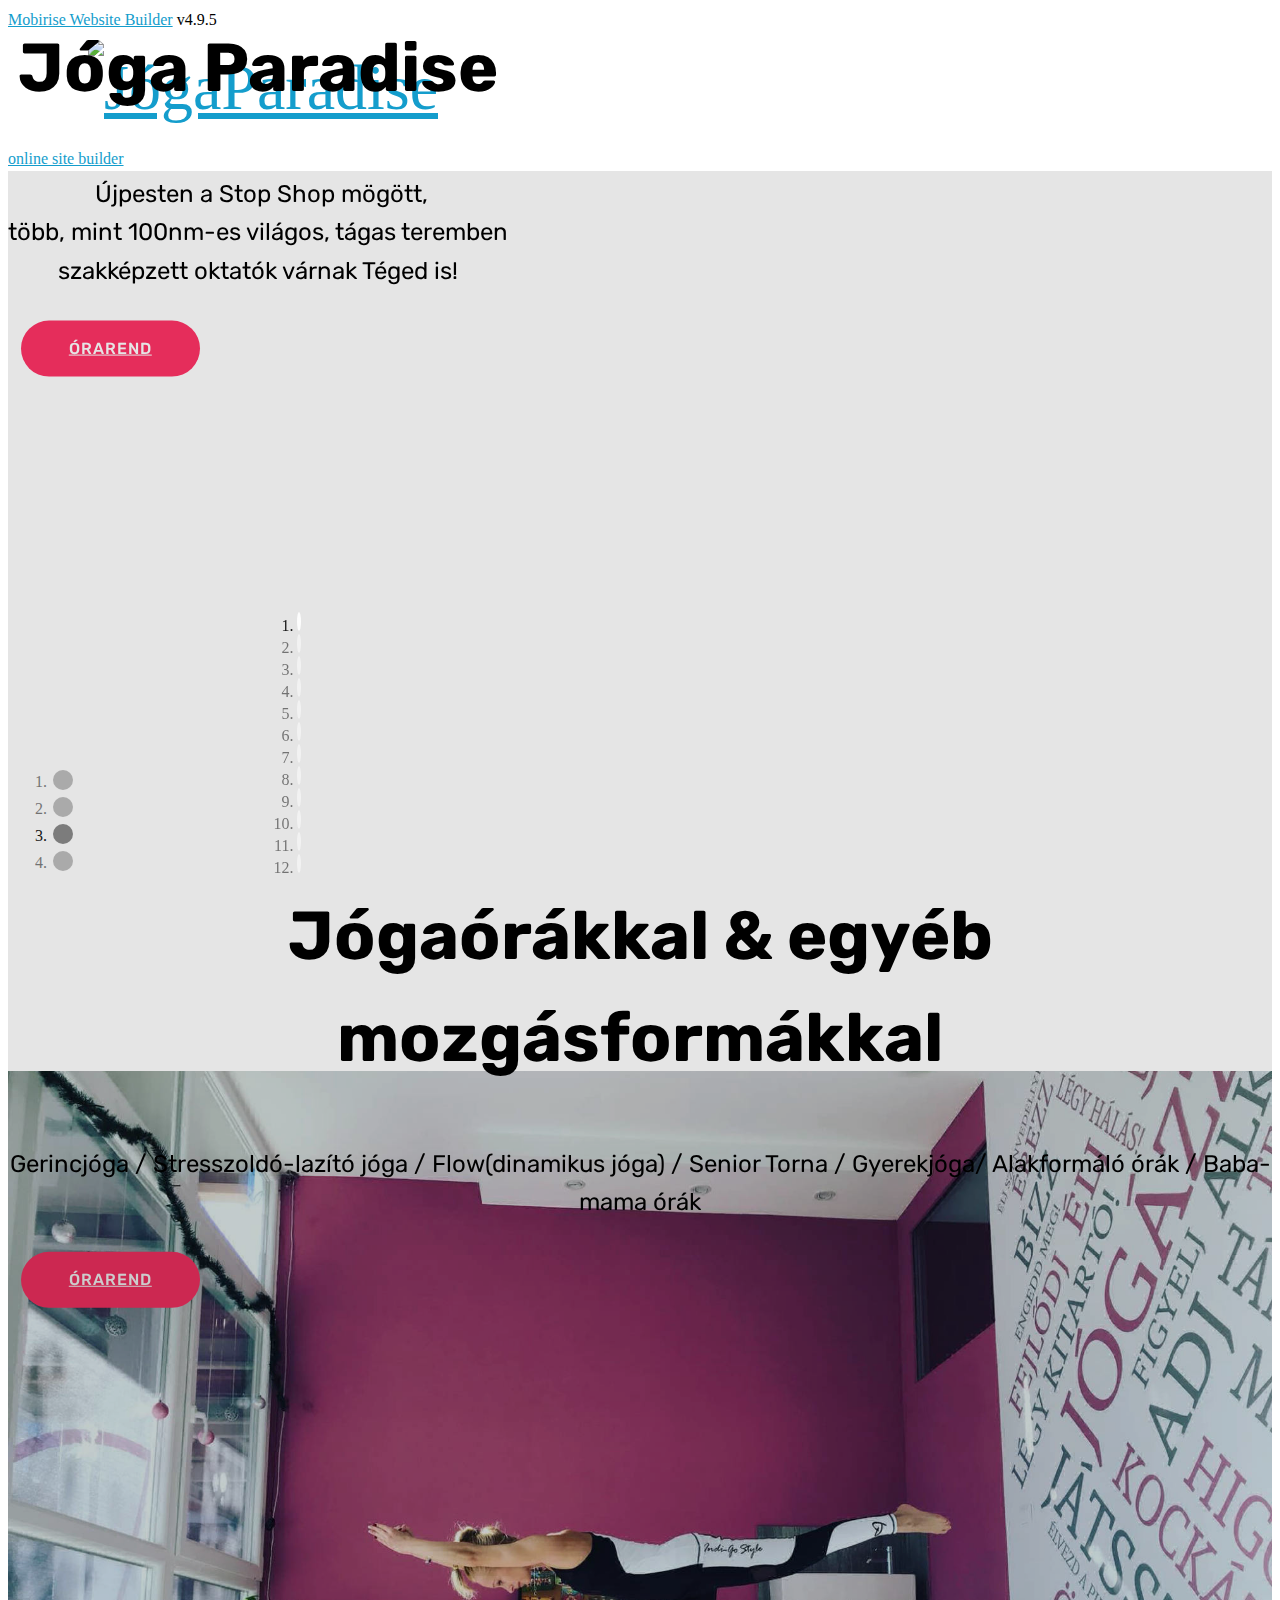
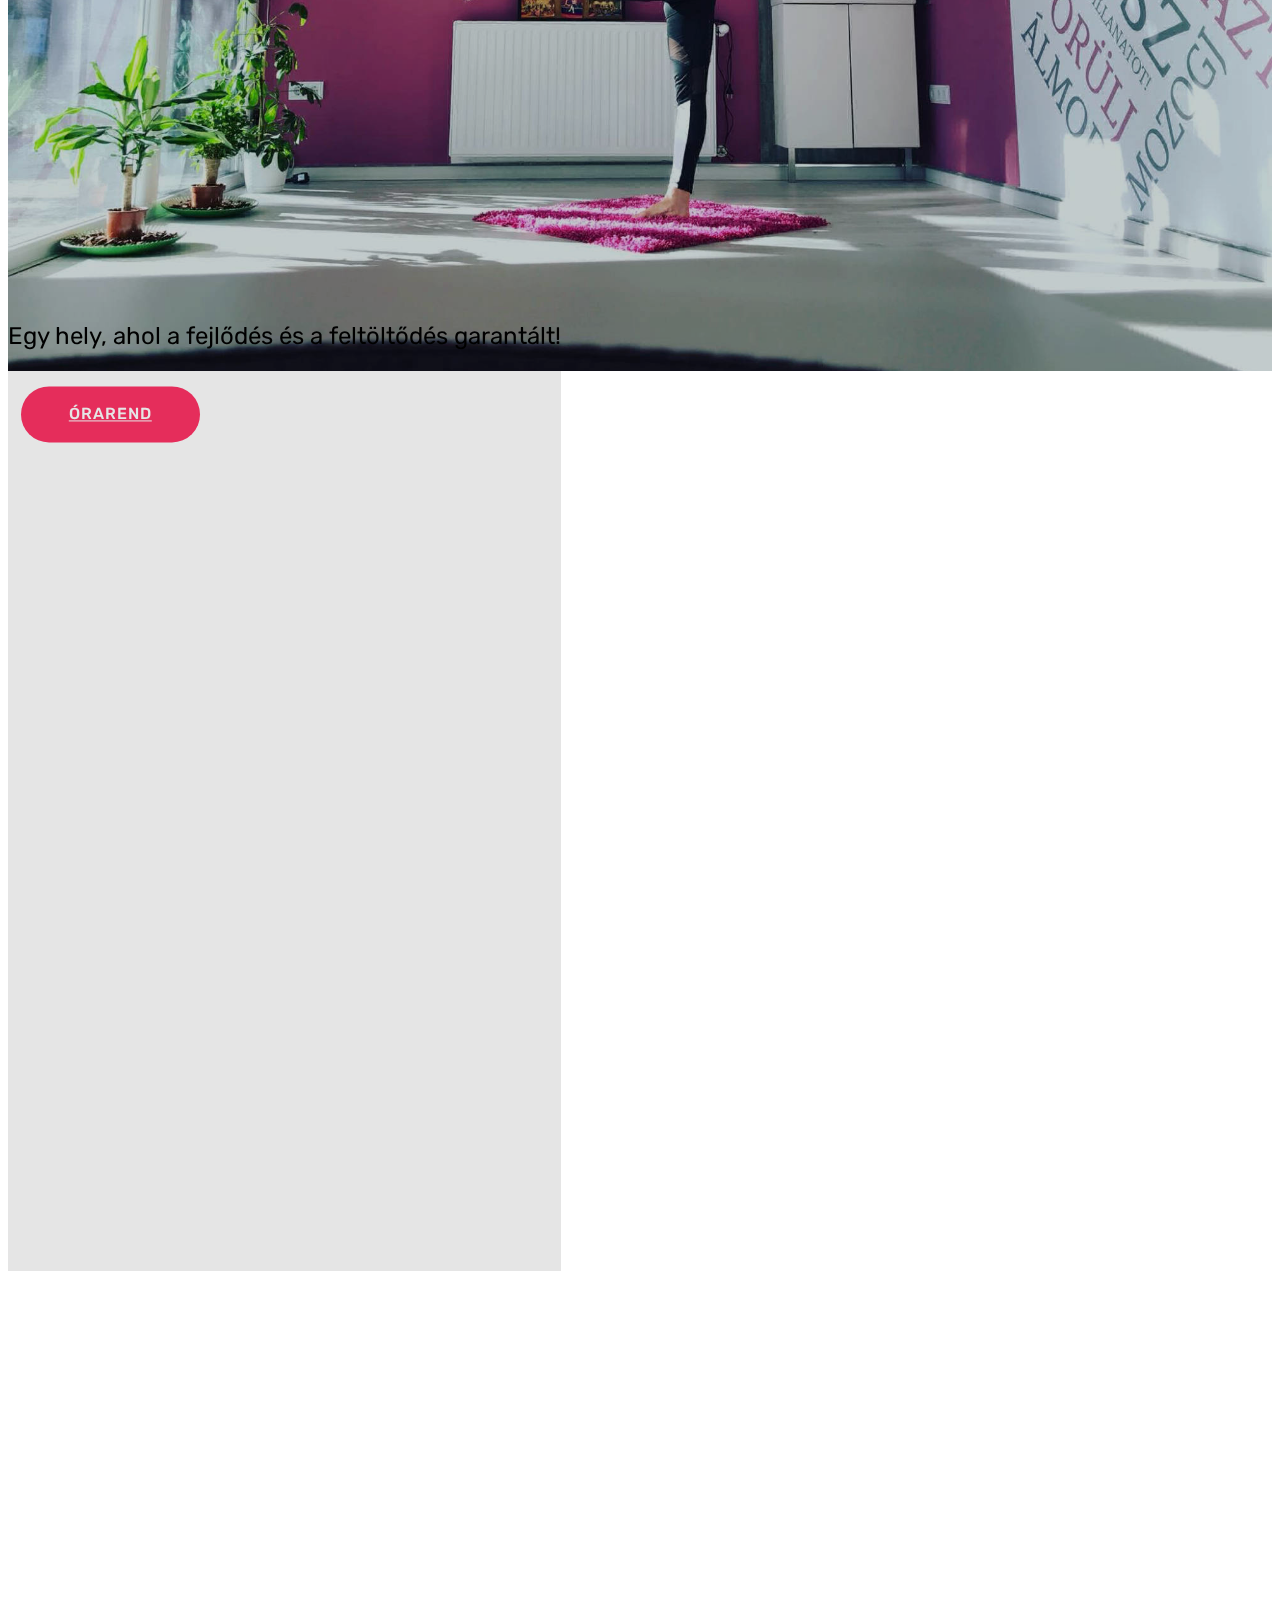
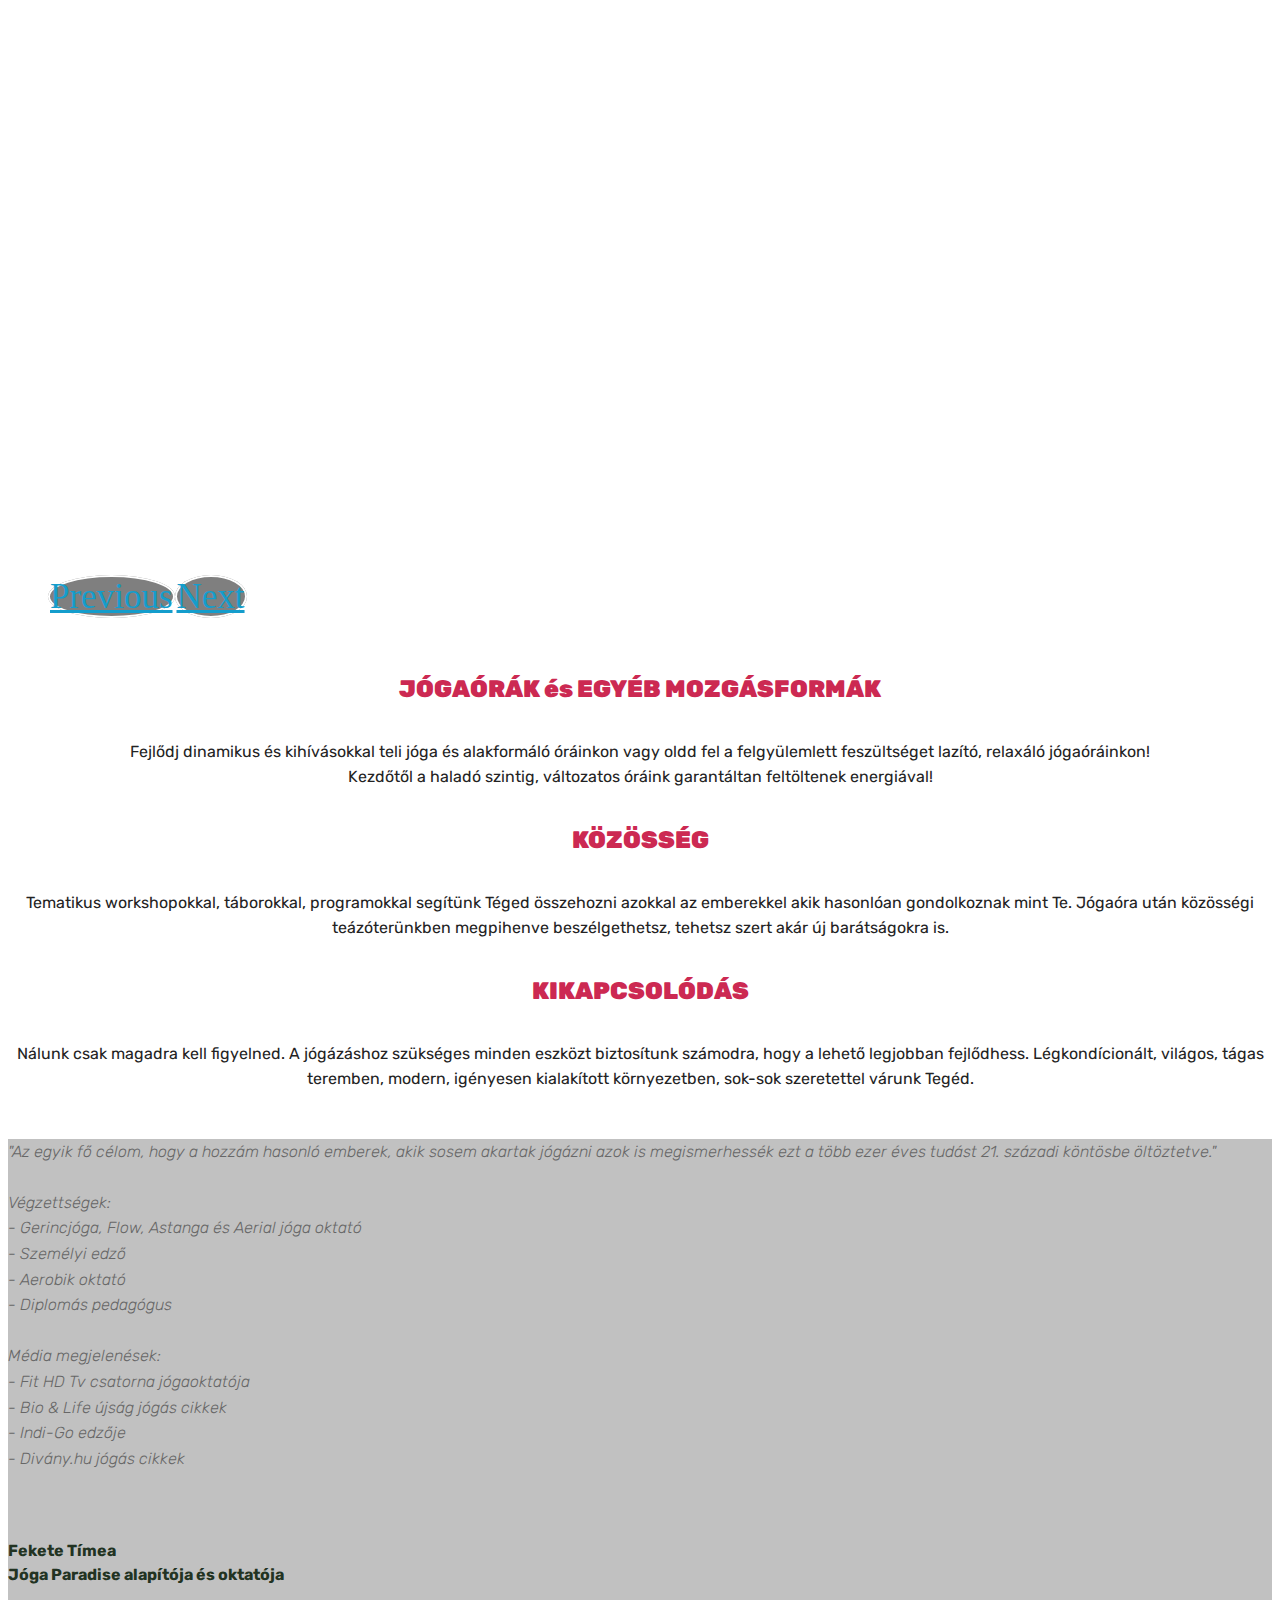
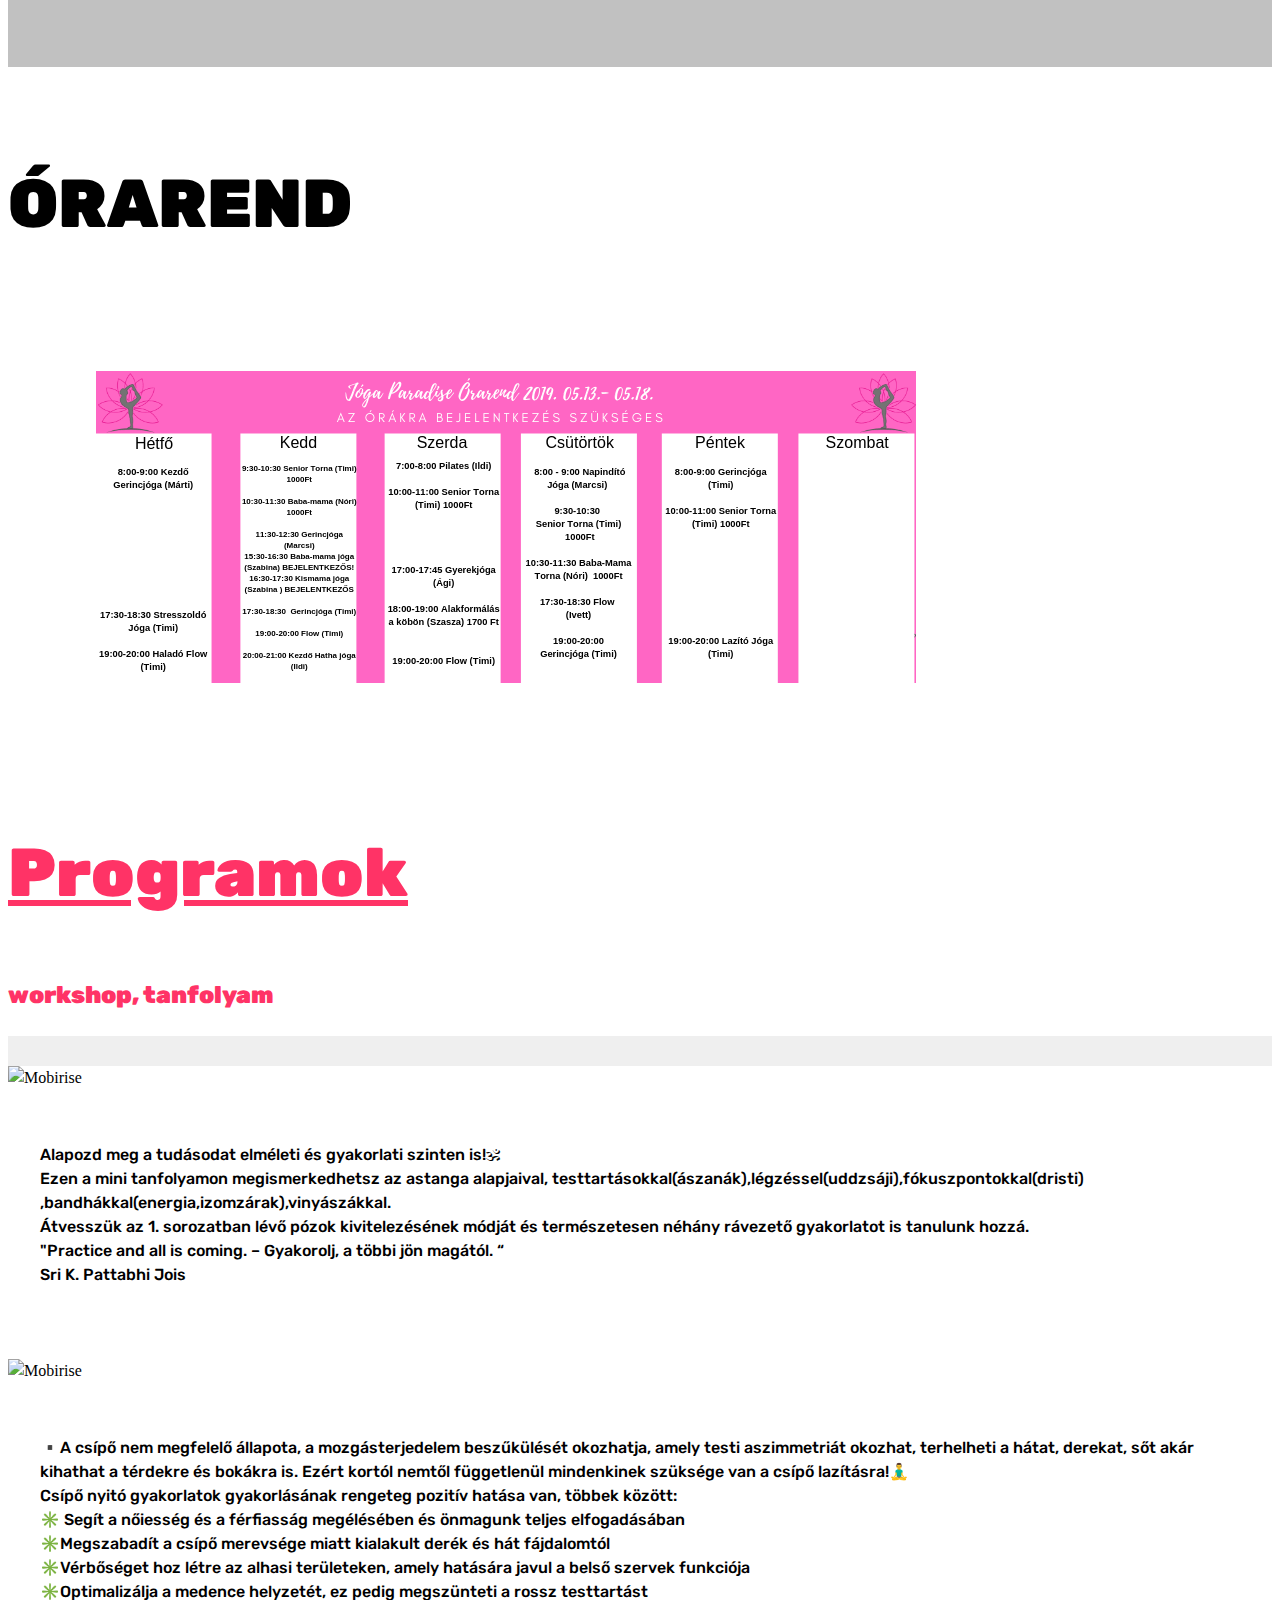
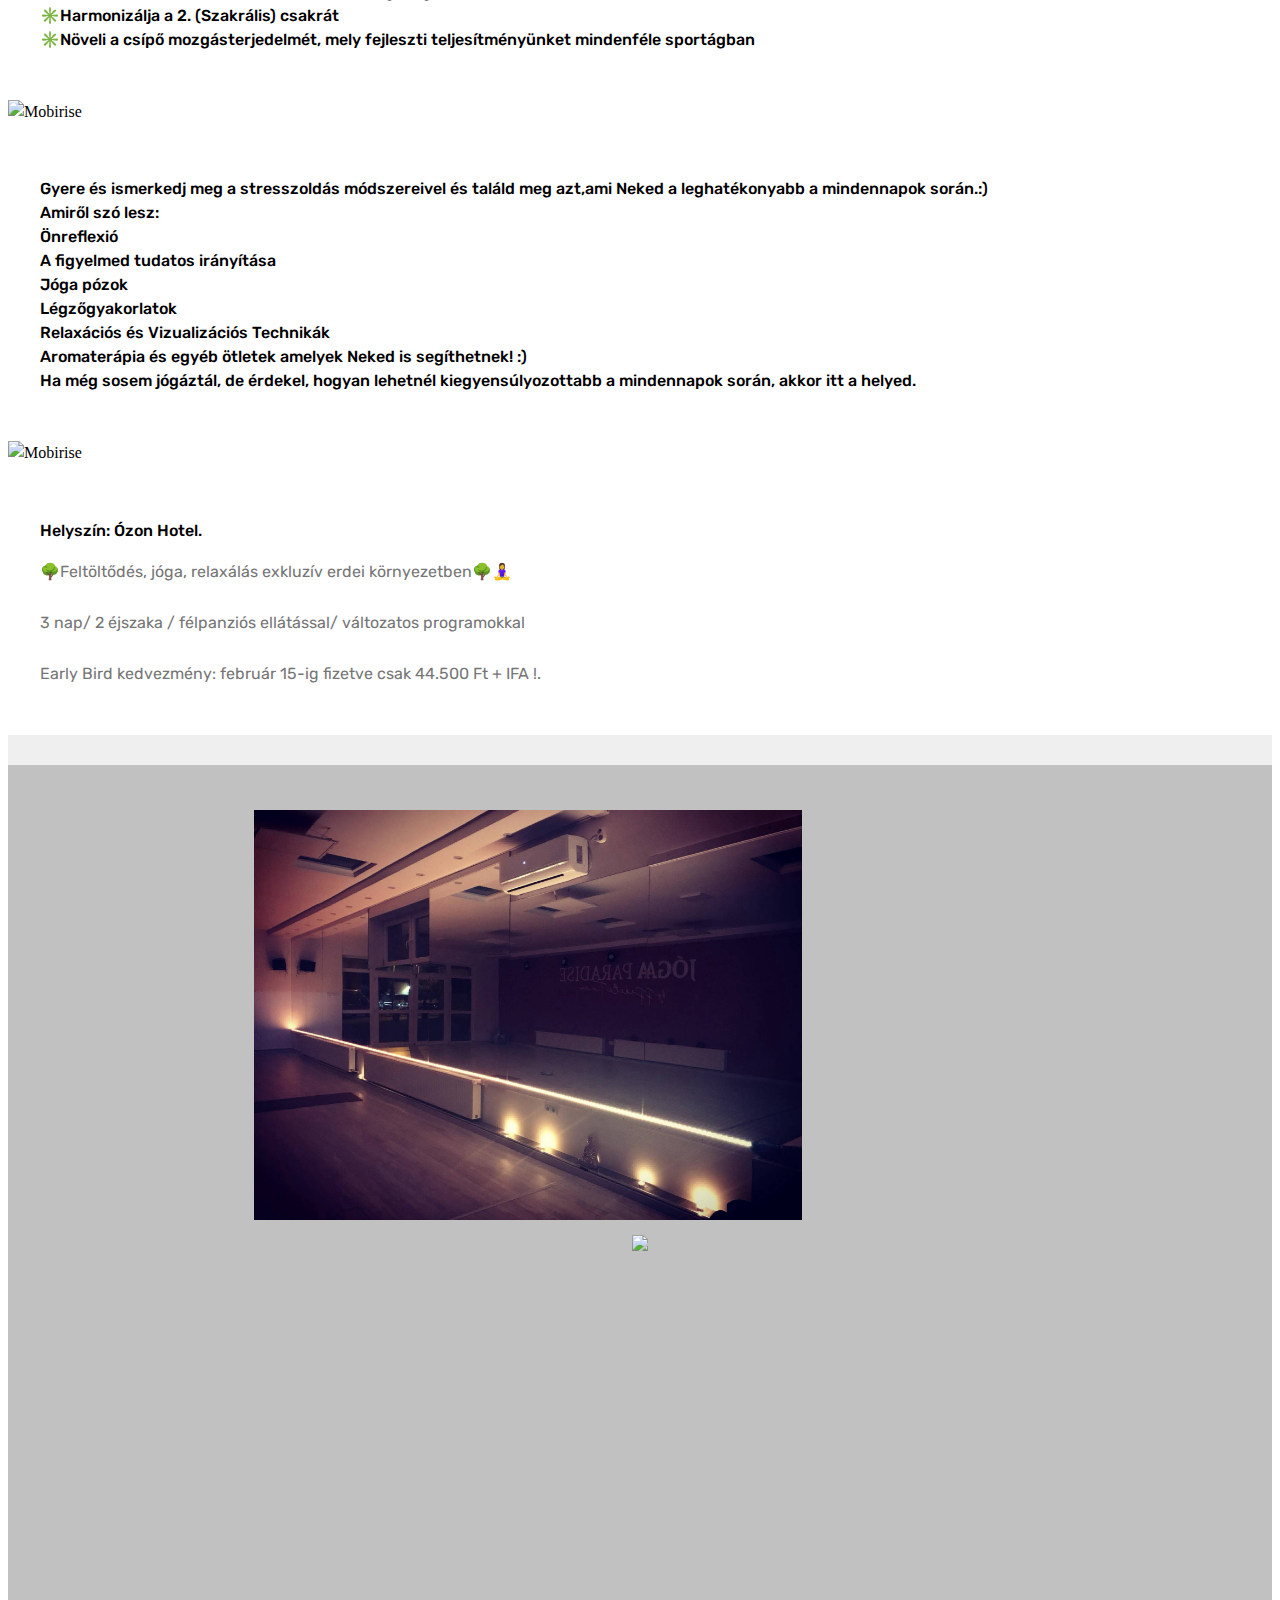
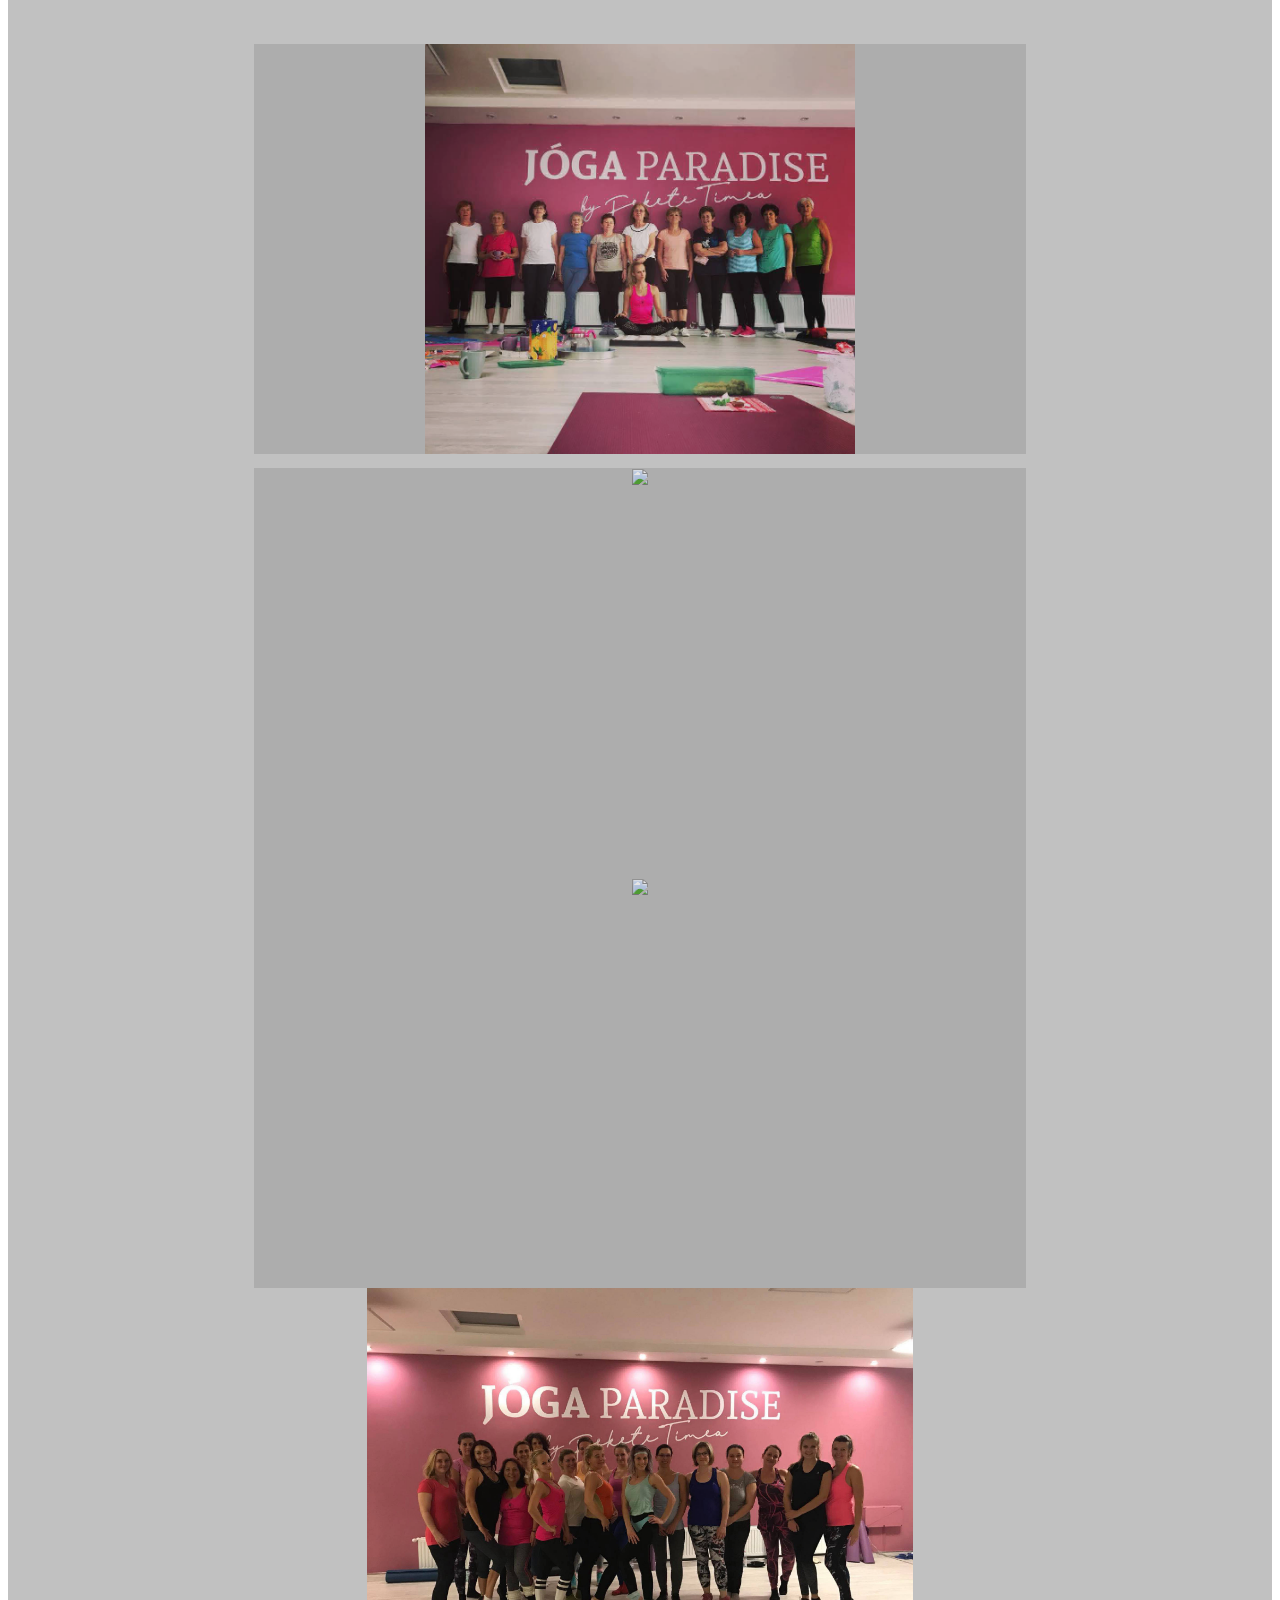
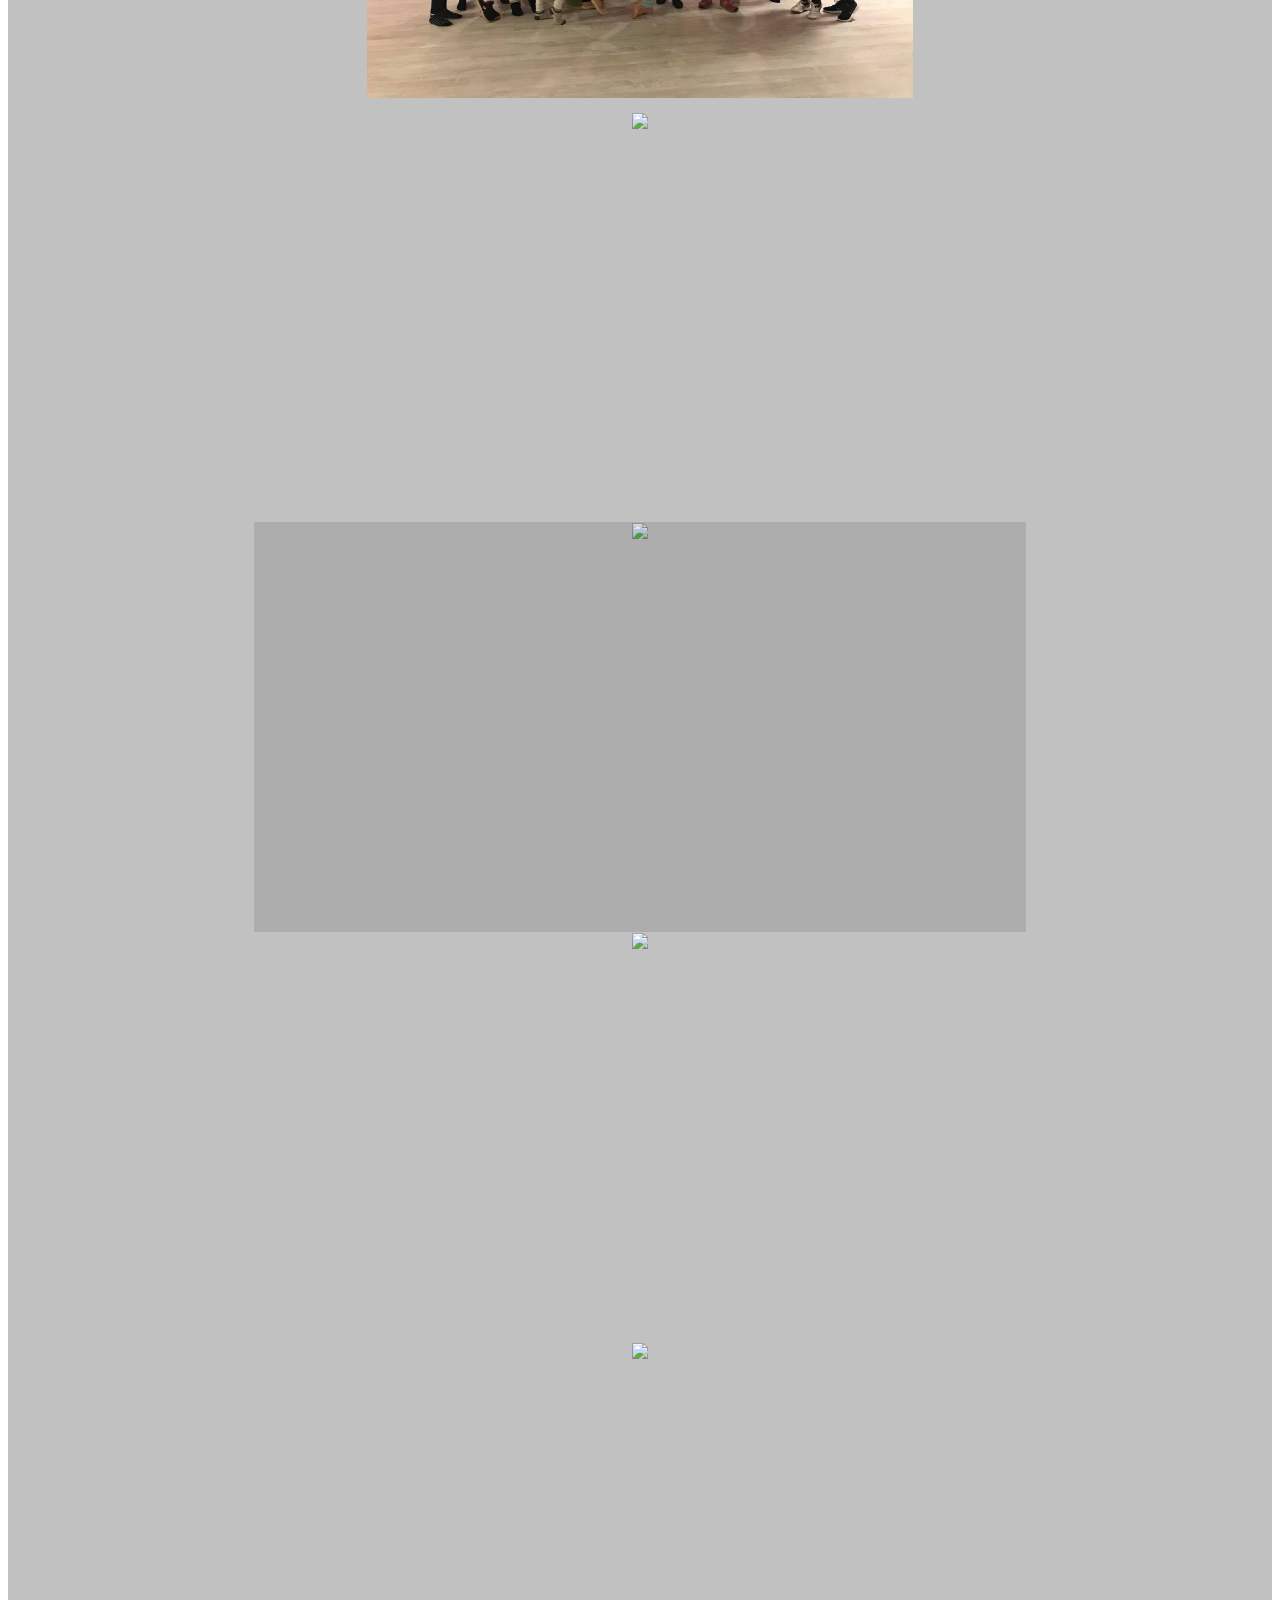
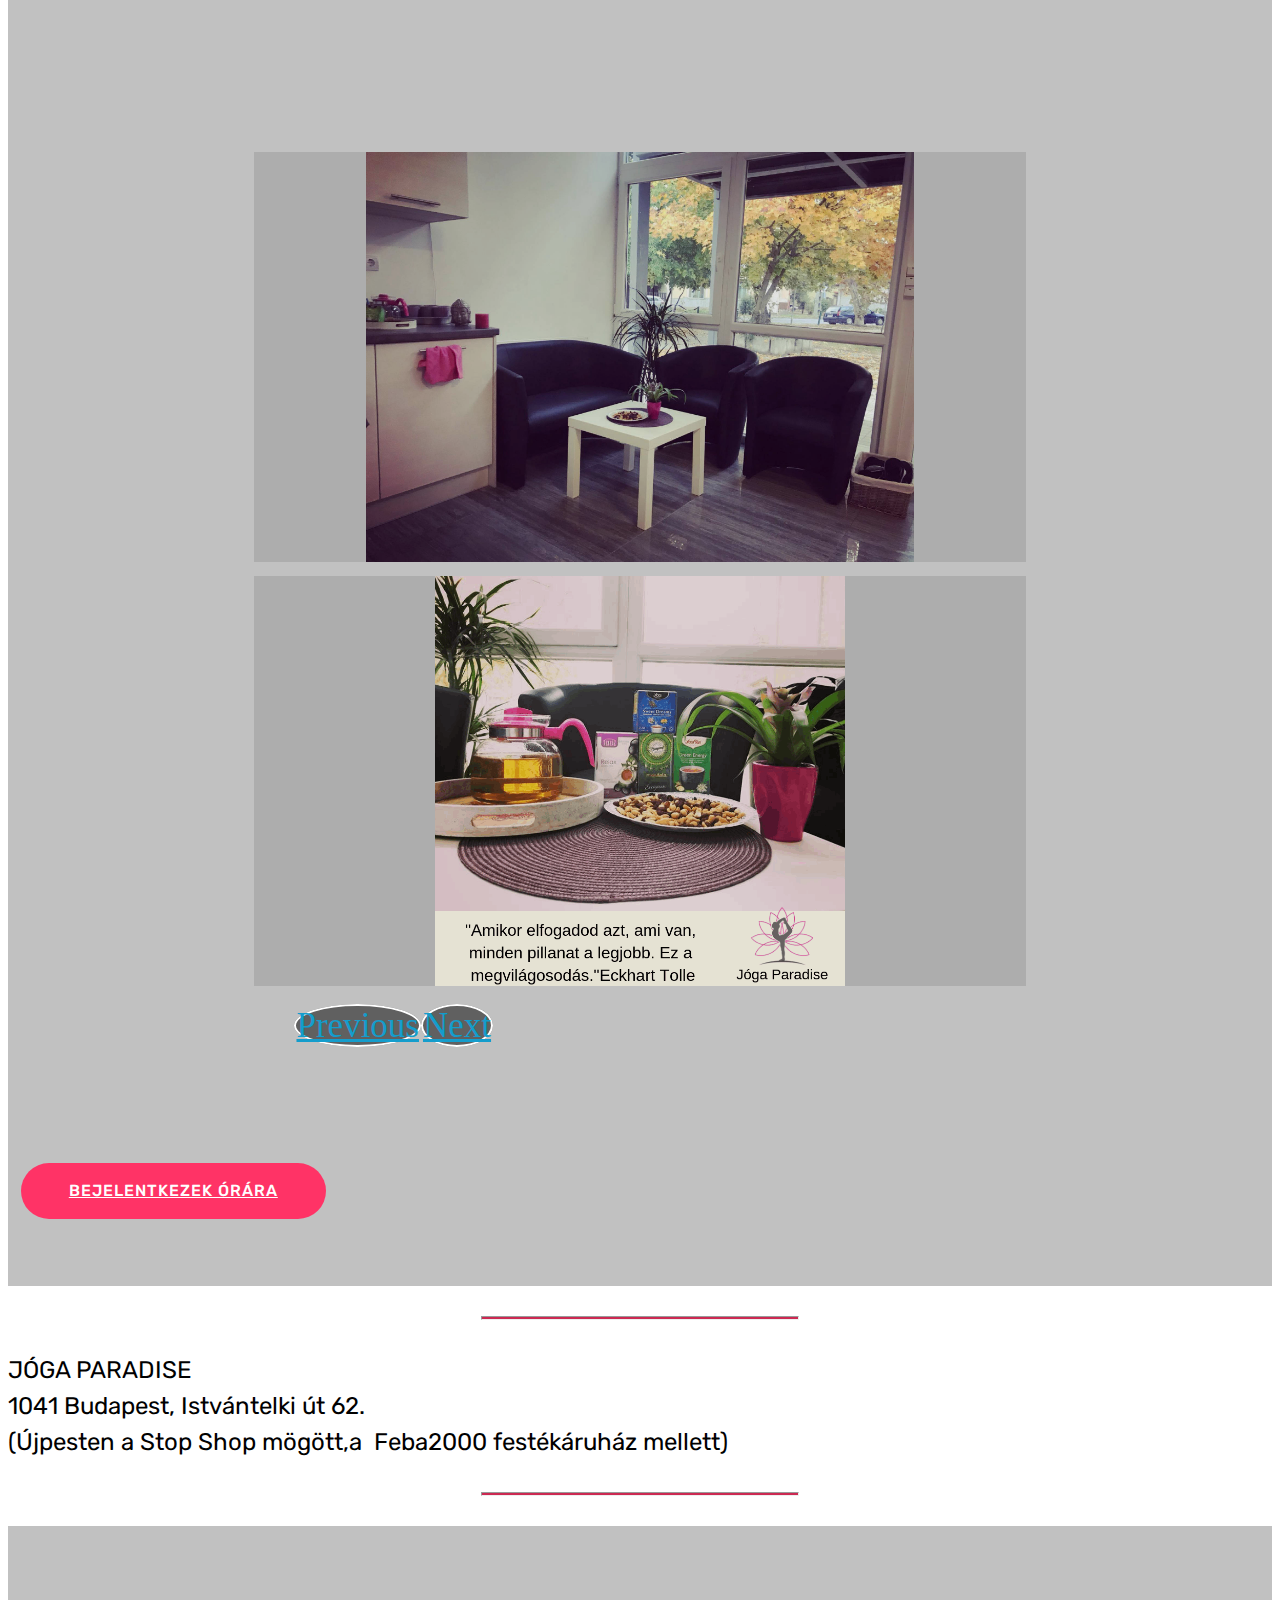
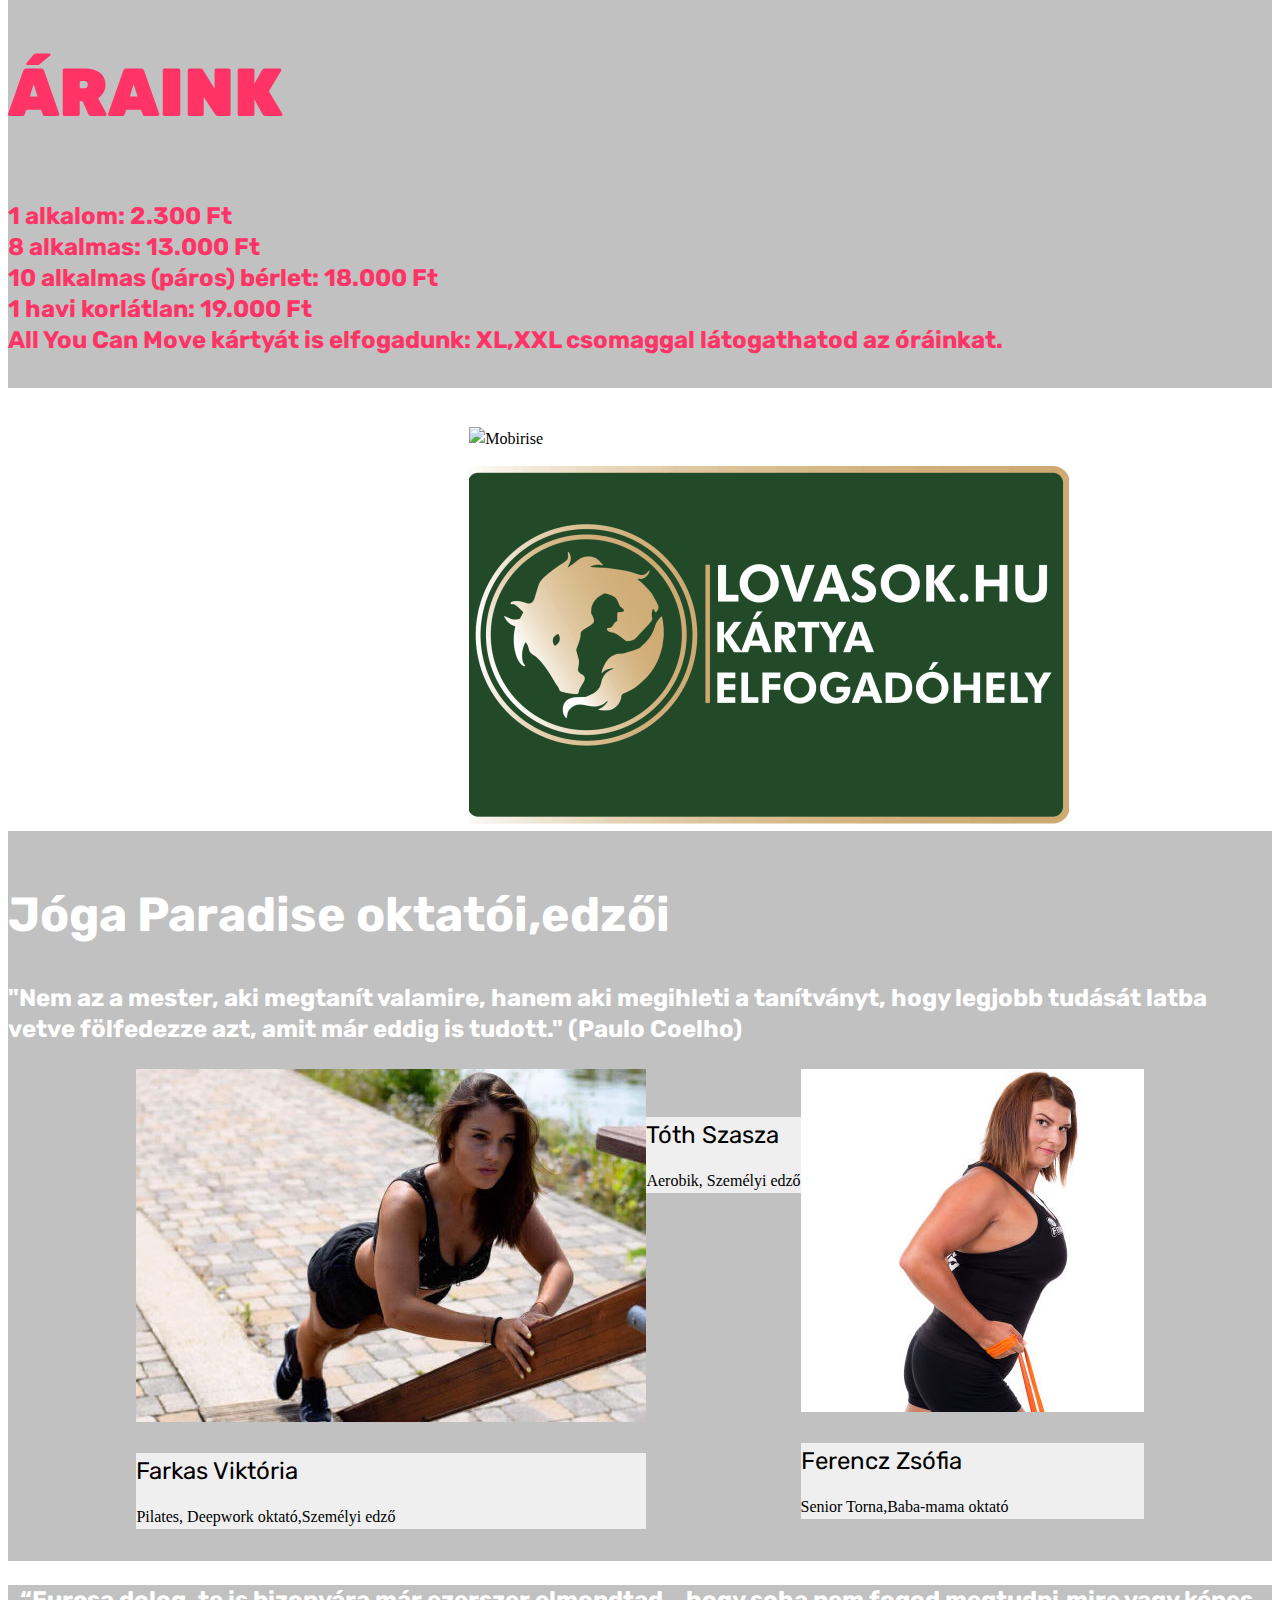
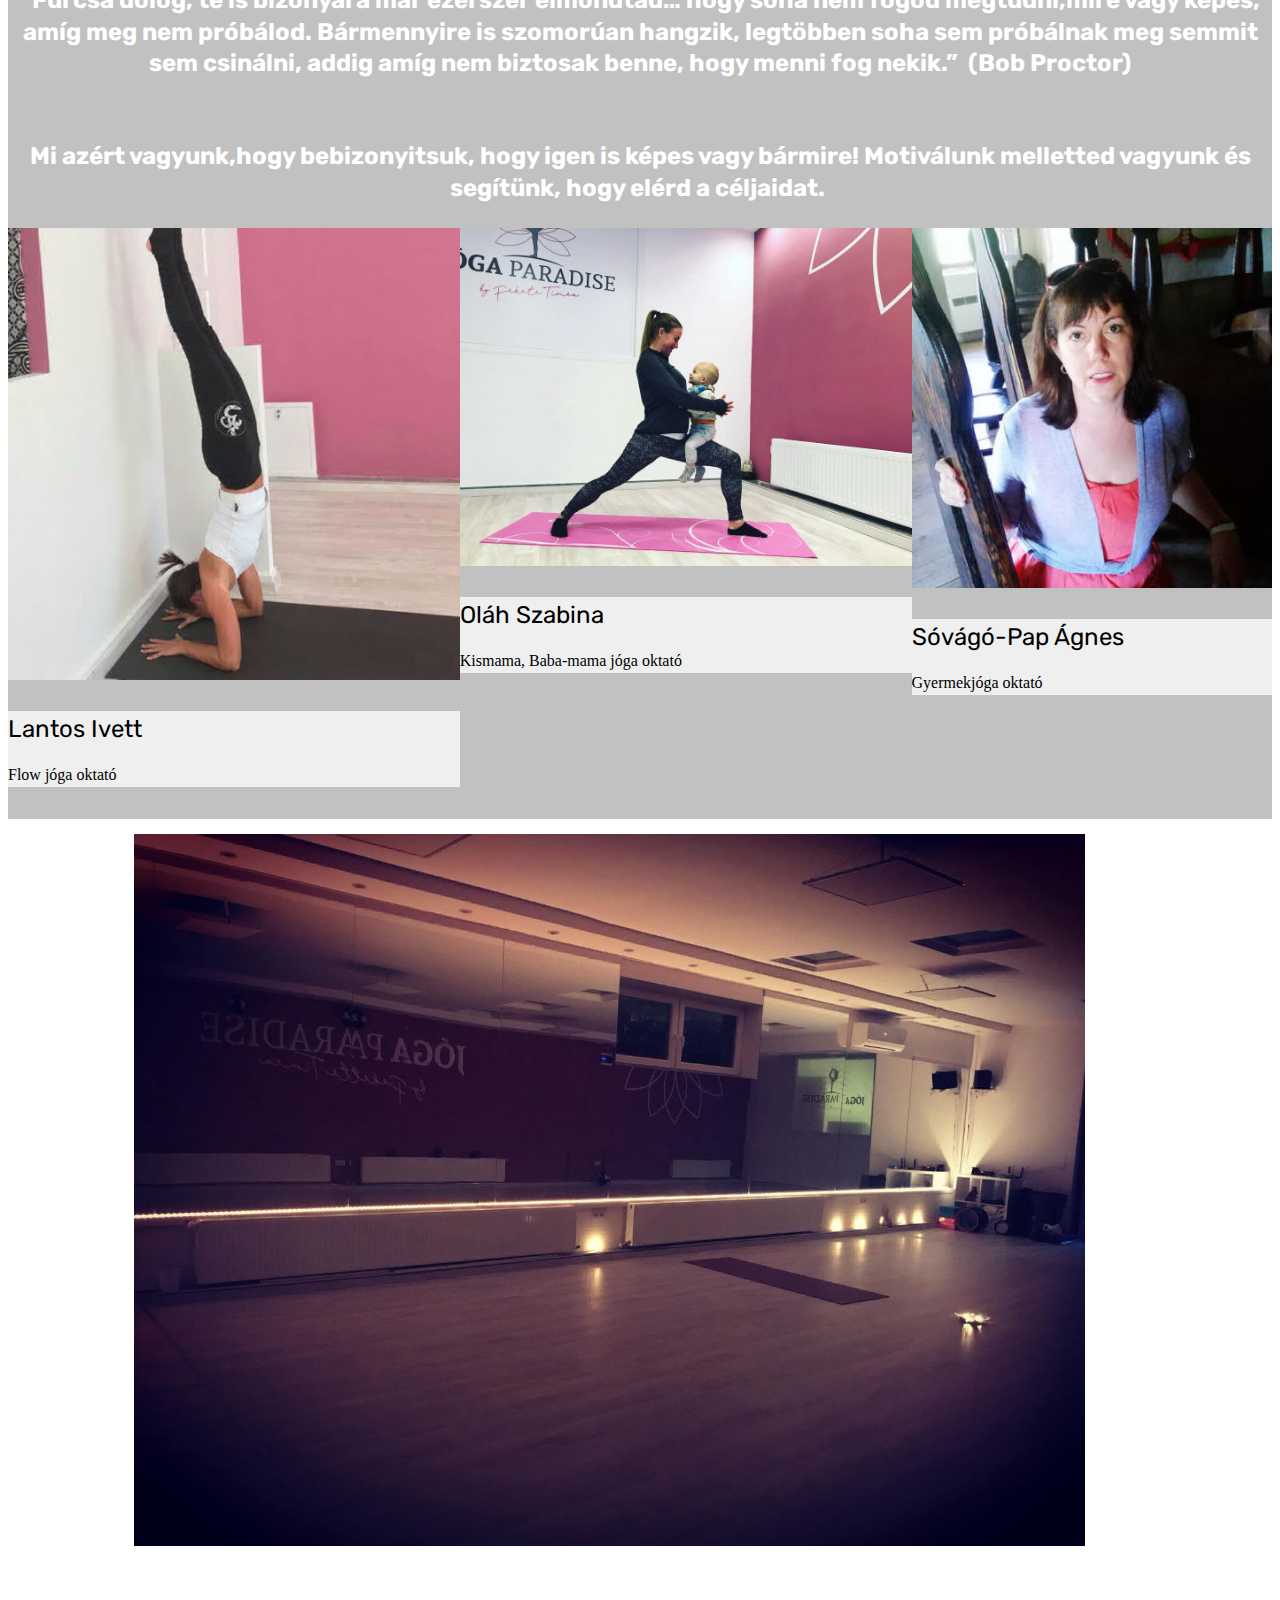
==== commit 0825000a: "create github pages" ====
--- a/index.html
+++ b/index.html
@@ -59,7 +59,7 @@
     </nav>
 </section>
 
-<section class="engine"><a href="https://mobirise.info/q">responsive website templates</a></section><section class="carousel slide cid-qWmKJSWELR" data-interval="false" id="slider1-4">
+<section class="engine"><a href="https://mobirise.info/a">online site builder</a></section><section class="carousel slide cid-qWmKJSWELR" data-interval="false" id="slider1-4">
 
     
 
@@ -163,7 +163,7 @@
 
     <figure class="mbr-figure container">
         <div class="image-block" style="width: 86%;">
-            <img src="assets/images/jga-paradise-rarend-64-820x312.png" alt="Mobirise" title="">
+            <img src="assets/images/jga-paradise-rarend-67-820x312.png" alt="Mobirise" title="">
             <figcaption class="mbr-figure-caption mbr-figure-caption-over">
                 <div class="pb-5 px-3 mbr-white align-center mbr-fonts-style display-1"></div>
             </figcaption>
@@ -773,7 +773,7 @@
     <div class="form-container">
         <div class="media-container-column" data-form-type="formoid">
             <div data-form-alert="" hidden="" class="align-center">Köszönjük, hogy kitöltötted az űrlapot! Szeretettel várunk az órán :)</div>
-            <form class="mbr-form" action="https://mobirise.com/" method="post" data-form-title="Mobirise Form"><input type="hidden" name="email" data-form-email="true" value="M+CvpxL/Ihl8fvTH/6O/T/ETL+GAGlja19HEXCrMqw/l/U9qTKzPKdC/hZhlm/jyukKDmECB2hqlZXeFvGL3BFmOxaRGNC7jP1mu0Lh4OXmklPU2AZ8FyReSnlJHG1cA">
+            <form class="mbr-form" action="https://mobirise.com/" method="post" data-form-title="Mobirise Form"><input type="hidden" name="email" data-form-email="true" value="YDo8ZgoGiQv2coylS8KE2UskN4Z4hjjbq3VINYE4CRuqDiSF/Ndm/p+SEmbECJlJRGkVXYnm3YU66d+9BOUOSry1W8DkDqWyFmIS+Z5N/y5bseUYTKx+MQBSxbQa1Syc">
                 <div data-for="name">
                     <div class="form-group">
                         <input type="text" class="form-control px-3" name="name" data-form-field="Name" placeholder="Neved" required="" id="name-header15-1e">
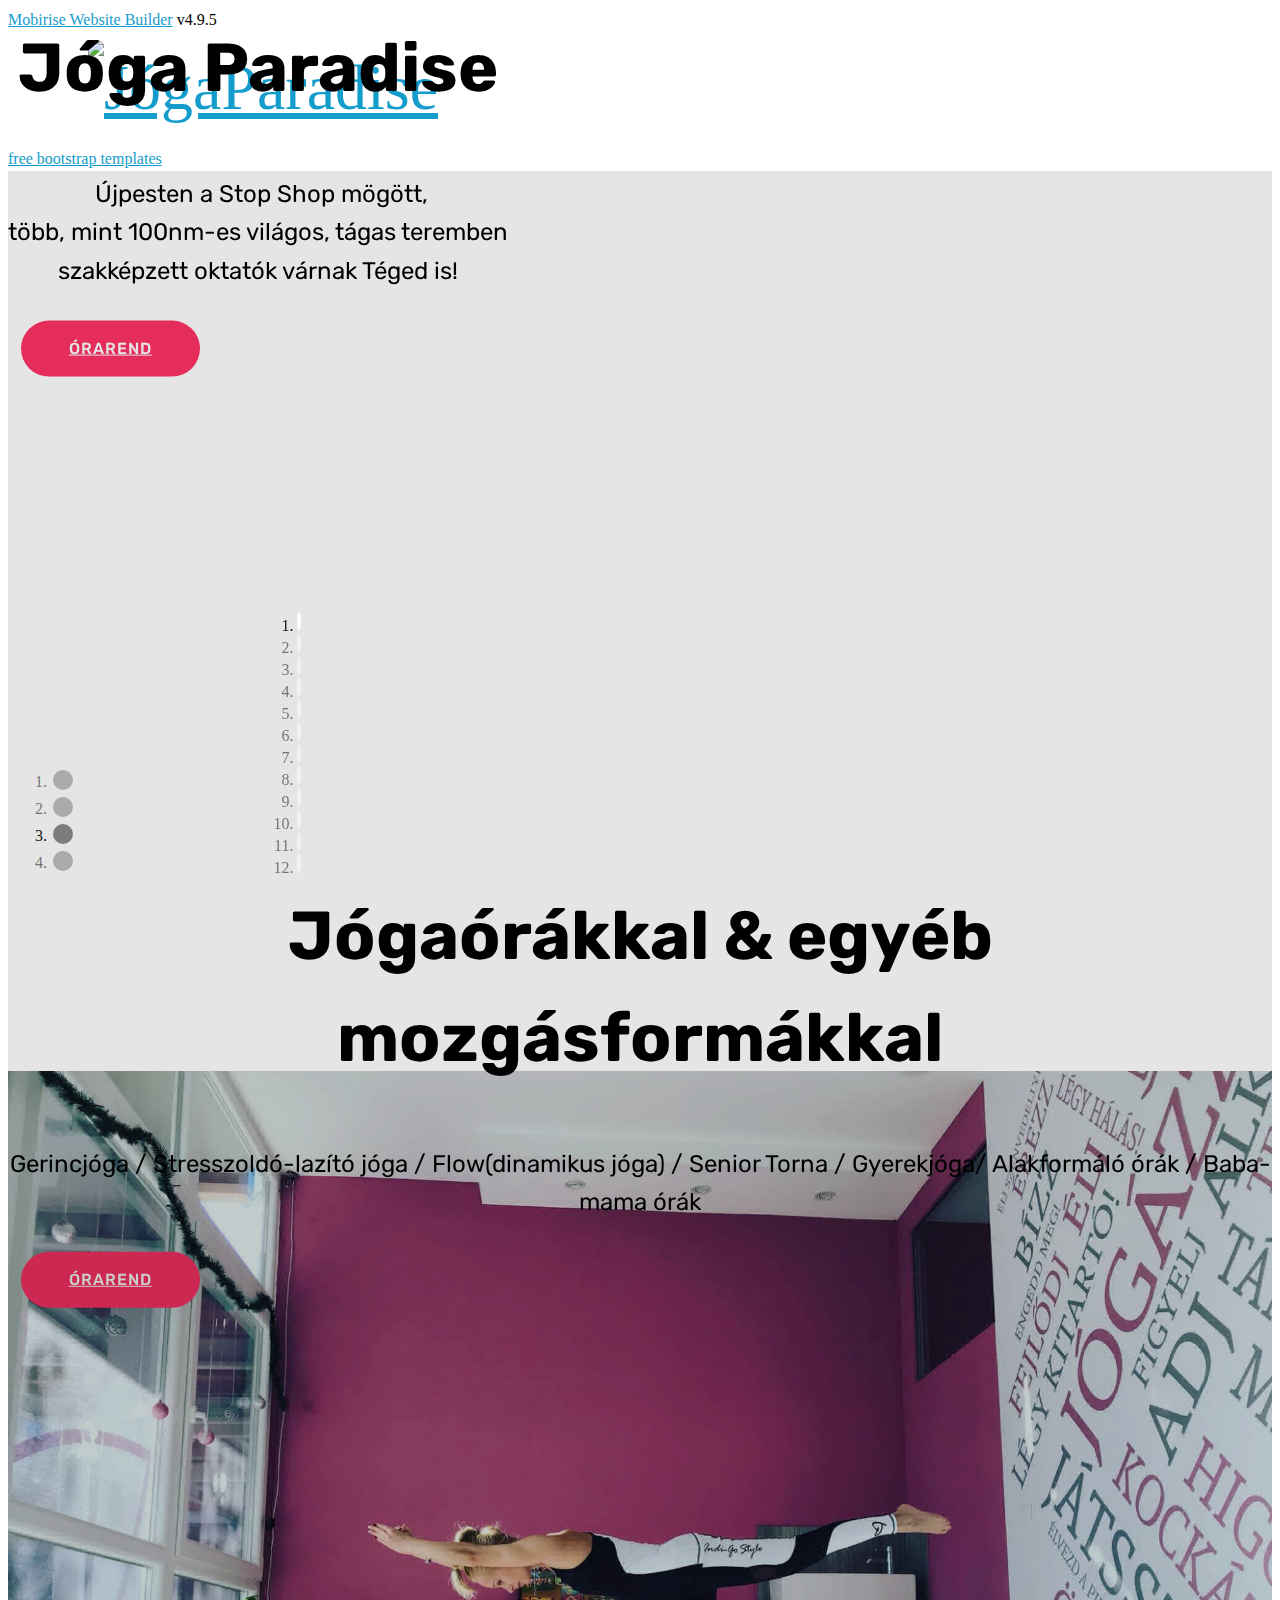
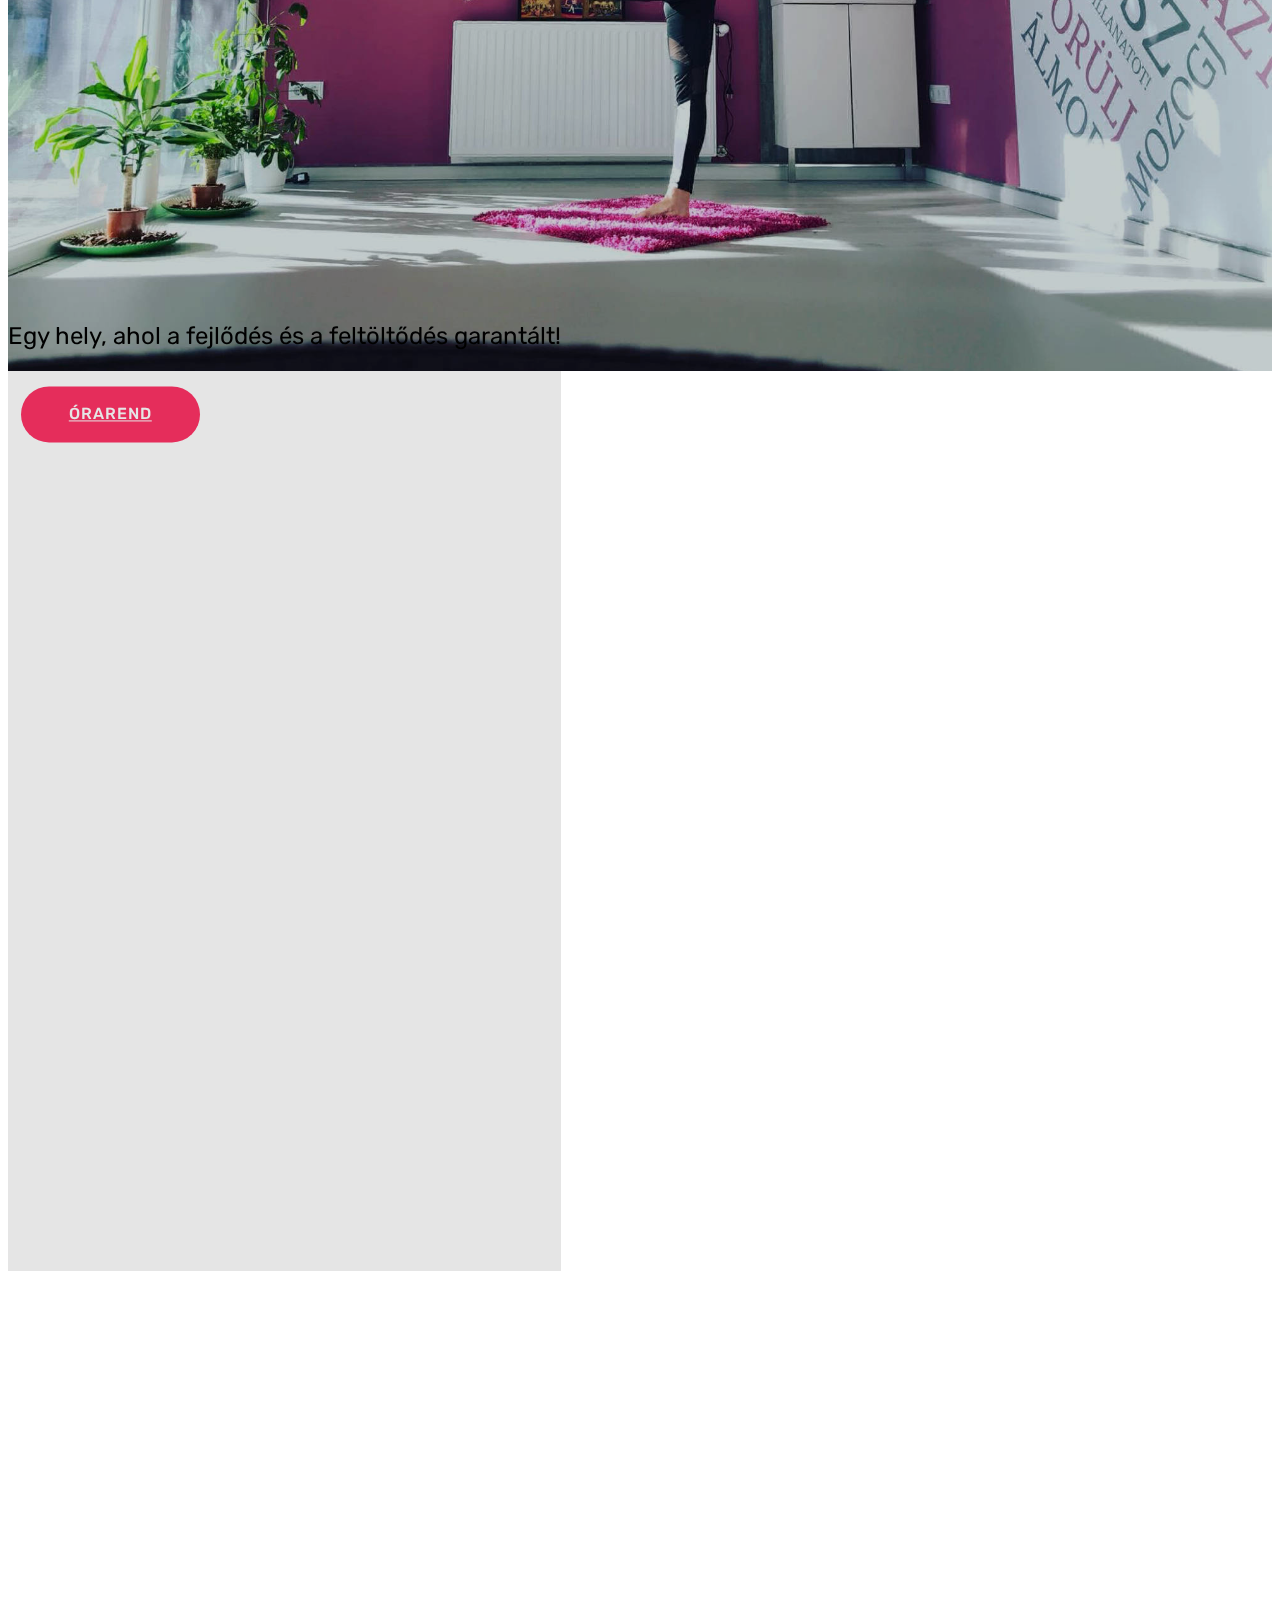
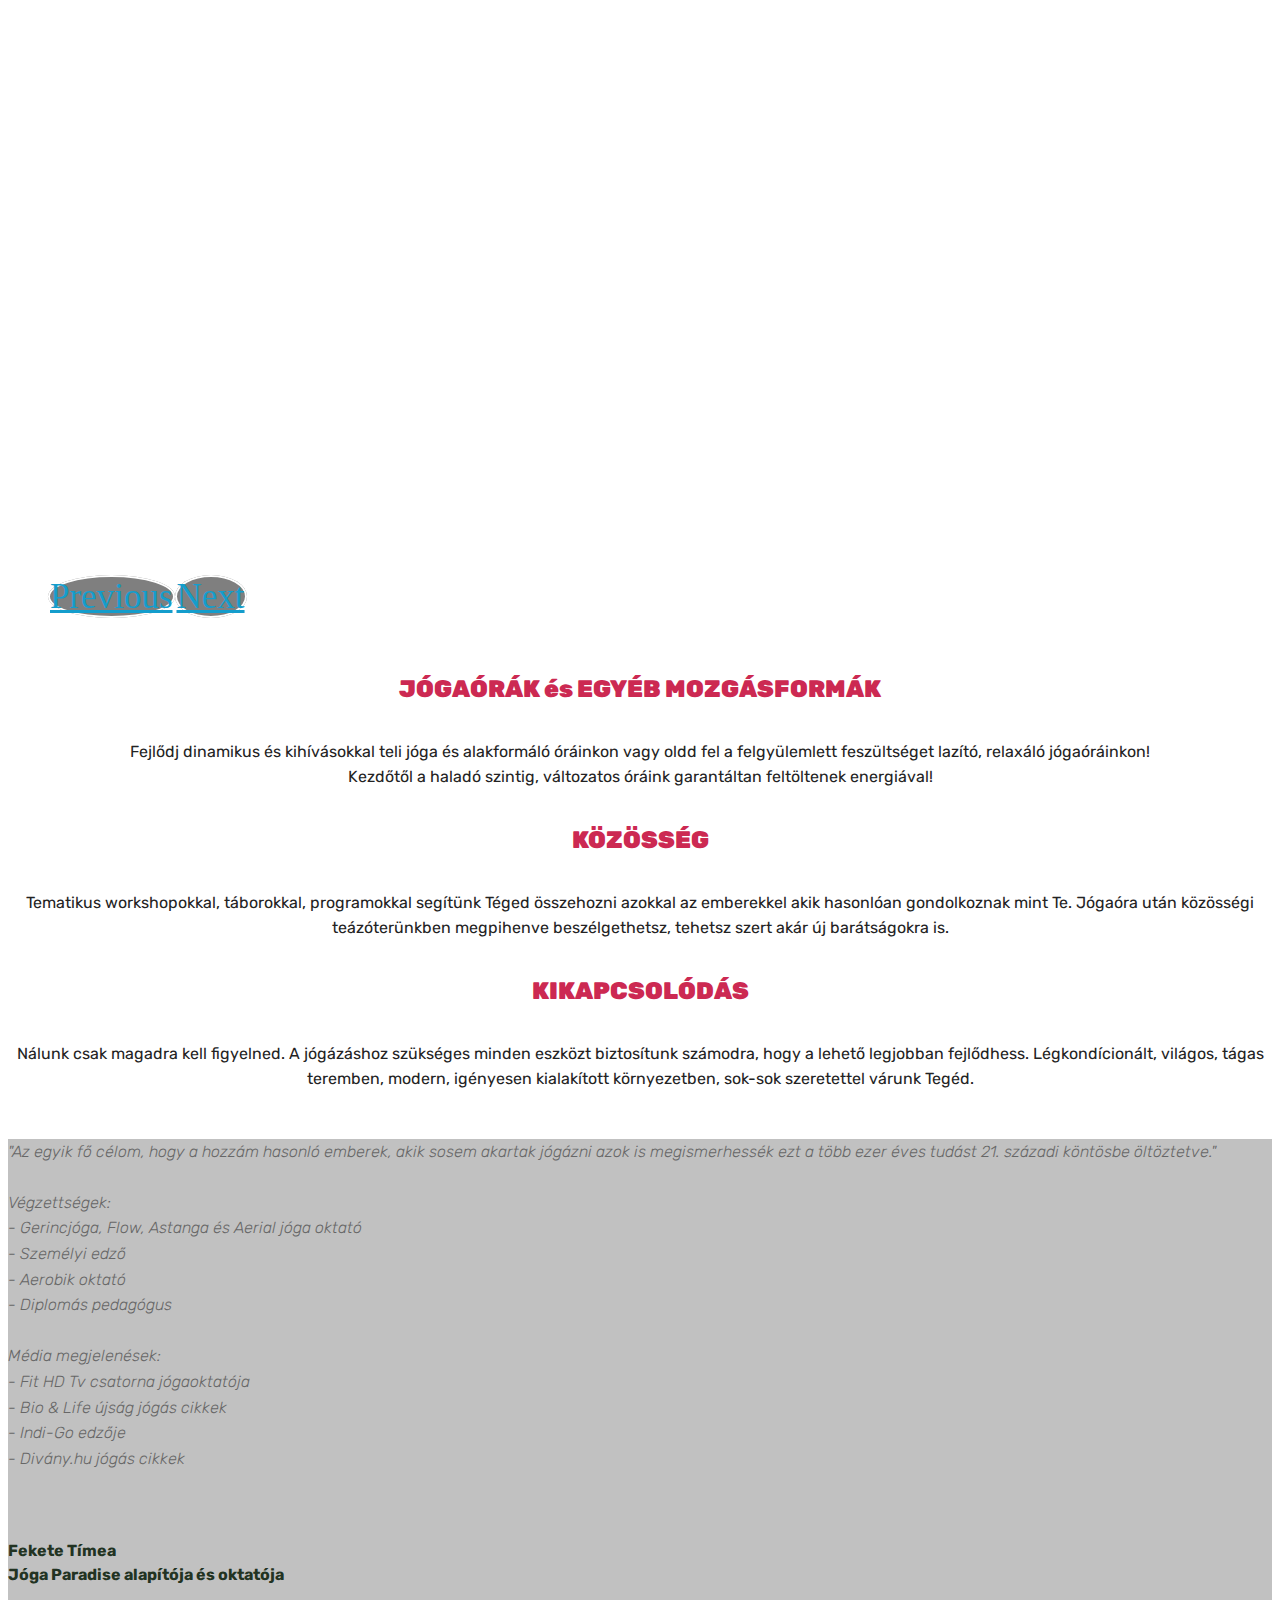
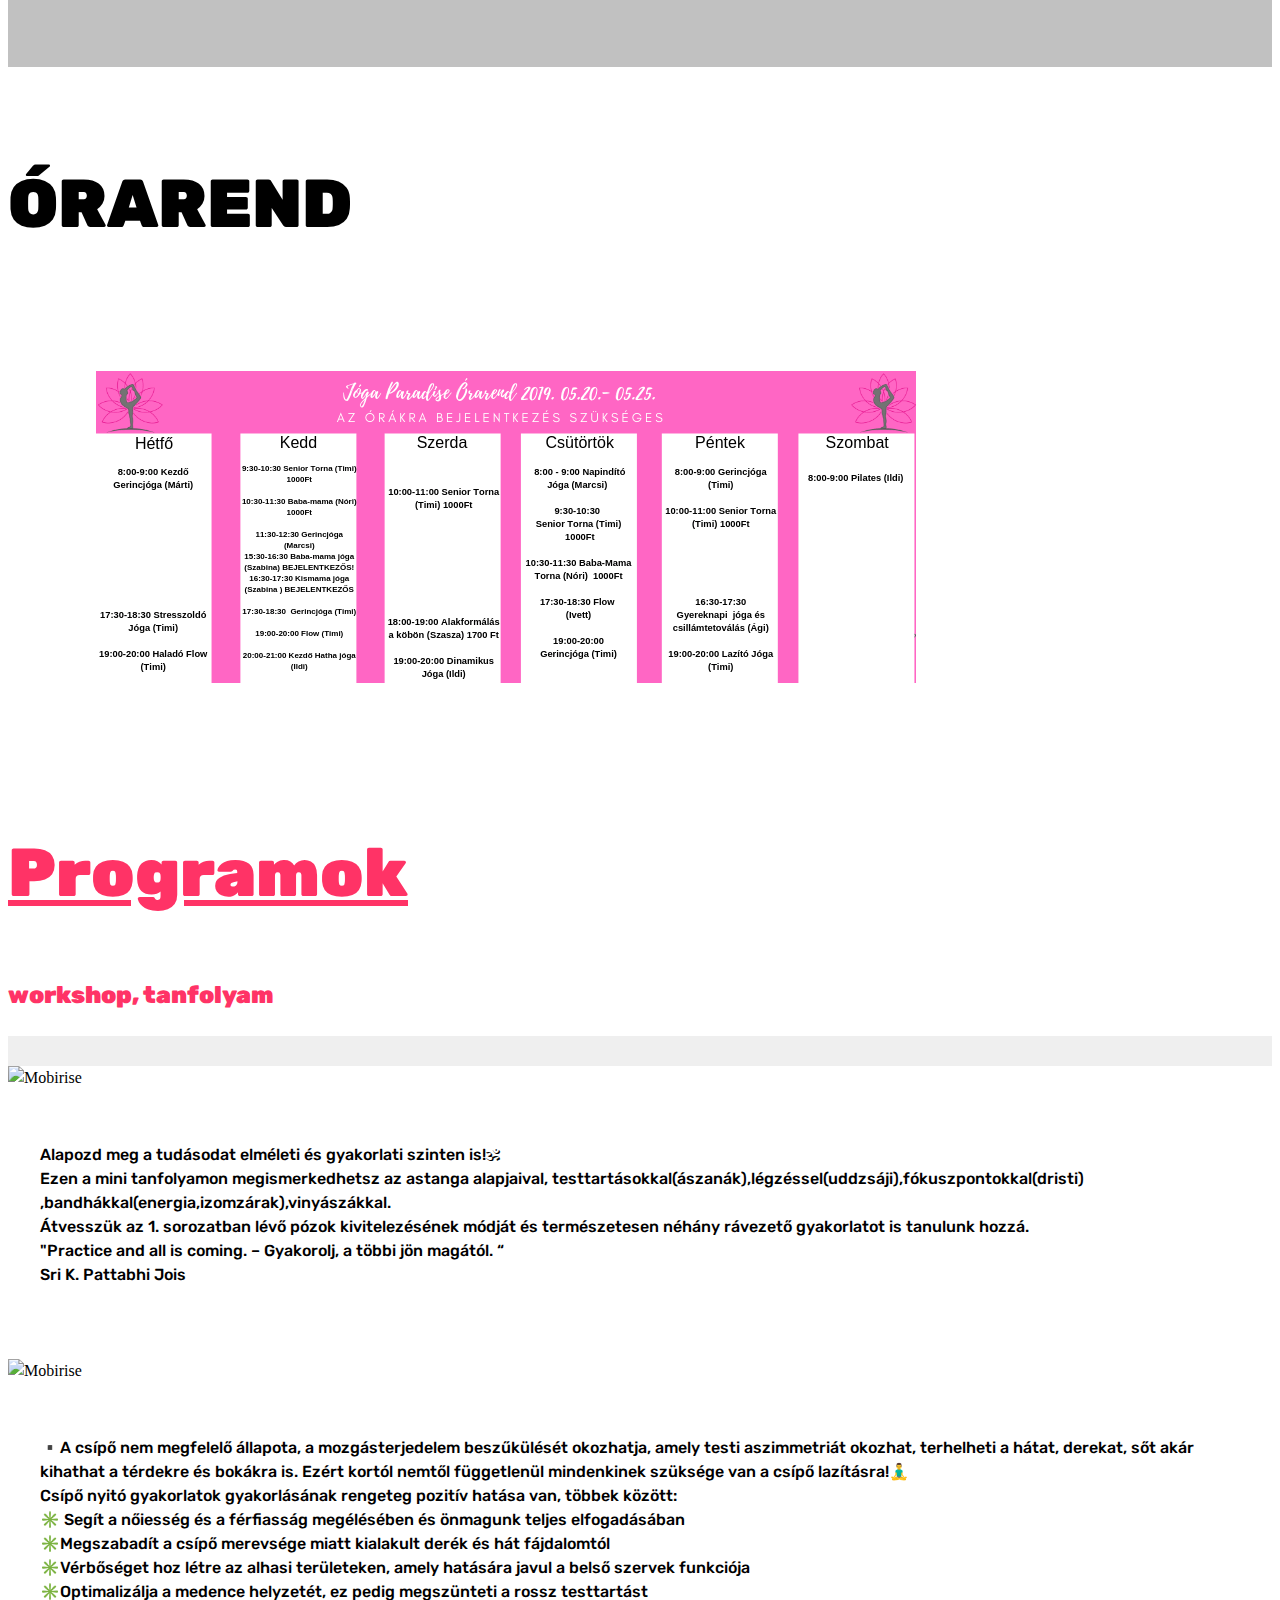
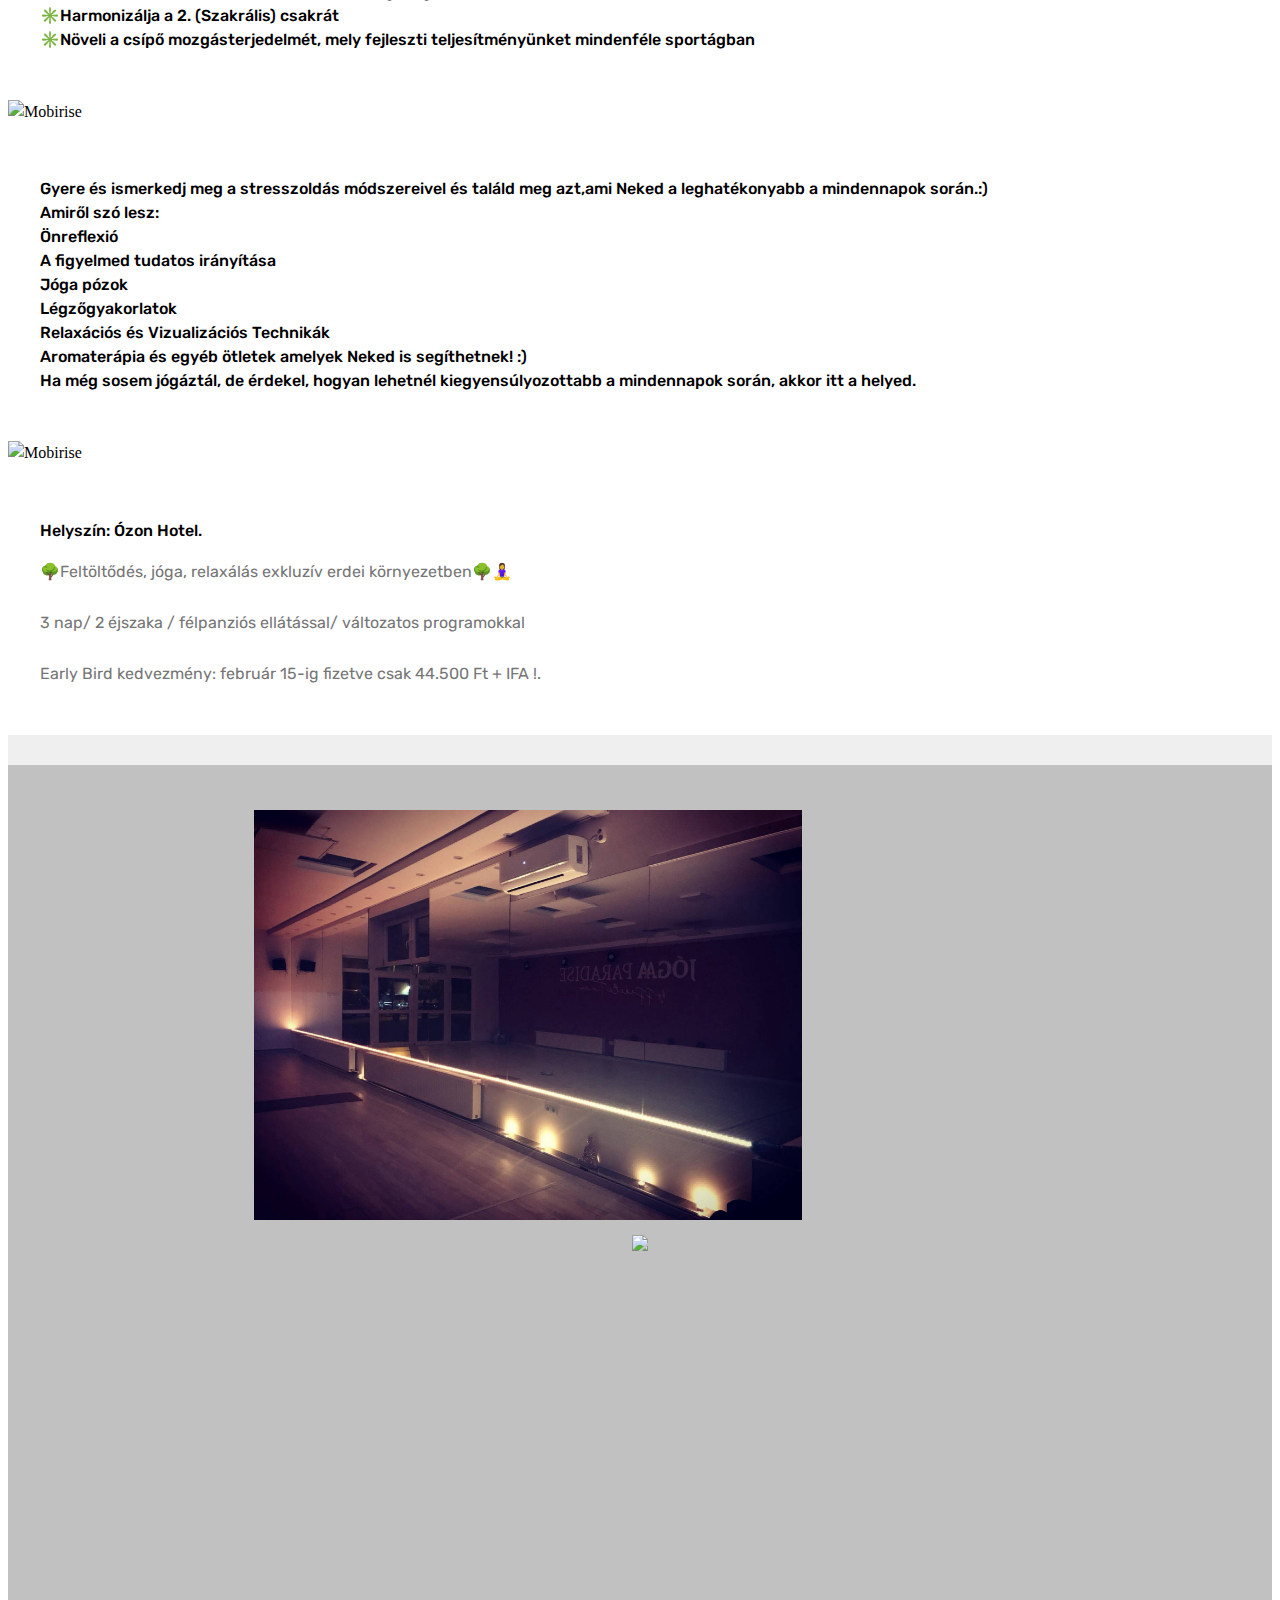
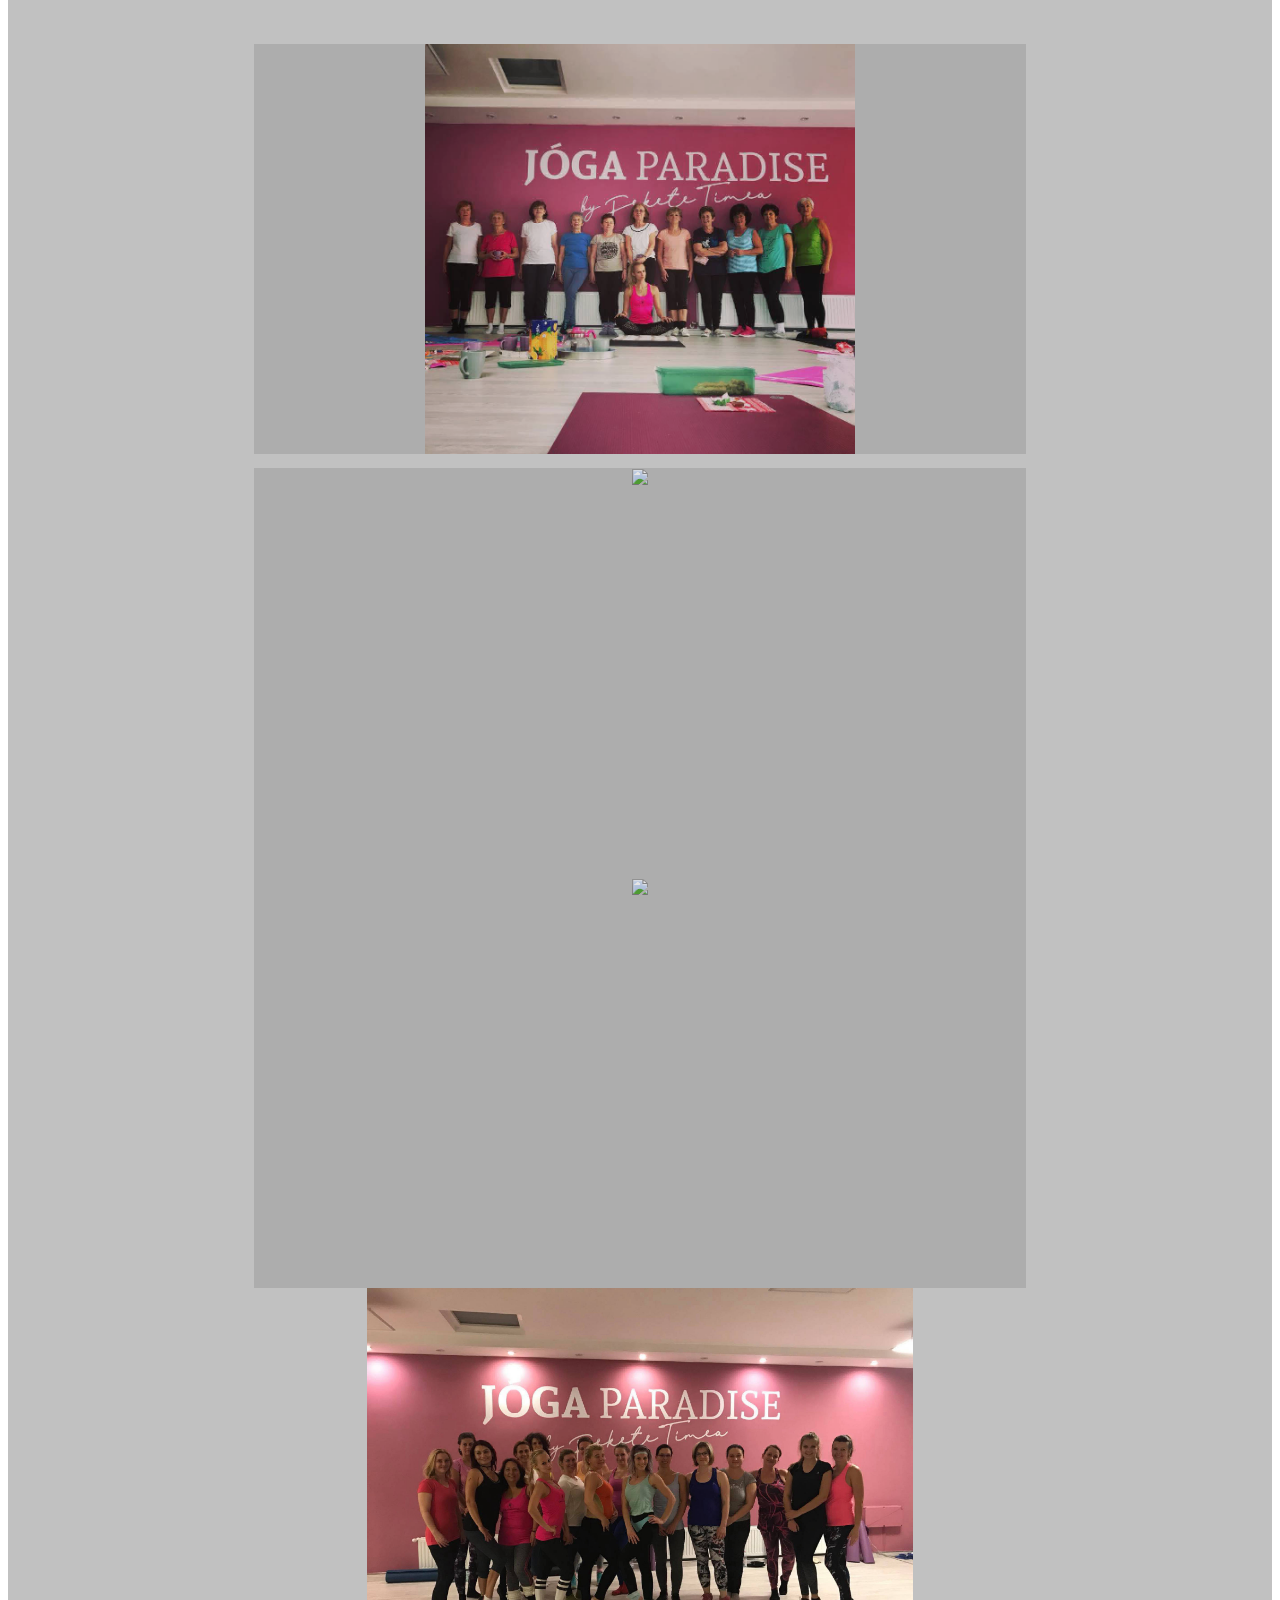
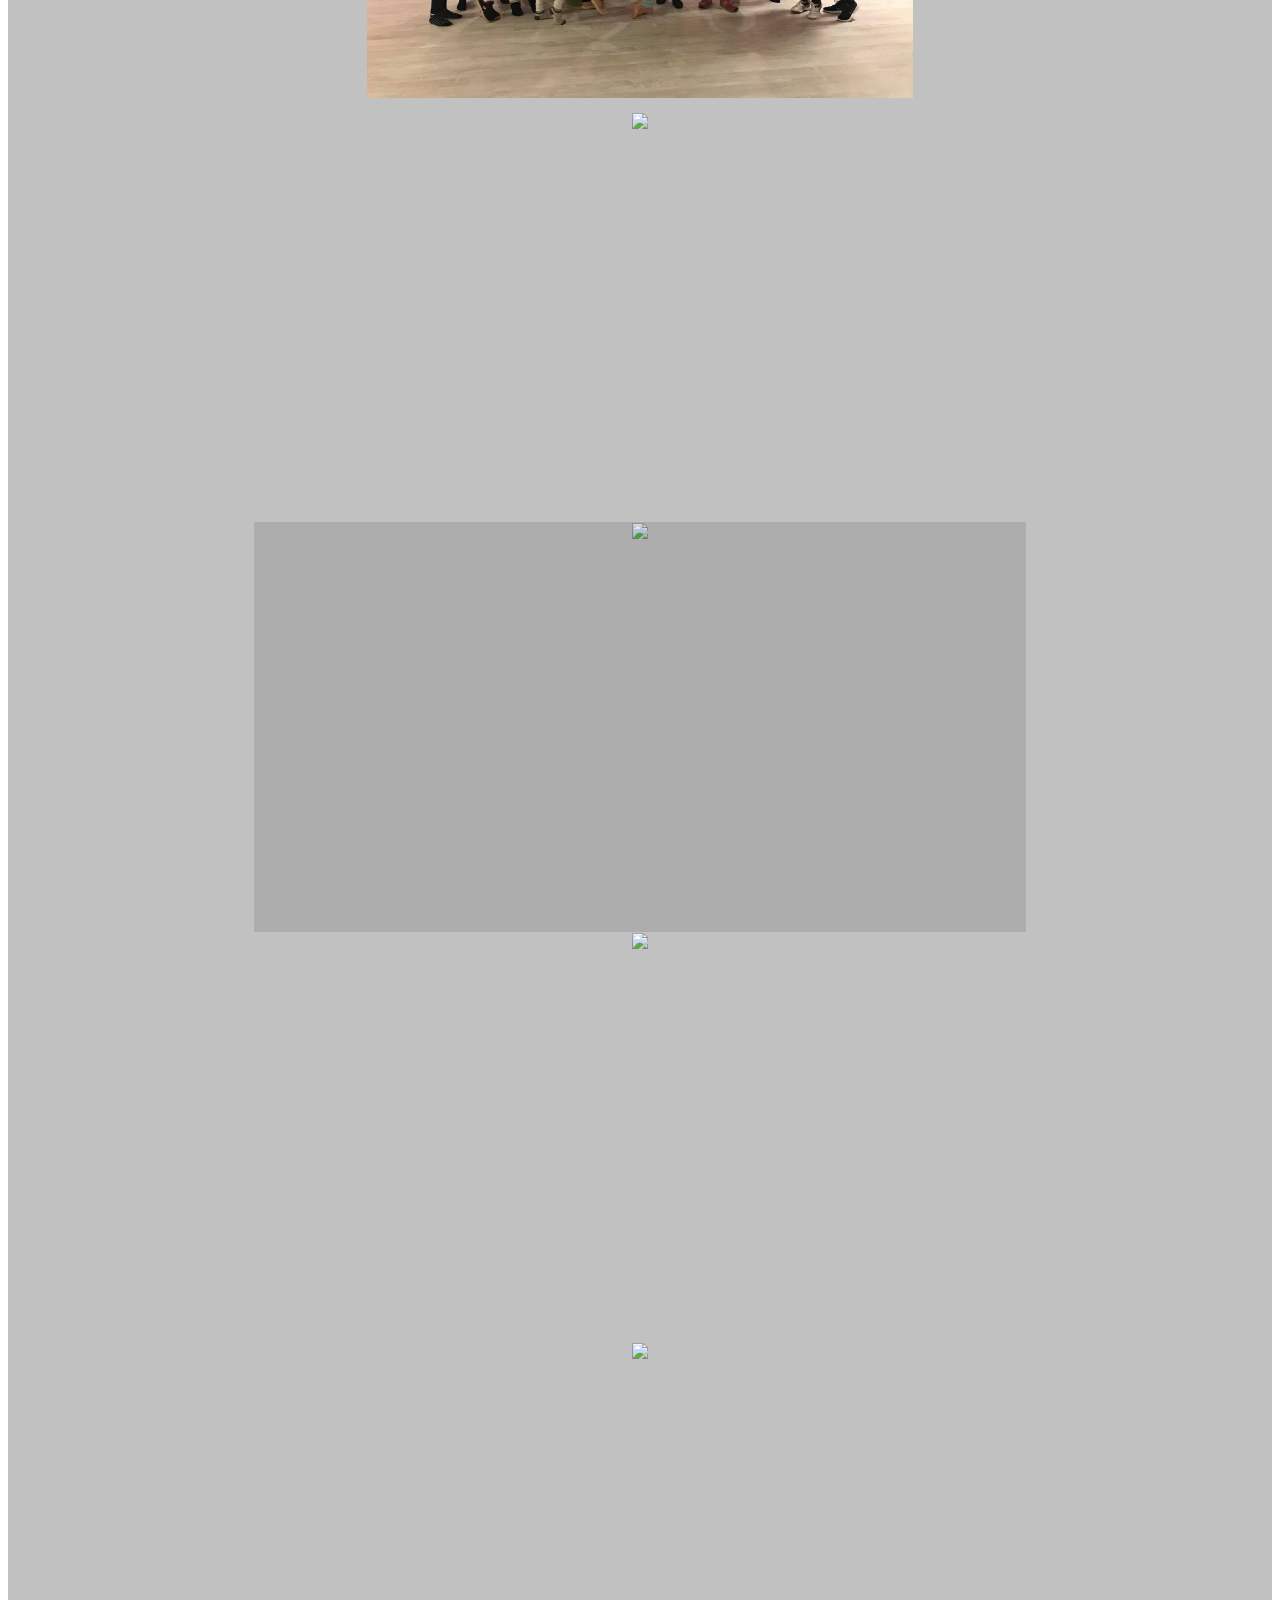
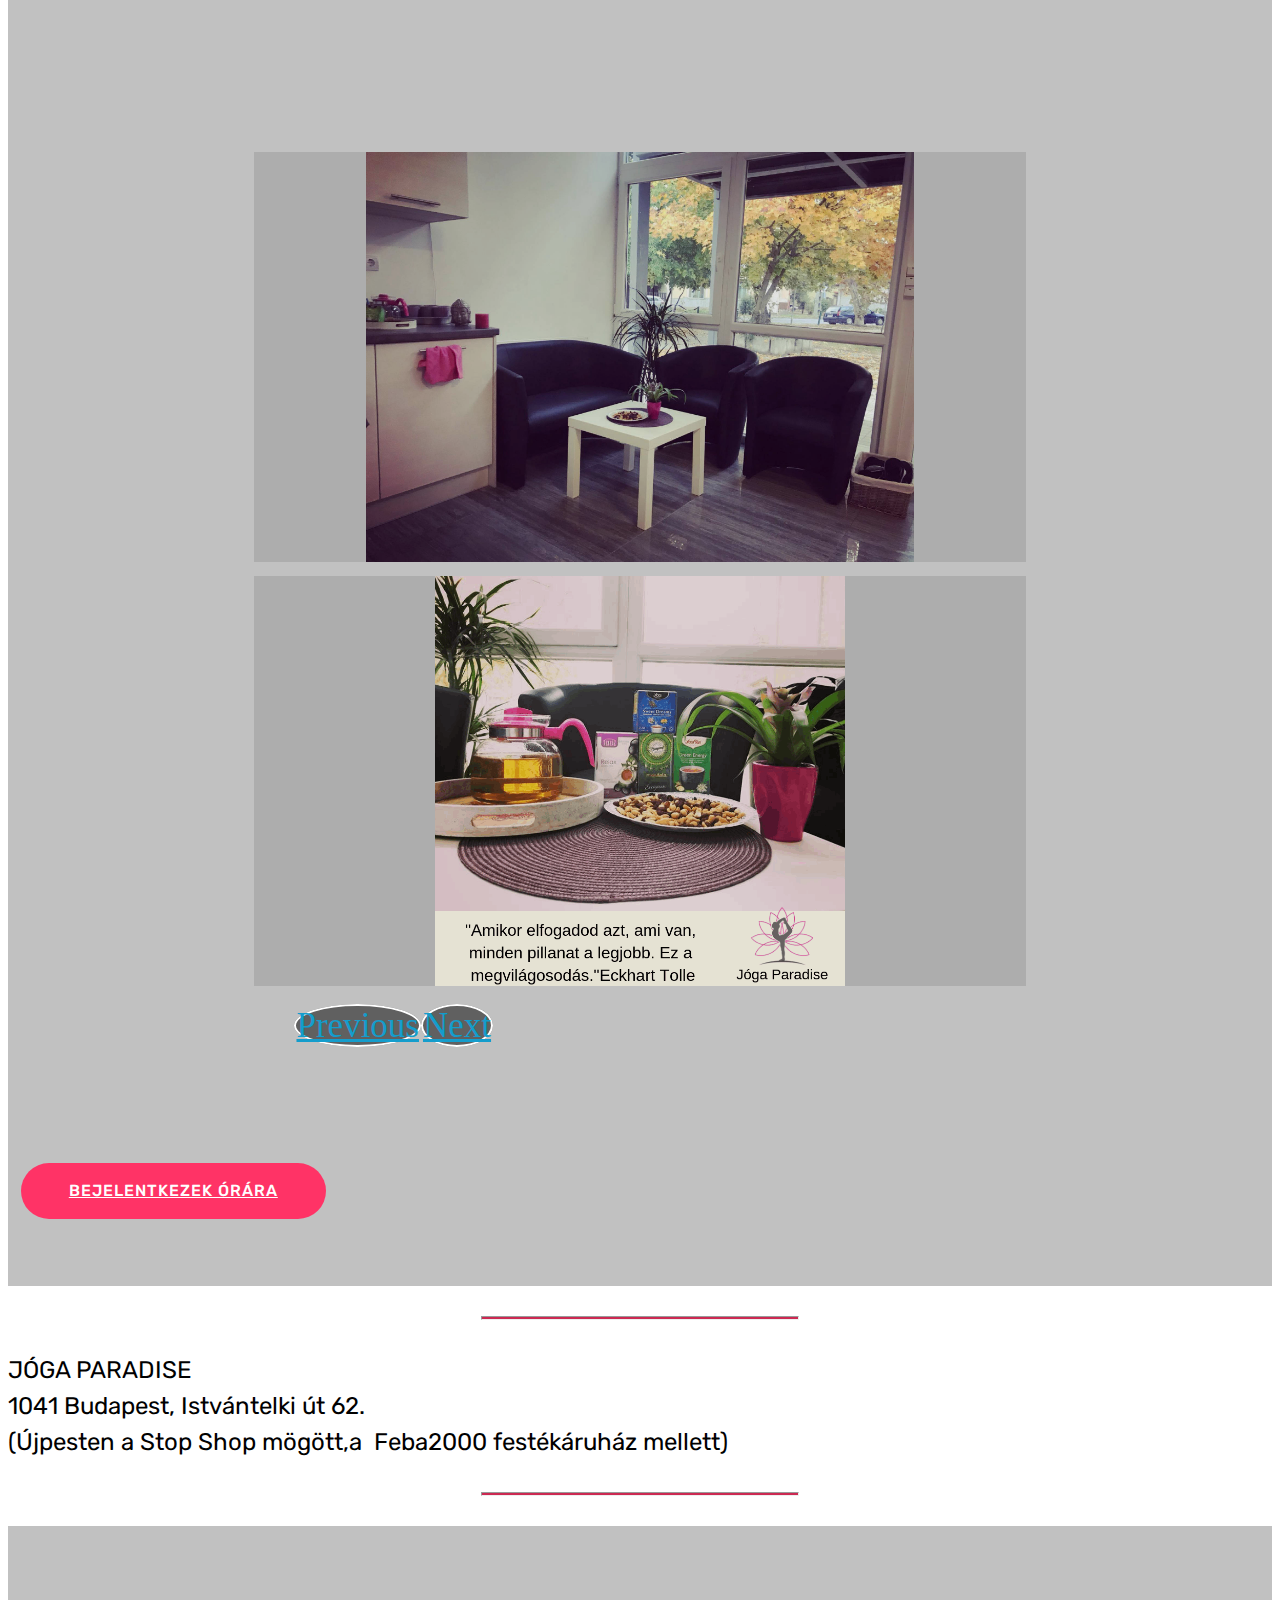
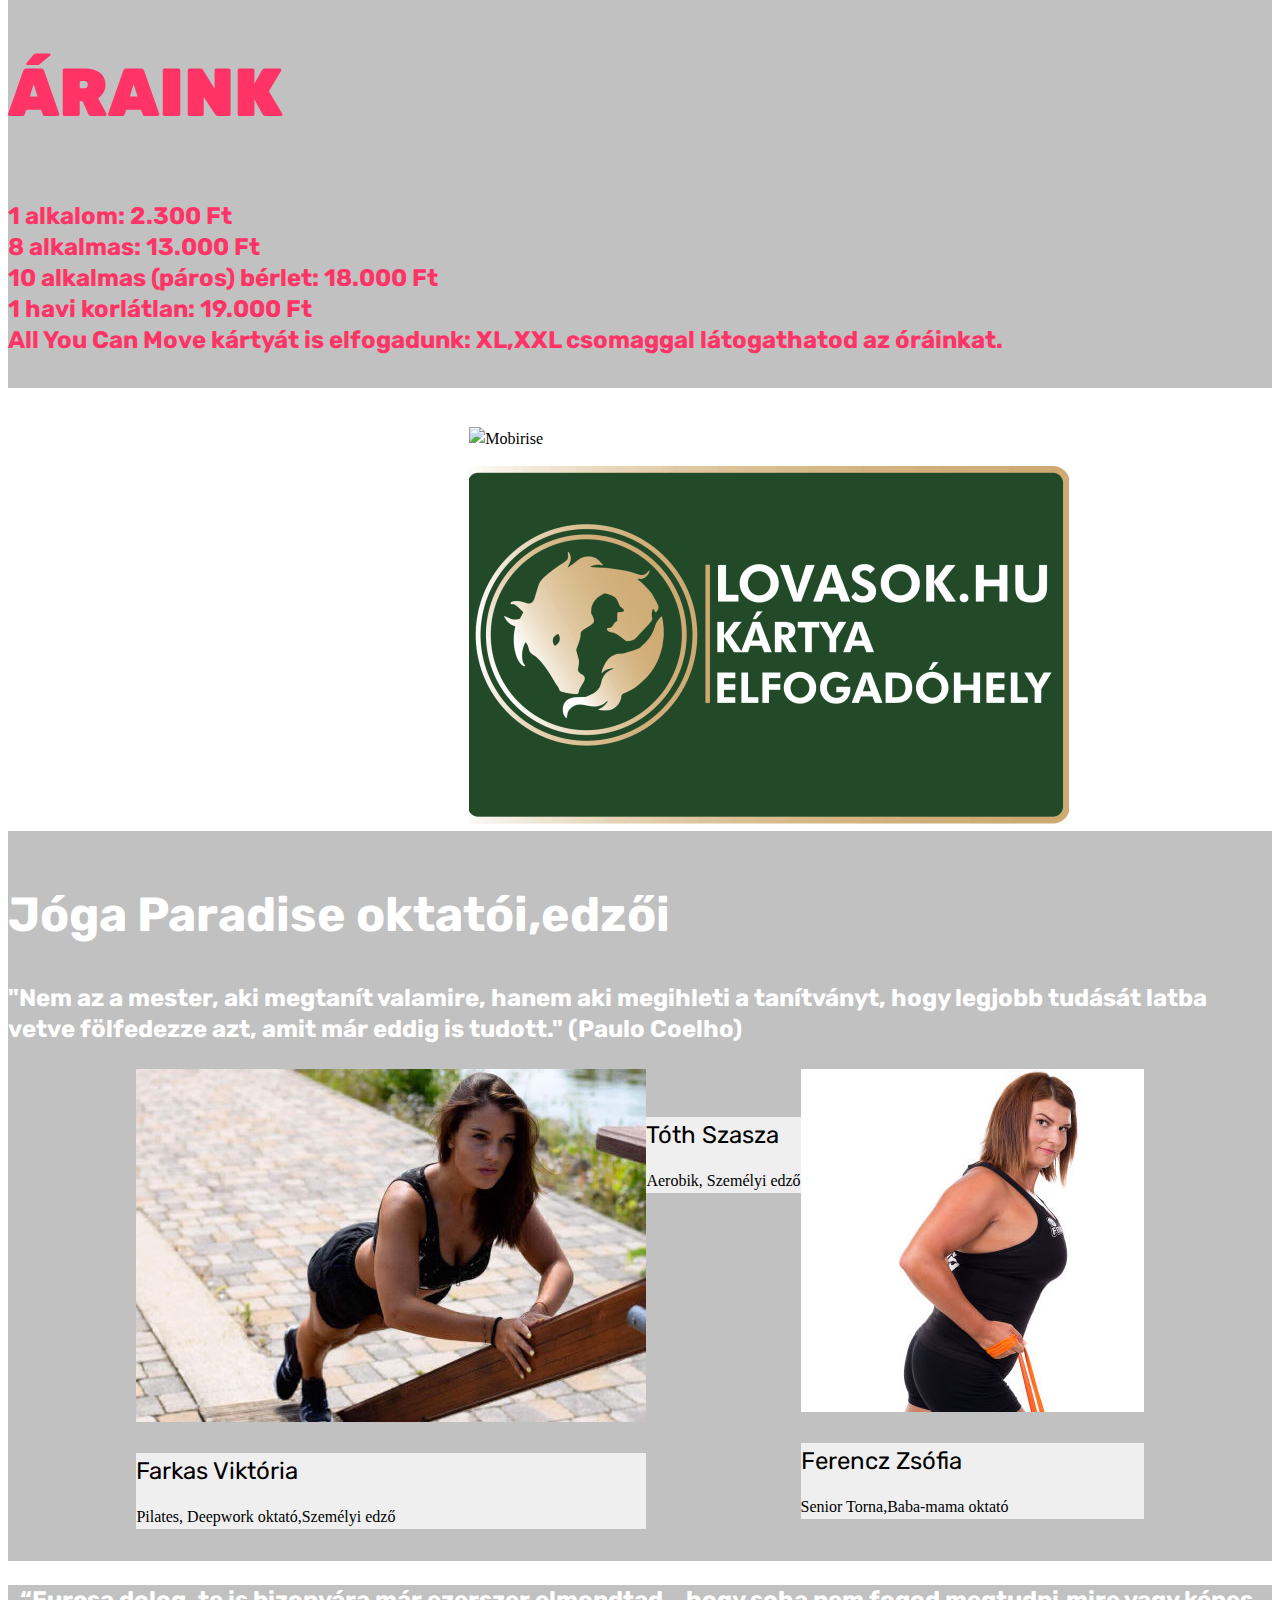
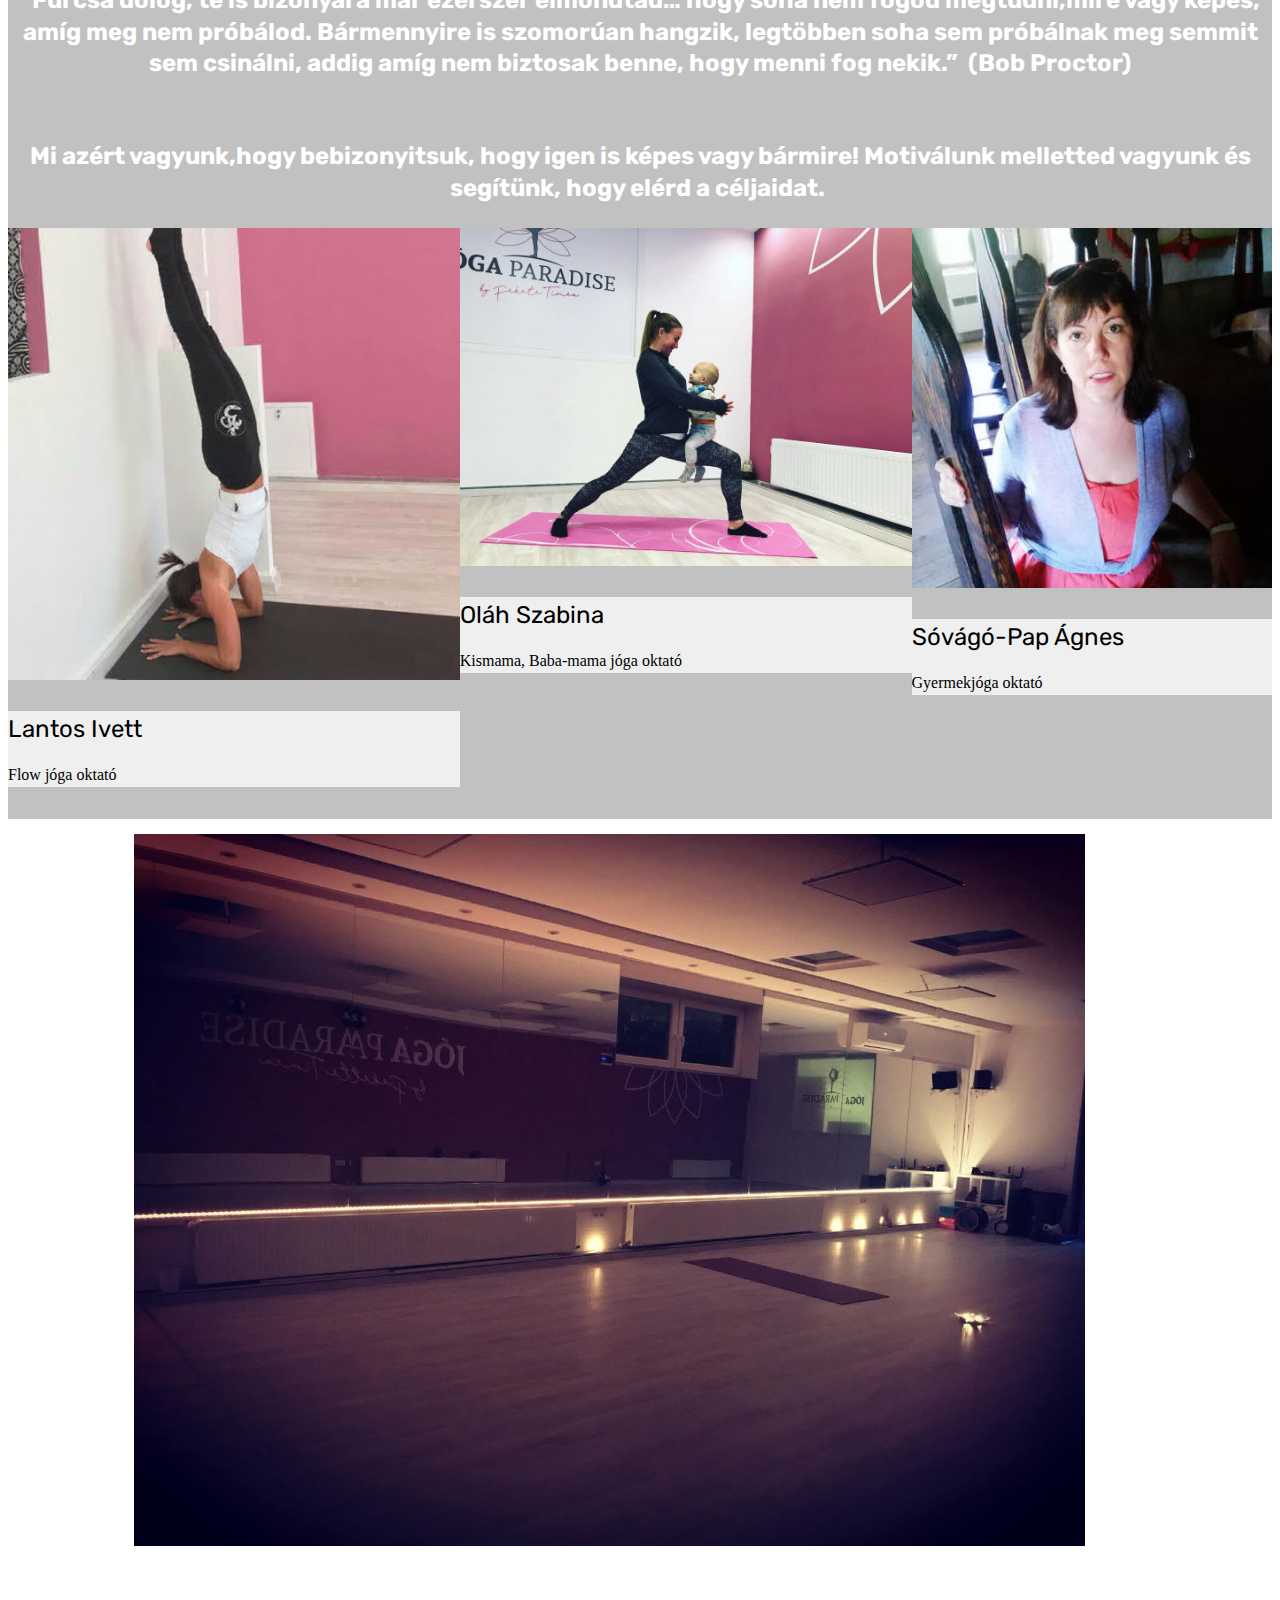
==== commit bb909747: "create github pages" ====
--- a/index.html
+++ b/index.html
@@ -59,7 +59,7 @@
     </nav>
 </section>
 
-<section class="engine"><a href="https://mobirise.info/a">online site builder</a></section><section class="carousel slide cid-qWmKJSWELR" data-interval="false" id="slider1-4">
+<section class="engine"><a href="https://mobirise.info/r">free bootstrap templates</a></section><section class="carousel slide cid-qWmKJSWELR" data-interval="false" id="slider1-4">
 
     
 
@@ -163,7 +163,7 @@
 
     <figure class="mbr-figure container">
         <div class="image-block" style="width: 86%;">
-            <img src="assets/images/jga-paradise-rarend-67-820x312.png" alt="Mobirise" title="">
+            <img src="assets/images/jga-paradise-rarend-69-820x312.png" alt="Mobirise" title="">
             <figcaption class="mbr-figure-caption mbr-figure-caption-over">
                 <div class="pb-5 px-3 mbr-white align-center mbr-fonts-style display-1"></div>
             </figcaption>
@@ -773,7 +773,7 @@
     <div class="form-container">
         <div class="media-container-column" data-form-type="formoid">
             <div data-form-alert="" hidden="" class="align-center">Köszönjük, hogy kitöltötted az űrlapot! Szeretettel várunk az órán :)</div>
-            <form class="mbr-form" action="https://mobirise.com/" method="post" data-form-title="Mobirise Form"><input type="hidden" name="email" data-form-email="true" value="YDo8ZgoGiQv2coylS8KE2UskN4Z4hjjbq3VINYE4CRuqDiSF/Ndm/p+SEmbECJlJRGkVXYnm3YU66d+9BOUOSry1W8DkDqWyFmIS+Z5N/y5bseUYTKx+MQBSxbQa1Syc">
+            <form class="mbr-form" action="https://mobirise.com/" method="post" data-form-title="Mobirise Form"><input type="hidden" name="email" data-form-email="true" value="0ocwFkuI6wftzVG97aUz20PHfP4cskbQGnsc27f69JyGbaN9zJ9uW3eOYMgFwRVVNR8VFn8NKni9p7YhLnumj7QFEh5b04wIHyq7uesDTt9E9ZG+yg7dRaki1ToWUOWY">
                 <div data-for="name">
                     <div class="form-group">
                         <input type="text" class="form-control px-3" name="name" data-form-field="Name" placeholder="Neved" required="" id="name-header15-1e">
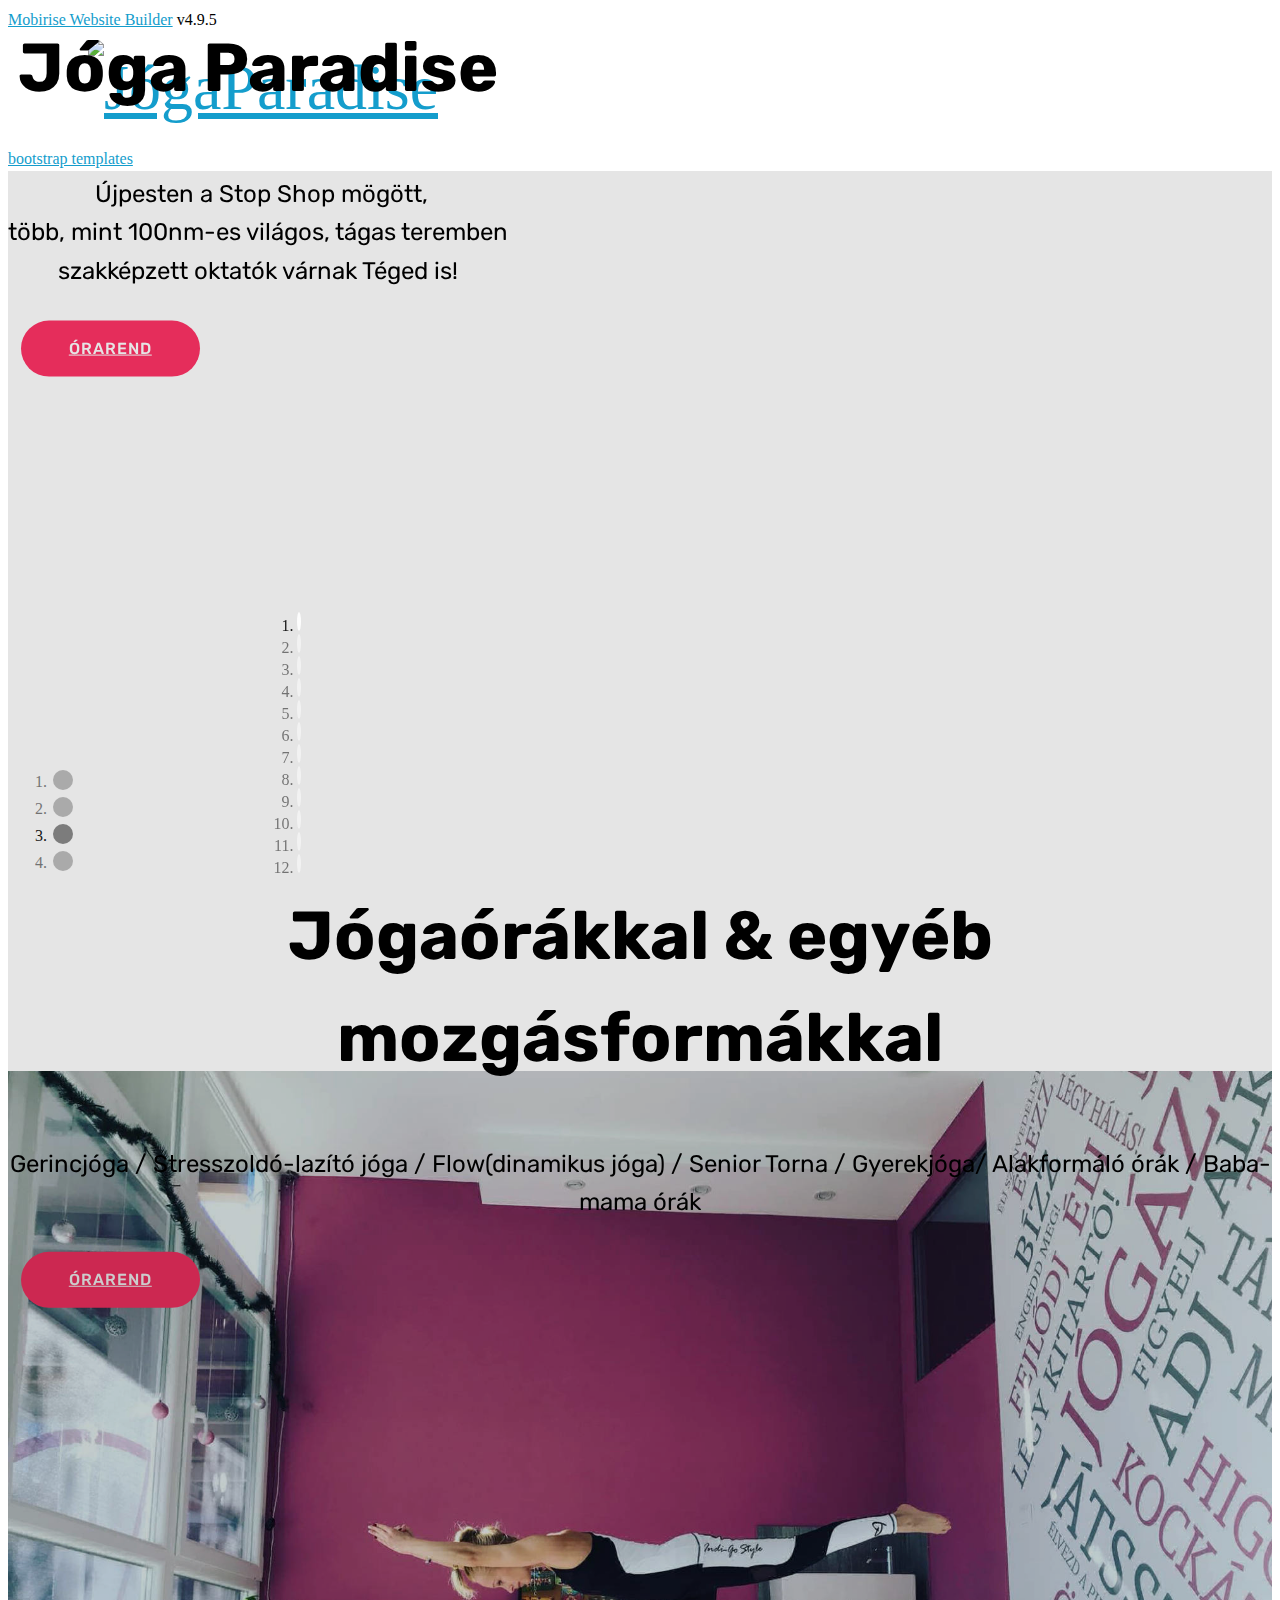
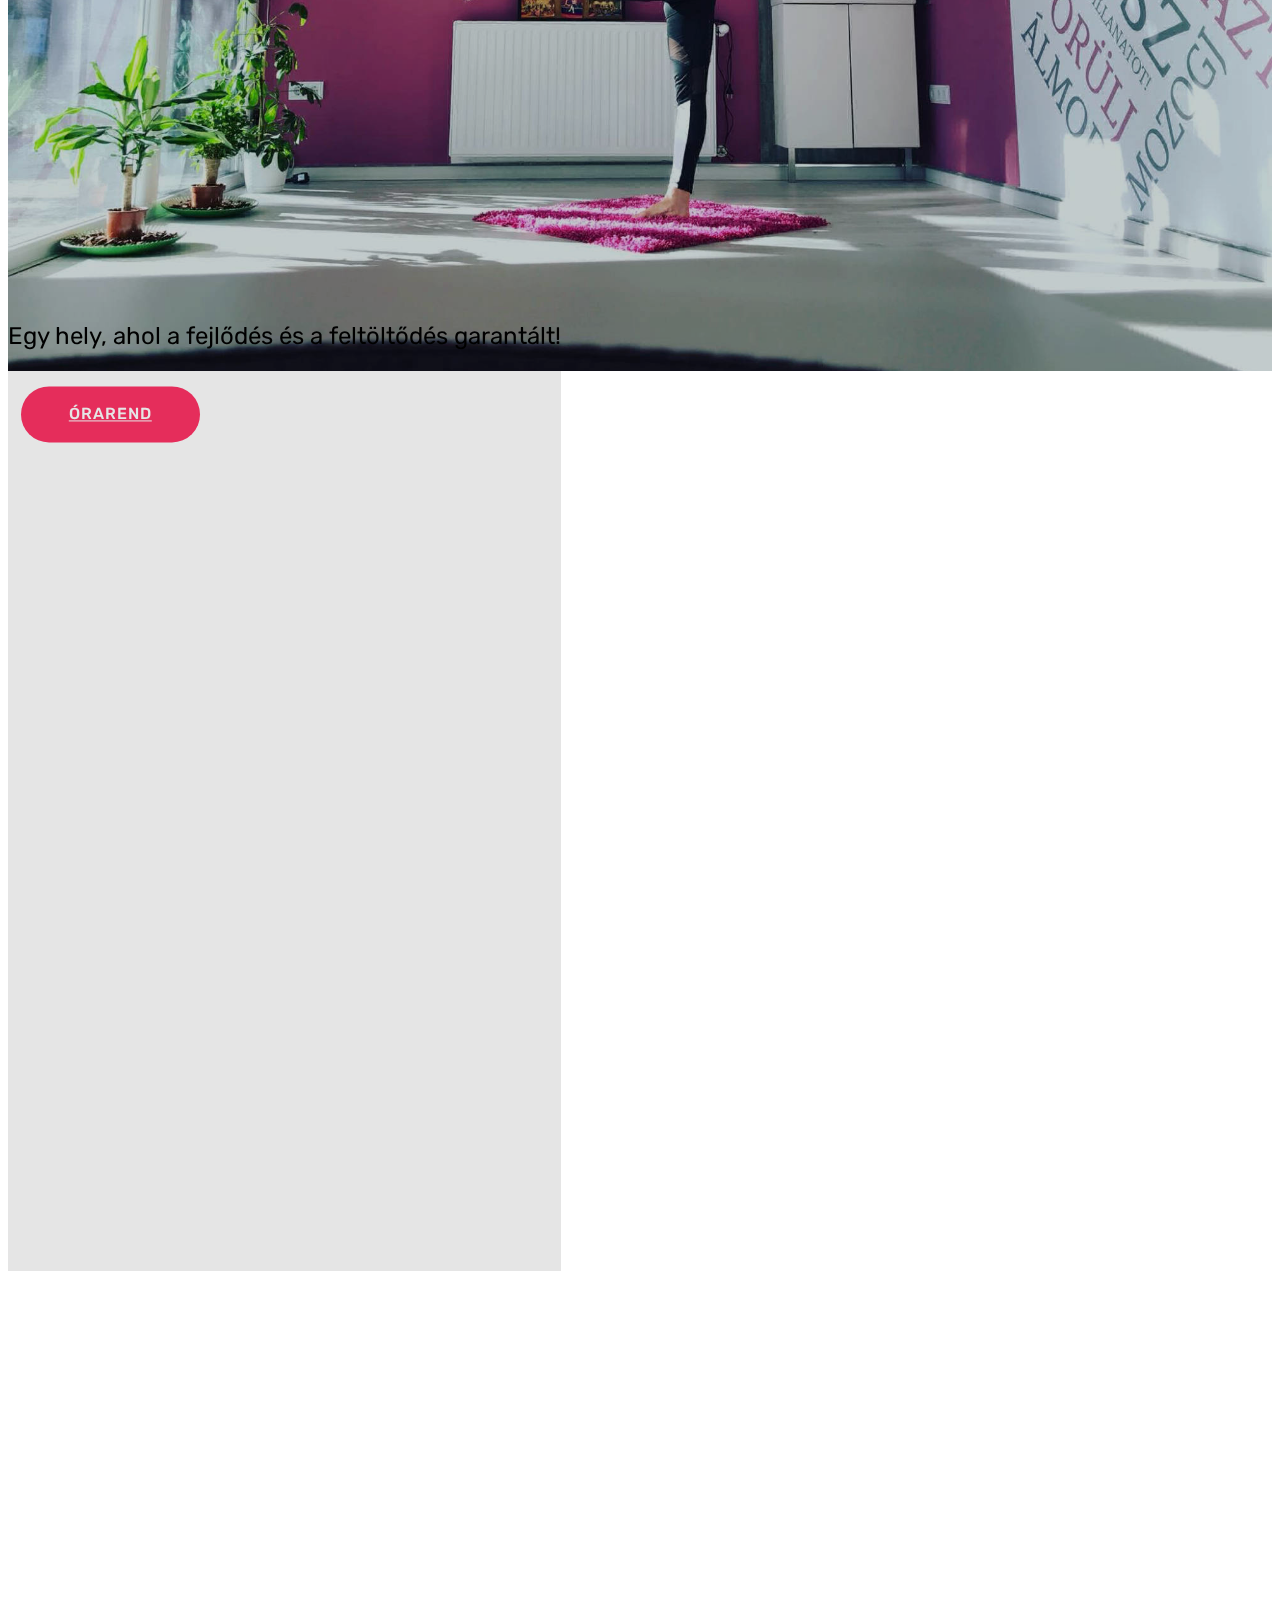
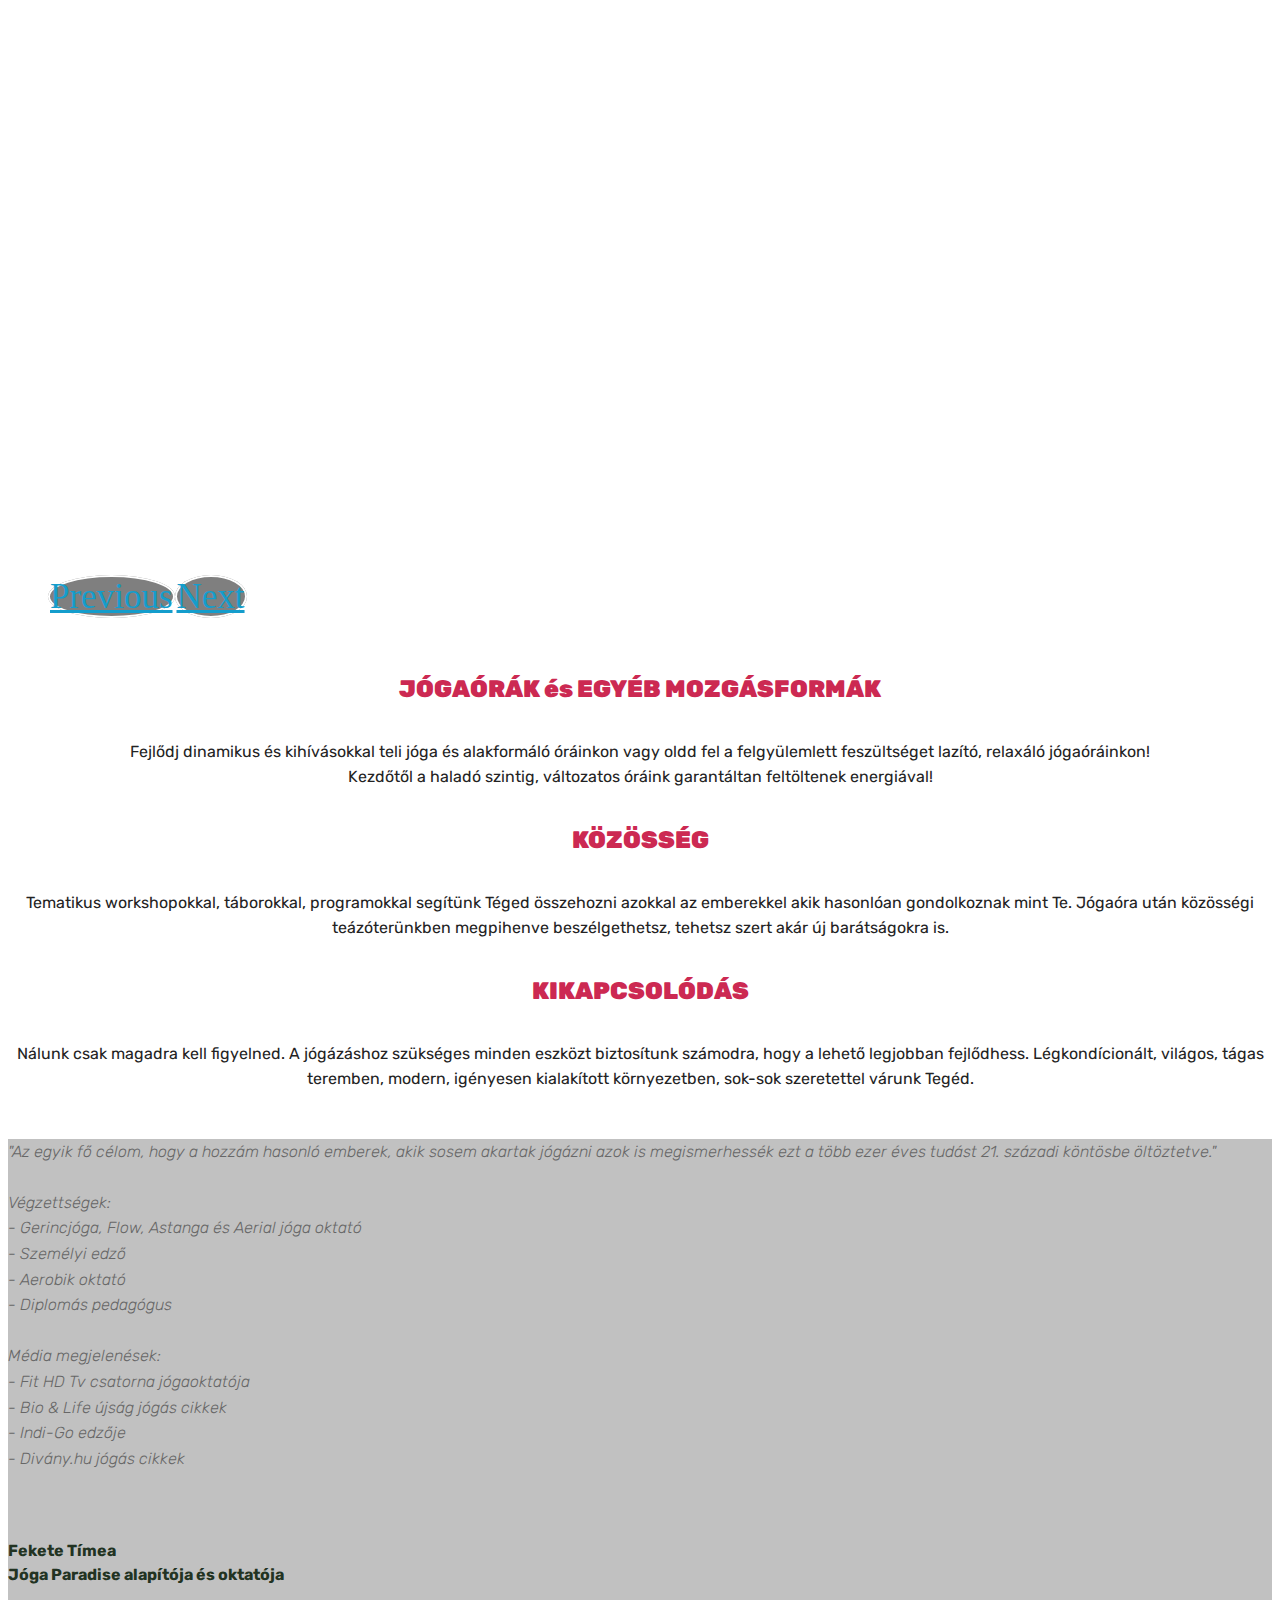
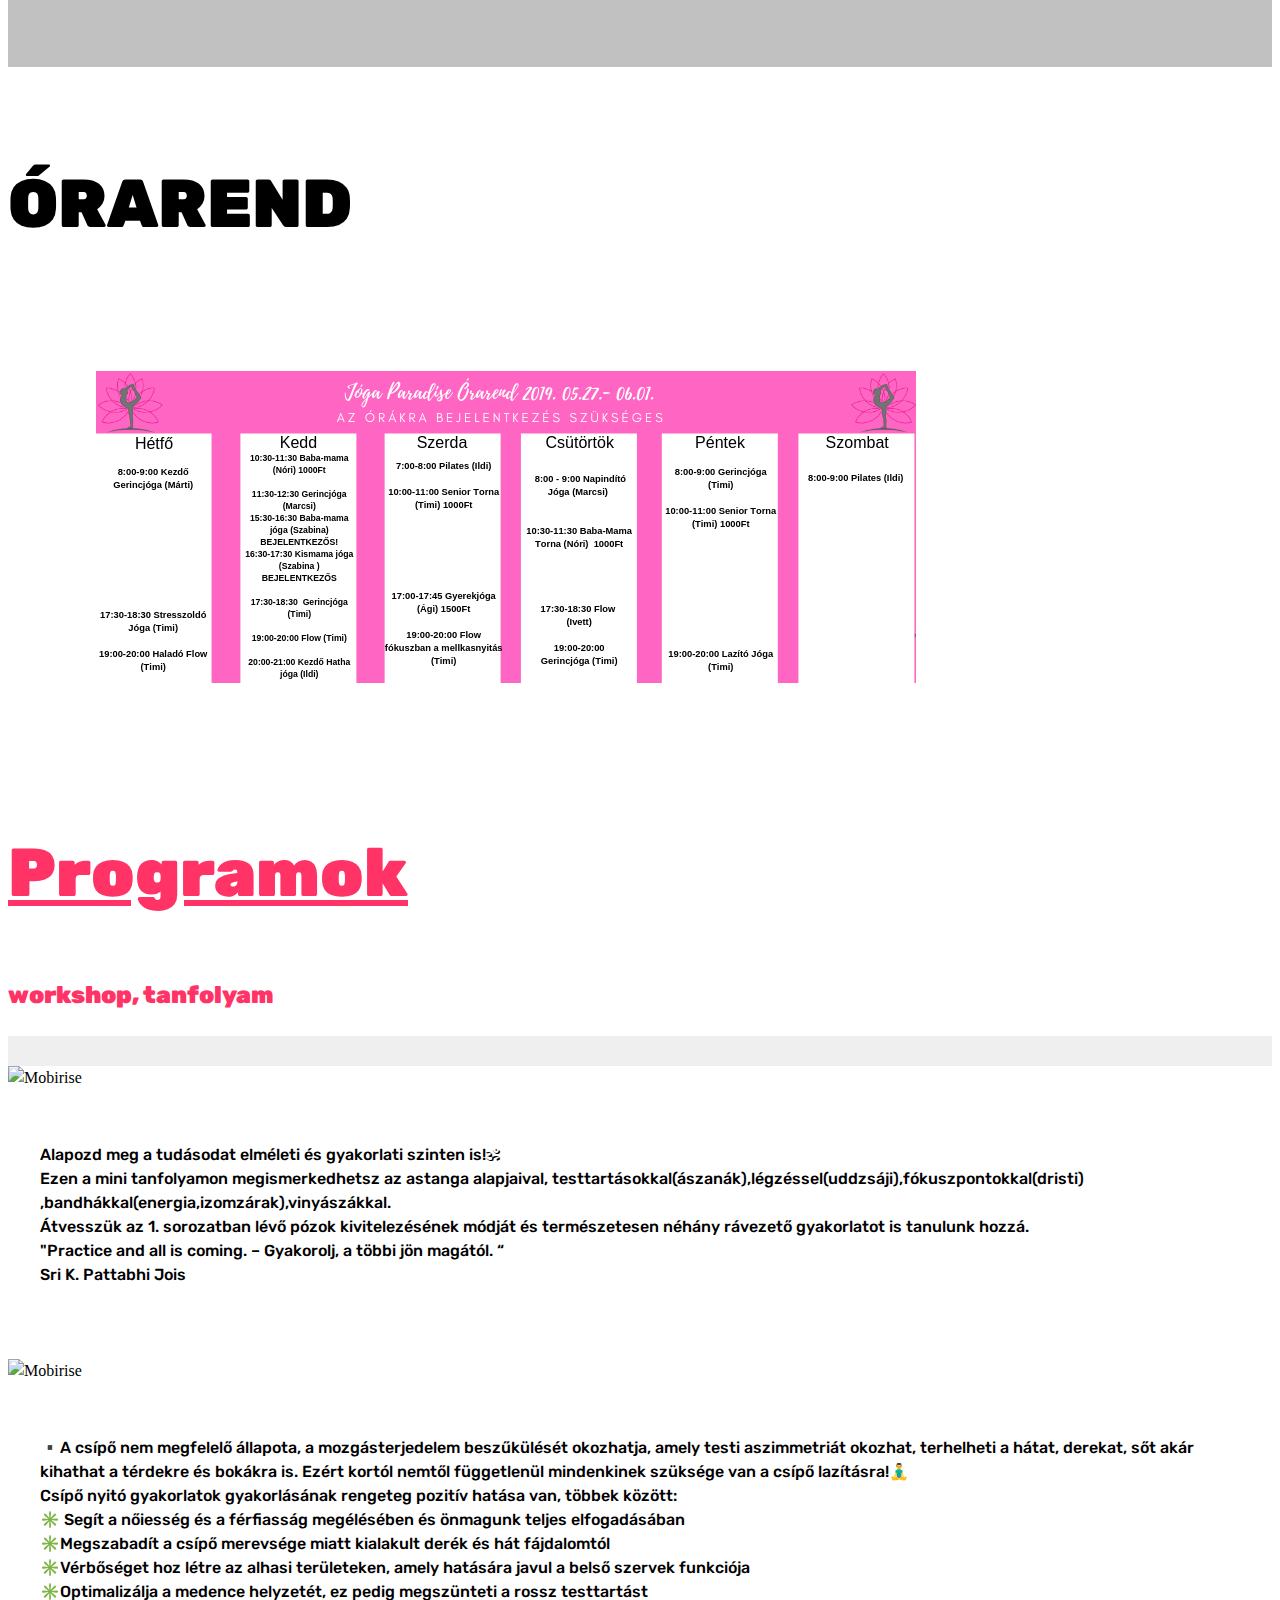
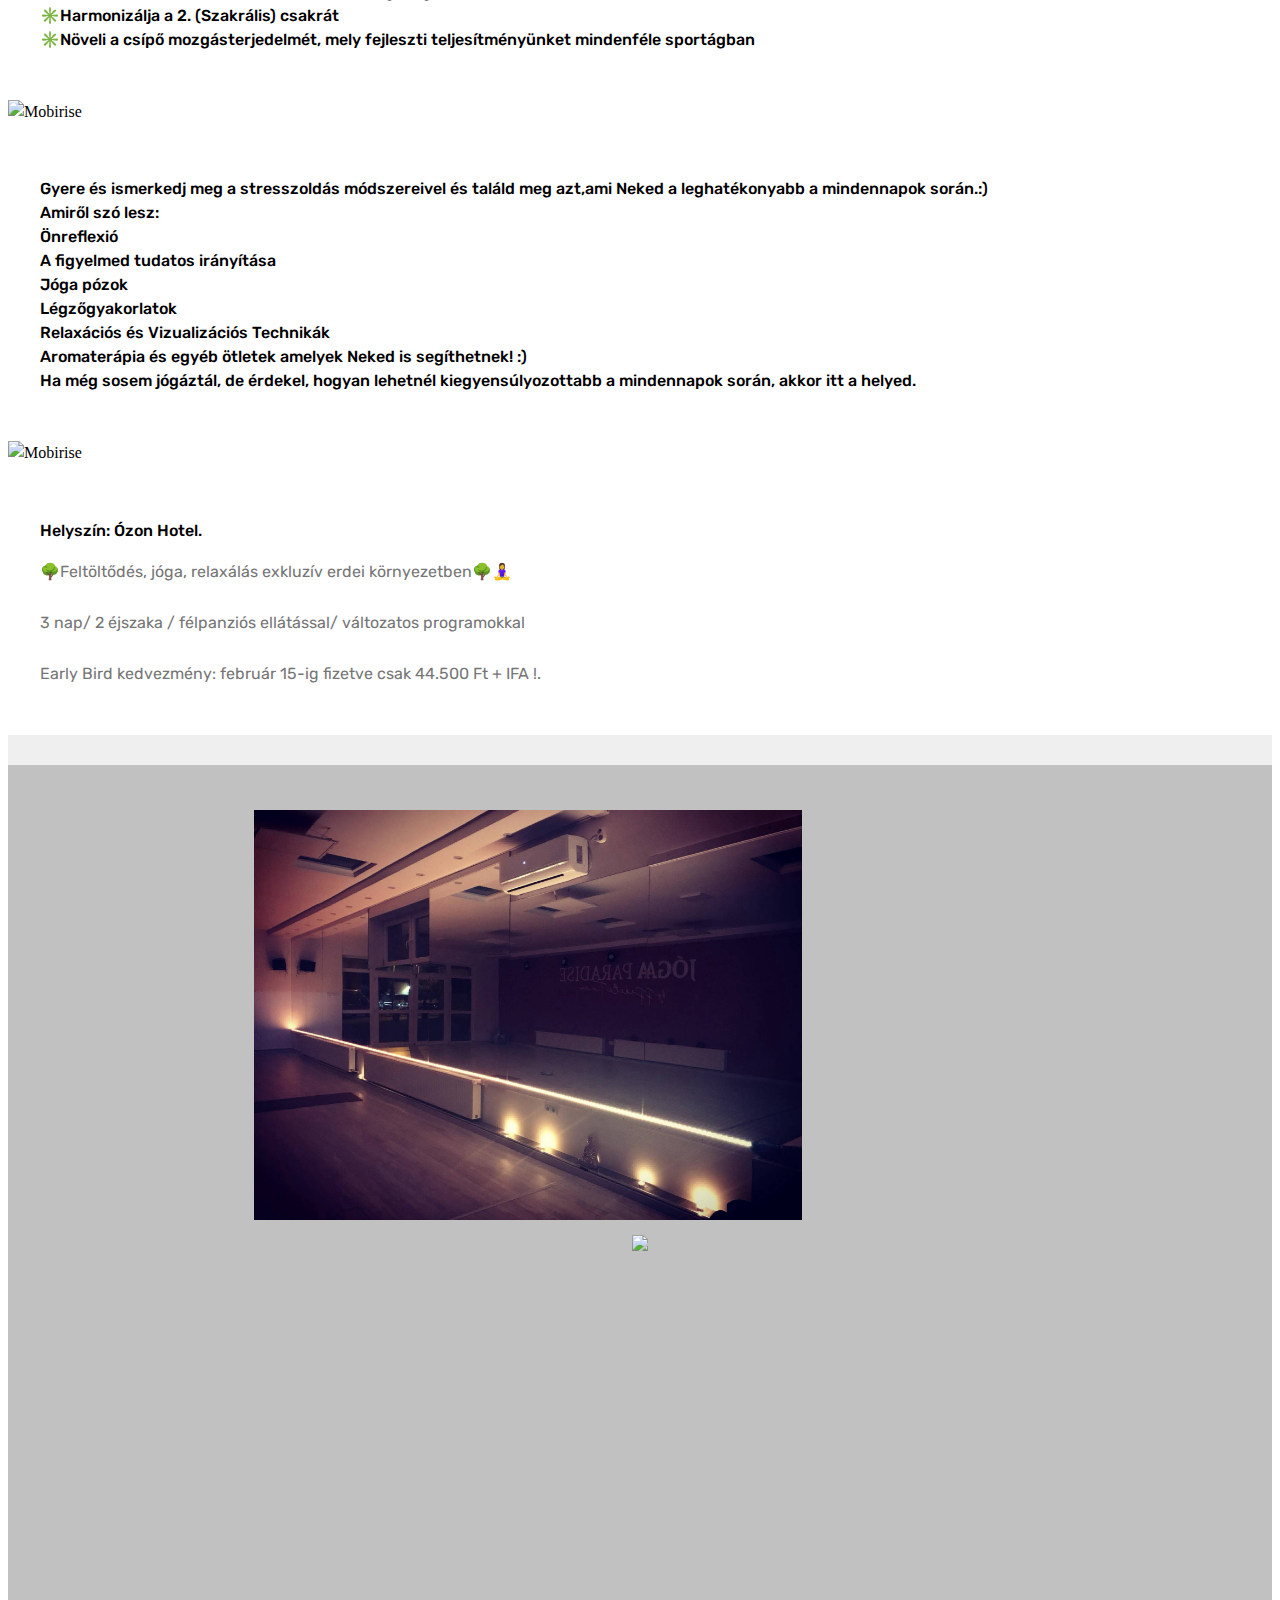
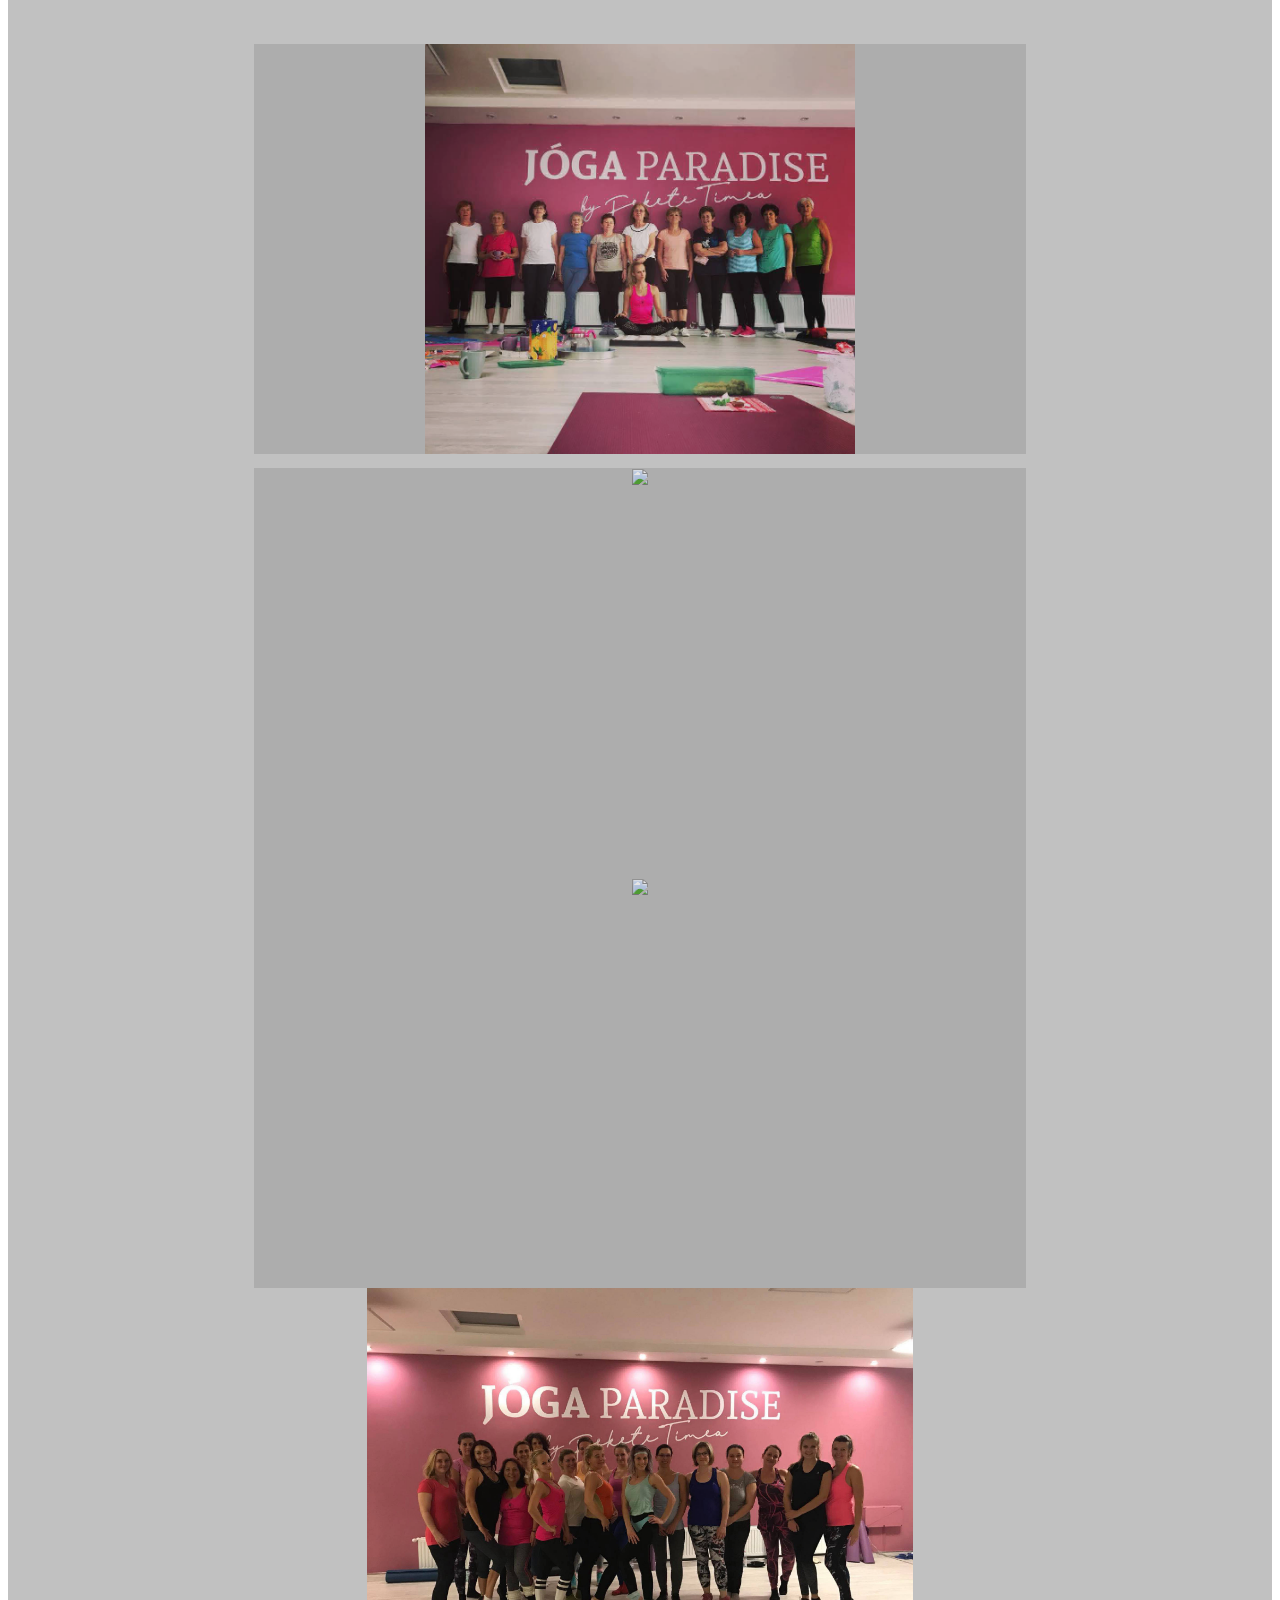
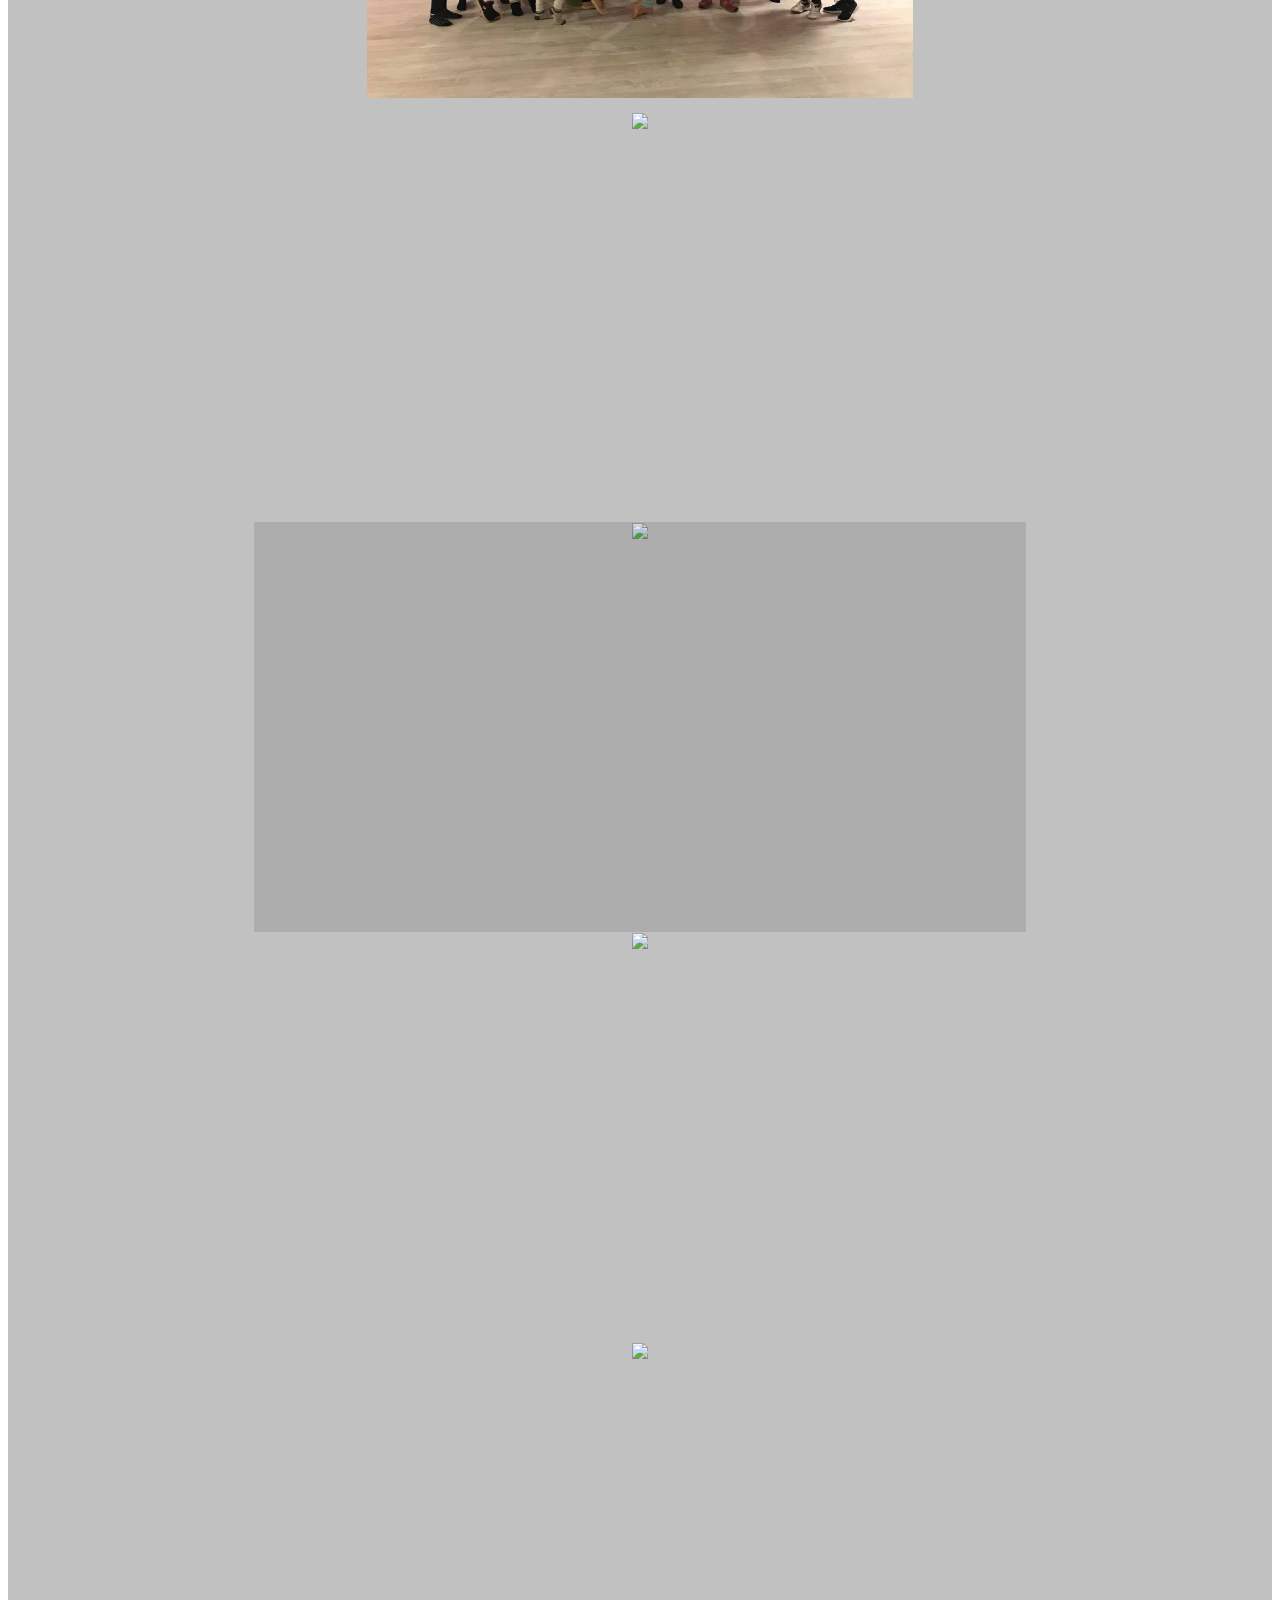
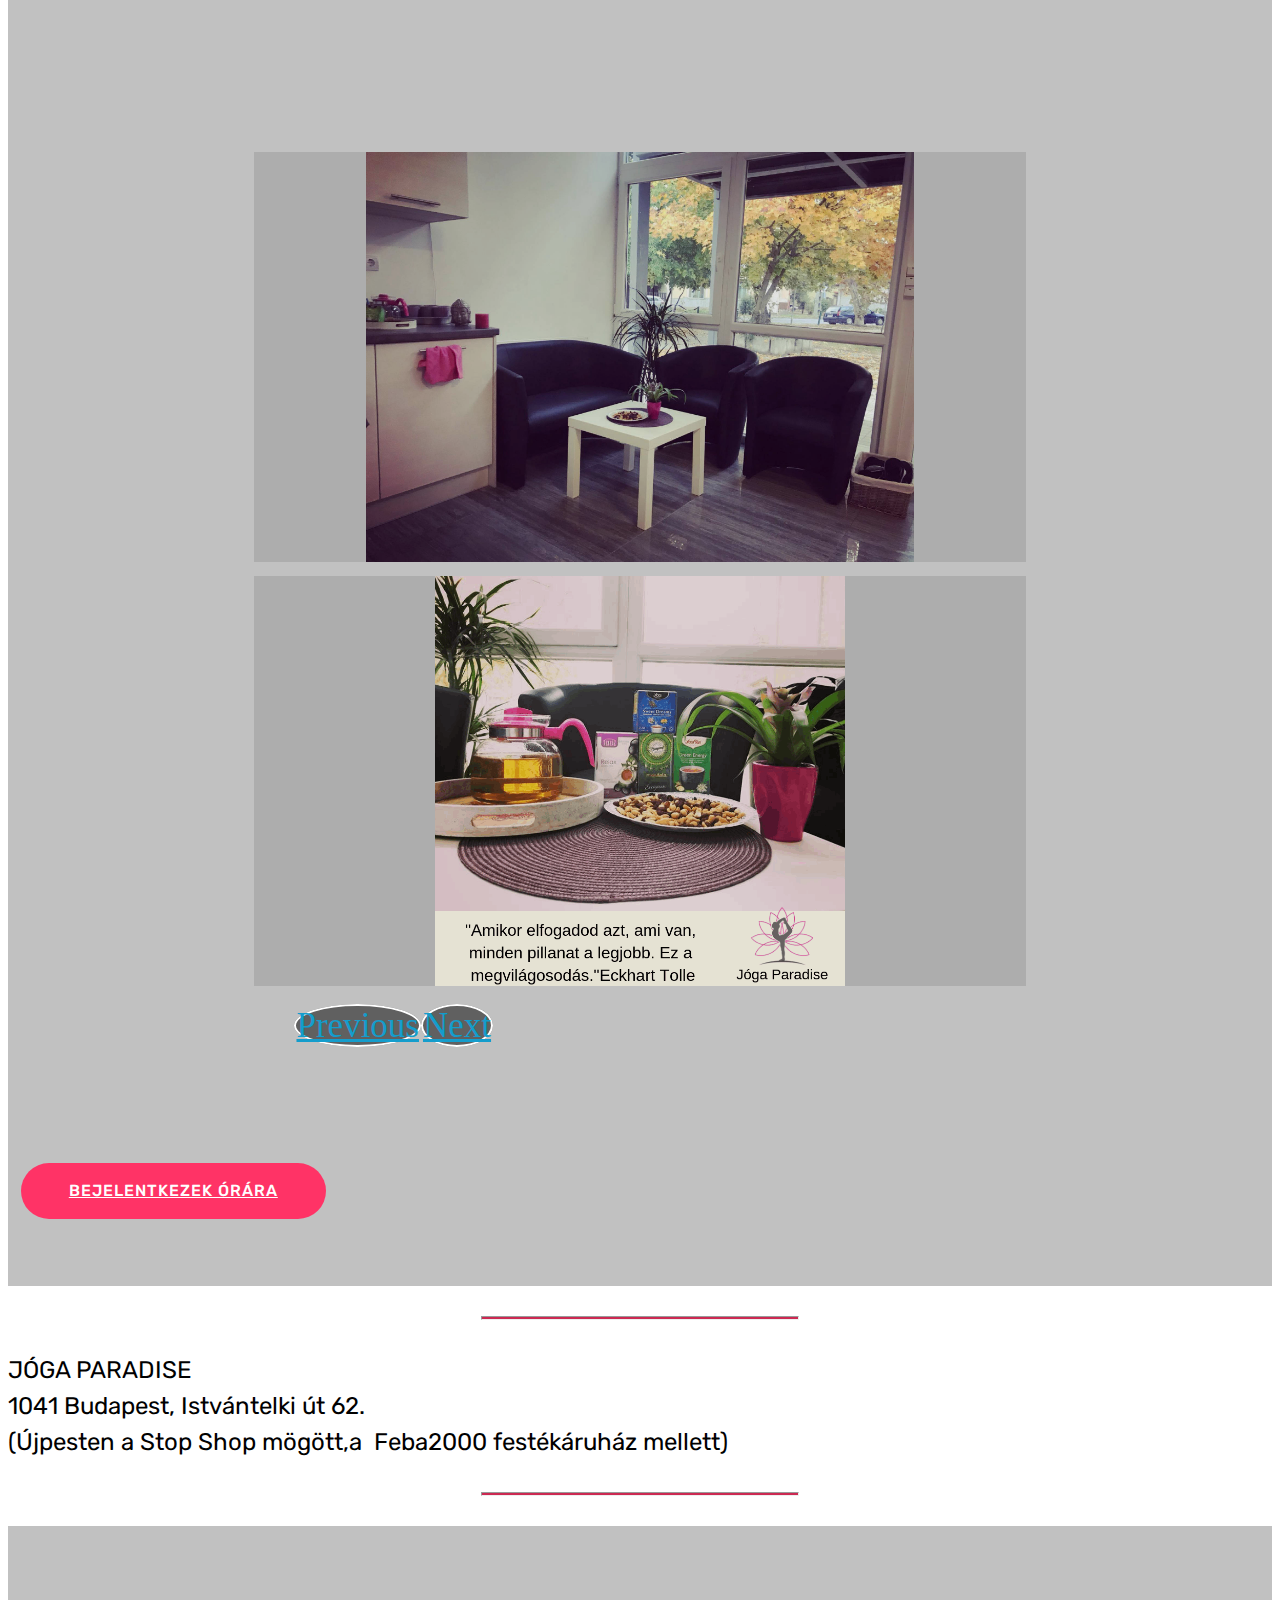
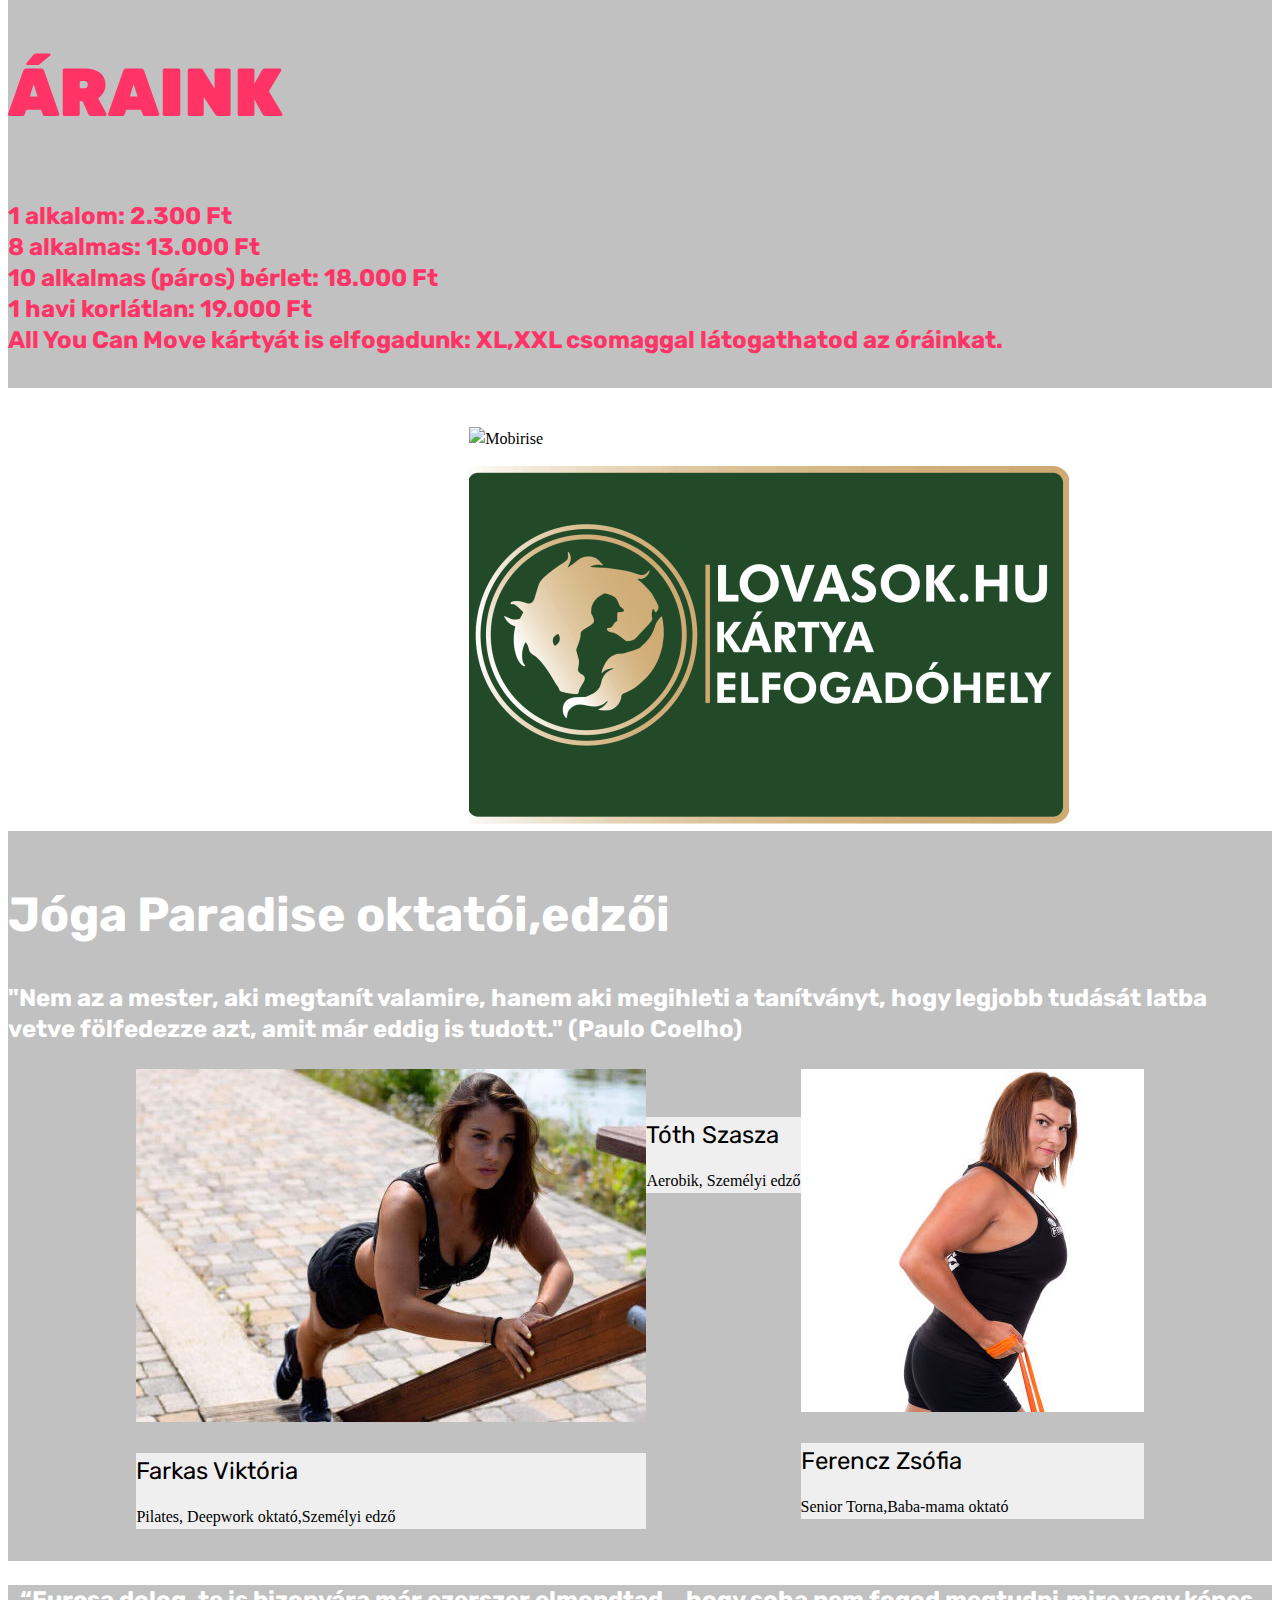
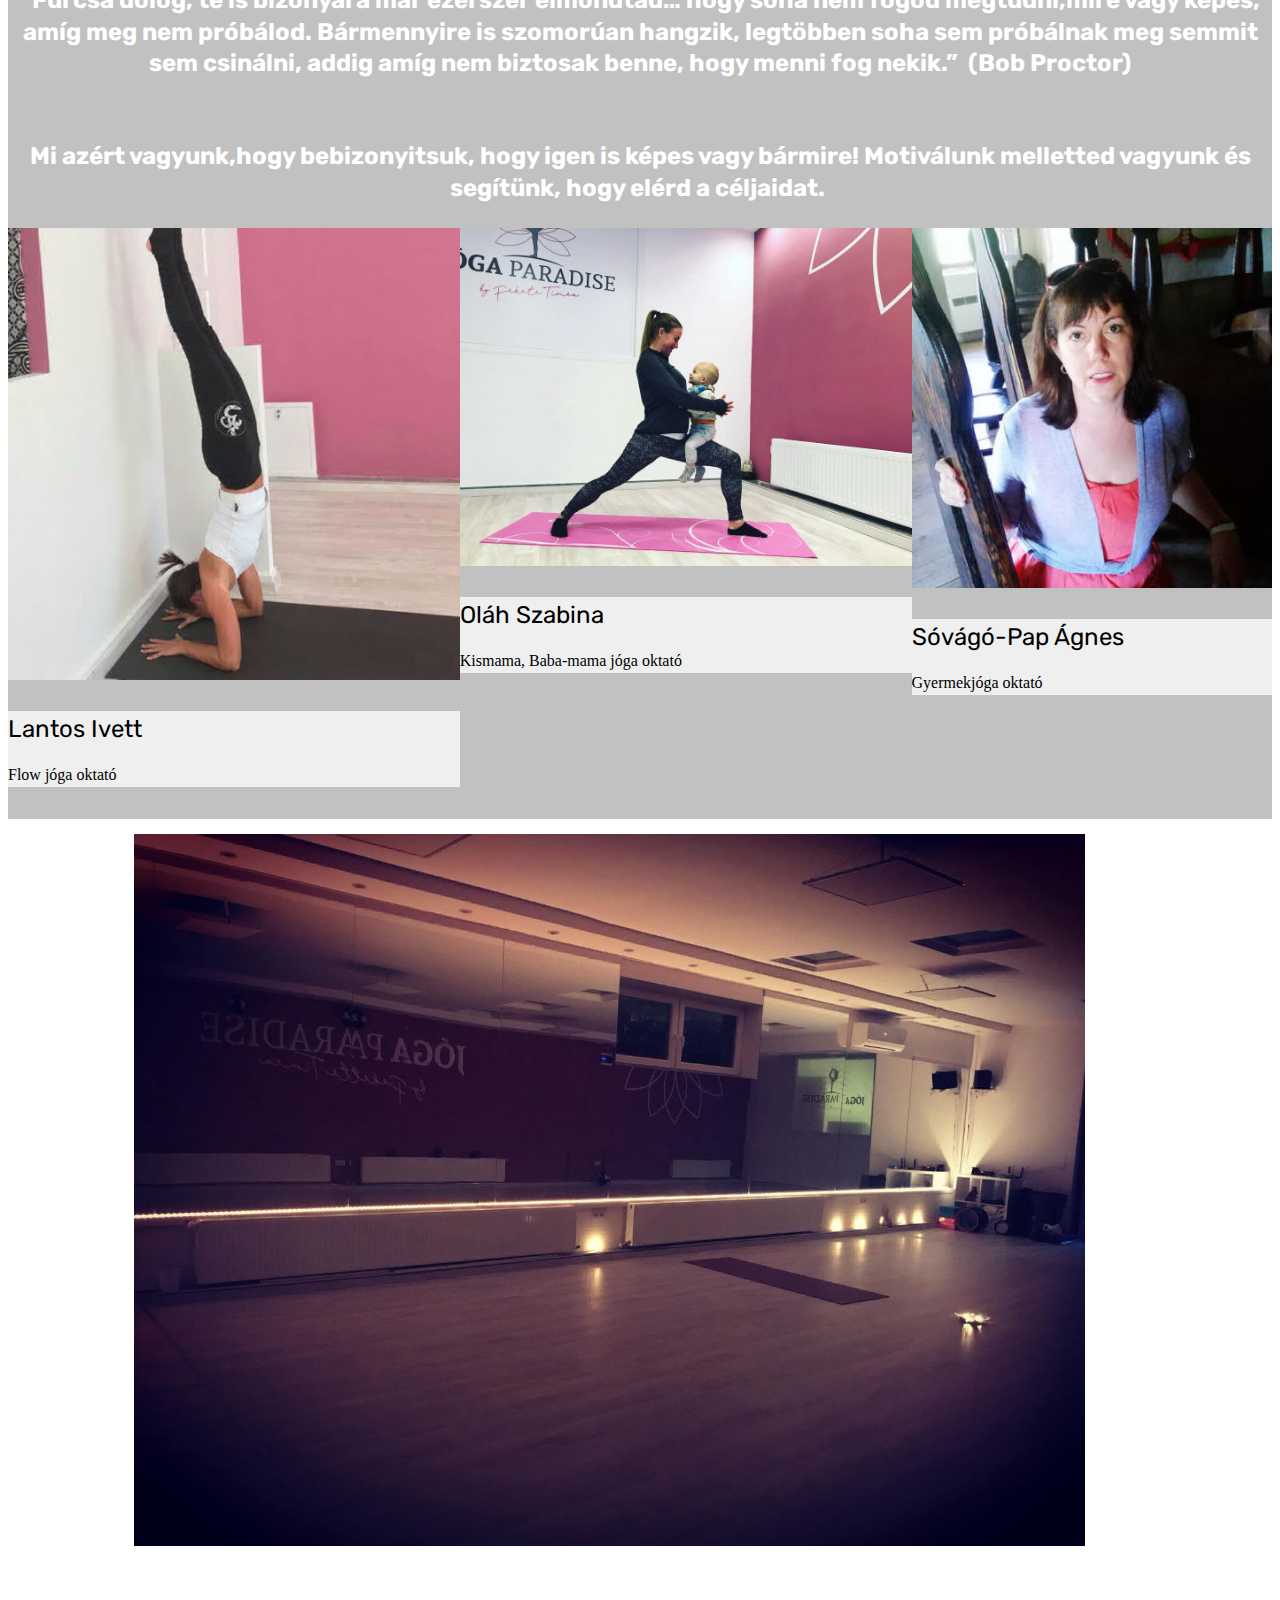
==== commit 2d87aec6: "create github pages" ====
--- a/index.html
+++ b/index.html
@@ -59,7 +59,7 @@
     </nav>
 </section>
 
-<section class="engine"><a href="https://mobirise.info/r">free bootstrap templates</a></section><section class="carousel slide cid-qWmKJSWELR" data-interval="false" id="slider1-4">
+<section class="engine"><a href="https://mobirise.info/r">bootstrap templates</a></section><section class="carousel slide cid-qWmKJSWELR" data-interval="false" id="slider1-4">
 
     
 
@@ -163,7 +163,7 @@
 
     <figure class="mbr-figure container">
         <div class="image-block" style="width: 86%;">
-            <img src="assets/images/jga-paradise-rarend-69-820x312.png" alt="Mobirise" title="">
+            <img src="assets/images/jga-paradise-rarend-70-820x312.png" alt="Mobirise" title="">
             <figcaption class="mbr-figure-caption mbr-figure-caption-over">
                 <div class="pb-5 px-3 mbr-white align-center mbr-fonts-style display-1"></div>
             </figcaption>
@@ -773,7 +773,7 @@
     <div class="form-container">
         <div class="media-container-column" data-form-type="formoid">
             <div data-form-alert="" hidden="" class="align-center">Köszönjük, hogy kitöltötted az űrlapot! Szeretettel várunk az órán :)</div>
-            <form class="mbr-form" action="https://mobirise.com/" method="post" data-form-title="Mobirise Form"><input type="hidden" name="email" data-form-email="true" value="0ocwFkuI6wftzVG97aUz20PHfP4cskbQGnsc27f69JyGbaN9zJ9uW3eOYMgFwRVVNR8VFn8NKni9p7YhLnumj7QFEh5b04wIHyq7uesDTt9E9ZG+yg7dRaki1ToWUOWY">
+            <form class="mbr-form" action="https://mobirise.com/" method="post" data-form-title="Mobirise Form"><input type="hidden" name="email" data-form-email="true" value="Kn8fnqCT1epshJa/sDdfxPJ4iknTEbkLINXoRx1VoTiTeGoeCUPf/k6crLekwiq9qUclUfkokUo/nTjNTi64S+AMvcEyMtBZEYFRerCC31vEoI7G23dpqotxwft026yR">
                 <div data-for="name">
                     <div class="form-group">
                         <input type="text" class="form-control px-3" name="name" data-form-field="Name" placeholder="Neved" required="" id="name-header15-1e">
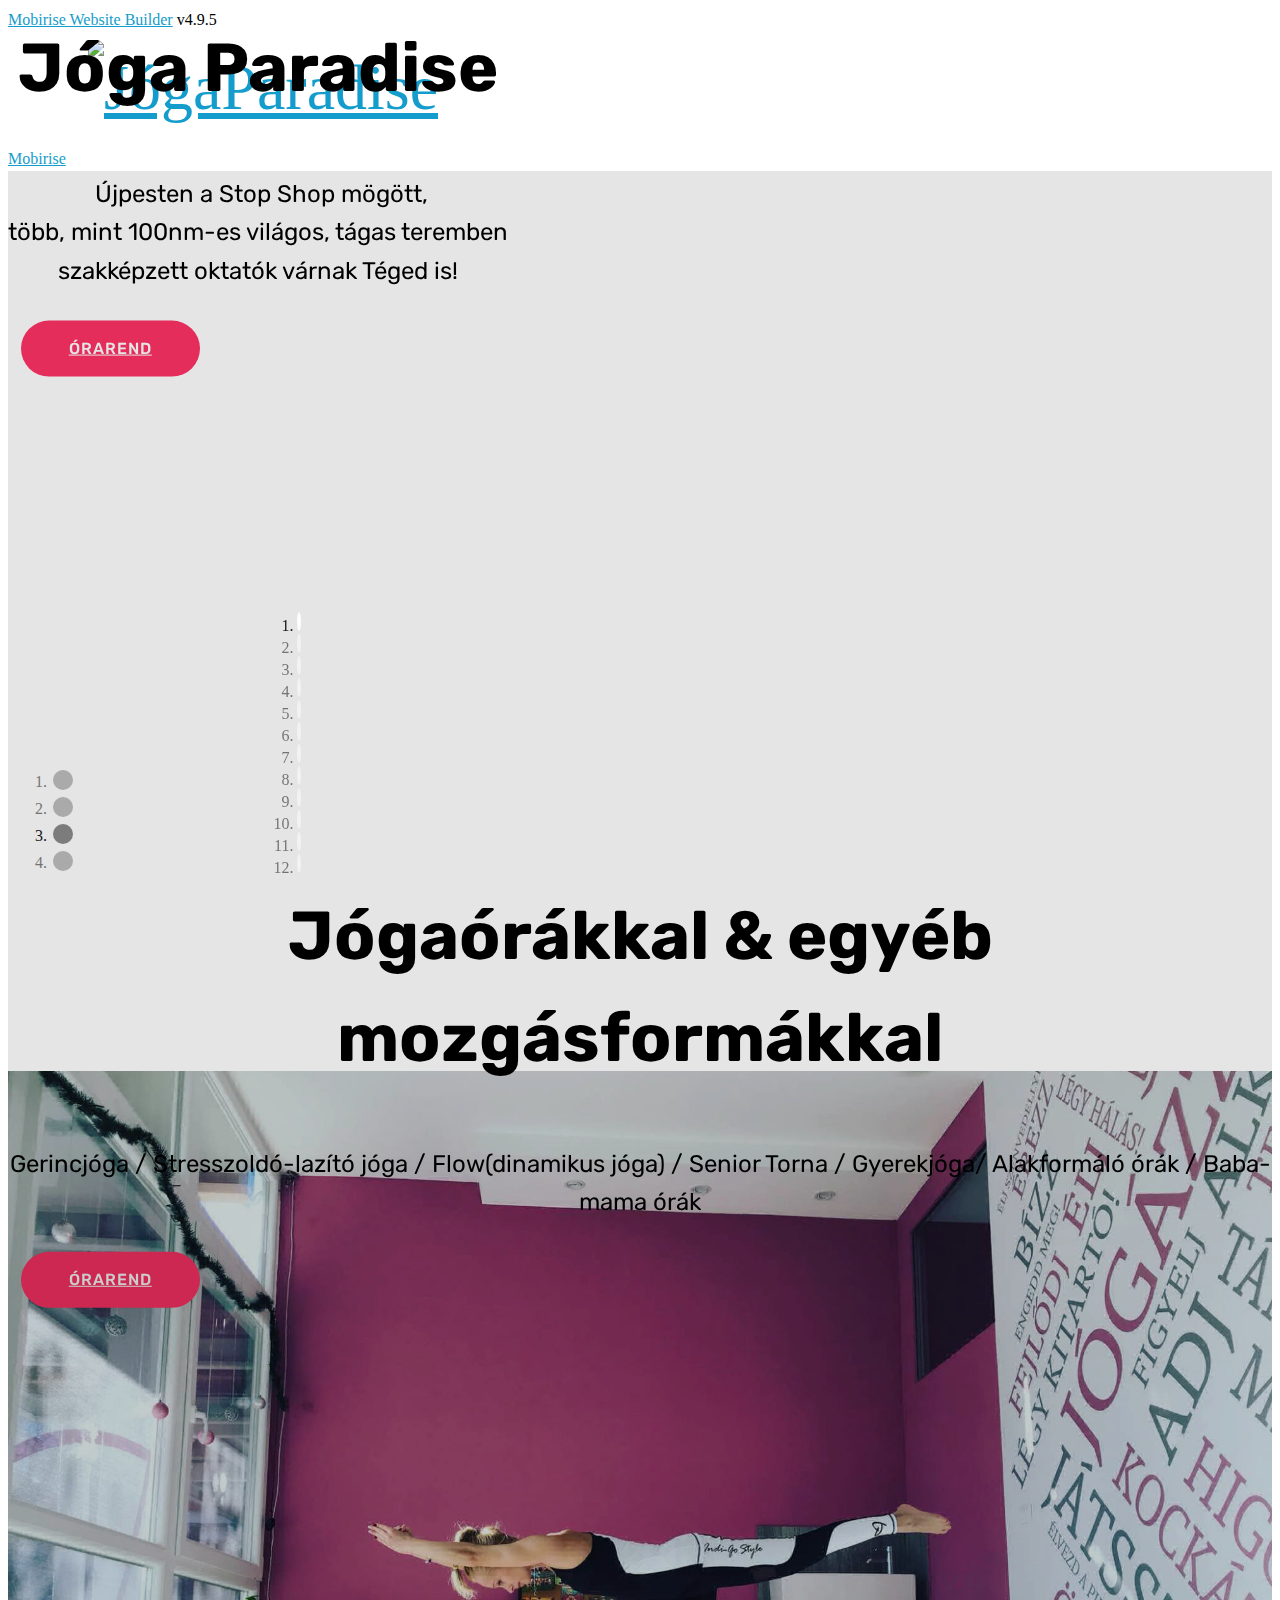
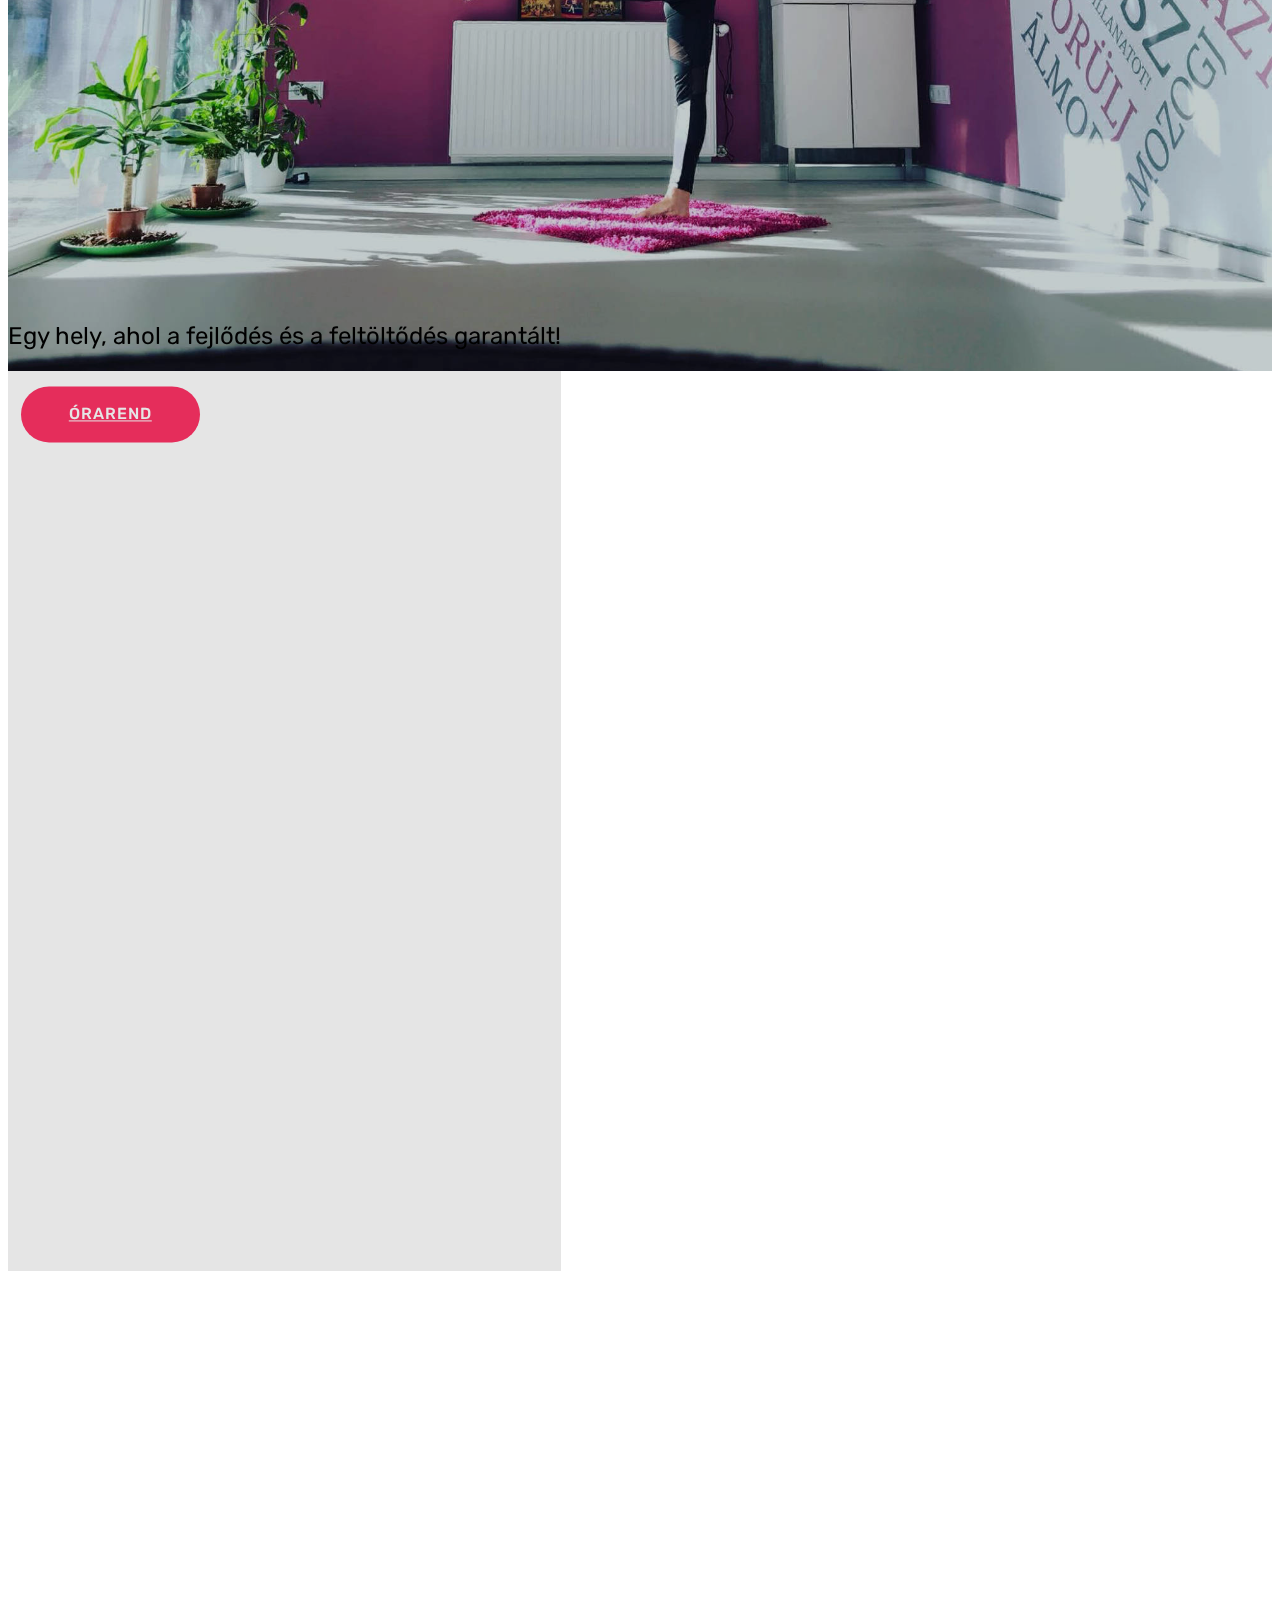
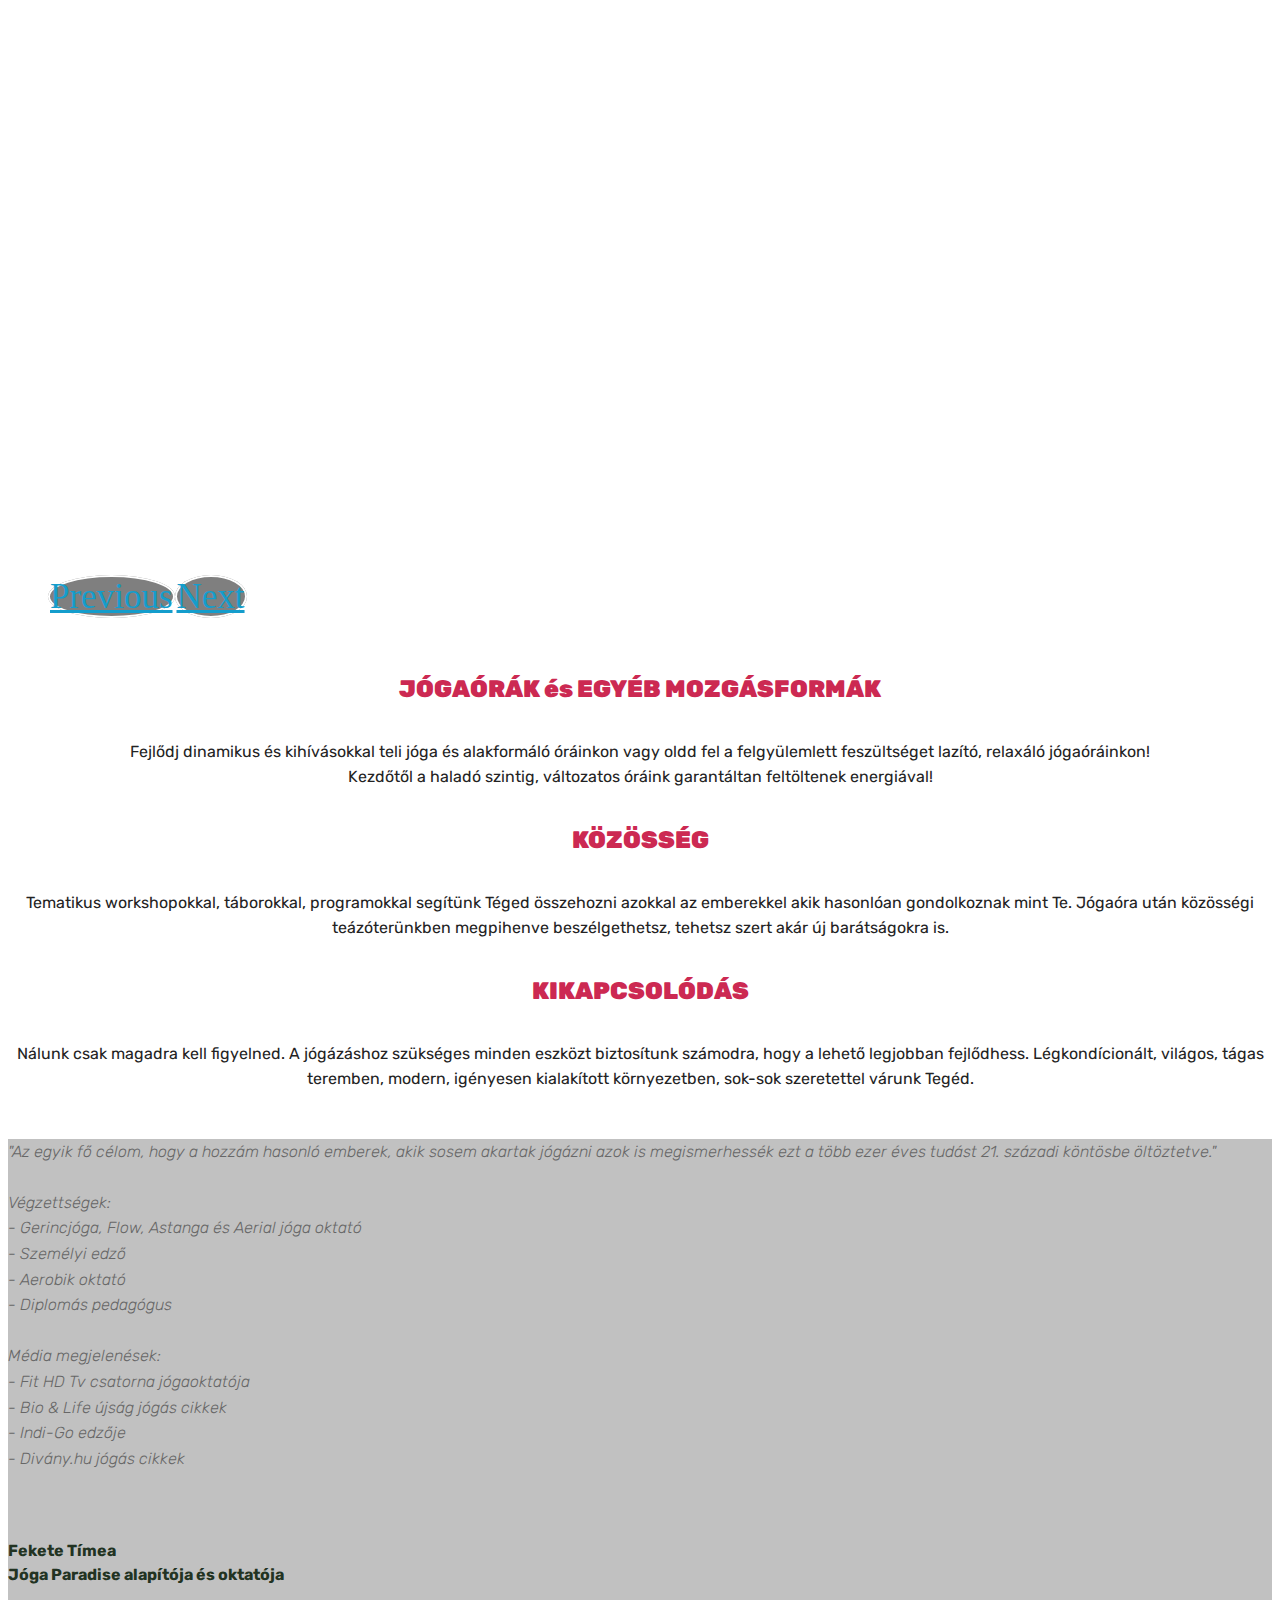
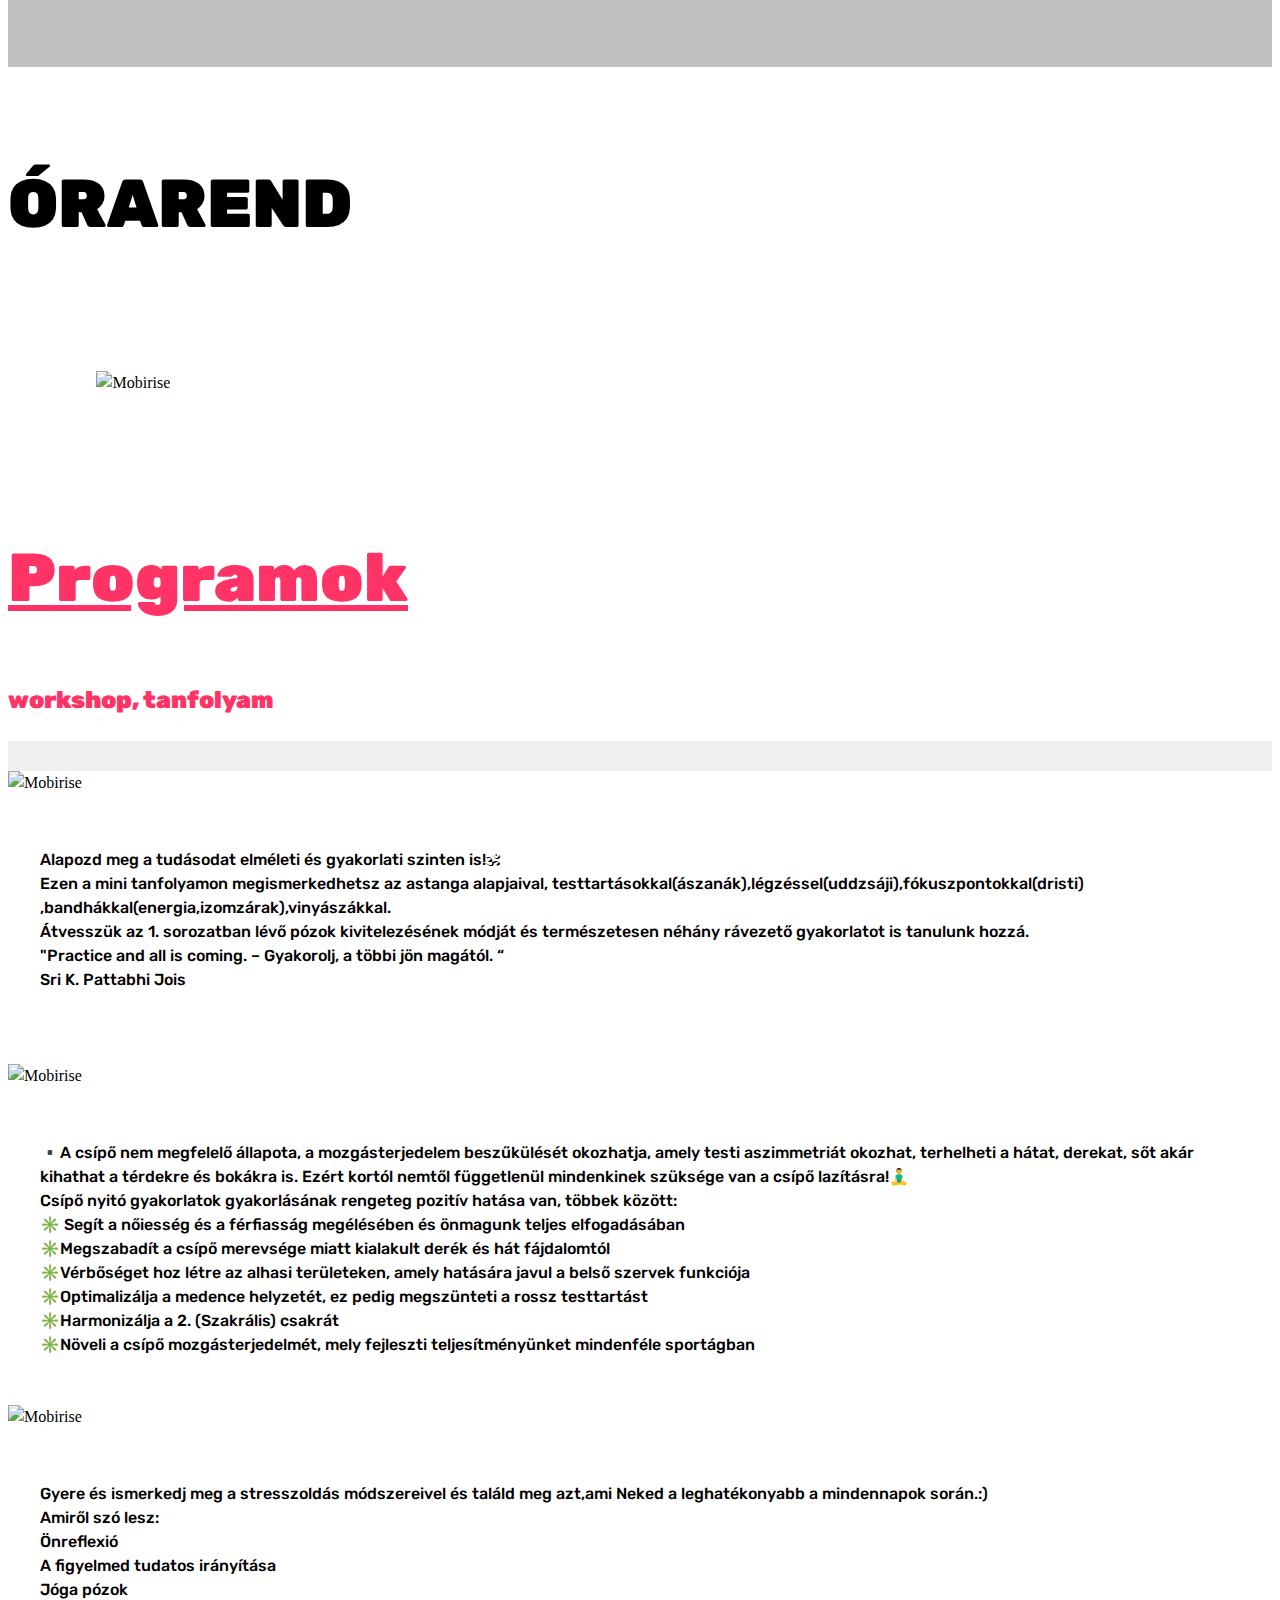
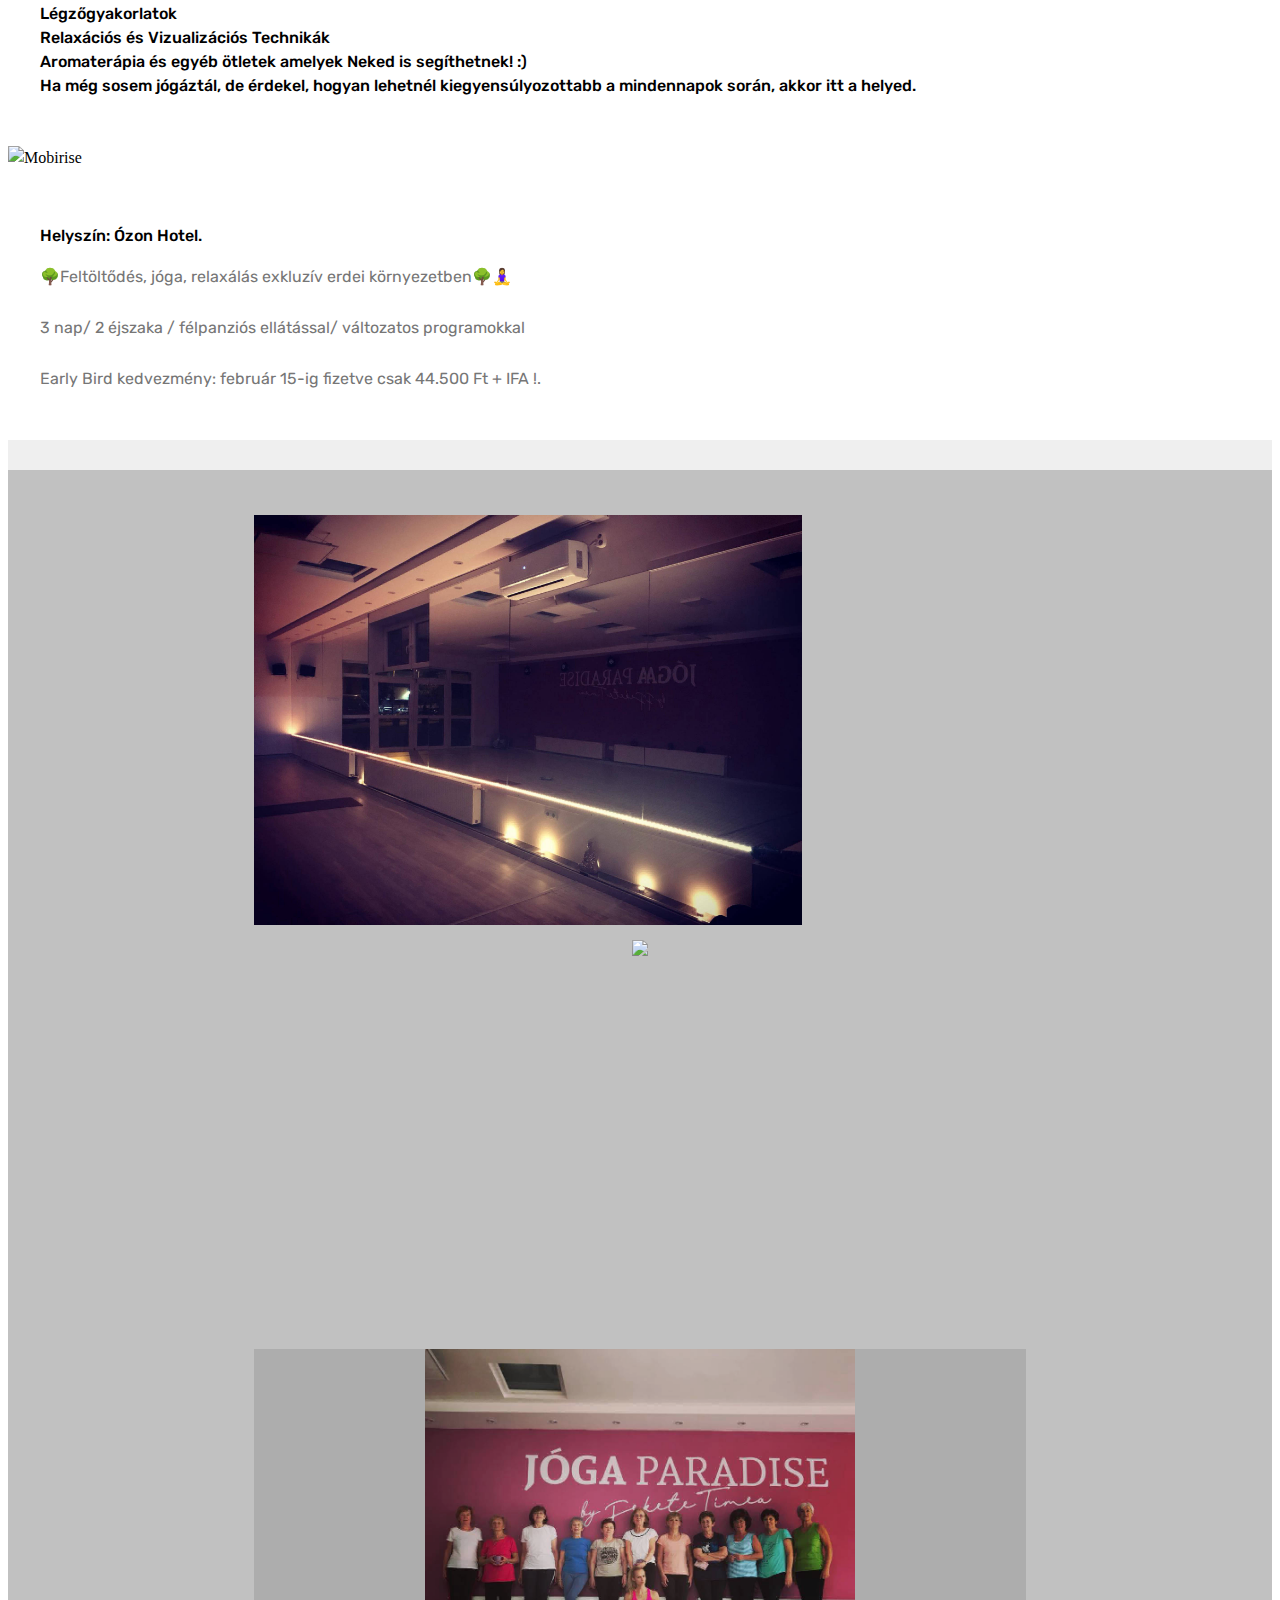
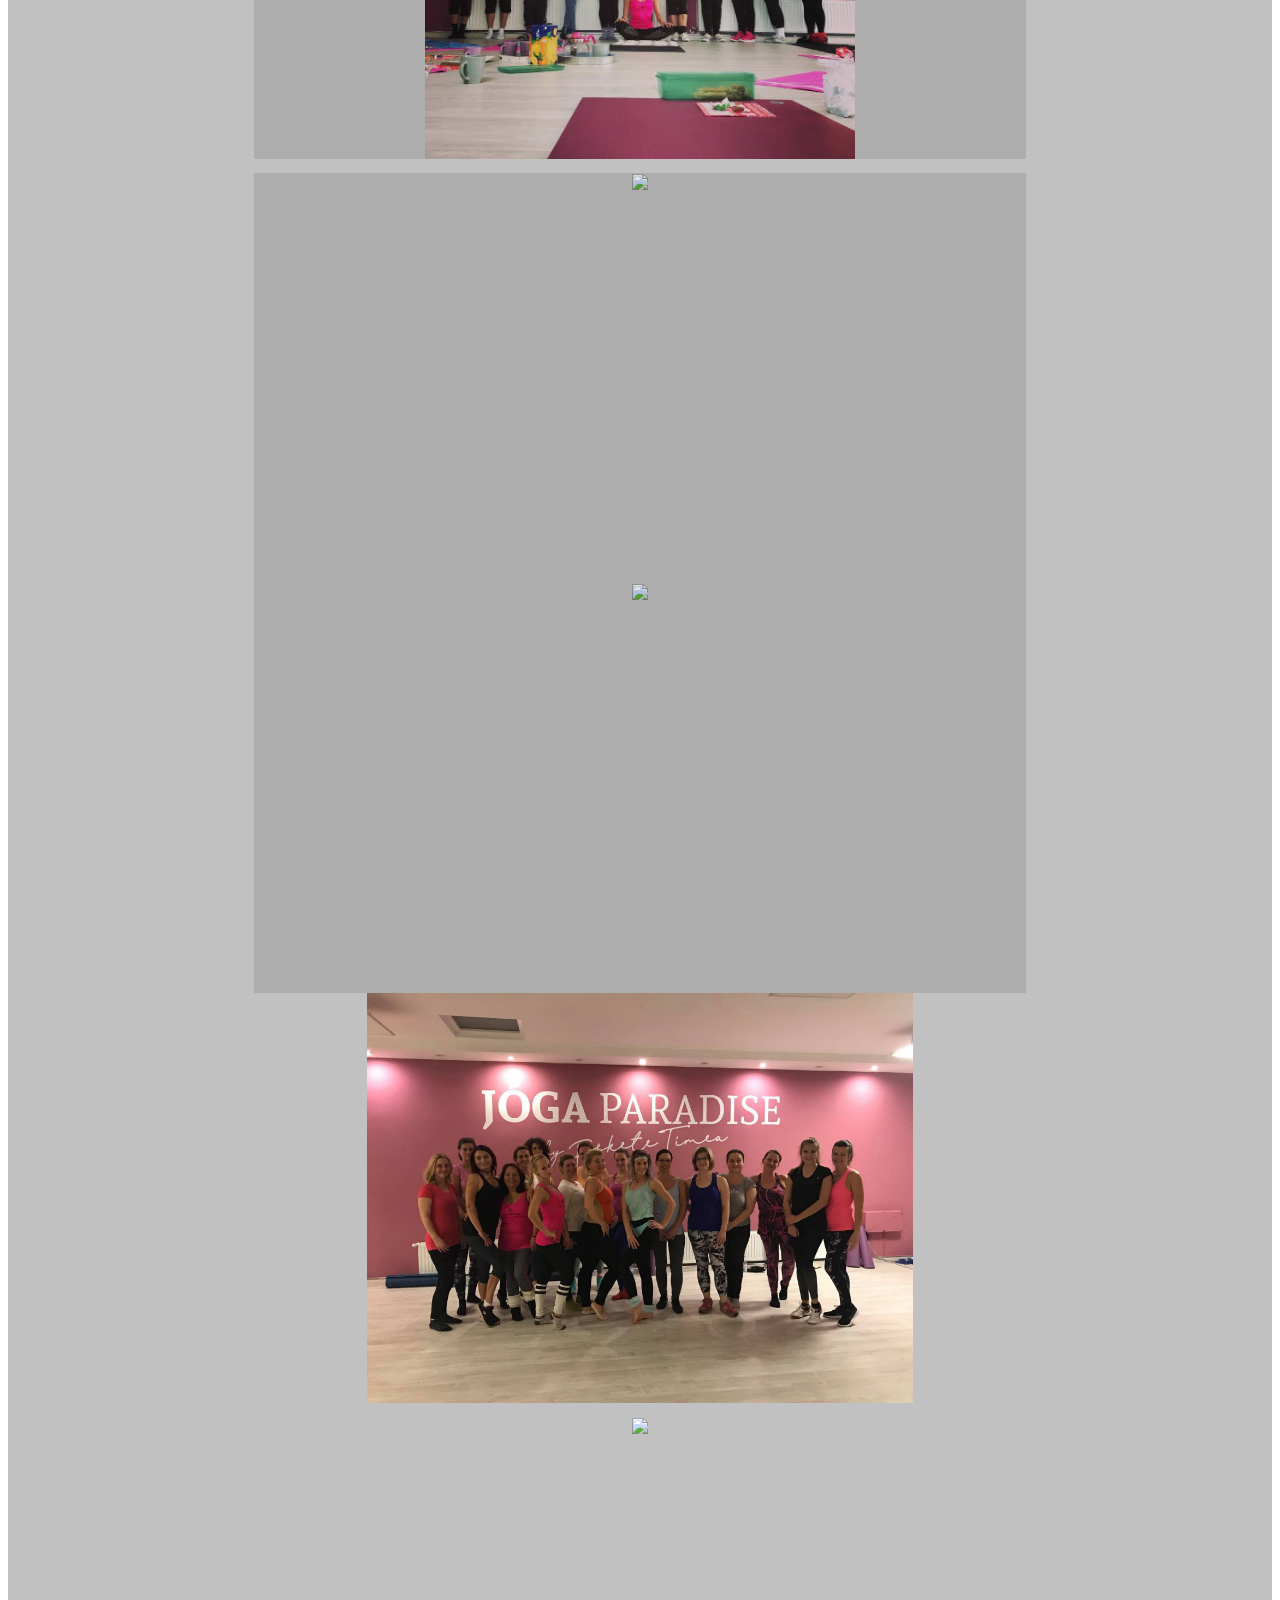
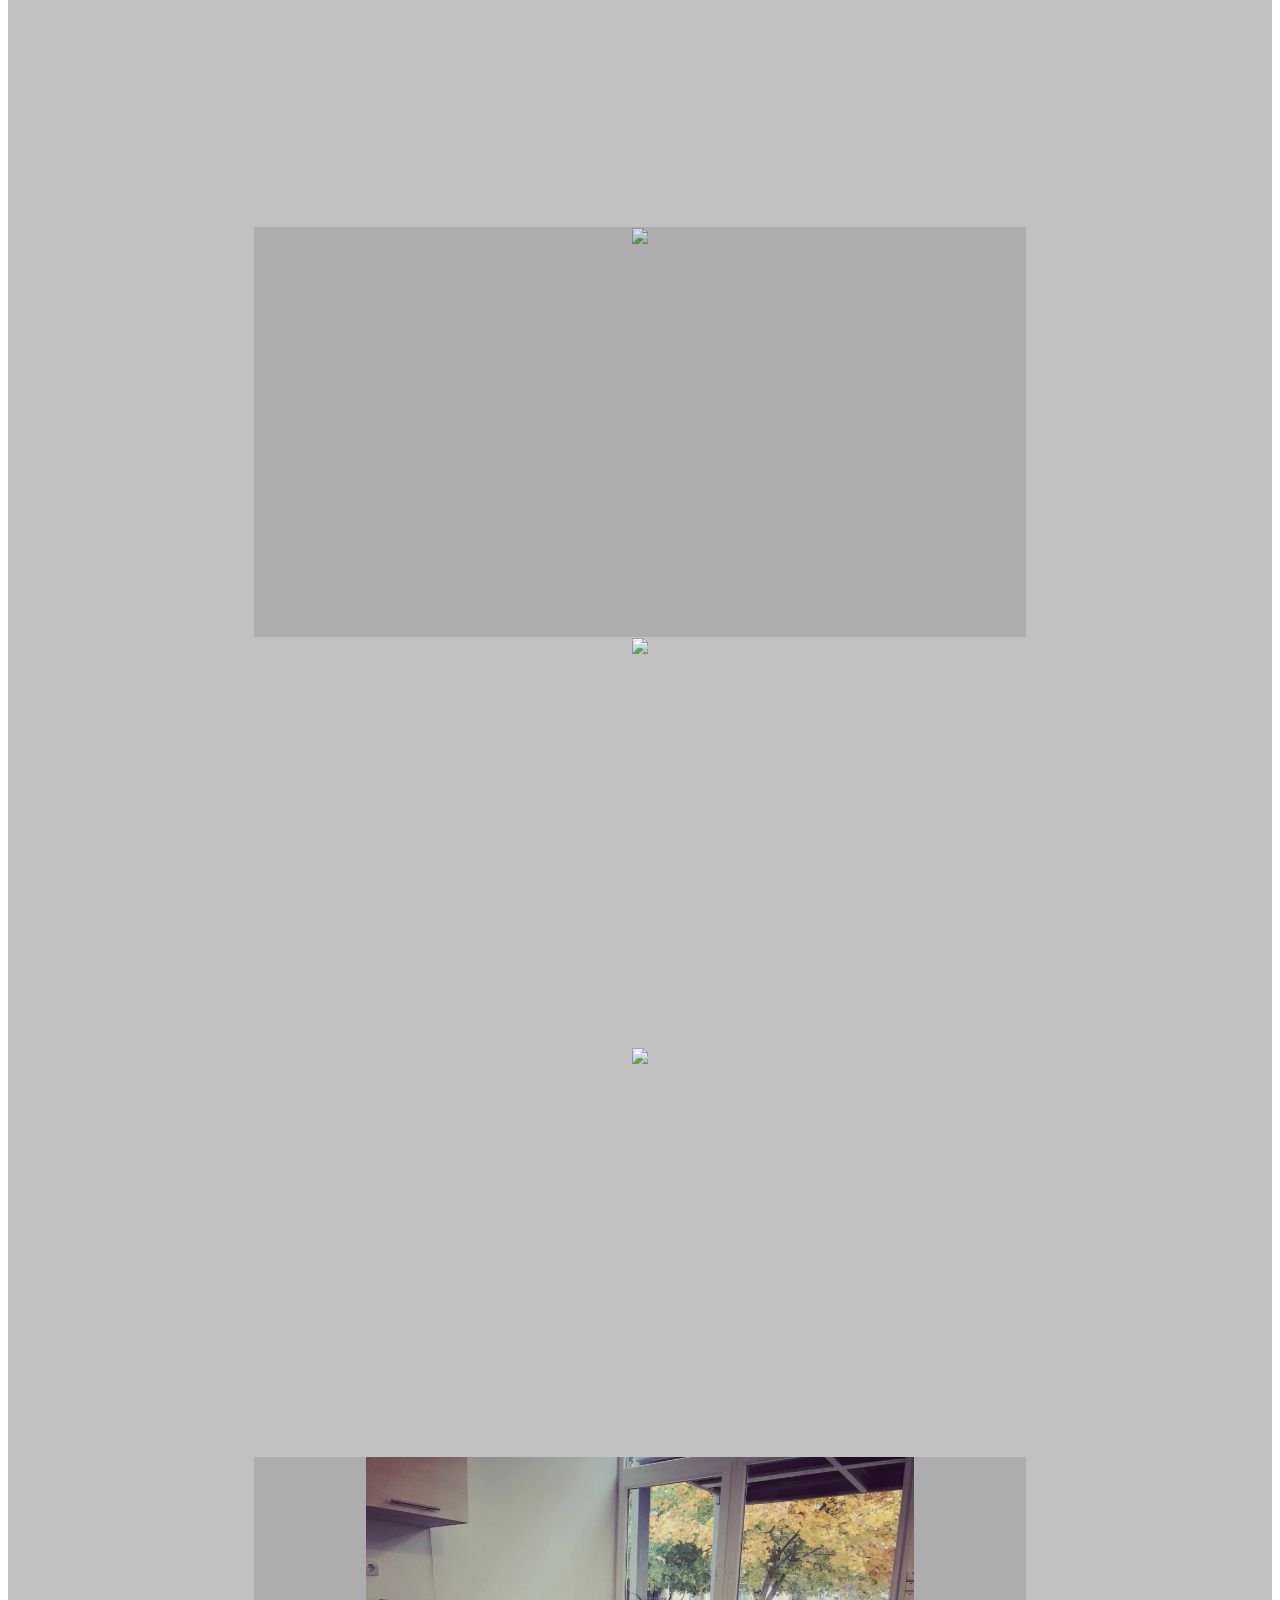
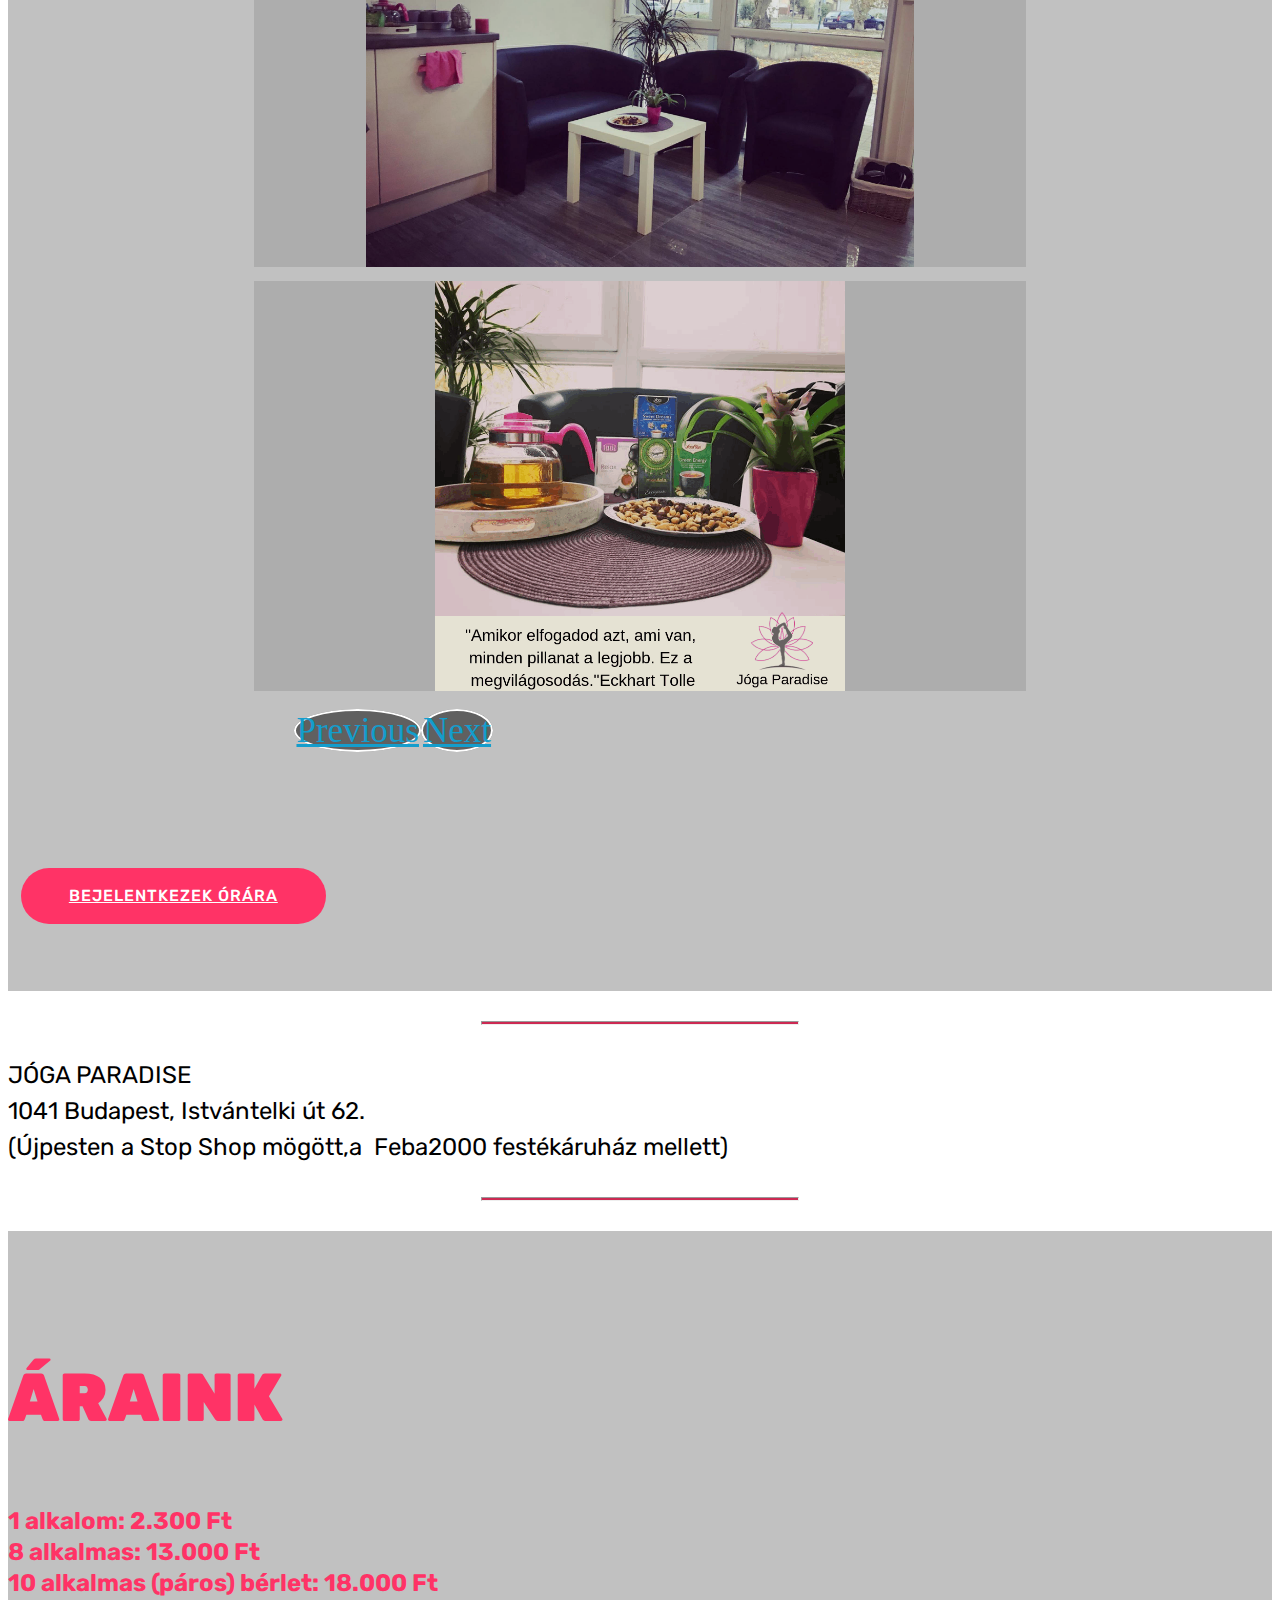
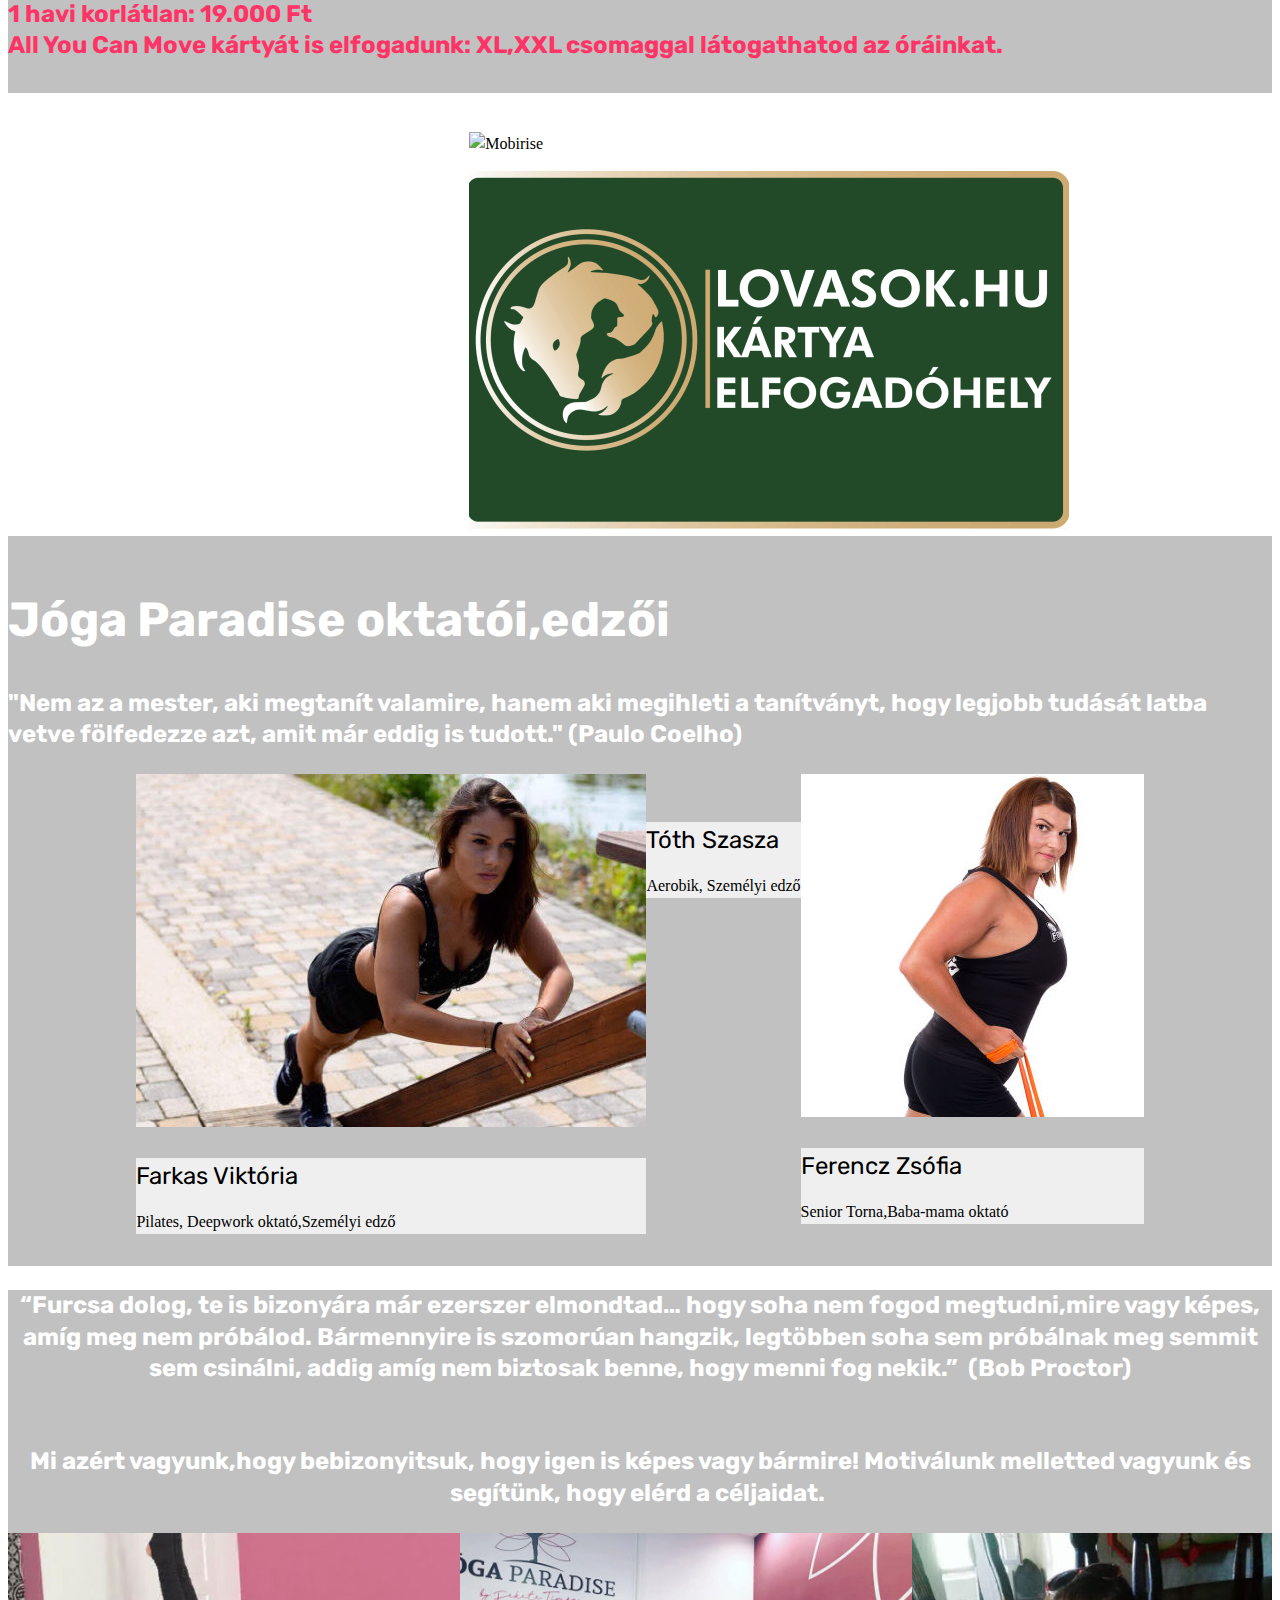
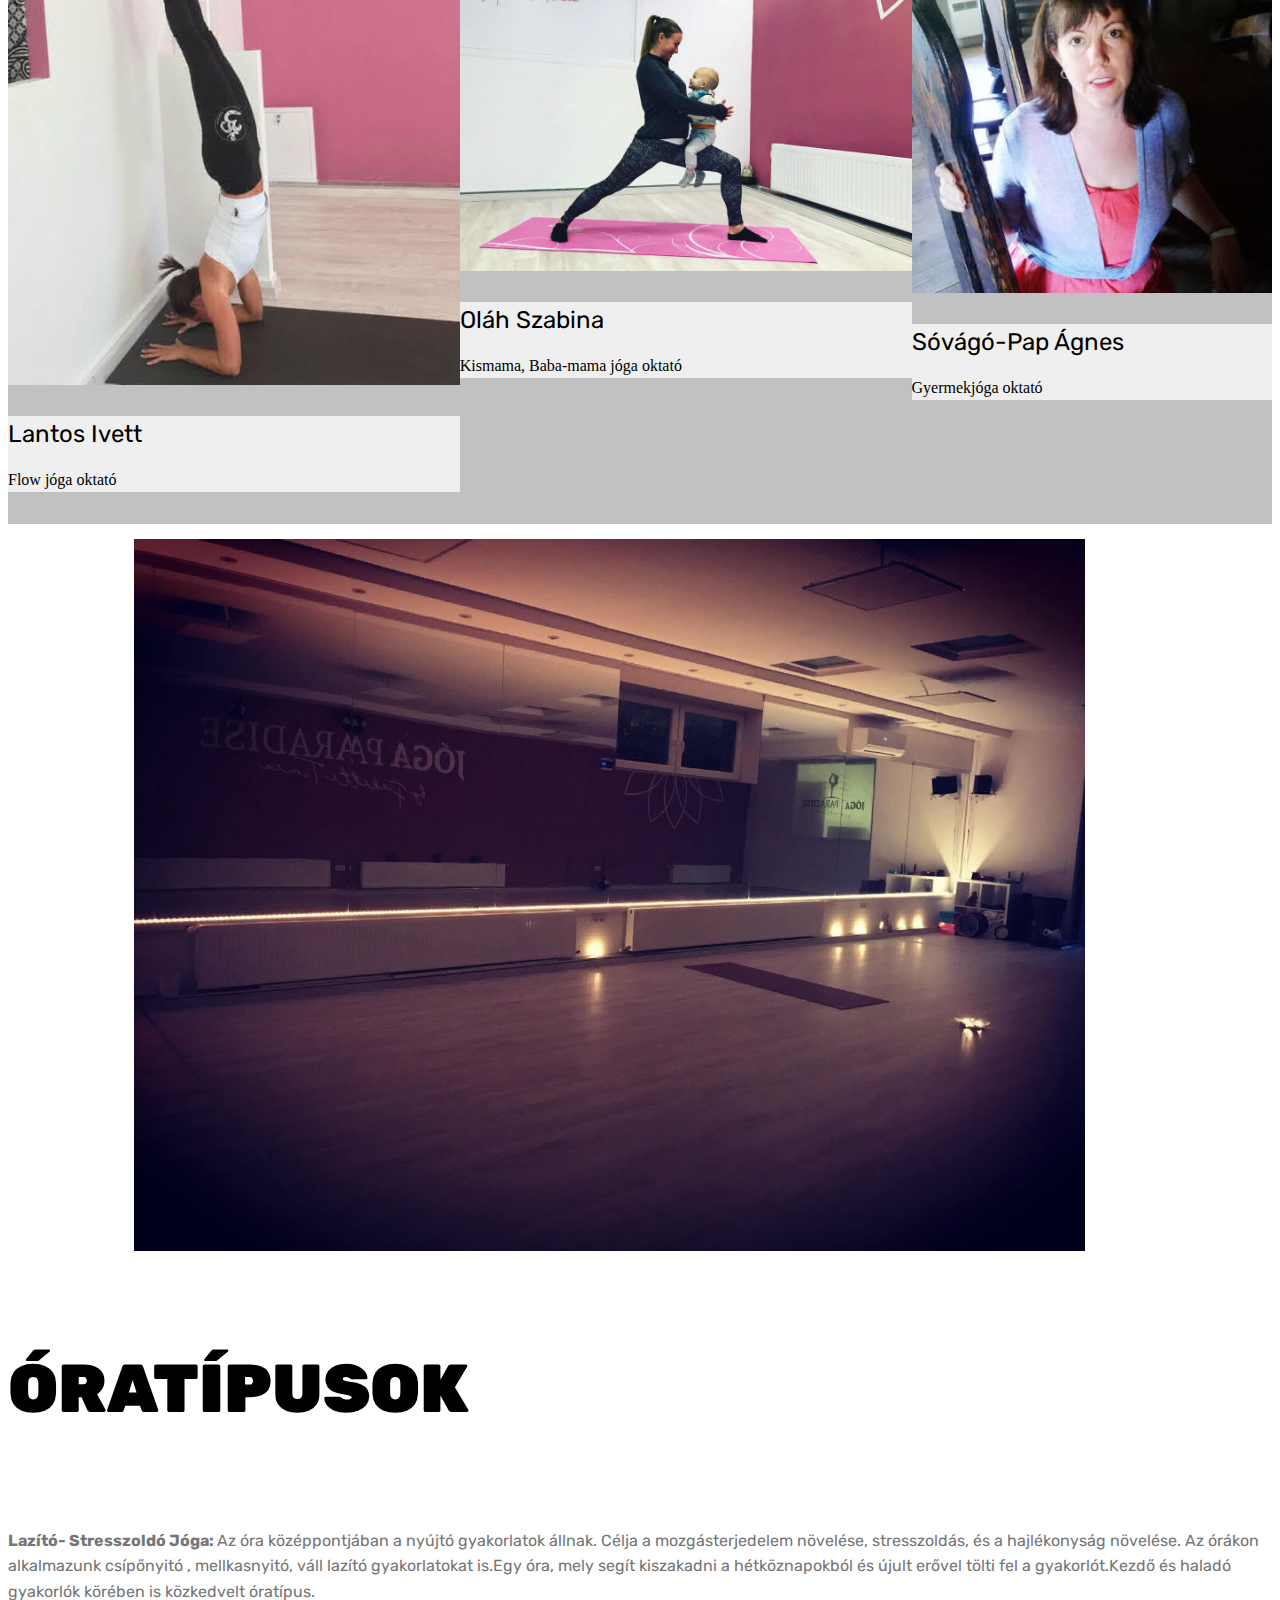
==== commit 89e26aa8: "create github pages" ====
--- a/index.html
+++ b/index.html
@@ -59,7 +59,7 @@
     </nav>
 </section>
 
-<section class="engine"><a href="https://mobirise.info/r">bootstrap templates</a></section><section class="carousel slide cid-qWmKJSWELR" data-interval="false" id="slider1-4">
+<section class="engine"><a href="https://mobirise.info">Mobirise</a></section><section class="carousel slide cid-qWmKJSWELR" data-interval="false" id="slider1-4">
 
     
 
@@ -163,7 +163,7 @@
 
     <figure class="mbr-figure container">
         <div class="image-block" style="width: 86%;">
-            <img src="assets/images/jga-paradise-rarend-70-820x312.png" alt="Mobirise" title="">
+            <img src="assets/images/jga-paradise-rarend-72-820x312.png" alt="Mobirise" title="">
             <figcaption class="mbr-figure-caption mbr-figure-caption-over">
                 <div class="pb-5 px-3 mbr-white align-center mbr-fonts-style display-1"></div>
             </figcaption>
@@ -773,7 +773,7 @@
     <div class="form-container">
         <div class="media-container-column" data-form-type="formoid">
             <div data-form-alert="" hidden="" class="align-center">Köszönjük, hogy kitöltötted az űrlapot! Szeretettel várunk az órán :)</div>
-            <form class="mbr-form" action="https://mobirise.com/" method="post" data-form-title="Mobirise Form"><input type="hidden" name="email" data-form-email="true" value="Kn8fnqCT1epshJa/sDdfxPJ4iknTEbkLINXoRx1VoTiTeGoeCUPf/k6crLekwiq9qUclUfkokUo/nTjNTi64S+AMvcEyMtBZEYFRerCC31vEoI7G23dpqotxwft026yR">
+            <form class="mbr-form" action="https://mobirise.com/" method="post" data-form-title="Mobirise Form"><input type="hidden" name="email" data-form-email="true" value="oFYSNBIw124VFObWutZ1vTn14HV2a8I4SkhQnM4WLnBfVCx4WdNLbKXJmtMaBBlWLToZdYWJ0iXmqg0uq1enFABKhSbZfHzoueMLkenTHtXj4otthC6DrYwMu/m495WU">
                 <div data-for="name">
                     <div class="form-group">
                         <input type="text" class="form-control px-3" name="name" data-form-field="Name" placeholder="Neved" required="" id="name-header15-1e">
